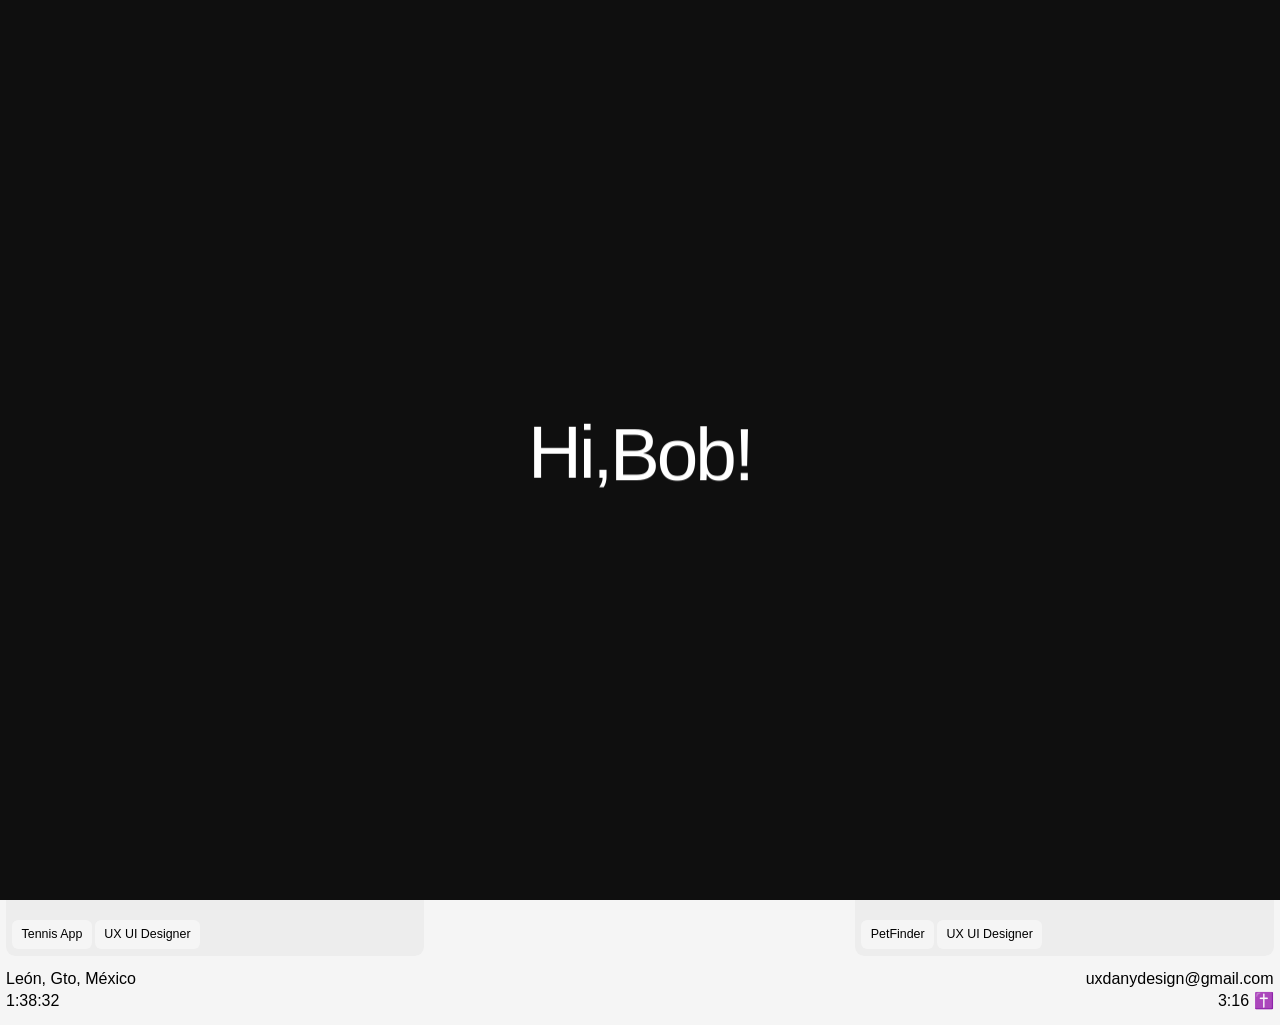
==== index.html @ a1b4a61d "Add files via upload" ====
<!DOCTYPE html>
<!-- This site was created in Webflow. https://webflow.com --><!-- Last Published: Mon Nov 02 2026 19:18:21 GMT+0000 (Coordinated Universal Time) -->
<html data-wf-domain="portfolio-952a9b.webflow.io" data-wf-page="6993f9e7682d716bb49ed11e"
    data-wf-site="6993f9e4682d716bb49ed0ed" data-wf-status="1">

<head>
    <meta charset="utf-8" />
    <link href="https://cdn.prod.website-files.com" rel="preconnect" crossorigin="anonymous" />
    <title>Daniel - UX UI Designer</title>
    <meta
        content="I&#x27;m Daniel. A UX UI Designer with experience designing for app and web products. At the moment, I‘m exploring video game design to understand the industry and gain more skills."
        name="description" />
    <meta content="width=device-width, initial-scale=1" name="viewport" />
    <meta content="Webflow" name="generator" />
    <link
        href="styles.css"
        rel="stylesheet" type="text/css"/>
    <script
        type="text/javascript">!function (o, c) {var n = c.documentElement, t = " w-mod-"; n.className += t + "js", ("ontouchstart" in o || o.DocumentTouch && c instanceof DocumentTouch) && (n.className += t + "touch")}(window, document);</script>
    <link
        href="https://cdn.prod.website-files.com/6993f9e4682d716bb49ed0ed/69a41b274693e8967e4f3b45_Anya%20Icon%2032x32.png"
        rel="shortcut icon" type="image/x-icon" />
    <link href="https://cdn.prod.website-files.com/6993f9e4682d716bb49ed0ed/69a41b10c65e0c416bfd1e8b_Anya%20Icon.png"
        rel="apple-touch-icon" />
    <style>
        /* --- CUSTOM CURSOR --- */
        .custom-cursor {
            position: fixed;
            top: 0;
            left: 0;
            z-index: 9999;
            pointer-events: none;
            display: flex;
            align-items: center;
            justify-content: center;
            color: white;
            white-space: nowrap;
            opacity: 0;
            will-change: transform, opacity;
            transition:
                opacity 0.3s cubic-bezier(0.25, 0.46, 0.45, 0.94),
                transform 0.3s cubic-bezier(0.25, 0.46, 0.45, 0.94);
        }

        .custom-cursor.is-visible {
            opacity: 1;
            transition:
                opacity 0.3s cubic-bezier(0.165, 0.84, 0.44, 1),
                transform 0.3s cubic-bezier(0.165, 0.84, 0.44, 1);
        }

        /* --- PAGE TRANSITIONS (CONTAINER) --- */
        .container {
            opacity: 0;
            transform: translateY(2em);
            will-change: opacity, transform;
            transition: opacity 0.5s ease, transform 0.5s ease;

            /* Anti-Flicker & GPU Acceleration */
            -webkit-backface-visibility: hidden;
            backface-visibility: hidden;
            -webkit-perspective: 1000px;
            perspective: 1000px;
            -webkit-transform-style: preserve-3d;
            transform-style: preserve-3d;
        }

        .container.transition-active {
            opacity: 1;
            transform: translateY(0);
        }

        .container.fade-out {
            opacity: 0 !important;
            transform: translateY(2em) !important;
            transition: opacity 0.5s ease, transform 0.5s ease !important;
        }

        /* --- REPRODUCTOR: GRÁFICOS --- */
        .music-graphic {
            display: flex;
            align-items: flex-end;
            justify-content: space-between;
            width: max(1em, 16px);
            height: max(1.5em, 24px);
            gap: 2px;
        }

        .eq-bar {
            width: max(.25em, 4px);
            height: 0.1em;
            background-color: #808080;
            transition: background-color 0.3s ease, height 0.3s ease;
            border-radius: 1px;
            will-change: height;
        }

        .music-graphic.is-playing .eq-bar {
            background-color: #FE4C25;
        }

        .music-graphic.is-playing .eq-bar:nth-child(1) {
            animation: audio-freq 0.8s infinite ease-in-out;
        }

        .music-graphic.is-playing .eq-bar:nth-child(2) {
            animation: audio-freq 0.5s infinite ease-in-out 0.2s;
        }

        .music-graphic.is-playing .eq-bar:nth-child(3) {
            animation: audio-freq 0.7s infinite ease-in-out 0.4s;
        }

        @keyframes audio-freq {

            0%,
            100% {
                height: 20%;
            }

            50% {
                height: 100%;
            }
        }

        /* --- REPRODUCTOR: ICONOS --- */
        .icon-pause {
            display: none !important;
        }

        .icon-play {
            display: block !important;
        }

        .music-component.is-playing .icon-pause {
            display: block !important;
        }

        .music-component.is-playing .icon-play {
            display: none !important;
        }
    </style>
    <style>
        html {
            scrollbar-gutter: stable !important;
        }

        /* Clase de bloqueo absoluto */
        body.is-loading {
            overflow: hidden !important;
            height: 100vh !important;
            width: 100% !important;
            position: fixed !important;
            top: 0 !important;
            left: 0 !important;
            pointer-events: none !important;
            touch-action: none !important;
        }

        /* Aseguramos que el loader esté por encima de todo y sea visible */
        .loader-wrapper {
            position: fixed;
            inset: 0;
            z-index: 999999;
            background-color: #0F0F0F;
            display: flex;
            justify-content: center;
            align-items: center;
        }


        .container {
            opacity: 0;
            transform: translateY(20px);
            transition: opacity 0.8s ease, transform 0.8s ease;
            will-change: opacity, transform;
        }


        .container.transition-active {
            opacity: 1;
            transform: translateY(0);
        }

        .loader-wrapper {
            background-color: #0F0F0F;
            opacity: 1;
            visibility: visible;
            position: fixed;
            inset: 0;
            z-index: 10000;
            inset: 0;
            width: 100vw;
            height: 100vh;
            z-index: 10000;
            display: flex;
            justify-content: center;
            align-items: center;
            overflow: hidden;
        }

        .loader-content {
            display: flex;
            align-items: center;
            justify-content: center;
        }

        .loader-text-static {
            position: relative;
            overflow: hidden;
            display: block;
            padding-bottom: 0.05em;
        }

        .loader-title {
            font-family: 'SF Pro Display', sans-serif;
            font-weight: 500;
            font-size: 6em;
            color: white;
            margin: 0;
            transform: translateY(115%);
            will-change: transform;
        }

        .loader-gif-outer {
            width: 0;
            overflow: hidden;
            display: flex;
            justify-content: center;
            align-items: center;
        }

        .loader-gif-inner {
            width: 10em;
            margin: 0 0.8em;
            opacity: 0;
            transform: scale(0.8);
        }

        .loader-gif {
            width: 100%;
            height: auto;
            border-radius: 1.5em;
            display: block;
        }

        /* Responsive */
        @media screen and (max-width: 991px) {
            .loader-title {
                font-size: 4.5em;
            }

            .loader-gif-inner {
                width: 8em;
            }
        }

        @media screen and (max-width: 767px) {
            .loader-title {
                font-size: 3.5em;
            }

            .loader-gif-inner {
                width: 6em;
            }
        }

        @media screen and (max-width: 479px) {
            .loader-title {
                font-size: 2.8em;
            }

            .loader-gif-inner {
                width: 5em;
            }
        }
    </style>
</head>

<body class="body">
    <div class="custom-cursor">
        <div class="cursor-text">Cursor text</div>
    </div>
    <div class="code-embed w-embed">
        <style>
            /* ------------------------- Scaling System by Osmo [https://osmo.supply/] -------------------------  */

            /* Desktop */
            :root {
                --size-unit: 14;
                /* body font-size in design - no px */
                --size-container-ideal: 1440;
                /* screen-size in design - no px */
                --size-container-min: 992px;
                --size-container-max: 1920px;
                --size-container: clamp(var(--size-container-min), 100vw, var(--size-container-max));
                --size-font: calc(var(--size-container) / (var(--size-container-ideal) / var(--size-unit)));
            }

            /* Tablet */
            @media screen and (max-width: 991px) {
                :root {
                    --size-container-ideal: 834;
                    /* screen-size in design - no px */
                    --size-container-min: 768px;
                    --size-container-max: 991px;
                }
            }

            /* Mobile Landscape */
            @media screen and (max-width: 767px) {
                :root {
                    --size-container-ideal: 402;
                    /* screen-size in design - no px */
                    --size-container-min: 480px;
                    --size-container-max: 767px;
                }
            }

            /* Mobile Portrait */
            @media screen and (max-width: 479px) {
                :root {
                    --size-container-ideal: 390;
                    /* screen-size in design - no px */
                    --size-container-min: 320px;
                    --size-container-max: 479px;
                }
            }

            body {
                font-size: var(--size-font);
            }

            .container {
                max-width: var(--size-container);
            }
        </style>

        <div class="loader-wrapper">
            <div class="loader-content">
                <div class="loader-text-wrap">
                    <div class="loader-text-static">
                        <h1 class="loader-title">Hi,</h1>
                    </div>
                </div>

                <div class="loader-gif-outer">
                    <div class="loader-gif-inner">
                        <img src="https://cdn.prod.website-files.com/6993f9e4682d716bb49ed0ed/69a57449fda135434f0f5909_forallmankind-hibob.gif"
                            class="loader-gif" alt="Hi Bob">
                    </div>
                </div>

                <div class="loader-text-wrap">
                    <div class="loader-text-static">
                        <h1 class="loader-title">Bob!</h1>
                    </div>
                </div>
            </div>
        </div>
    </div>
    <section class="content">
        <div class="w-layout-blockcontainer container w-container">
            <div class="container-wrap">
                <nav class="nav"><a href="/" aria-current="page" class="text_nav w--current">Daniel Lopez</a><a
                        href="mailto:uxdanydesign@gmail.com?subject=Hi%2C%20Daniel" class="text_nav">Contact</a></nav>
                <div class="case-study__home-wrap">
                    <div class="case-study__home__card-wrap"><a data-cursor="Popcorns 🍿"
                            id="w-node-_06878bb3-9c6a-9d8c-86c9-8fc713aed5f0-b49ed11e" href="/cinepolis"
                            class="case-study__home__card cinepolis w-inline-block">
                            <div class="case-study__home__tag__div">
                                <div class="case-study__home__tag">
                                    <h2 class="h2_casestudy">Cinepolis</h2>
                                </div>
                                <div class="case-study__home__tag">
                                    <h2 class="h2_casestudy">Product Designer</h2>
                                </div>
                            </div><svg xmlns="http://www.w3.org/2000/svg" width="100%" viewBox="0 0 84 100" fill="black"
                                class="svg cinepolis">
                                <path
                                    d="M24.8715 44.858L0 39.716C2.34637 15.8758 43.1732 -20.1182 84 14.0061L64.2905 30.3669C56.4693 24.4458 33.7877 19.148 24.8715 44.858Z"
                                    fill="currentColor" class="path-3"></path>
                                <path
                                    d="M24.8715 55.142L0 60.284C2.34637 84.1242 43.1732 120.118 84 85.9939L64.2905 69.6331C56.4693 75.5541 33.7877 80.852 24.8715 55.142Z"
                                    fill="currentColor" class="path-3"></path>
                            </svg>
                        </a><a data-cursor="I miss the IPod Touch :("
                            id="w-node-_5d77c944-39ad-96e4-c01b-06ebc7af26ea-b49ed11e" href="/shadow-music-app"
                            class="case-study__home__card music_app w-inline-block">
                            <div class="case-study__home__tag__div">
                                <div class="case-study__home__tag">
                                    <h2 class="h2_casestudy">Music App</h2>
                                </div>
                                <div class="case-study__home__tag">
                                    <h2 class="h2_casestudy">Design Engineer</h2>
                                </div>
                            </div><img
                                src="https://cdn.prod.website-files.com/6993f9e4682d716bb49ed0ed/6ae535a363ee0a77880abcb0_Shadow%20Music%20Cover%20Home.avif"
                                loading="lazy" alt="A Mockup for the Music App Case Study Project"
                                class="home_casestudy_mobileimg" />
                        </a><a data-cursor="The future... someday"
                            id="w-node-b2454596-70fe-f5eb-a222-94d057fc6571-b49ed11e" href="/tennis-spatial-app"
                            class="case-study__home__card ar_vr_tennisapp w-inline-block">
                            <div class="code-embed-2 w-embed">
                                <div class="video-container-custom">
                                    <video autoplay loop muted playsinline class="video-player-bg">
                                        <source
                                            src="https://r2.vidzflow.com/source/d57b91e6-8e95-40e0-932f-7bee50085c52.mp4"
                                            type="video/mp4">
                                        <source src="https://r2.vidzflow.com/v/4LGptmfEot_1080p_1772296714.mp4"
                                            type="video/mp4">
                                        <source src="https://r2.vidzflow.com/v/4LGptmfEot_720p_1772296714.mp4"
                                            type="video/mp4">
                                        Your browser does not support the video tag.
                                    </video>
                                </div>

                                <style>
                                    .video-container-custom {
                                        width: 100%;
                                        height: 100%;
                                        position: relative;
                                        overflow: hidden;
                                        display: flex;
                                        justify-content: center;
                                        align-items: center;
                                        background-color: #000;
                                    }

                                    .video-player-bg {
                                        width: 100%;
                                        height: 100%;
                                        object-fit: cover;
                                        /* Mantiene el aspecto de fondo profesional */
                                        display: block;
                                    }
                                </style>
                            </div>
                            <div class="case-study__home__tag__div">
                                <div class="case-study__home__tag">
                                    <h2 class="h2_casestudy">AR VR Tennis App</h2>
                                </div>
                                <div class="case-study__home__tag">
                                    <h2 class="h2_casestudy">UX UI Designer</h2>
                                </div>
                            </div>
                        </a><a data-cursor="Tie Break 🎾" id="w-node-_5f5704dc-437c-904c-32e2-5e7254499f04-b49ed11e"
                            href="/tennis-app" class="case-study__home__card tennis_app w-inline-block">
                            <div class="case-study__home__tag__div">
                                <div class="case-study__home__tag">
                                    <h2 class="h2_casestudy">Tennis App</h2>
                                </div>
                                <div class="case-study__home__tag">
                                    <h2 class="h2_casestudy">UX UI Designer</h2>
                                </div>
                            </div><img
                                src="https://cdn.prod.website-files.com/6993f9e4682d716bb49ed0ed/6ae8e1cc8ef70e9447c67feb_Tennis%20Cover%20Home.avif"
                                loading="lazy" sizes="(max-width: 767px) 100vw, (max-width: 991px) 728px, 940px"
                                srcset="https://cdn.prod.website-files.com/6993f9e4682d716bb49ed0ed/6ae8e1cc8ef70e9447c67feb_Tennis%20Cover%20Home-p-500.avif 500w, https://cdn.prod.website-files.com/6993f9e4682d716bb49ed0ed/6ae8e1cc8ef70e9447c67feb_Tennis%20Cover%20Home-p-800.avif 800w, https://cdn.prod.website-files.com/6993f9e4682d716bb49ed0ed/6ae8e1cc8ef70e9447c67feb_Tennis%20Cover%20Home.avif 1242w"
                                alt="" class="home_casestudy_mobileimg" />
                        </a><a data-cursor="Learning about Game Design 🎮"
                            id="w-node-_553348e6-5995-b5e6-5124-155a8aa00dac-b49ed11e" href="/gaming-ux"
                            class="case-study__home__card forfun w-inline-block">
                            <div class="case-study__home__tag__div">
                                <div class="case-study__home__tag">
                                    <h2 class="h2_casestudy">Gaming</h2>
                                </div>
                            </div><img
                                src="https://cdn.prod.website-files.com/6993f9e4682d716bb49ed0ed/6ae535118fe444afed8e38f1_Party%20Animals%20BG.avif"
                                loading="lazy" sizes="(max-width: 767px) 100vw, (max-width: 991px) 728px, 940px"
                                srcset="https://cdn.prod.website-files.com/6993f9e4682d716bb49ed0ed/6ae535118fe444afed8e38f1_Party%20Animals%20BG-p-500.avif 500w, https://cdn.prod.website-files.com/6993f9e4682d716bb49ed0ed/6ae535118fe444afed8e38f1_Party%20Animals%20BG-p-800.avif 800w, https://cdn.prod.website-files.com/6993f9e4682d716bb49ed0ed/6ae535118fe444afed8e38f1_Party%20Animals%20BG-p-1080.avif 1080w, https://cdn.prod.website-files.com/6993f9e4682d716bb49ed0ed/6ae535118fe444afed8e38f1_Party%20Animals%20BG-p-1600.avif 1600w, https://cdn.prod.website-files.com/6993f9e4682d716bb49ed0ed/6ae535118fe444afed8e38f1_Party%20Animals%20BG.avif 1920w"
                                alt="" class="home_casestudy_fullwidthimg" />
                        </a><a data-cursor="I losed my cat 💔"
                            id="w-node-_3af9ec74-0901-3174-1ec5-812989d6539c-b49ed11e" href="/pet-finder-app"
                            class="case-study__home__card petfinder w-inline-block">
                            <div class="case-study__home__tag__div">
                                <div class="case-study__home__tag">
                                    <h2 class="h2_casestudy">PetFinder</h2>
                                </div>
                                <div class="case-study__home__tag">
                                    <h2 class="h2_casestudy">UX UI Designer</h2>
                                </div>
                            </div><img
                                src="https://cdn.prod.website-files.com/6993f9e4682d716bb49ed0ed/6ae53adf4364581d632e2f70_PetFinder%20Cover%20Home.png"
                                loading="lazy" sizes="(max-width: 767px) 100vw, (max-width: 991px) 728px, 940px"
                                srcset="https://cdn.prod.website-files.com/6993f9e4682d716bb49ed0ed/6ae53adf4364581d632e2f70_PetFinder%20Cover%20Home-p-500.png 500w, https://cdn.prod.website-files.com/6993f9e4682d716bb49ed0ed/6ae53adf4364581d632e2f70_PetFinder%20Cover%20Home-p-800.png 800w, https://cdn.prod.website-files.com/6993f9e4682d716bb49ed0ed/6ae53adf4364581d632e2f70_PetFinder%20Cover%20Home-p-1080.png 1080w, https://cdn.prod.website-files.com/6993f9e4682d716bb49ed0ed/6ae53adf4364581d632e2f70_PetFinder%20Cover%20Home.png 1242w"
                                alt="" class="home_casestudy_mobileimg" />
                        </a></div>
                </div>
                <footer class="footer">
                    <div class="footer-contentdiv">
                        <div class="text-body">León, Gto, México</div>
                        <div class="text-body">1:38:32</div>
                    </div>
                    <div class="footer-contentdiv rightleft"><a
                            href="mailto:uxdanydesign@gmail.com?subject=Hi%2C%20Daniel"
                            class="link-mail">uxdanydesign@gmail.com</a>
                        <div class="text-body">3:16 ✝️</div>
                    </div>
                </footer>
            </div>
        </div>
    </section>
    <script src="https://d3e54v103j8qbb.cloudfront.net/js/jquery-3.5.1.min.dc5e7f18c8.js?site=6993f9e4682d716bb49ed0ed"
        type="text/javascript" integrity="sha256-9/aliU8dGd2tb6OSsuzixeV4y/faTqgFtohetphbbj0="
        crossorigin="anonymous"></script>
    <script src="script.js"
        type="text/javascript" integrity="sha384-4abIlA5/v7XaW1HMXKBgnUuhnjBYJ/Z9C1OSg4OhmVw9O3QeHJ/qJqFBERCDPv7G"
        crossorigin="anonymous"></script>
    <script src="https://cdn.prod.website-files.com/6993f9e4682d716bb49ed0ed/js/webflow.schunk.f383f5e6d5965c7d.js"
        type="text/javascript" integrity="sha384-QnOp7fbOcrKXZDi7+0fkHJk90FV9G/AoswfyaoltjC7RwYWcCfFhbXP4nXa9dqGz"
        crossorigin="anonymous"></script>
    <script src="https://cdn.prod.website-files.com/6993f9e4682d716bb49ed0ed/js/webflow.schunk.0175c9428901bd68.js"
        type="text/javascript" integrity="sha384-sT7EctivLrxybI1jZ1fxScQwUPQXjR6mm1qKzO2miMf/z3d10ALKEL6ciaIx3Toc"
        crossorigin="anonymous"></script>
    <script src="https://cdn.prod.website-files.com/6993f9e4682d716bb49ed0ed/js/webflow.53afd59c.60c7eebccde9bd5e.js"
        type="text/javascript" integrity="sha384-2GtAVwvMJFR2Id2A2mAKpKgLPZPImr4OLkczrrjYNxF/sWABhx2imc0e7wpPxA5d"
        crossorigin="anonymous"></script>
    <script>
        /**
         * 1. GLOBAL SCROLL RESET & PERFORMANCE FIXES
         */
        (function () {
            if ('scrollRestoration' in history) {
                history.scrollRestoration = 'manual';
            }
            window.scrollTo(0, 0);
            window.addEventListener('load', () => window.scrollTo(0, 0));
        })();

        /**
         * 2. TÍTULO DINÁMICO (VISIBILITY CHANGE)
         */
        const originalTitle = document.title;
        document.addEventListener("visibilitychange", () => {
            document.title = document.hidden ? "Come back Bob :(" : originalTitle;
        });

        /**
         * 3. LÓGICA DE TRANSICIÓN DE PÁGINA (FADE IN/OUT) - ANTI-FLICKER
         */
        document.addEventListener("DOMContentLoaded", function () {
            const container = document.querySelector('.container');

            // --- ENTRADA (FADE IN) ---
            if (container) {
                // Si la página viene de caché (flechas), entramos más rápido para evitar parpadeo
                const entryDelay = (window.performance && window.performance.navigation.type === 2) ? 50 : 200;

                requestAnimationFrame(() => {
                    setTimeout(() => {
                        container.classList.add('transition-active');
                    }, entryDelay);
                });
            }

            // --- SALIDA (FADE OUT) ---
            document.addEventListener('click', function (e) {
                const target = e.target.closest('a');
                if (!target) return;

                const href = target.getAttribute('href');
                const isInternal = href &&
                    (href.startsWith('/') || href.includes(window.location.hostname)) &&
                    !href.includes('#') &&
                    target.target !== '_blank';

                if (isInternal && container) {
                    e.preventDefault();
                    const destination = target.href;

                    // Bloqueamos interacciones para evitar saltos visuales durante la salida
                    container.style.pointerEvents = 'none';
                    container.classList.remove('transition-active');
                    container.classList.add('fade-out');

                    setTimeout(() => {
                        window.location.href = destination;
                    }, 700);
                }
            });
        });

        // FIX BOTONES NAVEGADOR (PAGESHOW)
        window.addEventListener('pageshow', function (event) {
            const container = document.querySelector('.container');
            if (event.persisted && container) {
                container.classList.remove('fade-out');
                container.classList.add('transition-active');
                container.style.pointerEvents = 'auto';
            }
        });

        /**
         * 4. CUSTOM CURSOR (DESKTOP ONLY)
         */
        document.addEventListener("DOMContentLoaded", function () {
            if (window.innerWidth <= 991) return;

            const cursor = document.querySelector('.custom-cursor');
            const cursorText = document.querySelector('.cursor-text');
            if (!cursor) return;

            let mouseX = 0, mouseY = 0, cursorX = 0, cursorY = 0;
            let isHovering = false;

            window.addEventListener('mousemove', (e) => {
                mouseX = e.clientX;
                mouseY = e.clientY;
            });

            function animate() {
                cursorX += (mouseX - cursorX) * 0.1;
                cursorY += (mouseY - cursorY) * 0.1;

                const cursorRect = cursor.getBoundingClientRect();
                const offsetValue = 20;
                let xOffset = offsetValue;
                let yOffset = offsetValue;

                if (cursorX + cursorRect.width + offsetValue > window.innerWidth) {
                    xOffset = -(cursorRect.width + offsetValue);
                }

                const scale = isHovering ? 1 : 0.8;
                cursor.style.transform = `translate3d(${cursorX + xOffset}px, ${cursorY + yOffset}px, 0) scale(${scale})`;
                requestAnimationFrame(animate);
            }
            animate();

            document.addEventListener('mouseover', (e) => {
                const link = e.target.closest('[data-cursor]');
                if (link) {
                    isHovering = true;
                    if (cursorText) cursorText.textContent = link.getAttribute('data-cursor');
                    cursor.classList.add('is-visible');
                }
            });

            const hideCursor = (e) => {
                if (e.target.closest('[data-cursor]')) {
                    isHovering = false;
                    cursor.classList.remove('is-visible');
                }
            };
            document.addEventListener('mouseout', hideCursor);
            document.addEventListener('click', hideCursor);
        });
    </script>

    <script src="https://cdnjs.cloudflare.com/ajax/libs/gsap/3.12.2/gsap.min.js"></script>
    <script>
        /**
         * 1. TRANSICIONES Y ANTI-FLASH
         */
        document.addEventListener("DOMContentLoaded", function () {
            const container = document.querySelector('.container');
            if (container) {
                // Eliminamos el delay excesivo para que el contenido aparezca en cuanto el DOM esté listo
                requestAnimationFrame(() => {
                    container.classList.add('transition-active');
                });
            }

            document.addEventListener('click', function (e) {
                const target = e.target.closest('a');
                if (!target) return;
                const href = target.getAttribute('href');
                const isInternal = href && (href.startsWith('/') || href.includes(window.location.hostname)) && !href.includes('#') && target.target !== '_blank';

                if (isInternal && container) {
                    e.preventDefault();
                    container.style.pointerEvents = 'none';
                    container.classList.remove('transition-active');
                    container.classList.add('fade-out');
                    setTimeout(() => {window.location.href = target.href;}, 500); // Reducido a 500ms para mayor agilidad
                }
            });
        });

        /**
         * 2. REPRODUCTOR: PLAYLIST INFINITA Y AUTO-NEXT
         */
        const playlist = [
            {name: "Holy Forever", artist: "C. Tomlin & M. San Marcos", url: "https://raw.githubusercontent.com/uxdanydesign/songs/main/Chris%20Tomlin%20-%20Holy%20Forever%20(Español)%20%26%20Miel%20San%20Marcos%20(1).mp3"},
            {name: "Tumbas A Jadrines", artist: "B. Lake & E. Aguilar", url: "https://raw.githubusercontent.com/uxdanydesign/songs/main/Tumbas%20A%20Jardines%20(ft.%20Brandon%20Lake%20%26%20Edgar%20Aguilar)%20%20Maverick%20City%20Música.mp3"},
            {name: "Que Ruja El Leon", artist: "Marco Barrientos", url: "https://raw.githubusercontent.com/uxdanydesign/songs/main/Marco%20Barrientos%20-%20Que%20Ruja%20El%20León%20ft.%20Enoc%20Parra%20(Video%20Oficial).mp3"}
        ];

        let currentSongIndex = parseInt(localStorage.getItem('music_index')) || 0;
        let savedTime = parseFloat(localStorage.getItem('music_time')) || 0;
        const audio = new Audio(playlist[currentSongIndex].url);
        audio.currentTime = savedTime;
        audio.preload = "auto";

        const musicComponent = document.querySelector('.music-component');
        const graphicContainer = document.querySelector('.music-graphic');

        if (graphicContainer) {
            graphicContainer.innerHTML = '<span class="eq-bar"></span><span class="eq-bar"></span><span class="eq-bar"></span>';
        }

        function updateVisuals() {
            const active = !audio.paused;
            if (musicComponent) musicComponent.classList.toggle('is-playing', active);
            if (graphicContainer) graphicContainer.classList.toggle('is-playing', active);
        }

        function updateMetadata(withFade = false) {
            const songNameEl = document.querySelector('.song-name');
            const artistNameEl = document.querySelector('.artist-name');
            if (songNameEl) songNameEl.innerText = playlist[currentSongIndex].name;
            if (artistNameEl) artistNameEl.innerText = playlist[currentSongIndex].artist;
        }

        // Función para cambiar de canción (Bucle Infinito)
        function nextSong() {
            currentSongIndex = (currentSongIndex + 1) % playlist.length;
            playSelectedSong();
        }

        function prevSong() {
            currentSongIndex = (currentSongIndex - 1 + playlist.length) % playlist.length;
            playSelectedSong();
        }

        function playSelectedSong() {
            audio.pause();
            audio.src = playlist[currentSongIndex].url;
            audio.load();
            updateMetadata(true);
            audio.play().then(() => updateVisuals()).catch(() => updateVisuals());
        }

        // Evento: Cuando termina la canción, salta a la siguiente automáticamente
        audio.addEventListener('ended', () => {
            nextSong();
        });

        // Controles
        document.querySelector('.play-pause')?.addEventListener('click', (e) => {
            e.preventDefault();
            if (!audio.paused) audio.pause(); else audio.play();
            updateVisuals();
        });
        document.querySelector('.next-song')?.addEventListener('click', nextSong);
        document.querySelector('.previous-song')?.addEventListener('click', prevSong);

        audio.addEventListener('play', updateVisuals);
        audio.addEventListener('pause', updateVisuals);

        // Persistencia
        setInterval(() => {
            localStorage.setItem('music_time', audio.currentTime);
            localStorage.setItem('music_index', currentSongIndex);
            localStorage.setItem('music_playing', !audio.paused);
        }, 500);

        function syncAndResume() {
            const wasPlaying = localStorage.getItem('music_playing') === 'true';
            updateMetadata();
            if (wasPlaying && audio.paused) {
                audio.play().then(updateVisuals).catch(() => {
                    const resume = () => {audio.play(); window.removeEventListener('click', resume);};
                    window.addEventListener('click', resume);
                });
            }
            updateVisuals();
        }

        window.addEventListener('load', syncAndResume);
        window.addEventListener('pageshow', (e) => {if (e.persisted) syncAndResume();});
    </script>
    <script src="https://unpkg.com/lenis@1.1.2/dist/lenis.min.js"></script>
    <script>
        // 1. Inicialización de Lenis
        const lenis = new Lenis({
            duration: 1.2,
            easing: (t) => Math.min(1, 1.001 - Math.pow(2, -10 * t)),
            smoothWheel: true,
            autoResize: true // Intenta recalcular automáticamente
        });

        function raf(time) {
            lenis.raf(time);
            requestAnimationFrame(raf);
        }
        requestAnimationFrame(raf);

        // 2. SOLUCIÓN AL BLOQUEO: Forzar recálculo cuando carguen las imágenes
        window.addEventListener('load', () => {
            lenis.resize();
        });

        // Detectar imágenes que cargan después (Lazy Load)
        document.querySelectorAll('img').forEach(img => {
            img.addEventListener('load', () => {
                lenis.resize();
            });
        });

        // 3. Control del Menú Personalizado (.btn-symbol)
        const menuBtn = document.querySelector('.btn-symbol');
        let isMenuOpen = false;

        if (menuBtn) {
            menuBtn.addEventListener('click', () => {
                isMenuOpen = !isMenuOpen;
                if (isMenuOpen) {
                    lenis.stop();
                    document.body.classList.add('no-scroll');
                } else {
                    lenis.start();
                    document.body.classList.remove('no-scroll');
                }
            });
        }
    </script>

    <style>
        /* CSS CRÍTICO para Lenis en Webflow */
        html {
            height: auto !important;
        }

        body.no-scroll {
            overflow: hidden !important;
            height: 100vh !important;
        }
    </style>




    <script src="https://cdnjs.cloudflare.com/ajax/libs/gsap/3.12.2/gsap.min.js"></script>

    <script>

        document.addEventListener("DOMContentLoaded", function () {
            const loader = document.querySelector('.loader-wrapper');
            const mainContainer = document.querySelector('.container');
            if (!loader) return;

            const isHome = window.location.pathname === "/" || window.location.pathname === "/index.html" || window.location.pathname.endsWith('/');
            const isRefresh = performance.getEntriesByType("navigation")[0].type === "reload";
            const isFirstLoad = !sessionStorage.getItem('site-visited');

            if (isHome && (isFirstLoad || isRefresh)) {
                sessionStorage.setItem('site-visited', 'true');
                runLoader();
            } else {
                loader.style.display = 'none';
                if (mainContainer) mainContainer.classList.add('transition-active');
            }

            function runLoader() {
                // 1. Forzamos scroll al inicio e inmediatamente bloqueamos
                window.scrollTo(0, 0);
                document.body.classList.add('is-loading');

                const tl = gsap.timeline({
                    onComplete: () => {
                        // Al terminar la animación del stagger...
                        gsap.to(loader, {
                            opacity: 0,
                            duration: 0.8,
                            ease: "power2.inOut",
                            onStart: () => {
                                if (mainContainer) mainContainer.classList.add('transition-active');
                            },
                            onComplete: () => {
                                loader.style.display = 'none';

                                document.body.classList.remove('is-loading');
                            }
                        });
                    }
                });

                // 1. Entrada Stagger "Elastic Expo"
                tl.to(".loader-title", {
                    y: "0%",
                    delay: 0.3,
                    duration: 1.4,
                    ease: "expo.out",
                    stagger: 0.12
                });

                // 2. Apertura de espacio (Smooth Expand)
                tl.to(".loader-gif-outer", {
                    width: "auto",
                    duration: 1,
                    ease: "expo.inOut"
                }, "-=0.8");

                // 3. GIF Fade In
                tl.to(".loader-gif-inner", {
                    opacity: 1,
                    scale: 1,
                    duration: 0.8,
                    ease: "expo.out"
                }, "-=0.6");

                // 4. Pausa de lectura
                tl.to({}, {duration: 1.2});

                // 5. Salida "Accelerated In" (Caída suave)
                tl.to(".loader-title:first-child", {
                    y: "115%",
                    duration: 0.7,
                    ease: "expo.in"
                });

                tl.to(".loader-gif-inner", {
                    y: "115%",
                    opacity: 0,
                    duration: 0.7,
                    ease: "expo.in"
                }, "-=0.7");

                tl.to(".loader-title:last-child", {
                    y: "115%",
                    duration: 0.7,
                    ease: "expo.in"
                }, "-=0.7");
            }
        });
    </script>
</body>

</html>
---- styles.css ----
html {
  -webkit-text-size-adjust: 100%;
  -ms-text-size-adjust: 100%;
  font-family: sans-serif;
}

body {
  margin: 0;
}

article, aside, details, figcaption, figure, footer, header, hgroup, main, menu, nav, section, summary {
  display: block;
}

audio, canvas, progress, video {
  vertical-align: baseline;
  display: inline-block;
}

audio:not([controls]) {
  height: 0;
  display: none;
}

[hidden], template {
  display: none;
}

a {
  background-color: #0000;
}

a:active, a:hover {
  outline: 0;
}

abbr[title] {
  border-bottom: 1px dotted;
}

b, strong {
  font-weight: bold;
}

dfn {
  font-style: italic;
}

h1 {
  margin: .67em 0;
  font-size: 2em;
}

mark {
  color: #000;
  background: #ff0;
}

small {
  font-size: 80%;
}

sub, sup {
  vertical-align: baseline;
  font-size: 75%;
  line-height: 0;
  position: relative;
}

sup {
  top: -.5em;
}

sub {
  bottom: -.25em;
}

img {
  border: 0;
}

svg:not(:root) {
  overflow: hidden;
}

hr {
  box-sizing: content-box;
  height: 0;
}

pre {
  overflow: auto;
}

code, kbd, pre, samp {
  font-family: monospace;
  font-size: 1em;
}

button, input, optgroup, select, textarea {
  color: inherit;
  font: inherit;
  margin: 0;
}

button {
  overflow: visible;
}

button, select {
  text-transform: none;
}

button, html input[type="button"], input[type="reset"] {
  -webkit-appearance: button;
  cursor: pointer;
}

button[disabled], html input[disabled] {
  cursor: default;
}

button::-moz-focus-inner, input::-moz-focus-inner {
  border: 0;
  padding: 0;
}

input {
  line-height: normal;
}

input[type="checkbox"], input[type="radio"] {
  box-sizing: border-box;
  padding: 0;
}

input[type="number"]::-webkit-inner-spin-button, input[type="number"]::-webkit-outer-spin-button {
  height: auto;
}

input[type="search"] {
  -webkit-appearance: none;
}

input[type="search"]::-webkit-search-cancel-button, input[type="search"]::-webkit-search-decoration {
  -webkit-appearance: none;
}

legend {
  border: 0;
  padding: 0;
}

textarea {
  overflow: auto;
}

optgroup {
  font-weight: bold;
}

table {
  border-collapse: collapse;
  border-spacing: 0;
}

td, th {
  padding: 0;
}

@font-face {
  font-family: webflow-icons;
  src: url("[data-uri]") format("truetype");
  font-weight: normal;
  font-style: normal;
}

[class^="w-icon-"], [class*=" w-icon-"] {
  speak: none;
  font-variant: normal;
  text-transform: none;
  -webkit-font-smoothing: antialiased;
  -moz-osx-font-smoothing: grayscale;
  font-style: normal;
  font-weight: normal;
  line-height: 1;
  font-family: webflow-icons !important;
}

.w-icon-slider-right:before {
  content: "î˜€";
}

.w-icon-slider-left:before {
  content: "î˜";
}

.w-icon-nav-menu:before {
  content: "î˜‚";
}

.w-icon-arrow-down:before, .w-icon-dropdown-toggle:before {
  content: "î˜ƒ";
}

.w-icon-file-upload-remove:before {
  content: "î¤€";
}

.w-icon-file-upload-icon:before {
  content: "î¤ƒ";
}

* {
  box-sizing: border-box;
}

html {
  height: 100%;
}

body {
  color: #333;
  background-color: #fff;
  min-height: 100%;
  margin: 0;
  font-family: Arial, sans-serif;
  font-size: 14px;
  line-height: 20px;
}

img {
  vertical-align: middle;
  max-width: 100%;
  display: inline-block;
}

html.w-mod-touch * {
  background-attachment: scroll !important;
}

.w-block {
  display: block;
}

.w-inline-block {
  max-width: 100%;
  display: inline-block;
}

.w-clearfix:before, .w-clearfix:after {
  content: " ";
  grid-area: 1 / 1 / 2 / 2;
  display: table;
}

.w-clearfix:after {
  clear: both;
}

.w-hidden {
  display: none;
}

.w-button {
  color: #fff;
  line-height: inherit;
  cursor: pointer;
  background-color: #3898ec;
  border: 0;
  border-radius: 0;
  padding: 9px 15px;
  text-decoration: none;
  display: inline-block;
}

input.w-button {
  -webkit-appearance: button;
}

:where(button.w-popover-trigger), :where(button.w-modal-trigger) {
  color: inherit;
  cursor: pointer;
  font: inherit;
  line-height: inherit;
  text-align: inherit;
  -webkit-text-decoration: inherit;
  text-decoration: inherit;
  background-color: #0000;
  border: 0;
  margin: 0;
  padding: 0;
}

:where(.w-popover) {
  position-anchor: auto;
  position-area: top;
}

:where(.w-popover[data-w-popover-backdrop-animated], .w-modal[data-w-popover-backdrop-animated])::backdrop {
  animation: var(--w-backdrop-animation, none);
}

:where(.w-popover, .w-modal) {
  --w-backdrop-animation: initial;
}

.w-popover-mask {
  opacity: 0 !important;
  clip-path: none !important;
  pointer-events: auto !important;
  border: 0 !important;
  width: auto !important;
  max-width: none !important;
  height: auto !important;
  max-height: none !important;
  margin: 0 !important;
  padding: 0 !important;
  position: fixed !important;
  inset: 0 !important;
  transform: none !important;
}

.w-popover-mask[popover] {
  translate: none !important;
  rotate: none !important;
  scale: none !important;
}

.w-popover-mask::backdrop {
  display: none !important;
}

.w-popover-mask:not(:popover-open) {
  display: none !important;
}

@supports not selector(:popover-open) {
  .w-popover-mask {
    display: none !important;
  }
}

.w-popover[popover]:not(:popover-open) {
  display: none;
}

.w-modal:not([open]):not([popover]) {
  display: none;
}

.w-modal[popover]:not(:popover-open) {
  display: none;
}

:where(.w-modal[data-w-modal-lock-scroll]) {
  overscroll-behavior: contain;
}

html[data-w-dynpage] [data-w-cloak] {
  color: #0000 !important;
}

.w-code-block {
  margin: unset;
}

pre.w-code-block code {
  all: inherit;
}

pre.w-code-block code > span {
  display: block !important;
}

.w-optimization {
  display: contents;
}

.w-webflow-badge, .w-webflow-badge > img {
  box-sizing: unset;
  width: unset;
  height: unset;
  max-height: unset;
  max-width: unset;
  min-height: unset;
  min-width: unset;
  margin: unset;
  padding: unset;
  float: unset;
  clear: unset;
  border: unset;
  border-radius: unset;
  background: unset;
  background-image: unset;
  background-position: unset;
  background-size: unset;
  background-repeat: unset;
  background-origin: unset;
  background-clip: unset;
  background-attachment: unset;
  background-color: unset;
  box-shadow: unset;
  transform: unset;
  direction: unset;
  font-family: unset;
  font-weight: unset;
  color: unset;
  font-size: unset;
  line-height: unset;
  font-style: unset;
  font-variant: unset;
  text-align: unset;
  letter-spacing: unset;
  -webkit-text-decoration: unset;
  text-decoration: unset;
  text-indent: unset;
  text-transform: unset;
  list-style-type: unset;
  text-shadow: unset;
  vertical-align: unset;
  cursor: unset;
  white-space: unset;
  word-break: unset;
  word-spacing: unset;
  word-wrap: unset;
  transition: unset;
}

.w-webflow-badge {
  white-space: nowrap;
  cursor: pointer;
  box-shadow: 0 0 0 1px #0000001a, 0 1px 3px #0000001a;
  visibility: visible !important;
  opacity: 1 !important;
  z-index: 2147483647 !important;
  color: #aaadb0 !important;
  width: auto !important;
  height: auto !important;
  overflow: unset !important;
  background-color: #fff !important;
  border-radius: 3px !important;
  margin: 0 !important;
  padding: 6px !important;
  font-size: 12px !important;
  line-height: 14px !important;
  text-decoration: none !important;
  display: inline-block !important;
  position: fixed !important;
  inset: auto 12px 12px auto !important;
  transform: none !important;
}

.w-webflow-badge > img {
  position: unset;
  visibility: unset !important;
  opacity: 1 !important;
  vertical-align: middle !important;
  display: inline-block !important;
}

h1, h2, h3, h4, h5, h6 {
  margin-bottom: 10px;
  font-weight: bold;
}

h1 {
  margin-top: 20px;
  font-size: 38px;
  line-height: 44px;
}

h2 {
  margin-top: 20px;
  font-size: 32px;
  line-height: 36px;
}

h3 {
  margin-top: 20px;
  font-size: 24px;
  line-height: 30px;
}

h4 {
  margin-top: 10px;
  font-size: 18px;
  line-height: 24px;
}

h5 {
  margin-top: 10px;
  font-size: 14px;
  line-height: 20px;
}

h6 {
  margin-top: 10px;
  font-size: 12px;
  line-height: 18px;
}

p {
  margin-top: 0;
  margin-bottom: 10px;
}

blockquote {
  border-left: 5px solid #e2e2e2;
  margin: 0 0 10px;
  padding: 10px 20px;
  font-size: 18px;
  line-height: 22px;
}

figure {
  margin: 0 0 10px;
}

figcaption {
  text-align: center;
  margin-top: 5px;
}

ul, ol {
  margin-top: 0;
  margin-bottom: 10px;
  padding-left: 40px;
}

.w-list-unstyled {
  padding-left: 0;
  list-style: none;
}

.w-embed:before, .w-embed:after {
  content: " ";
  grid-area: 1 / 1 / 2 / 2;
  display: table;
}

.w-embed:after {
  clear: both;
}

.w-video {
  width: 100%;
  padding: 0;
  position: relative;
}

.w-video iframe, .w-video object, .w-video embed {
  border: none;
  width: 100%;
  height: 100%;
  position: absolute;
  top: 0;
  left: 0;
}

fieldset {
  border: 0;
  margin: 0;
  padding: 0;
}

button, [type="button"], [type="reset"] {
  cursor: pointer;
  -webkit-appearance: button;
  border: 0;
}

.w-form {
  margin: 0 0 15px;
}

.w-form-done {
  text-align: center;
  background-color: #ddd;
  padding: 20px;
  display: none;
}

.w-form-fail {
  background-color: #ffdede;
  margin-top: 10px;
  padding: 10px;
  display: none;
}

label {
  margin-bottom: 5px;
  font-weight: bold;
  display: block;
}

.w-input, .w-select {
  color: #333;
  vertical-align: middle;
  background-color: #fff;
  border: 1px solid #ccc;
  width: 100%;
  height: 38px;
  margin-bottom: 10px;
  padding: 8px 12px;
  font-size: 14px;
  line-height: 1.42857;
  display: block;
}

.w-input::placeholder, .w-select::placeholder {
  color: #999;
}

.w-input:focus, .w-select:focus {
  border-color: #3898ec;
  outline: 0;
}

.w-input[disabled], .w-select[disabled], .w-input[readonly], .w-select[readonly], fieldset[disabled] .w-input, fieldset[disabled] .w-select {
  cursor: not-allowed;
}

.w-input[disabled]:not(.w-input-disabled), .w-select[disabled]:not(.w-input-disabled), .w-input[readonly], .w-select[readonly], fieldset[disabled]:not(.w-input-disabled) .w-input, fieldset[disabled]:not(.w-input-disabled) .w-select {
  background-color: #eee;
}

textarea.w-input, textarea.w-select {
  height: auto;
}

.w-select {
  background-color: #f3f3f3;
}

.w-select[multiple] {
  height: auto;
}

.w-form-label {
  cursor: pointer;
  margin-bottom: 0;
  font-weight: normal;
  display: inline-block;
}

.w-radio {
  margin-bottom: 5px;
  padding-left: 20px;
  display: block;
}

.w-radio:before, .w-radio:after {
  content: " ";
  grid-area: 1 / 1 / 2 / 2;
  display: table;
}

.w-radio:after {
  clear: both;
}

.w-radio-input {
  float: left;
  margin: 3px 0 0 -20px;
  line-height: normal;
}

.w-file-upload {
  margin-bottom: 10px;
  display: block;
}

.w-file-upload-input {
  opacity: 0;
  z-index: -100;
  width: .1px;
  height: .1px;
  position: absolute;
  overflow: hidden;
}

.w-file-upload-default, .w-file-upload-uploading, .w-file-upload-success {
  color: #333;
  display: inline-block;
}

.w-file-upload-error {
  margin-top: 10px;
  display: block;
}

.w-file-upload-default.w-hidden, .w-file-upload-uploading.w-hidden, .w-file-upload-error.w-hidden, .w-file-upload-success.w-hidden {
  display: none;
}

.w-file-upload-uploading-btn {
  cursor: pointer;
  background-color: #fafafa;
  border: 1px solid #ccc;
  margin: 0;
  padding: 8px 12px;
  font-size: 14px;
  font-weight: normal;
  display: flex;
}

.w-file-upload-file {
  background-color: #fafafa;
  border: 1px solid #ccc;
  flex-grow: 1;
  justify-content: space-between;
  margin: 0;
  padding: 8px 9px 8px 11px;
  display: flex;
}

.w-file-upload-file-name {
  font-size: 14px;
  font-weight: normal;
  display: block;
}

.w-file-remove-link {
  cursor: pointer;
  width: auto;
  height: auto;
  margin-top: 3px;
  margin-left: 10px;
  padding: 3px;
  display: block;
}

.w-icon-file-upload-remove {
  margin: auto;
  font-size: 10px;
}

.w-file-upload-error-msg {
  color: #ea384c;
  padding: 2px 0;
  display: inline-block;
}

.w-file-upload-info {
  padding: 0 12px;
  line-height: 38px;
  display: inline-block;
}

.w-file-upload-label {
  cursor: pointer;
  background-color: #fafafa;
  border: 1px solid #ccc;
  margin: 0;
  padding: 8px 12px;
  font-size: 14px;
  font-weight: normal;
  display: inline-block;
}

.w-icon-file-upload-icon, .w-icon-file-upload-uploading {
  width: 20px;
  margin-right: 8px;
  display: inline-block;
}

.w-icon-file-upload-uploading {
  height: 20px;
}

.w-container {
  max-width: 940px;
  margin-left: auto;
  margin-right: auto;
}

.w-container:before, .w-container:after {
  content: " ";
  grid-area: 1 / 1 / 2 / 2;
  display: table;
}

.w-container:after {
  clear: both;
}

.w-container .w-row {
  margin-left: -10px;
  margin-right: -10px;
}

.w-row:before, .w-row:after {
  content: " ";
  grid-area: 1 / 1 / 2 / 2;
  display: table;
}

.w-row:after {
  clear: both;
}

.w-row .w-row {
  margin-left: 0;
  margin-right: 0;
}

.w-col {
  float: left;
  width: 100%;
  min-height: 1px;
  padding-left: 10px;
  padding-right: 10px;
  position: relative;
}

.w-col .w-col {
  padding-left: 0;
  padding-right: 0;
}

.w-col-1 {
  width: 8.33333%;
}

.w-col-2 {
  width: 16.6667%;
}

.w-col-3 {
  width: 25%;
}

.w-col-4 {
  width: 33.3333%;
}

.w-col-5 {
  width: 41.6667%;
}

.w-col-6 {
  width: 50%;
}

.w-col-7 {
  width: 58.3333%;
}

.w-col-8 {
  width: 66.6667%;
}

.w-col-9 {
  width: 75%;
}

.w-col-10 {
  width: 83.3333%;
}

.w-col-11 {
  width: 91.6667%;
}

.w-col-12 {
  width: 100%;
}

.w-hidden-main {
  display: none !important;
}

@media screen and (max-width: 991px) {
  .w-container {
    max-width: 728px;
  }

  .w-hidden-main {
    display: inherit !important;
  }

  .w-hidden-medium {
    display: none !important;
  }

  .w-col-medium-1 {
    width: 8.33333%;
  }

  .w-col-medium-2 {
    width: 16.6667%;
  }

  .w-col-medium-3 {
    width: 25%;
  }

  .w-col-medium-4 {
    width: 33.3333%;
  }

  .w-col-medium-5 {
    width: 41.6667%;
  }

  .w-col-medium-6 {
    width: 50%;
  }

  .w-col-medium-7 {
    width: 58.3333%;
  }

  .w-col-medium-8 {
    width: 66.6667%;
  }

  .w-col-medium-9 {
    width: 75%;
  }

  .w-col-medium-10 {
    width: 83.3333%;
  }

  .w-col-medium-11 {
    width: 91.6667%;
  }

  .w-col-medium-12 {
    width: 100%;
  }

  .w-col-stack {
    width: 100%;
    left: auto;
    right: auto;
  }
}

@media screen and (max-width: 767px) {
  .w-hidden-main, .w-hidden-medium {
    display: inherit !important;
  }

  .w-hidden-small {
    display: none !important;
  }

  .w-row, .w-container .w-row {
    margin-left: 0;
    margin-right: 0;
  }

  .w-col {
    width: 100%;
    left: auto;
    right: auto;
  }

  .w-col-small-1 {
    width: 8.33333%;
  }

  .w-col-small-2 {
    width: 16.6667%;
  }

  .w-col-small-3 {
    width: 25%;
  }

  .w-col-small-4 {
    width: 33.3333%;
  }

  .w-col-small-5 {
    width: 41.6667%;
  }

  .w-col-small-6 {
    width: 50%;
  }

  .w-col-small-7 {
    width: 58.3333%;
  }

  .w-col-small-8 {
    width: 66.6667%;
  }

  .w-col-small-9 {
    width: 75%;
  }

  .w-col-small-10 {
    width: 83.3333%;
  }

  .w-col-small-11 {
    width: 91.6667%;
  }

  .w-col-small-12 {
    width: 100%;
  }
}

@media screen and (max-width: 479px) {
  .w-container {
    max-width: none;
  }

  .w-hidden-main, .w-hidden-medium, .w-hidden-small {
    display: inherit !important;
  }

  .w-hidden-tiny {
    display: none !important;
  }

  .w-col {
    width: 100%;
  }

  .w-col-tiny-1 {
    width: 8.33333%;
  }

  .w-col-tiny-2 {
    width: 16.6667%;
  }

  .w-col-tiny-3 {
    width: 25%;
  }

  .w-col-tiny-4 {
    width: 33.3333%;
  }

  .w-col-tiny-5 {
    width: 41.6667%;
  }

  .w-col-tiny-6 {
    width: 50%;
  }

  .w-col-tiny-7 {
    width: 58.3333%;
  }

  .w-col-tiny-8 {
    width: 66.6667%;
  }

  .w-col-tiny-9 {
    width: 75%;
  }

  .w-col-tiny-10 {
    width: 83.3333%;
  }

  .w-col-tiny-11 {
    width: 91.6667%;
  }

  .w-col-tiny-12 {
    width: 100%;
  }
}

.w-widget {
  position: relative;
}

.w-widget-map {
  width: 100%;
  height: 400px;
}

.w-widget-map label {
  width: auto;
  display: inline;
}

.w-widget-map img {
  max-width: inherit;
}

.w-widget-map .gm-style-iw {
  text-align: center;
}

.w-widget-map .gm-style-iw > button {
  display: none !important;
}

.w-widget-twitter {
  overflow: hidden;
}

.w-widget-twitter-count-shim {
  vertical-align: top;
  text-align: center;
  background: #fff;
  border: 1px solid #758696;
  border-radius: 3px;
  width: 28px;
  height: 20px;
  display: inline-block;
  position: relative;
}

.w-widget-twitter-count-shim * {
  pointer-events: none;
  -webkit-user-select: none;
  user-select: none;
}

.w-widget-twitter-count-shim .w-widget-twitter-count-inner {
  text-align: center;
  color: #999;
  font-family: serif;
  font-size: 15px;
  line-height: 12px;
  position: relative;
}

.w-widget-twitter-count-shim .w-widget-twitter-count-clear {
  display: block;
  position: relative;
}

.w-widget-twitter-count-shim.w--large {
  width: 36px;
  height: 28px;
}

.w-widget-twitter-count-shim.w--large .w-widget-twitter-count-inner {
  font-size: 18px;
  line-height: 18px;
}

.w-widget-twitter-count-shim:not(.w--vertical) {
  margin-left: 5px;
  margin-right: 8px;
}

.w-widget-twitter-count-shim:not(.w--vertical).w--large {
  margin-left: 6px;
}

.w-widget-twitter-count-shim:not(.w--vertical):before, .w-widget-twitter-count-shim:not(.w--vertical):after {
  content: " ";
  pointer-events: none;
  border: solid #0000;
  width: 0;
  height: 0;
  position: absolute;
  top: 50%;
  left: 0;
}

.w-widget-twitter-count-shim:not(.w--vertical):before {
  border-width: 4px;
  border-color: #75869600 #5d6c7b #75869600 #75869600;
  margin-top: -4px;
  margin-left: -9px;
}

.w-widget-twitter-count-shim:not(.w--vertical).w--large:before {
  border-width: 5px;
  margin-top: -5px;
  margin-left: -10px;
}

.w-widget-twitter-count-shim:not(.w--vertical):after {
  border-width: 4px;
  border-color: #fff0 #fff #fff0 #fff0;
  margin-top: -4px;
  margin-left: -8px;
}

.w-widget-twitter-count-shim:not(.w--vertical).w--large:after {
  border-width: 5px;
  margin-top: -5px;
  margin-left: -9px;
}

.w-widget-twitter-count-shim.w--vertical {
  width: 61px;
  height: 33px;
  margin-bottom: 8px;
}

.w-widget-twitter-count-shim.w--vertical:before, .w-widget-twitter-count-shim.w--vertical:after {
  content: " ";
  pointer-events: none;
  border: solid #0000;
  width: 0;
  height: 0;
  position: absolute;
  top: 100%;
  left: 50%;
}

.w-widget-twitter-count-shim.w--vertical:before {
  border-width: 5px;
  border-color: #5d6c7b #75869600 #75869600;
  margin-left: -5px;
}

.w-widget-twitter-count-shim.w--vertical:after {
  border-width: 4px;
  border-color: #fff #fff0 #fff0;
  margin-left: -4px;
}

.w-widget-twitter-count-shim.w--vertical .w-widget-twitter-count-inner {
  font-size: 18px;
  line-height: 22px;
}

.w-widget-twitter-count-shim.w--vertical.w--large {
  width: 76px;
}

.w-background-video {
  color: #fff;
  height: 500px;
  position: relative;
  overflow: hidden;
}

.w-background-video > video {
  object-fit: cover;
  z-index: -100;
  background-position: 50%;
  background-size: cover;
  width: 100%;
  height: 100%;
  margin: auto;
  position: absolute;
  inset: -100%;
}

.w-background-video > video::-webkit-media-controls-start-playback-button {
  -webkit-appearance: none;
  display: none !important;
}

.w-background-video--control {
  background-color: #0000;
  padding: 0;
  position: absolute;
  bottom: 1em;
  right: 1em;
}

.w-background-video--control > [hidden] {
  display: none !important;
}

.w-slider {
  text-align: center;
  clear: both;
  -webkit-tap-highlight-color: #0000;
  tap-highlight-color: #0000;
  background: #ddd;
  height: 300px;
  position: relative;
}

.w-slider-mask {
  z-index: 1;
  white-space: nowrap;
  height: 100%;
  display: block;
  position: relative;
  left: 0;
  right: 0;
  overflow: hidden;
}

.w-slide {
  vertical-align: top;
  white-space: normal;
  text-align: left;
  width: 100%;
  height: 100%;
  display: inline-block;
  position: relative;
}

.w-slider-nav {
  z-index: 2;
  text-align: center;
  -webkit-tap-highlight-color: #0000;
  tap-highlight-color: #0000;
  height: 40px;
  margin: auto;
  padding-top: 10px;
  position: absolute;
  inset: auto 0 0;
}

.w-slider-nav.w-round > div {
  border-radius: 100%;
}

.w-slider-nav.w-num > div {
  width: auto;
  height: auto;
  font-size: inherit;
  line-height: inherit;
  padding: .2em .5em;
}

.w-slider-nav.w-shadow > div {
  box-shadow: 0 0 3px #3336;
}

.w-slider-nav-invert {
  color: #fff;
}

.w-slider-nav-invert > div {
  background-color: #2226;
}

.w-slider-nav-invert > div.w-active {
  background-color: #222;
}

.w-slider-dot {
  cursor: pointer;
  background-color: #fff6;
  width: 1em;
  height: 1em;
  margin: 0 3px .5em;
  transition: background-color .1s, color .1s;
  display: inline-block;
  position: relative;
}

.w-slider-dot.w-active {
  background-color: #fff;
}

.w-slider-dot:focus {
  outline: none;
  box-shadow: 0 0 0 2px #fff;
}

.w-slider-dot:focus.w-active {
  box-shadow: none;
}

.w-slider-arrow-left, .w-slider-arrow-right {
  cursor: pointer;
  color: #fff;
  -webkit-tap-highlight-color: #0000;
  tap-highlight-color: #0000;
  -webkit-user-select: none;
  user-select: none;
  width: 80px;
  margin: auto;
  font-size: 40px;
  position: absolute;
  inset: 0;
  overflow: hidden;
}

.w-slider-arrow-left [class^="w-icon-"], .w-slider-arrow-right [class^="w-icon-"], .w-slider-arrow-left [class*=" w-icon-"], .w-slider-arrow-right [class*=" w-icon-"] {
  position: absolute;
}

.w-slider-arrow-left:focus, .w-slider-arrow-right:focus {
  outline: 0;
}

.w-slider-arrow-left {
  z-index: 3;
  right: auto;
}

.w-slider-arrow-right {
  z-index: 4;
  left: auto;
}

.w-icon-slider-left, .w-icon-slider-right {
  width: 1em;
  height: 1em;
  margin: auto;
  inset: 0;
}

.w-slider-aria-label {
  clip: rect(0 0 0 0);
  border: 0;
  width: 1px;
  height: 1px;
  margin: -1px;
  padding: 0;
  position: absolute;
  overflow: hidden;
}

.w-slider-force-show {
  display: block !important;
}

.w-dropdown {
  text-align: left;
  z-index: 900;
  margin-left: auto;
  margin-right: auto;
  display: inline-block;
  position: relative;
}

.w-dropdown-btn, .w-dropdown-toggle, .w-dropdown-link {
  vertical-align: top;
  color: #222;
  text-align: left;
  white-space: nowrap;
  margin-left: auto;
  margin-right: auto;
  padding: 20px;
  text-decoration: none;
  position: relative;
}

.w-dropdown-toggle {
  -webkit-user-select: none;
  user-select: none;
  cursor: pointer;
  padding-right: 40px;
  display: inline-block;
}

.w-dropdown-toggle:focus {
  outline: 0;
}

.w-icon-dropdown-toggle {
  width: 1em;
  height: 1em;
  margin: auto 20px auto auto;
  position: absolute;
  top: 0;
  bottom: 0;
  right: 0;
}

.w-dropdown-list {
  background: #ddd;
  min-width: 100%;
  display: none;
  position: absolute;
}

.w-dropdown-list.w--open {
  display: block;
}

.w-dropdown-link {
  color: #222;
  padding: 10px 20px;
  display: block;
}

.w-dropdown-link.w--current {
  color: #0082f3;
}

.w-dropdown-link:focus {
  outline: 0;
}

.w-lightbox-backdrop {
  cursor: auto;
  letter-spacing: normal;
  text-indent: 0;
  text-shadow: none;
  text-transform: none;
  visibility: visible;
  white-space: normal;
  word-break: normal;
  word-spacing: normal;
  word-wrap: normal;
  color: #fff;
  text-align: center;
  z-index: 2000;
  opacity: 0;
  -webkit-user-select: none;
  -moz-user-select: none;
  -webkit-tap-highlight-color: transparent;
  background: #000000e6;
  outline: 0;
  font-family: Helvetica Neue, Helvetica, Ubuntu, Segoe UI, Verdana, sans-serif;
  font-size: 17px;
  font-style: normal;
  font-weight: 300;
  line-height: 1.2;
  list-style: disc;
  position: fixed;
  inset: 0;
  -webkit-transform: translate(0);
}

.w-lightbox-backdrop, .w-lightbox-container {
  -webkit-overflow-scrolling: touch;
  height: 100%;
  overflow: auto;
}

.w-lightbox-content {
  height: 100vh;
  position: relative;
  overflow: hidden;
}

.w-lightbox-view {
  opacity: 0;
  width: 100vw;
  height: 100vh;
  position: absolute;
}

.w-lightbox-view:before {
  content: "";
  height: 100vh;
}

.w-lightbox-group, .w-lightbox-group .w-lightbox-view, .w-lightbox-group .w-lightbox-view:before {
  height: 86vh;
}

.w-lightbox-frame, .w-lightbox-view:before {
  vertical-align: middle;
  display: inline-block;
}

.w-lightbox-figure {
  margin: 0;
  position: relative;
}

.w-lightbox-group .w-lightbox-figure {
  cursor: pointer;
}

.w-lightbox-img {
  width: auto;
  max-width: none;
  height: auto;
}

.w-lightbox-image {
  float: none;
  max-width: 100vw;
  max-height: 100vh;
  display: block;
}

.w-lightbox-group .w-lightbox-image {
  max-height: 86vh;
}

.w-lightbox-caption {
  text-align: left;
  text-overflow: ellipsis;
  white-space: nowrap;
  background: #0006;
  padding: .5em 1em;
  position: absolute;
  bottom: 0;
  left: 0;
  right: 0;
  overflow: hidden;
}

.w-lightbox-embed {
  width: 100%;
  height: 100%;
  position: absolute;
  inset: 0;
}

.w-lightbox-control {
  cursor: pointer;
  background-position: center;
  background-repeat: no-repeat;
  background-size: 24px;
  width: 4em;
  transition: all .3s;
  position: absolute;
  top: 0;
}

.w-lightbox-left {
  background-image: url("[data-uri]");
  display: none;
  bottom: 0;
  left: 0;
}

.w-lightbox-right {
  background-image: url("[data-uri]");
  display: none;
  bottom: 0;
  right: 0;
}

.w-lightbox-close {
  background-image: url("[data-uri]");
  background-size: 18px;
  height: 2.6em;
  right: 0;
}

.w-lightbox-strip {
  white-space: nowrap;
  padding: 0 1vh;
  line-height: 0;
  position: absolute;
  bottom: 0;
  left: 0;
  right: 0;
  overflow: auto hidden;
}

.w-lightbox-item {
  box-sizing: content-box;
  cursor: pointer;
  width: 10vh;
  padding: 2vh 1vh;
  display: inline-block;
  -webkit-transform: translate3d(0, 0, 0);
}

.w-lightbox-active {
  opacity: .3;
}

.w-lightbox-thumbnail {
  background: #222;
  height: 10vh;
  position: relative;
  overflow: hidden;
}

.w-lightbox-thumbnail-image {
  position: absolute;
  top: 0;
  left: 0;
}

.w-lightbox-thumbnail .w-lightbox-tall {
  width: 100%;
  top: 50%;
  transform: translate(0, -50%);
}

.w-lightbox-thumbnail .w-lightbox-wide {
  height: 100%;
  left: 50%;
  transform: translate(-50%);
}

.w-lightbox-spinner {
  box-sizing: border-box;
  border: 5px solid #0006;
  border-radius: 50%;
  width: 40px;
  height: 40px;
  margin-top: -20px;
  margin-left: -20px;
  animation: .8s linear infinite spin;
  position: absolute;
  top: 50%;
  left: 50%;
}

.w-lightbox-spinner:after {
  content: "";
  border: 3px solid #0000;
  border-bottom-color: #fff;
  border-radius: 50%;
  position: absolute;
  inset: -4px;
}

.w-lightbox-hide {
  display: none;
}

.w-lightbox-noscroll {
  overflow: hidden;
}

@media (min-width: 768px) {
  .w-lightbox-content {
    height: 96vh;
    margin-top: 2vh;
  }

  .w-lightbox-view, .w-lightbox-view:before {
    height: 96vh;
  }

  .w-lightbox-group, .w-lightbox-group .w-lightbox-view, .w-lightbox-group .w-lightbox-view:before {
    height: 84vh;
  }

  .w-lightbox-image {
    max-width: 96vw;
    max-height: 96vh;
  }

  .w-lightbox-group .w-lightbox-image {
    max-width: 82.3vw;
    max-height: 84vh;
  }

  .w-lightbox-left, .w-lightbox-right {
    opacity: .5;
    display: block;
  }

  .w-lightbox-close {
    opacity: .8;
  }

  .w-lightbox-control:hover {
    opacity: 1;
  }
}

.w-lightbox-inactive, .w-lightbox-inactive:hover {
  opacity: 0;
}

.w-richtext:before, .w-richtext:after {
  content: " ";
  grid-area: 1 / 1 / 2 / 2;
  display: table;
}

.w-richtext:after {
  clear: both;
}

.w-richtext[contenteditable="true"]:before, .w-richtext[contenteditable="true"]:after {
  white-space: initial;
}

.w-richtext ol, .w-richtext ul {
  overflow: hidden;
}

.w-richtext .w-richtext-figure-selected.w-richtext-figure-type-video div:after, .w-richtext .w-richtext-figure-selected[data-rt-type="video"] div:after, .w-richtext .w-richtext-figure-selected.w-richtext-figure-type-image div, .w-richtext .w-richtext-figure-selected[data-rt-type="image"] div {
  outline: 2px solid #2895f7;
}

.w-richtext figure.w-richtext-figure-type-video > div:after, .w-richtext figure[data-rt-type="video"] > div:after {
  content: "";
  display: none;
  position: absolute;
  inset: 0;
}

.w-richtext figure {
  max-width: 60%;
  position: relative;
}

.w-richtext figure > div:before {
  cursor: default !important;
}

.w-richtext figure img {
  width: 100%;
}

.w-richtext figure figcaption.w-richtext-figcaption-placeholder {
  opacity: .6;
}

.w-richtext figure div {
  color: #0000;
  font-size: 0;
}

.w-richtext figure.w-richtext-figure-type-image, .w-richtext figure[data-rt-type="image"] {
  display: table;
}

.w-richtext figure.w-richtext-figure-type-image > div, .w-richtext figure[data-rt-type="image"] > div {
  display: inline-block;
}

.w-richtext figure.w-richtext-figure-type-image > figcaption, .w-richtext figure[data-rt-type="image"] > figcaption {
  caption-side: bottom;
  display: table-caption;
}

.w-richtext figure.w-richtext-figure-type-video, .w-richtext figure[data-rt-type="video"] {
  width: 60%;
  height: 0;
}

.w-richtext figure.w-richtext-figure-type-video iframe, .w-richtext figure[data-rt-type="video"] iframe {
  width: 100%;
  height: 100%;
  position: absolute;
  top: 0;
  left: 0;
}

.w-richtext figure.w-richtext-figure-type-video > div, .w-richtext figure[data-rt-type="video"] > div {
  width: 100%;
}

.w-richtext figure.w-richtext-align-center {
  clear: both;
  margin-left: auto;
  margin-right: auto;
}

.w-richtext figure.w-richtext-align-center.w-richtext-figure-type-image > div, .w-richtext figure.w-richtext-align-center[data-rt-type="image"] > div {
  max-width: 100%;
}

.w-richtext figure.w-richtext-align-normal {
  clear: both;
}

.w-richtext figure.w-richtext-align-fullwidth {
  text-align: center;
  clear: both;
  width: 100%;
  max-width: 100%;
  margin-left: auto;
  margin-right: auto;
  display: block;
}

.w-richtext figure.w-richtext-align-fullwidth > div {
  padding-bottom: inherit;
  display: inline-block;
}

.w-richtext figure.w-richtext-align-fullwidth > figcaption {
  display: block;
}

.w-richtext figure.w-richtext-align-floatleft {
  float: left;
  clear: none;
  margin-right: 15px;
}

.w-richtext figure.w-richtext-align-floatright {
  float: right;
  clear: none;
  margin-left: 15px;
}

.w-nav {
  z-index: 1000;
  background: #ddd;
  position: relative;
}

.w-nav:before, .w-nav:after {
  content: " ";
  grid-area: 1 / 1 / 2 / 2;
  display: table;
}

.w-nav:after {
  clear: both;
}

.w-nav-brand {
  float: left;
  color: #333;
  text-decoration: none;
  position: relative;
}

.w-nav-link {
  vertical-align: top;
  color: #222;
  text-align: left;
  margin-left: auto;
  margin-right: auto;
  padding: 20px;
  text-decoration: none;
  display: inline-block;
  position: relative;
}

.w-nav-link.w--current {
  color: #0082f3;
}

.w-nav-menu {
  float: right;
  position: relative;
}

[data-nav-menu-open] {
  text-align: center;
  background: #c8c8c8;
  min-width: 200px;
  position: absolute;
  top: 100%;
  left: 0;
  right: 0;
  overflow: visible;
  display: block !important;
}

.w--nav-link-open {
  display: block;
  position: relative;
}

.w-nav-overlay {
  width: 100%;
  display: none;
  position: absolute;
  top: 100%;
  left: 0;
  right: 0;
  overflow: hidden;
}

.w-nav-overlay [data-nav-menu-open] {
  top: 0;
}

.w-nav[data-animation="over-left"] .w-nav-overlay {
  width: auto;
}

.w-nav[data-animation="over-left"] .w-nav-overlay, .w-nav[data-animation="over-left"] [data-nav-menu-open] {
  z-index: 1;
  top: 0;
  right: auto;
}

.w-nav[data-animation="over-right"] .w-nav-overlay {
  width: auto;
}

.w-nav[data-animation="over-right"] .w-nav-overlay, .w-nav[data-animation="over-right"] [data-nav-menu-open] {
  z-index: 1;
  top: 0;
  left: auto;
}

.w-nav-button {
  float: right;
  cursor: pointer;
  -webkit-tap-highlight-color: #0000;
  tap-highlight-color: #0000;
  -webkit-user-select: none;
  user-select: none;
  padding: 18px;
  font-size: 24px;
  display: none;
  position: relative;
}

.w-nav-button:focus {
  outline: 0;
}

.w-nav-button.w--open {
  color: #fff;
  background-color: #c8c8c8;
}

.w-nav[data-collapse="all"] .w-nav-menu {
  display: none;
}

.w-nav[data-collapse="all"] .w-nav-button, .w--nav-dropdown-open, .w--nav-dropdown-toggle-open {
  display: block;
}

.w--nav-dropdown-list-open {
  position: static;
}

@media screen and (max-width: 991px) {
  .w-nav[data-collapse="medium"] .w-nav-menu {
    display: none;
  }

  .w-nav[data-collapse="medium"] .w-nav-button {
    display: block;
  }
}

@media screen and (max-width: 767px) {
  .w-nav[data-collapse="small"] .w-nav-menu {
    display: none;
  }

  .w-nav[data-collapse="small"] .w-nav-button {
    display: block;
  }

  .w-nav-brand {
    padding-left: 10px;
  }
}

@media screen and (max-width: 479px) {
  .w-nav[data-collapse="tiny"] .w-nav-menu {
    display: none;
  }

  .w-nav[data-collapse="tiny"] .w-nav-button {
    display: block;
  }
}

.w-tabs {
  position: relative;
}

.w-tabs:before, .w-tabs:after {
  content: " ";
  grid-area: 1 / 1 / 2 / 2;
  display: table;
}

.w-tabs:after {
  clear: both;
}

.w-tab-menu {
  position: relative;
}

.w-tab-link {
  vertical-align: top;
  text-align: left;
  cursor: pointer;
  color: #222;
  background-color: #ddd;
  padding: 9px 30px;
  text-decoration: none;
  display: inline-block;
  position: relative;
}

.w-tab-link.w--current {
  background-color: #c8c8c8;
}

.w-tab-link:focus {
  outline: 0;
}

.w-tab-content {
  display: block;
  position: relative;
  overflow: hidden;
}

.w-tab-pane {
  display: none;
  position: relative;
}

.w--tab-active {
  display: block;
}

@media screen and (max-width: 479px) {
  .w-tab-link {
    display: block;
  }
}

.w-ix-emptyfix:after {
  content: "";
}

@keyframes spin {
  0% {
    transform: rotate(0);
  }

  100% {
    transform: rotate(360deg);
  }
}

.w-dyn-empty {
  background-color: #ddd;
  padding: 10px;
}

.w-dyn-hide, .w-dyn-bind-empty, .w-condition-invisible {
  display: none !important;
}

.wf-layout-layout {
  display: grid;
}

.w-layout-grid {
  grid-row-gap: 16px;
  grid-column-gap: 16px;
  grid-template-rows: auto auto;
  grid-template-columns: 1fr 1fr;
  grid-auto-columns: 1fr;
  display: grid;
}

@font-face {
  font-family: Neuemontreal;
  src: url("https://cdn.prod.website-files.com/6993f9e4682d716bb49ed0ed/6995095b407c7ca5ee70333b_NeueMontreal-Regular.otf") format("opentype");
  font-weight: 400;
  font-style: normal;
  font-display: swap;
}

@font-face {
  font-family: Neuemontreal;
  src: url("https://cdn.prod.website-files.com/6993f9e4682d716bb49ed0ed/6995095b441bb8c3b0be118d_NeueMontreal-Medium.otf") format("opentype");
  font-weight: 500;
  font-style: normal;
  font-display: swap;
}

@font-face {
  font-family: Neuemontreal;
  src: url("https://cdn.prod.website-files.com/6993f9e4682d716bb49ed0ed/6995095be182549f73253f86_NeueMontreal-Bold.otf") format("opentype");
  font-weight: 700;
  font-style: normal;
  font-display: swap;
}

@font-face {
  font-family: Sf Pro Display;
  src: url("https://cdn.prod.website-files.com/6993f9e4682d716bb49ed0ed/69a34a85e71d3fd7902209ef_SF-Pro-Display-Medium.otf") format("opentype");
  font-weight: 500;
  font-style: normal;
  font-display: swap;
}

@font-face {
  font-family: Sf Pro Display;
  src: url("https://cdn.prod.website-files.com/6993f9e4682d716bb49ed0ed/69a34a854d9995cbb6ddf69f_SF-Pro-Display-Bold.otf") format("opentype");
  font-weight: 700;
  font-style: normal;
  font-display: swap;
}

@font-face {
  font-family: Sf Pro Display;
  src: url("https://cdn.prod.website-files.com/6993f9e4682d716bb49ed0ed/69a34a8637eeac738e8c3ad7_SF-Pro-Display-Regular.otf") format("opentype");
  font-weight: 400;
  font-style: normal;
  font-display: swap;
}

@font-face {
  font-family: Twkeverett;
  src: url("https://cdn.prod.website-files.com/6993f9e4682d716bb49ed0ed/6a3b1b19845bceb489b8bb81_TWKEverett-Regular.otf") format("opentype");
  font-weight: 400;
  font-style: normal;
  font-display: swap;
}

@font-face {
  font-family: Twkeverett;
  src: url("https://cdn.prod.website-files.com/6993f9e4682d716bb49ed0ed/6a3b1b263db43b9d5f3c22d1_TWKEverett-Medium.otf") format("opentype");
  font-weight: 500;
  font-style: normal;
  font-display: swap;
}

:root {
  --_portfolio---text--primary: black;
  --_portfolio---text--secondary: #4d4d4d;
  --_portfolio---bg--surface-100: whitesmoke;
  --_portfolio---bg--surface-700: #e0e0e0;
  --_portfolio---bg--surface-500: #fff;
  --_portfolio---bg--surface-300: #ededed;
  --_portfolio---text--tertiary: #737373;
  --_portfolio---primary--100: #ffb4ac;
  --_portfolio---bg--surface-900: #550900;
  --_portfolio---primary--500: #ff5e4c;
  --_portfolio---text--action: #550900;
  --_portfolio---primary--700: #9d2114;
  --_portfolio---primary--900: #550900;
  --_portfolio---primary--300: #ff978c;
}

.w-layout-blockcontainer {
  max-width: 940px;
  margin-left: auto;
  margin-right: auto;
  display: block;
}

@media screen and (max-width: 991px) {
  .w-layout-blockcontainer {
    max-width: 728px;
  }
}

@media screen and (max-width: 767px) {
  .w-layout-blockcontainer {
    max-width: none;
  }
}

h1 {
  width: 100%;
  color: var(--_portfolio---text--primary);
  letter-spacing: -.04em;
  margin-top: 0;
  margin-bottom: 0;
  font-family: Sf Pro Display, Arial, sans-serif;
  font-size: 5em;
  font-weight: 700;
  line-height: 125%;
}

h2 {
  width: 100%;
  color: var(--_portfolio---text--primary);
  letter-spacing: -.03em;
  margin-top: 0;
  margin-bottom: 0;
  font-family: Sf Pro Display, Arial, sans-serif;
  font-size: 1.5em;
  font-weight: 500;
  line-height: 120%;
}

h3 {
  width: 100%;
  color: var(--_portfolio---text--primary);
  letter-spacing: -.01em;
  margin-top: 0;
  margin-bottom: 0;
  font-family: Sf Pro Display, Arial, sans-serif;
  font-size: max(1.5em, 24px);
  font-weight: 400;
  line-height: 140%;
}

h4 {
  color: var(--_portfolio---text--primary);
  margin-top: 0;
  margin-bottom: 0;
  font-size: 1.5em;
  font-weight: 400;
  line-height: 140%;
}

p {
  color: var(--_portfolio---text--secondary);
  margin-bottom: 0;
  font-size: 1em;
  font-weight: 400;
}

.body {
  background-color: var(--_portfolio---bg--surface-100);
  font-family: Sf Pro Display, Arial, sans-serif;
  line-height: 100%;
}

.container {
  flex-flow: row;
  justify-content: space-between;
  align-items: center;
  width: 100%;
  height: 100%;
  display: flex;
}

.content {
  grid-column-gap: 0em;
  grid-row-gap: 0em;
  flex-flow: column;
  justify-content: flex-start;
  align-items: center;
  width: 100%;
  height: 100%;
  padding-left: .5em;
  padding-right: .5em;
  display: flex;
}

.btn-breadcrumb {
  background-color: var(--_portfolio---bg--surface-700);
  color: var(--_portfolio---text--secondary);
  border-radius: .25em;
  padding: .25em .75em;
  font-size: max(1em, 14px);
  line-height: 140%;
  transition-property: all;
  transition-duration: .3s;
  transition-timing-function: cubic-bezier(.455, .03, .515, .955);
}

.btn-breadcrumb:hover {
  background-color: var(--_portfolio---bg--surface-500);
}

.nav-links {
  grid-column-gap: .25em;
  grid-row-gap: .25em;
  flex-flow: column;
  justify-content: flex-start;
  align-items: flex-start;
  width: 100%;
  display: flex;
}

.nav-link {
  grid-column-gap: .25em;
  grid-row-gap: .25em;
  width: 100%;
  color: var(--_portfolio---text--secondary);
  cursor: pointer;
  border-radius: .5em;
  justify-content: flex-start;
  align-items: center;
  margin-left: 0;
  margin-right: 0;
  padding: .5em;
  font-size: 1em;
  text-decoration: none;
  transition: all .3s ease-in-out;
  display: flex;
}

.nav-link:hover {
  background-color: var(--_portfolio---bg--surface-300);
}

.nav-link:active, .nav-link.active {
  background-color: var(--_portfolio---bg--surface-500);
  color: var(--_portfolio---text--primary);
}

.nav-link.active:hover {
  background-color: var(--_portfolio---bg--surface-300);
}

.t-caption {
  color: var(--_portfolio---text--tertiary);
  margin-bottom: .25em;
  font-size: max(.875em, 12px);
}

.t-caption.artist-name {
  text-overflow: ellipsis;
  white-space: nowrap;
  width: 100%;
  margin-bottom: 0;
  overflow: hidden;
}

.brand {
  color: var(--_portfolio---text--primary);
  justify-content: flex-start;
  align-items: center;
  height: max(2em, 32px);
  padding-left: 0;
  display: flex;
}

.svg-icon-s {
  width: max(1.25em, 18px);
}

.btn-text {
  margin-bottom: 0;
  font-size: max(1em, 14px);
  text-decoration: none;
}

.heading-yellow {
  color: var(--_portfolio---primary--100);
  font-family: Sf Pro Display, Arial, sans-serif;
  font-size: max(1em, 14px);
}

.heading-yellow.center {
  text-align: center;
}

.case-card {
  background-color: var(--_portfolio---bg--surface-700);
  border-radius: .75em;
  flex-flow: column;
  justify-content: flex-start;
  align-items: flex-start;
  width: 100%;
  padding: .5em;
  text-decoration: none;
  display: flex;
  position: relative;
}

.tag {
  background-color: var(--_portfolio---bg--surface-500);
  color: var(--_portfolio---text--secondary);
  border-radius: 4em;
  justify-content: center;
  align-items: center;
  padding: .5em 1em;
  font-family: Sf Pro Display, Arial, sans-serif;
  font-size: max(1em, 16px);
  line-height: 120%;
  display: flex;
  position: static;
  inset: 1.25em auto auto 1.25em;
}

.case-study-tag-container {
  grid-column-gap: .125em;
  grid-row-gap: .125em;
  justify-content: flex-start;
  align-items: center;
  display: flex;
  position: absolute;
  top: 1.25em;
  left: 1.25em;
}

.case-study-tag-container.static {
  flex-flow: wrap;
  width: 100%;
  position: static;
}

.container-wrap {
  flex-flow: column;
  justify-content: flex-start;
  align-items: center;
  width: 100%;
  margin-bottom: .5em;
  display: flex;
  position: relative;
}

.text-body {
  color: var(--_portfolio---text--primary);
  font-size: max(1em, 16px);
  line-height: 140%;
}

.link-in-text {
  color: var(--_portfolio---text--primary);
  font-weight: 500;
  transition: all .3s cubic-bezier(.667, .634, .07, 1);
}

.link-in-text:hover {
  color: var(--_portfolio---text--secondary);
}

.breadcrumbs-wrap {
  grid-column-gap: .5em;
  grid-row-gap: .5em;
  justify-content: flex-start;
  align-items: center;
  padding-top: 1.75em;
  display: flex;
}

.navigation {
  z-index: 999;
  grid-column-gap: 2em;
  grid-row-gap: 2em;
  background-color: var(--_portfolio---bg--surface-700);
  border-radius: .5em;
  flex-flow: column;
  justify-content: space-between;
  align-items: flex-start;
  width: 18.5em;
  padding: 1.25em;
  display: flex;
  position: fixed;
  inset: .5em auto .5em .5em;
}

.nav-link-upper {
  grid-column-gap: 2em;
  grid-row-gap: 2em;
  flex-flow: column;
  justify-content: flex-start;
  align-items: flex-start;
  width: 100%;
  display: flex;
}

.link-block {
  justify-content: flex-start;
  align-items: center;
  width: auto;
  text-decoration: none;
  display: flex;
}

.link-block.w--current {
  padding-top: .75em;
  padding-bottom: .75em;
}

.footer {
  justify-content: space-between;
  align-items: center;
  width: 100%;
  padding-top: 1em;
  padding-bottom: 1em;
  display: flex;
}

.nav-main-links-wrap {
  grid-column-gap: 2em;
  grid-row-gap: 2em;
  flex-flow: column;
  justify-content: space-between;
  align-items: flex-start;
  width: 100%;
  height: 100%;
  display: flex;
}

.btn-symbol {
  color: var(--_portfolio---text--primary);
  justify-content: center;
  align-items: center;
  width: max(2.5em, 40px);
  height: max(2.5em, 40px);
  display: none;
}

.nav-head-wrap {
  justify-content: space-between;
  align-items: center;
  width: 100%;
  display: flex;
}

.case-study-heading {
  grid-column-gap: 6em;
  grid-row-gap: 6em;
  flex-flow: column;
  justify-content: flex-start;
  align-items: flex-start;
  width: 100%;
  display: flex;
}

.img-case-study {
  aspect-ratio: 2;
  object-fit: cover;
  border-radius: .75em;
  width: 100%;
}

.img-case-study.full {
  aspect-ratio: auto;
  border-radius: 1em;
}

.img-case-study.widescreen {
  aspect-ratio: 16 / 9;
}

.divider {
  border: .0625em solid var(--_portfolio---bg--surface-700);
  width: 100%;
  display: block;
}

.case-study-wrap {
  grid-column-gap: 3em;
  grid-row-gap: 3em;
  flex-flow: column;
  justify-content: flex-start;
  align-items: flex-start;
  width: 100%;
  padding-left: 0;
  padding-right: 0;
  display: flex;
}

.case-study-overview {
  grid-column-gap: .75em;
  grid-row-gap: .75em;
  flex-flow: column;
  justify-content: flex-start;
  align-items: flex-start;
  width: 100%;
  display: flex;
}

.case-study-overview._5em {
  grid-column-gap: .5em;
  grid-row-gap: .5em;
}

.div-stats-wrap {
  grid-column-gap: 1em;
  grid-row-gap: 1em;
  grid-template-rows: auto;
  grid-template-columns: 1fr;
  grid-auto-columns: 1fr;
  justify-content: flex-start;
  place-items: start stretch;
  width: 100%;
  display: grid;
}

.div-stats-wrap.edit {
  grid-column-gap: 4em;
  grid-row-gap: 4em;
  grid-template-columns: 1fr 1fr 1fr;
}

.div-stats-wrap.applevisionpro {
  grid-template-columns: 1fr 1fr;
}

.div-stats {
  grid-column-gap: .5em;
  grid-row-gap: .5em;
  background-color: var(--_portfolio---bg--surface-100);
  border-radius: .75em;
  flex-flow: column;
  justify-content: flex-start;
  align-items: flex-start;
  width: 100%;
  height: 100%;
  padding: 2.5em;
  display: flex;
  box-shadow: 0 .25em 2em #d9d9d940;
}

.svg {
  width: 3em;
  color: var(--_portfolio---text--primary);
  justify-content: center;
  align-items: center;
  display: flex;
}

.svg.off, .svg.hidden {
  display: none;
}

.svg.cinepolis {
  color: #0000;
  width: 5.25em;
}

.svg.cinepolis.big {
  width: 13.75em;
}

.svg.arrow {
  width: 1em;
}

.stats-maindata {
  grid-column-gap: .5em;
  grid-row-gap: .5em;
  justify-content: flex-start;
  align-items: center;
  width: 100%;
  display: flex;
}

.case-study-descr {
  grid-column-gap: .75em;
  grid-row-gap: .75em;
  grid-template-rows: auto auto;
  grid-template-columns: 1fr 1fr;
  grid-auto-columns: 1fr;
  justify-content: space-between;
  align-items: flex-start;
  width: 100%;
  display: flex;
}

.case-study-descr.ver {
  grid-column-gap: .25em;
  grid-row-gap: .25em;
  flex-flow: column;
}

.case-study-descr.ver.center {
  justify-content: space-between;
  align-items: flex-start;
}

.case-study-descr.ver.hug {
  width: auto;
}

.div-12px {
  grid-column-gap: .75em;
  grid-row-gap: .75em;
  flex-flow: column;
  justify-content: flex-start;
  align-items: flex-start;
  width: 100%;
  display: flex;
}

.case-study-content-wrap {
  grid-column-gap: 1.5em;
  grid-row-gap: 1.5em;
  flex-flow: row;
  grid-template-rows: auto;
  grid-template-columns: 1fr 1fr;
  grid-auto-columns: 1fr;
  justify-content: flex-start;
  align-items: flex-start;
  width: 100%;
  display: grid;
  position: relative;
}

.case-study-descr-wrap {
  grid-column-gap: 2em;
  grid-row-gap: 2em;
  flex-flow: column;
  grid-template-rows: auto;
  grid-template-columns: 1fr 1fr;
  grid-auto-columns: 1fr;
  justify-content: space-between;
  align-items: flex-start;
  width: 100%;
  display: flex;
}

.case-study-descr-wrap.just-one {
  justify-content: center;
  place-items: flex-start center;
  width: 100%;
  display: flex;
}

.case-study-descr-wrap.just-one.img {
  grid-column-gap: 2em;
  grid-row-gap: 2em;
  flex-flow: column;
}

.case-study-descr-wrap.why-this-ui {
  grid-column-gap: .5em;
  grid-row-gap: .5em;
  flex-flow: column;
  display: flex;
}

.case-study-descr-wrap.horizontal {
  grid-column-gap: 2em;
  grid-row-gap: 2em;
  flex-flow: wrap;
  justify-content: flex-start;
  align-items: flex-start;
}

.img-case-study-wrap {
  grid-column-gap: 12em;
  grid-row-gap: 12em;
  grid-template-rows: auto;
  grid-template-columns: 1fr 1fr;
  grid-auto-columns: 1fr;
  justify-content: flex-start;
  align-items: flex-start;
  width: 100%;
  display: grid;
}

.img-case-study-wrap.ver {
  grid-column-gap: 1em;
  grid-row-gap: 1em;
  grid-template-columns: 1fr;
}

.img-case-study-wrap.grid-3 {
  grid-column-gap: 1em;
  grid-row-gap: 1em;
  grid-template-rows: auto auto;
}

.img-case-study-wrap.grid-6 {
  grid-column-gap: 1em;
  grid-row-gap: 1em;
  grid-template-rows: auto auto auto;
  grid-template-columns: 1fr 1fr;
}

.h3-center {
  text-align: center;
}

.h3-center.heading-3 {
  text-align: left;
  font-size: max(1.5em, 24px);
}

.custom-cursor {
  z-index: 9999;
  background-color: var(--_portfolio---bg--surface-100);
  opacity: 0;
  pointer-events: none;
  color: var(--_portfolio---text--primary);
  cursor: auto;
  border-radius: .5em;
  justify-content: center;
  align-items: center;
  padding: .5em .75em;
  display: flex;
  position: fixed;
}

.cursor-text {
  color: var(--_portfolio---text--primary);
  font-size: 1em;
  font-weight: 400;
}

.why-this-ui-grid {
  grid-column-gap: 1em;
  grid-row-gap: 1em;
  grid-template-rows: auto auto;
  grid-template-columns: 1fr 1fr;
  grid-auto-columns: 1fr;
  display: grid;
}

.card-info {
  grid-column-gap: .5em;
  grid-row-gap: .5em;
  background-color: var(--_portfolio---bg--surface-100);
  border-radius: .5em;
  flex-flow: column;
  justify-content: flex-start;
  align-items: flex-start;
  padding: 2em;
  display: flex;
  box-shadow: 0 .2em 2em #d9d9d940;
}

.music-component {
  grid-column-gap: .75em;
  grid-row-gap: .75em;
  -webkit-backdrop-filter: blur(12px);
  backdrop-filter: blur(12px);
  background-color: #141414bf;
  border: .0625em solid #252525;
  border-radius: .75em;
  justify-content: center;
  align-items: center;
  min-width: 480px;
  max-width: 800px;
  padding: .5em;
  display: none;
  position: fixed;
  inset: auto auto 1em;
}

.anya-music-component {
  height: max(2em, 32px);
}

.song-data {
  flex-flow: column;
  justify-content: flex-start;
  align-items: flex-start;
  width: 100%;
  display: flex;
}

.music-left-wrap {
  grid-column-gap: .75em;
  grid-row-gap: .75em;
  justify-content: flex-start;
  align-items: center;
  width: 100%;
  display: flex;
}

.music-right-wrap {
  justify-content: center;
  align-items: center;
  display: flex;
}

.icon-pause {
  display: none;
}

.song-name {
  text-overflow: ellipsis;
  white-space: nowrap;
  overflow: hidden;
}

.play-pause {
  color: var(--_portfolio---text--secondary);
  justify-content: center;
  align-items: center;
  width: max(2.5em, 34px);
  height: max(2.5em, 34px);
  display: flex;
}

.play-pause:hover {
  color: var(--_portfolio---text--tertiary);
}

.next-song {
  color: var(--_portfolio---text--secondary);
  justify-content: center;
  align-items: center;
  width: max(2.5em, 34px);
  height: max(2.5em, 34px);
  display: flex;
}

.next-song:hover {
  color: var(--_portfolio---text--tertiary);
}

.previous-song {
  color: var(--_portfolio---text--secondary);
  justify-content: center;
  align-items: center;
  width: max(2.5em, 34px);
  height: max(2.5em, 34px);
  display: flex;
}

.previous-song:hover {
  color: var(--_portfolio---text--tertiary);
}

.music-graphic {
  height: max(1.5em, 24px);
}

.background-video {
  border-radius: .75em;
  width: 100%;
  height: 60em;
}

.code-embed {
  background-color: var(--_portfolio---bg--surface-100);
}

.h3-case-study-home-tag {
  width: auto;
  color: var(--_portfolio---bg--surface-900);
  mix-blend-mode: normal;
  font-family: Sf Pro Display, Arial, sans-serif;
  font-size: max(.75em, 14px);
  font-weight: 500;
}

.case-study__home__tag {
  background-color: var(--_portfolio---bg--surface-100);
  -webkit-backdrop-filter: blur(1em);
  backdrop-filter: blur(1em);
  border-radius: .5em;
  justify-content: center;
  align-items: center;
  padding: .5em .75em;
  display: flex;
  position: relative;
  inset: auto 0% 0%;
}

.case-study__home__tag.round {
  border-radius: 5.5em;
  padding-left: .75em;
  padding-right: .75em;
}

.case-study__home__tag.round.stroke {
  border: 1px solid var(--_portfolio---bg--surface-300);
}

.case-study__home__card {
  background-color: var(--_portfolio---bg--surface-300);
  border-radius: .75em;
  flex-flow: column;
  justify-content: center;
  align-items: center;
  width: 100%;
  height: 41.75em;
  transition: all .2s cubic-bezier(.39, .575, .565, 1);
  display: flex;
  position: relative;
  overflow: hidden;
}

.case-study__home__card.cinepolis {
  height: 24.625em;
  transition: all .2s cubic-bezier(.39, .575, .565, 1);
}

.case-study__home__card.cinepolis:hover, .case-study__home__card.music_app:hover {
  transform: none;
}

.case-study__home__card.ar_vr_tennisapp {
  height: 24.625em;
}

.case-study__home__card.ar_vr_tennisapp:hover, .case-study__home__card.tennis_app:hover, .case-study__home__card.petfinder:hover {
  transform: none;
}

.case-study__home__card.forfun {
  height: 24.625em;
}

.case-study__home__card.forfun:hover {
  transform: none;
}

.case-study__home__tag__div {
  grid-column-gap: .25em;
  grid-row-gap: .25em;
  justify-content: flex-start;
  align-items: center;
  display: flex;
  position: absolute;
  inset: auto auto .5em .5em;
}

.case-study__home__tag__div.relative {
  flex-flow: wrap;
  position: relative;
  top: auto;
  left: auto;
}

.case-study__home__card-wrap {
  grid-column-gap: .5em;
  grid-row-gap: .5em;
  grid-template: "."
                 "."
                 / 1fr 1fr 1fr;
  grid-auto-columns: 1fr;
  grid-auto-flow: row;
  width: 100%;
  display: grid;
}

.case-study__home__card-img {
  aspect-ratio: auto;
  object-fit: cover;
  width: 100%;
  height: 100%;
}

.case-study__home-wrap {
  grid-column-gap: 1em;
  grid-row-gap: 1em;
  flex-flow: column;
  justify-content: flex-start;
  align-items: flex-start;
  width: 100%;
  display: flex;
}

.button__main {
  z-index: 1;
  border: .0625em solid var(--_portfolio---primary--500);
  background-color: var(--_portfolio---primary--500);
  color: var(--_portfolio---text--action);
  border-radius: 2em .75em .75em 2em;
  justify-content: center;
  align-items: center;
  padding: 1em 1.85em;
  font-family: Sf Pro Display, Arial, sans-serif;
  font-size: 1em;
  font-weight: 700;
  transition: all .2s cubic-bezier(.47, 0, .745, .715);
  display: flex;
  box-shadow: inset 0 .25em .25em #ffa58c, 0 .25em 1em #e14d2380;
}

.button__main:hover {
  border-color: var(--_portfolio---primary--700);
  background-color: var(--_portfolio---primary--500);
  box-shadow: inset 0 .25em .25em #b82800;
}

.nav {
  z-index: 100;
  background-color: #f5f5f5;
  justify-content: space-between;
  align-items: center;
  width: 100%;
  padding-top: .5em;
  padding-bottom: .5em;
  display: flex;
  position: sticky;
  top: 0;
}

.heading {
  letter-spacing: -.01em;
  font-family: Sf Pro Display, Arial, sans-serif;
}

.eye__drive {
  background-color: var(--_portfolio---primary--100);
  border-radius: .75em;
  justify-content: center;
  align-items: center;
  padding: .25em .75em;
  display: flex;
}

.h3__eye-drive {
  color: var(--_portfolio---text--primary);
  font-family: Sf Pro Display, Arial, sans-serif;
  font-size: max(1.125em, 18px);
  font-weight: 400;
}

.h3__eye-drive.black {
  color: var(--_portfolio---text--action);
}

.h3__eye-drive.center {
  text-align: left;
}

.body-large {
  color: var(--_portfolio---primary--100);
  font-size: 1.5em;
  line-height: 145%;
}

.body-large.v2 {
  color: var(--_portfolio---text--secondary);
  font-size: 1.25em;
}

.path-2 {
  color: var(--_portfolio---text--primary);
}

.h4-large {
  width: 100%;
  font-family: Sf Pro Display, Arial, sans-serif;
  font-size: max(1.25em, 20px);
  font-weight: 400;
  line-height: 110%;
}

.h4-large.yellow {
  color: var(--_portfolio---text--primary);
  font-weight: 500;
  line-height: 100%;
}

.heading-3 {
  font-family: Sf Pro Display, Arial, sans-serif;
  font-size: max(1.5em, 24px);
}

.more-projects__wrapper {
  grid-column-gap: 1em;
  grid-row-gap: 1em;
  grid-template-rows: auto;
  grid-template-columns: 1fr 1fr;
  grid-auto-columns: 1fr;
  justify-content: center;
  align-items: center;
  width: 100%;
  display: grid;
}

.logo-website {
  height: 2.75em;
}

.logo-website.absolute {
  opacity: 0;
  vertical-align: baseline;
  position: absolute;
}

.img-casestudy-home {
  object-fit: fill;
  max-width: none;
  position: absolute;
  inset: 15% auto auto;
}

.img-casestudy-home.music-app {
  object-fit: fill;
  width: 17em;
  max-width: none;
  top: 15%;
}

.img-casestudy-home.tennisapp {
  width: 28em;
  max-width: none;
  top: 2%;
}

.progressive-blur {
  background-image: linear-gradient(#ededed00, #ededed);
  height: 18.75em;
  position: absolute;
  inset: auto 0% 0%;
}

.project-div-home {
  position: absolute;
  bottom: 2em;
  left: 2em;
}

.body-global {
  color: var(--_portfolio---text--secondary);
  font-size: max(1.125em, 18px);
  line-height: 140%;
}

.body-global.large {
  color: var(--_portfolio---text--secondary);
  font-size: max(1.25em, 20px);
}

.body-global.lowcontrast {
  color: var(--_portfolio---text--tertiary);
}

.h1-eyedrive {
  color: var(--_portfolio---text--secondary);
  letter-spacing: -.01em;
  font-size: max(1.125em, 18px);
  font-weight: 400;
  line-height: 135%;
}

.videohero-shadowmusic {
  z-index: 10;
  pointer-events: none;
  border-radius: 1em;
  width: 17em;
  height: 37.8em;
  position: relative;
}

.casestudy-hero {
  background-color: var(--_portfolio---bg--surface-300);
  cursor: auto;
  border-radius: 1em;
  justify-content: center;
  align-items: center;
  width: 100%;
  height: 50em;
  display: flex;
  overflow: hidden;
}

.casestudy-hero.cinepolis {
  width: 100%;
  height: 50em;
  overflow: hidden;
}

.casestudy-hero.game {
  height: auto;
}

.h1-casestudy {
  letter-spacing: -.02em;
  font-size: 2.5em;
  font-weight: 500;
}

.casestudy-headerdiv {
  grid-column-gap: 3em;
  grid-row-gap: 3em;
  flex-flow: column;
  justify-content: flex-start;
  align-items: center;
  width: 100%;
  display: flex;
}

.imgcasestudy {
  border-radius: 1em;
  width: 100%;
}

.casestudy-imgshowcase {
  background-color: var(--_portfolio---bg--surface-300);
  border-radius: 1em;
  justify-content: center;
  align-items: center;
  width: 100%;
  padding: 4em;
  display: flex;
}

.imgshowcase-grid {
  grid-column-gap: 1em;
  grid-row-gap: 6em;
  grid-template-rows: auto;
  grid-template-columns: 1fr;
  grid-auto-columns: 1fr;
  width: 100%;
  display: grid;
}

.casestudy-solutiondiv {
  grid-column-gap: 1em;
  grid-row-gap: 1em;
  flex-flow: column;
  grid-template-rows: auto;
  grid-template-columns: 1fr 1fr;
  grid-auto-columns: 1fr;
  justify-content: flex-start;
  align-items: center;
  width: 100%;
  display: flex;
}

.casestudy-solutiondiv.tennisapp {
  grid-template-columns: 1fr;
}

.imgshowcase-alone {
  background-color: var(--_portfolio---bg--surface-300);
  border-radius: 1em;
  justify-content: center;
  align-items: center;
  width: 100%;
  padding: 2em;
  display: flex;
}

.path-3 {
  color: var(--_portfolio---text--primary);
}

.img100 {
  width: 100%;
}

.footer-contentdiv {
  flex-flow: column;
  justify-content: flex-start;
  align-items: flex-start;
  display: flex;
}

.footer-contentdiv.rightleft {
  justify-content: flex-start;
  align-items: flex-end;
}

.link-mail {
  color: var(--_portfolio---text--primary);
  font-size: max(1em, 16px);
  line-height: 140%;
  text-decoration: none;
  transition-property: all;
  transition-duration: .3s;
  transition-timing-function: cubic-bezier(.39, .575, .565, 1);
}

.link-mail:hover {
  color: var(--_portfolio---text--secondary);
}

.text_nav {
  color: var(--_portfolio---text--primary);
  padding-top: .5em;
  padding-bottom: .5em;
  font-size: 1em;
  font-weight: 400;
  line-height: 135%;
  text-decoration: none;
  transition: all .4s cubic-bezier(.39, .575, .565, 1);
}

.text_nav:hover {
  color: var(--_portfolio---text--secondary);
}

.h2_casestudy {
  color: var(--_portfolio---text--primary);
  letter-spacing: 0;
  font-size: 1em;
  font-weight: 400;
  line-height: 135%;
}

.home_casestudy_mobileimg {
  height: 36em;
}

.code-embed-2 {
  height: 24.625em;
}

.code-embed-2.large {
  height: 32em;
}

.home_casestudy_fullwidthimg {
  object-fit: cover;
  height: 100%;
}

.button_ref {
  grid-column-gap: .25em;
  grid-row-gap: .25em;
  width: auto;
  color: var(--_portfolio---text--primary);
  background-color: #fff;
  border-radius: .5em;
  justify-content: center;
  align-items: center;
  padding: .75em;
  text-decoration: none;
  transition: all .2s cubic-bezier(.39, .575, .565, 1);
  display: flex;
}

.button_ref:hover {
  background-color: var(--_portfolio---bg--surface-300);
  transform: scale(.98);
}

.casestudy_titlediv {
  grid-column-gap: 1.5em;
  grid-row-gap: 1.5em;
  flex-flow: column;
  justify-content: flex-start;
  align-items: flex-start;
  display: flex;
  position: sticky;
}

.img_casestudy_hero {
  width: 100%;
}

.text-block {
  color: var(--_portfolio---text--primary);
  font-size: max(1.125em, 18px);
}

.button_off {
  background-color: var(--_portfolio---bg--surface-500);
  border-radius: .5em;
  justify-content: center;
  align-items: center;
  padding: .75em;
  display: flex;
}

.generalconten_wrap {
  grid-column-gap: 6em;
  grid-row-gap: 6em;
  flex-flow: column;
  justify-content: flex-start;
  align-items: flex-start;
  display: flex;
}

@media screen and (max-width: 991px) {
  h1 {
    line-height: 120%;
  }

  .content {
    padding-top: 0;
    padding-left: .5em;
    padding-right: .5em;
  }

  .nav-link {
    display: flex;
  }

  .brand {
    height: max(1.5em, 24px);
  }

  .tag, .text-body {
    font-size: max(1em, 16px);
  }

  .breadcrumbs-wrap {
    padding-top: 7.5em;
  }

  .navigation {
    grid-column-gap: 0em;
    grid-row-gap: 0em;
    border-bottom: .0625em solid var(--_portfolio---bg--surface-300);
    -webkit-backdrop-filter: blur(32px);
    backdrop-filter: blur(32px);
    background-color: #0d0d0de6;
    border-radius: 0;
    flex-flow: column;
    justify-content: space-between;
    align-items: flex-start;
    width: 100%;
    height: 5em;
    padding: 0;
    inset: 0% 0% auto;
    overflow: hidden;
  }

  .nav-link-upper {
    display: flex;
  }

  .nav-main-links-wrap {
    height: 100%;
    padding: 1em 2em 2em;
    display: none;
    position: static;
    inset: 100% 0% 0%;
  }

  .btn-symbol {
    display: flex;
  }

  .nav-head-wrap {
    height: 5em;
    padding: 1.25em 2em;
    position: relative;
  }

  .menu-svg {
    width: max(1.25em, 14px);
  }

  .case-study-wrap {
    padding-left: 0;
    padding-right: 0;
  }

  .div-stats-wrap {
    grid-template-columns: 1fr;
  }

  .div-stats-wrap.edit {
    grid-template-columns: 1fr 1fr;
  }

  .case-study-descr-wrap {
    grid-column-gap: 4em;
    grid-row-gap: 4em;
  }

  .img-case-study-wrap {
    grid-column-gap: 8em;
    grid-row-gap: 8em;
    grid-template-columns: 1fr;
  }

  .img-case-study-wrap.ver {
    grid-column-gap: 2em;
    grid-row-gap: 2em;
  }

  .why-this-ui-grid {
    grid-template-columns: 1fr;
  }

  .music-component {
    max-width: none;
    inset: auto 2em 2em;
  }

  .background-video {
    height: 32em;
  }

  .heading {
    font-size: 3em;
  }

  .h3__eye-drive {
    font-size: max(1.25em, 20px);
  }

  .h4-large.yellow {
    font-size: max(1.5em, 24px);
  }

  .casestudy-hero {
    height: 29em;
    overflow: hidden;
  }
}

@media screen and (max-width: 767px) {
  h4 {
    font-size: max(1em, 14px);
    line-height: 150%;
  }

  .brand {
    height: max(1.5em, 24px);
  }

  .heading-yellow {
    font-size: max(1em, 16px);
  }

  .tag {
    font-size: max(1em, 14px);
  }

  .container-wrap {
    grid-column-gap: 0em;
    grid-row-gap: 0em;
  }

  .text-body {
    font-size: max(1em, 14px);
  }

  .breadcrumbs-wrap {
    padding-top: 7em;
  }

  .navigation {
    padding-bottom: .75em;
  }

  .nav-main-links-wrap, .nav-head-wrap {
    padding-left: 1.25em;
    padding-right: 1.25em;
  }

  .case-study-heading {
    grid-column-gap: 4em;
    grid-row-gap: 4em;
  }

  .case-study-wrap {
    grid-column-gap: 1.5em;
    grid-row-gap: 1.5em;
    margin-bottom: 4em;
  }

  .div-stats-wrap {
    grid-template-columns: 1fr;
  }

  .div-stats-wrap.edit {
    grid-column-gap: 2.5em;
    grid-row-gap: 2.5em;
    grid-template-columns: 1fr;
  }

  .div-stats-wrap.applevisionpro {
    grid-template-columns: 1fr;
  }

  .div-stats {
    padding: 1.25em;
  }

  .svg {
    width: 1.5em;
  }

  .svg.cinepolis.big {
    width: 6em;
  }

  .case-study-descr {
    flex-flow: column;
  }

  .case-study-descr.ver.hug {
    padding-left: 0;
    padding-right: 0;
  }

  .case-study-content-wrap {
    grid-column-gap: 4em;
    grid-row-gap: 4em;
    grid-template-columns: 1fr;
  }

  .case-study-descr-wrap {
    grid-column-gap: 2em;
    grid-row-gap: 2em;
    grid-template-columns: 1fr;
  }

  .img-case-study-wrap {
    grid-column-gap: 4em;
    grid-row-gap: 4em;
  }

  .img-case-study-wrap.ver {
    grid-column-gap: 1em;
    grid-row-gap: 1em;
  }

  .img-case-study-wrap.grid-3 {
    grid-template-rows: auto auto auto;
  }

  .img-case-study-wrap.grid-6, .why-this-ui-grid {
    grid-template-rows: auto;
    grid-template-columns: 1fr;
  }

  .card-info {
    padding: 1.5em;
  }

  .music-component {
    bottom: 2em;
    left: 1.25em;
    right: 1.25em;
  }

  .background-video {
    height: 15em;
  }

  .h3-case-study-home-tag {
    font-size: max(1em, 16px);
  }

  .case-study__home__card {
    border-radius: 1.5em;
    height: 31.25em;
  }

  .case-study__home__card.cinepolis {
    border-radius: .75em;
  }

  .case-study__home__card.music_app {
    border-radius: .75em;
    height: 42em;
  }

  .case-study__home__card.ar_vr_tennisapp {
    border-radius: .75em;
    height: 22em;
  }

  .case-study__home__card.tennis_app, .case-study__home__card.petfinder {
    border-radius: .75em;
    height: 42em;
  }

  .case-study__home__card.forfun {
    border-radius: .75em;
    height: 22em;
  }

  .case-study__home__tag__div {
    top: auto;
    left: .5em;
  }

  .case-study__home__card-wrap {
    grid-template-rows: auto auto auto auto auto;
    grid-template-columns: 1fr;
  }

  .button__main {
    font-size: max(1em, 16px);
  }

  .heading {
    font-size: 2em;
  }

  .eye__drive {
    border-radius: .5em;
  }

  .h3__eye-drive {
    font-size: max(1em, 14px);
  }

  .body-large, .body-large.v2 {
    font-size: 1em;
  }

  .h4-large {
    font-size: max(1.25em, 20px);
  }

  .heading-3 {
    font-size: max(1.5em, 24px);
  }

  .more-projects__wrapper {
    grid-template-columns: 1fr;
  }

  .img-casestudy-home.music-app {
    width: 13em;
  }

  .img-casestudy-home.tennisapp {
    width: 20em;
  }

  .project-div-home {
    bottom: 1em;
    left: 1em;
  }

  .body-global {
    font-size: max(1em, 16px);
  }

  .casestudy-hero {
    height: 13em;
  }

  .casestudy-hero.cinepolis {
    height: 22em;
  }

  .h1-casestudy {
    font-size: 1.5em;
  }

  .casestudy-headerdiv {
    grid-column-gap: 1.5em;
    grid-row-gap: 1.5em;
  }

  .casestudy-solutiondiv {
    grid-template-rows: auto auto;
    grid-template-columns: 1fr;
  }

  .text-block {
    font-size: max(1.125em, 18px);
  }
}

@media screen and (max-width: 479px) {
  .brand {
    height: max(1.5em, 24px);
  }

  .heading-yellow, .tag, .text-body {
    font-size: max(1em, 16px);
  }

  .nav-main-links-wrap {
    padding-bottom: 1.25em;
  }

  .divider {
    border-color: var(--_portfolio---bg--surface-300);
  }

  .div-stats-wrap {
    grid-template-columns: 1fr;
  }

  .case-study-descr.ver.center {
    padding-left: 0%;
    padding-right: 0%;
  }

  .case-study-content-wrap {
    grid-column-gap: 3em;
    grid-row-gap: 3em;
  }

  .music-component {
    min-width: auto;
  }

  .background-video {
    height: 14em;
  }

  .h3__eye-drive {
    font-size: max(1em, 14px);
  }

  .h4-large.yellow {
    font-size: max(1.25em, 20px);
  }

  .heading-3 {
    font-size: max(1em, 16px);
  }
}

#w-node-_06878bb3-9c6a-9d8c-86c9-8fc713aed5f0-b49ed11e {
  grid-area: 1 / 1 / 2 / 2;
}

#w-node-_5d77c944-39ad-96e4-c01b-06ebc7af26ea-b49ed11e {
  grid-area: 1 / 2 / 2 / 3;
}

#w-node-b2454596-70fe-f5eb-a222-94d057fc6571-b49ed11e {
  grid-area: span 1 / span 1 / span 1 / span 1;
}

#w-node-_5f5704dc-437c-904c-32e2-5e7254499f04-b49ed11e {
  grid-area: 2 / 1 / 3 / 2;
}

#w-node-_553348e6-5995-b5e6-5124-155a8aa00dac-b49ed11e {
  grid-area: 2 / 2 / 3 / 3;
}

#w-node-_3af9ec74-0901-3174-1ec5-812989d6539c-b49ed11e {
  grid-area: 2 / 3 / 3 / 4;
}

#w-node-_5b89eccd-3d88-16a7-1809-932999db6ba6-ba935c05, #w-node-c0556d05-8820-242c-6040-cbb1b497def7-ba935c05, #w-node-_74e11fe0-eee0-0066-3517-08c5dd49aa15-ba935c05 {
  grid-area: span 1 / span 2 / span 1 / span 2;
}

@media screen and (max-width: 991px) {
  #w-node-_4ec8f4ea-f86c-14ee-0b75-b4a297ab18ac-302a6bd5, #w-node-c1ccf24c-faf3-4027-8b29-e503b8e1e633-d654d745 {
    grid-area: span 1 / span 2 / span 1 / span 2;
  }
}

@media screen and (max-width: 767px) {
  #w-node-_06878bb3-9c6a-9d8c-86c9-8fc713aed5f0-b49ed11e, #w-node-_5d77c944-39ad-96e4-c01b-06ebc7af26ea-b49ed11e, #w-node-b2454596-70fe-f5eb-a222-94d057fc6571-b49ed11e, #w-node-_5f5704dc-437c-904c-32e2-5e7254499f04-b49ed11e, #w-node-_553348e6-5995-b5e6-5124-155a8aa00dac-b49ed11e, #w-node-_3af9ec74-0901-3174-1ec5-812989d6539c-b49ed11e, #w-node-_4ec8f4ea-f86c-14ee-0b75-b4a297ab18a2-302a6bd5, #w-node-_4ec8f4ea-f86c-14ee-0b75-b4a297ab18a7-302a6bd5 {
    grid-area: span 1 / span 2 / span 1 / span 2;
  }

  #w-node-_7a12016c-78e1-0146-4b32-edc8fed27ac8-cf43895d, #w-node-_7a12016c-78e1-0146-4b32-edc8fed27ac9-cf43895d, #w-node-_5b89eccd-3d88-16a7-1809-932999db6ba4-ba935c05, #w-node-_7d2123b6-c95d-549b-ee13-a8f061cfb4fd-ba935c05, #w-node-fb5b01c2-c381-12d8-75d0-ff646a020c80-ba935c05, #w-node-_5b89eccd-3d88-16a7-1809-932999db6ba5-ba935c05, #w-node-c1ccf24c-faf3-4027-8b29-e503b8e1e61b-d654d745, #w-node-c1ccf24c-faf3-4027-8b29-e503b8e1e61c-d654d745 {
    grid-area: span 2 / span 2 / span 2 / span 2;
  }

  #w-node-c1ccf24c-faf3-4027-8b29-e503b8e1e629-d654d745, #w-node-c1ccf24c-faf3-4027-8b29-e503b8e1e62e-d654d745 {
    grid-area: span 1 / span 2 / span 1 / span 2;
  }

  #w-node-c1ccf24c-faf3-4027-8b29-e503b8e1e639-d654d745, #w-node-c1ccf24c-faf3-4027-8b29-e503b8e1e63a-d654d745, #w-node-c1ccf24c-faf3-4027-8b29-e503b8e1e65c-d654d745, #w-node-c1ccf24c-faf3-4027-8b29-e503b8e1e679-d654d745, #w-node-c1ccf24c-faf3-4027-8b29-e503b8e1e67a-d654d745 {
    grid-area: span 2 / span 2 / span 2 / span 2;
  }
}
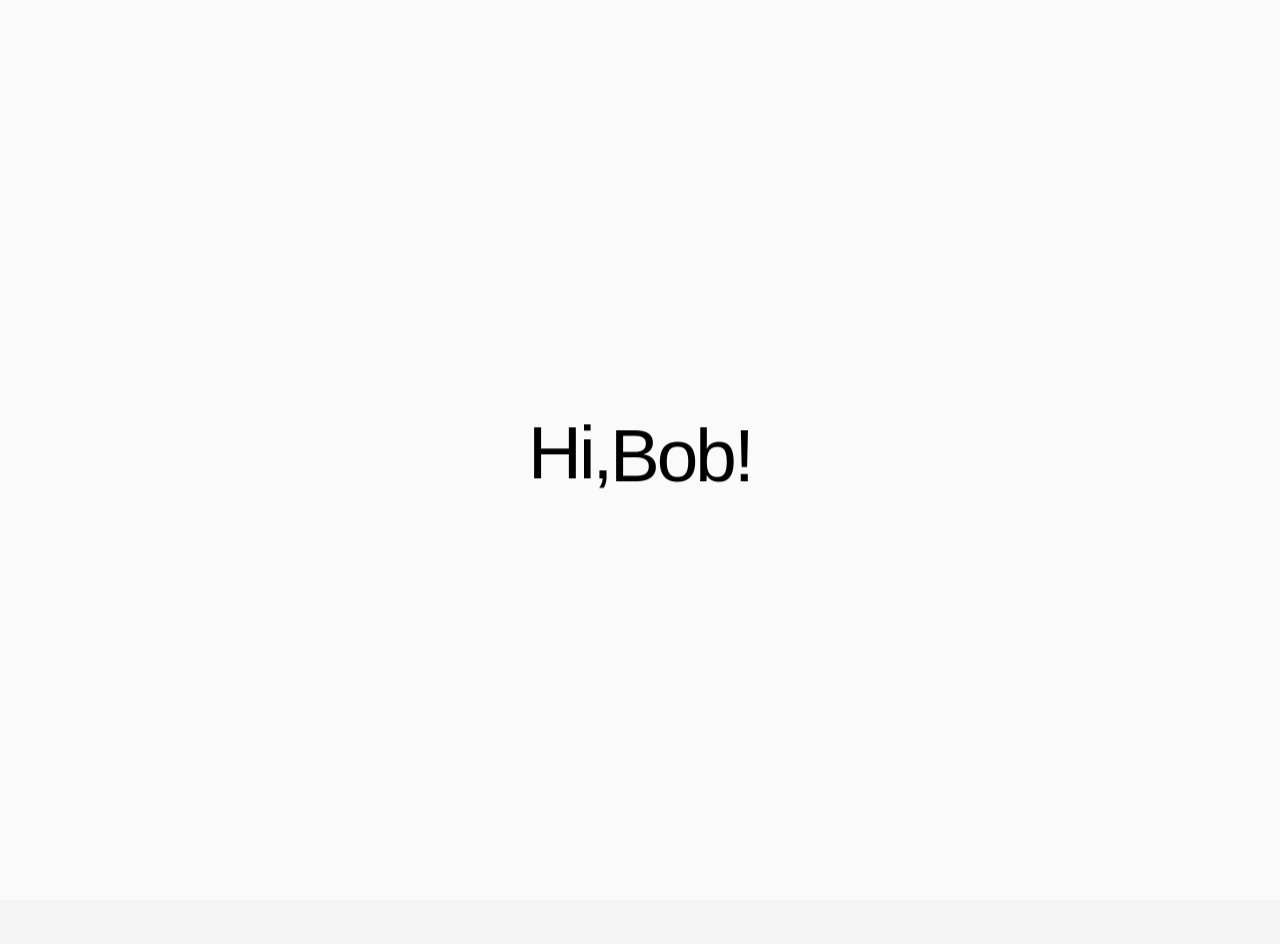
==== commit a7d60ea3: "Add files via upload" ====
--- a/index.html
+++ b/index.html
@@ -1,931 +1,488 @@
-<!DOCTYPE html>
-<!-- This site was created in Webflow. https://webflow.com --><!-- Last Published: Mon Nov 02 2026 19:18:21 GMT+0000 (Coordinated Universal Time) -->
-<html data-wf-domain="portfolio-952a9b.webflow.io" data-wf-page="6993f9e7682d716bb49ed11e"
-    data-wf-site="6993f9e4682d716bb49ed0ed" data-wf-status="1">
-
-<head>
-    <meta charset="utf-8" />
-    <link href="https://cdn.prod.website-files.com" rel="preconnect" crossorigin="anonymous" />
-    <title>Daniel - UX UI Designer</title>
-    <meta
-        content="I&#x27;m Daniel. A UX UI Designer with experience designing for app and web products. At the moment, I‘m exploring video game design to understand the industry and gain more skills."
-        name="description" />
-    <meta content="width=device-width, initial-scale=1" name="viewport" />
-    <meta content="Webflow" name="generator" />
-    <link
-        href="styles.css"
-        rel="stylesheet" type="text/css"/>
-    <script
-        type="text/javascript">!function (o, c) {var n = c.documentElement, t = " w-mod-"; n.className += t + "js", ("ontouchstart" in o || o.DocumentTouch && c instanceof DocumentTouch) && (n.className += t + "touch")}(window, document);</script>
-    <link
-        href="https://cdn.prod.website-files.com/6993f9e4682d716bb49ed0ed/69a41b274693e8967e4f3b45_Anya%20Icon%2032x32.png"
-        rel="shortcut icon" type="image/x-icon" />
-    <link href="https://cdn.prod.website-files.com/6993f9e4682d716bb49ed0ed/69a41b10c65e0c416bfd1e8b_Anya%20Icon.png"
-        rel="apple-touch-icon" />
-    <style>
-        /* --- CUSTOM CURSOR --- */
-        .custom-cursor {
-            position: fixed;
-            top: 0;
-            left: 0;
-            z-index: 9999;
-            pointer-events: none;
-            display: flex;
-            align-items: center;
-            justify-content: center;
-            color: white;
-            white-space: nowrap;
-            opacity: 0;
-            will-change: transform, opacity;
-            transition:
-                opacity 0.3s cubic-bezier(0.25, 0.46, 0.45, 0.94),
-                transform 0.3s cubic-bezier(0.25, 0.46, 0.45, 0.94);
-        }
-
-        .custom-cursor.is-visible {
-            opacity: 1;
-            transition:
-                opacity 0.3s cubic-bezier(0.165, 0.84, 0.44, 1),
-                transform 0.3s cubic-bezier(0.165, 0.84, 0.44, 1);
-        }
-
-        /* --- PAGE TRANSITIONS (CONTAINER) --- */
-        .container {
-            opacity: 0;
-            transform: translateY(2em);
-            will-change: opacity, transform;
-            transition: opacity 0.5s ease, transform 0.5s ease;
-
-            /* Anti-Flicker & GPU Acceleration */
-            -webkit-backface-visibility: hidden;
-            backface-visibility: hidden;
-            -webkit-perspective: 1000px;
-            perspective: 1000px;
-            -webkit-transform-style: preserve-3d;
-            transform-style: preserve-3d;
-        }
-
-        .container.transition-active {
-            opacity: 1;
-            transform: translateY(0);
-        }
-
-        .container.fade-out {
-            opacity: 0 !important;
-            transform: translateY(2em) !important;
-            transition: opacity 0.5s ease, transform 0.5s ease !important;
-        }
-
-        /* --- REPRODUCTOR: GRÁFICOS --- */
-        .music-graphic {
-            display: flex;
-            align-items: flex-end;
-            justify-content: space-between;
-            width: max(1em, 16px);
-            height: max(1.5em, 24px);
-            gap: 2px;
-        }
-
-        .eq-bar {
-            width: max(.25em, 4px);
-            height: 0.1em;
-            background-color: #808080;
-            transition: background-color 0.3s ease, height 0.3s ease;
-            border-radius: 1px;
-            will-change: height;
-        }
-
-        .music-graphic.is-playing .eq-bar {
-            background-color: #FE4C25;
-        }
-
-        .music-graphic.is-playing .eq-bar:nth-child(1) {
-            animation: audio-freq 0.8s infinite ease-in-out;
-        }
-
-        .music-graphic.is-playing .eq-bar:nth-child(2) {
-            animation: audio-freq 0.5s infinite ease-in-out 0.2s;
-        }
-
-        .music-graphic.is-playing .eq-bar:nth-child(3) {
-            animation: audio-freq 0.7s infinite ease-in-out 0.4s;
-        }
-
-        @keyframes audio-freq {
-
-            0%,
-            100% {
-                height: 20%;
-            }
-
-            50% {
-                height: 100%;
-            }
-        }
-
-        /* --- REPRODUCTOR: ICONOS --- */
-        .icon-pause {
-            display: none !important;
-        }
-
-        .icon-play {
-            display: block !important;
-        }
-
-        .music-component.is-playing .icon-pause {
-            display: block !important;
-        }
-
-        .music-component.is-playing .icon-play {
-            display: none !important;
-        }
-    </style>
-    <style>
-        html {
-            scrollbar-gutter: stable !important;
-        }
-
-        /* Clase de bloqueo absoluto */
-        body.is-loading {
-            overflow: hidden !important;
-            height: 100vh !important;
-            width: 100% !important;
-            position: fixed !important;
-            top: 0 !important;
-            left: 0 !important;
-            pointer-events: none !important;
-            touch-action: none !important;
-        }
-
-        /* Aseguramos que el loader esté por encima de todo y sea visible */
-        .loader-wrapper {
-            position: fixed;
-            inset: 0;
-            z-index: 999999;
-            background-color: #0F0F0F;
-            display: flex;
-            justify-content: center;
-            align-items: center;
-        }
-
-
-        .container {
-            opacity: 0;
-            transform: translateY(20px);
-            transition: opacity 0.8s ease, transform 0.8s ease;
-            will-change: opacity, transform;
-        }
-
-
-        .container.transition-active {
-            opacity: 1;
-            transform: translateY(0);
-        }
-
-        .loader-wrapper {
-            background-color: #0F0F0F;
-            opacity: 1;
-            visibility: visible;
-            position: fixed;
-            inset: 0;
-            z-index: 10000;
-            inset: 0;
-            width: 100vw;
-            height: 100vh;
-            z-index: 10000;
-            display: flex;
-            justify-content: center;
-            align-items: center;
-            overflow: hidden;
-        }
-
-        .loader-content {
-            display: flex;
-            align-items: center;
-            justify-content: center;
-        }
-
-        .loader-text-static {
-            position: relative;
-            overflow: hidden;
-            display: block;
-            padding-bottom: 0.05em;
-        }
-
-        .loader-title {
-            font-family: 'SF Pro Display', sans-serif;
-            font-weight: 500;
-            font-size: 6em;
-            color: white;
-            margin: 0;
-            transform: translateY(115%);
-            will-change: transform;
-        }
-
-        .loader-gif-outer {
-            width: 0;
-            overflow: hidden;
-            display: flex;
-            justify-content: center;
-            align-items: center;
-        }
-
-        .loader-gif-inner {
-            width: 10em;
-            margin: 0 0.8em;
-            opacity: 0;
-            transform: scale(0.8);
-        }
-
-        .loader-gif {
-            width: 100%;
-            height: auto;
-            border-radius: 1.5em;
-            display: block;
-        }
-
-        /* Responsive */
-        @media screen and (max-width: 991px) {
-            .loader-title {
-                font-size: 4.5em;
-            }
-
-            .loader-gif-inner {
-                width: 8em;
-            }
-        }
-
-        @media screen and (max-width: 767px) {
-            .loader-title {
-                font-size: 3.5em;
-            }
-
-            .loader-gif-inner {
-                width: 6em;
-            }
-        }
-
-        @media screen and (max-width: 479px) {
-            .loader-title {
-                font-size: 2.8em;
-            }
-
-            .loader-gif-inner {
-                width: 5em;
-            }
-        }
-    </style>
-</head>
-
-<body class="body">
-    <div class="custom-cursor">
-        <div class="cursor-text">Cursor text</div>
-    </div>
-    <div class="code-embed w-embed">
-        <style>
-            /* ------------------------- Scaling System by Osmo [https://osmo.supply/] -------------------------  */
-
-            /* Desktop */
-            :root {
-                --size-unit: 14;
-                /* body font-size in design - no px */
-                --size-container-ideal: 1440;
-                /* screen-size in design - no px */
-                --size-container-min: 992px;
-                --size-container-max: 1920px;
-                --size-container: clamp(var(--size-container-min), 100vw, var(--size-container-max));
-                --size-font: calc(var(--size-container) / (var(--size-container-ideal) / var(--size-unit)));
-            }
-
-            /* Tablet */
-            @media screen and (max-width: 991px) {
-                :root {
-                    --size-container-ideal: 834;
-                    /* screen-size in design - no px */
-                    --size-container-min: 768px;
-                    --size-container-max: 991px;
-                }
-            }
-
-            /* Mobile Landscape */
-            @media screen and (max-width: 767px) {
-                :root {
-                    --size-container-ideal: 402;
-                    /* screen-size in design - no px */
-                    --size-container-min: 480px;
-                    --size-container-max: 767px;
-                }
-            }
-
-            /* Mobile Portrait */
-            @media screen and (max-width: 479px) {
-                :root {
-                    --size-container-ideal: 390;
-                    /* screen-size in design - no px */
-                    --size-container-min: 320px;
-                    --size-container-max: 479px;
-                }
-            }
-
-            body {
-                font-size: var(--size-font);
-            }
-
-            .container {
-                max-width: var(--size-container);
-            }
-        </style>
-
-        <div class="loader-wrapper">
-            <div class="loader-content">
-                <div class="loader-text-wrap">
-                    <div class="loader-text-static">
-                        <h1 class="loader-title">Hi,</h1>
-                    </div>
-                </div>
-
-                <div class="loader-gif-outer">
-                    <div class="loader-gif-inner">
-                        <img src="https://cdn.prod.website-files.com/6993f9e4682d716bb49ed0ed/69a57449fda135434f0f5909_forallmankind-hibob.gif"
-                            class="loader-gif" alt="Hi Bob">
-                    </div>
-                </div>
-
-                <div class="loader-text-wrap">
-                    <div class="loader-text-static">
-                        <h1 class="loader-title">Bob!</h1>
-                    </div>
-                </div>
-            </div>
-        </div>
-    </div>
-    <section class="content">
-        <div class="w-layout-blockcontainer container w-container">
-            <div class="container-wrap">
-                <nav class="nav"><a href="/" aria-current="page" class="text_nav w--current">Daniel Lopez</a><a
-                        href="mailto:uxdanydesign@gmail.com?subject=Hi%2C%20Daniel" class="text_nav">Contact</a></nav>
-                <div class="case-study__home-wrap">
-                    <div class="case-study__home__card-wrap"><a data-cursor="Popcorns 🍿"
-                            id="w-node-_06878bb3-9c6a-9d8c-86c9-8fc713aed5f0-b49ed11e" href="/cinepolis"
-                            class="case-study__home__card cinepolis w-inline-block">
-                            <div class="case-study__home__tag__div">
-                                <div class="case-study__home__tag">
-                                    <h2 class="h2_casestudy">Cinepolis</h2>
-                                </div>
-                                <div class="case-study__home__tag">
-                                    <h2 class="h2_casestudy">Product Designer</h2>
-                                </div>
-                            </div><svg xmlns="http://www.w3.org/2000/svg" width="100%" viewBox="0 0 84 100" fill="black"
-                                class="svg cinepolis">
-                                <path
-                                    d="M24.8715 44.858L0 39.716C2.34637 15.8758 43.1732 -20.1182 84 14.0061L64.2905 30.3669C56.4693 24.4458 33.7877 19.148 24.8715 44.858Z"
-                                    fill="currentColor" class="path-3"></path>
-                                <path
-                                    d="M24.8715 55.142L0 60.284C2.34637 84.1242 43.1732 120.118 84 85.9939L64.2905 69.6331C56.4693 75.5541 33.7877 80.852 24.8715 55.142Z"
-                                    fill="currentColor" class="path-3"></path>
-                            </svg>
-                        </a><a data-cursor="I miss the IPod Touch :("
-                            id="w-node-_5d77c944-39ad-96e4-c01b-06ebc7af26ea-b49ed11e" href="/shadow-music-app"
-                            class="case-study__home__card music_app w-inline-block">
-                            <div class="case-study__home__tag__div">
-                                <div class="case-study__home__tag">
-                                    <h2 class="h2_casestudy">Music App</h2>
-                                </div>
-                                <div class="case-study__home__tag">
-                                    <h2 class="h2_casestudy">Design Engineer</h2>
-                                </div>
-                            </div><img
-                                src="https://cdn.prod.website-files.com/6993f9e4682d716bb49ed0ed/6ae535a363ee0a77880abcb0_Shadow%20Music%20Cover%20Home.avif"
-                                loading="lazy" alt="A Mockup for the Music App Case Study Project"
-                                class="home_casestudy_mobileimg" />
-                        </a><a data-cursor="The future... someday"
-                            id="w-node-b2454596-70fe-f5eb-a222-94d057fc6571-b49ed11e" href="/tennis-spatial-app"
-                            class="case-study__home__card ar_vr_tennisapp w-inline-block">
-                            <div class="code-embed-2 w-embed">
-                                <div class="video-container-custom">
-                                    <video autoplay loop muted playsinline class="video-player-bg">
-                                        <source
-                                            src="https://r2.vidzflow.com/source/d57b91e6-8e95-40e0-932f-7bee50085c52.mp4"
-                                            type="video/mp4">
-                                        <source src="https://r2.vidzflow.com/v/4LGptmfEot_1080p_1772296714.mp4"
-                                            type="video/mp4">
-                                        <source src="https://r2.vidzflow.com/v/4LGptmfEot_720p_1772296714.mp4"
-                                            type="video/mp4">
-                                        Your browser does not support the video tag.
-                                    </video>
-                                </div>
-
-                                <style>
-                                    .video-container-custom {
-                                        width: 100%;
-                                        height: 100%;
-                                        position: relative;
-                                        overflow: hidden;
-                                        display: flex;
-                                        justify-content: center;
-                                        align-items: center;
-                                        background-color: #000;
-                                    }
-
-                                    .video-player-bg {
-                                        width: 100%;
-                                        height: 100%;
-                                        object-fit: cover;
-                                        /* Mantiene el aspecto de fondo profesional */
-                                        display: block;
-                                    }
-                                </style>
-                            </div>
-                            <div class="case-study__home__tag__div">
-                                <div class="case-study__home__tag">
-                                    <h2 class="h2_casestudy">AR VR Tennis App</h2>
-                                </div>
-                                <div class="case-study__home__tag">
-                                    <h2 class="h2_casestudy">UX UI Designer</h2>
-                                </div>
-                            </div>
-                        </a><a data-cursor="Tie Break 🎾" id="w-node-_5f5704dc-437c-904c-32e2-5e7254499f04-b49ed11e"
-                            href="/tennis-app" class="case-study__home__card tennis_app w-inline-block">
-                            <div class="case-study__home__tag__div">
-                                <div class="case-study__home__tag">
-                                    <h2 class="h2_casestudy">Tennis App</h2>
-                                </div>
-                                <div class="case-study__home__tag">
-                                    <h2 class="h2_casestudy">UX UI Designer</h2>
-                                </div>
-                            </div><img
-                                src="https://cdn.prod.website-files.com/6993f9e4682d716bb49ed0ed/6ae8e1cc8ef70e9447c67feb_Tennis%20Cover%20Home.avif"
-                                loading="lazy" sizes="(max-width: 767px) 100vw, (max-width: 991px) 728px, 940px"
-                                srcset="https://cdn.prod.website-files.com/6993f9e4682d716bb49ed0ed/6ae8e1cc8ef70e9447c67feb_Tennis%20Cover%20Home-p-500.avif 500w, https://cdn.prod.website-files.com/6993f9e4682d716bb49ed0ed/6ae8e1cc8ef70e9447c67feb_Tennis%20Cover%20Home-p-800.avif 800w, https://cdn.prod.website-files.com/6993f9e4682d716bb49ed0ed/6ae8e1cc8ef70e9447c67feb_Tennis%20Cover%20Home.avif 1242w"
-                                alt="" class="home_casestudy_mobileimg" />
-                        </a><a data-cursor="Learning about Game Design 🎮"
-                            id="w-node-_553348e6-5995-b5e6-5124-155a8aa00dac-b49ed11e" href="/gaming-ux"
-                            class="case-study__home__card forfun w-inline-block">
-                            <div class="case-study__home__tag__div">
-                                <div class="case-study__home__tag">
-                                    <h2 class="h2_casestudy">Gaming</h2>
-                                </div>
-                            </div><img
-                                src="https://cdn.prod.website-files.com/6993f9e4682d716bb49ed0ed/6ae535118fe444afed8e38f1_Party%20Animals%20BG.avif"
-                                loading="lazy" sizes="(max-width: 767px) 100vw, (max-width: 991px) 728px, 940px"
-                                srcset="https://cdn.prod.website-files.com/6993f9e4682d716bb49ed0ed/6ae535118fe444afed8e38f1_Party%20Animals%20BG-p-500.avif 500w, https://cdn.prod.website-files.com/6993f9e4682d716bb49ed0ed/6ae535118fe444afed8e38f1_Party%20Animals%20BG-p-800.avif 800w, https://cdn.prod.website-files.com/6993f9e4682d716bb49ed0ed/6ae535118fe444afed8e38f1_Party%20Animals%20BG-p-1080.avif 1080w, https://cdn.prod.website-files.com/6993f9e4682d716bb49ed0ed/6ae535118fe444afed8e38f1_Party%20Animals%20BG-p-1600.avif 1600w, https://cdn.prod.website-files.com/6993f9e4682d716bb49ed0ed/6ae535118fe444afed8e38f1_Party%20Animals%20BG.avif 1920w"
-                                alt="" class="home_casestudy_fullwidthimg" />
-                        </a><a data-cursor="I losed my cat 💔"
-                            id="w-node-_3af9ec74-0901-3174-1ec5-812989d6539c-b49ed11e" href="/pet-finder-app"
-                            class="case-study__home__card petfinder w-inline-block">
-                            <div class="case-study__home__tag__div">
-                                <div class="case-study__home__tag">
-                                    <h2 class="h2_casestudy">PetFinder</h2>
-                                </div>
-                                <div class="case-study__home__tag">
-                                    <h2 class="h2_casestudy">UX UI Designer</h2>
-                                </div>
-                            </div><img
-                                src="https://cdn.prod.website-files.com/6993f9e4682d716bb49ed0ed/6ae53adf4364581d632e2f70_PetFinder%20Cover%20Home.png"
-                                loading="lazy" sizes="(max-width: 767px) 100vw, (max-width: 991px) 728px, 940px"
-                                srcset="https://cdn.prod.website-files.com/6993f9e4682d716bb49ed0ed/6ae53adf4364581d632e2f70_PetFinder%20Cover%20Home-p-500.png 500w, https://cdn.prod.website-files.com/6993f9e4682d716bb49ed0ed/6ae53adf4364581d632e2f70_PetFinder%20Cover%20Home-p-800.png 800w, https://cdn.prod.website-files.com/6993f9e4682d716bb49ed0ed/6ae53adf4364581d632e2f70_PetFinder%20Cover%20Home-p-1080.png 1080w, https://cdn.prod.website-files.com/6993f9e4682d716bb49ed0ed/6ae53adf4364581d632e2f70_PetFinder%20Cover%20Home.png 1242w"
-                                alt="" class="home_casestudy_mobileimg" />
-                        </a></div>
-                </div>
-                <footer class="footer">
-                    <div class="footer-contentdiv">
-                        <div class="text-body">León, Gto, México</div>
-                        <div class="text-body">1:38:32</div>
-                    </div>
-                    <div class="footer-contentdiv rightleft"><a
-                            href="mailto:uxdanydesign@gmail.com?subject=Hi%2C%20Daniel"
-                            class="link-mail">uxdanydesign@gmail.com</a>
-                        <div class="text-body">3:16 ✝️</div>
-                    </div>
-                </footer>
-            </div>
-        </div>
-    </section>
-    <script src="https://d3e54v103j8qbb.cloudfront.net/js/jquery-3.5.1.min.dc5e7f18c8.js?site=6993f9e4682d716bb49ed0ed"
-        type="text/javascript" integrity="sha256-9/aliU8dGd2tb6OSsuzixeV4y/faTqgFtohetphbbj0="
-        crossorigin="anonymous"></script>
-    <script src="script.js"
-        type="text/javascript" integrity="sha384-4abIlA5/v7XaW1HMXKBgnUuhnjBYJ/Z9C1OSg4OhmVw9O3QeHJ/qJqFBERCDPv7G"
-        crossorigin="anonymous"></script>
-    <script src="https://cdn.prod.website-files.com/6993f9e4682d716bb49ed0ed/js/webflow.schunk.f383f5e6d5965c7d.js"
-        type="text/javascript" integrity="sha384-QnOp7fbOcrKXZDi7+0fkHJk90FV9G/AoswfyaoltjC7RwYWcCfFhbXP4nXa9dqGz"
-        crossorigin="anonymous"></script>
-    <script src="https://cdn.prod.website-files.com/6993f9e4682d716bb49ed0ed/js/webflow.schunk.0175c9428901bd68.js"
-        type="text/javascript" integrity="sha384-sT7EctivLrxybI1jZ1fxScQwUPQXjR6mm1qKzO2miMf/z3d10ALKEL6ciaIx3Toc"
-        crossorigin="anonymous"></script>
-    <script src="https://cdn.prod.website-files.com/6993f9e4682d716bb49ed0ed/js/webflow.53afd59c.60c7eebccde9bd5e.js"
-        type="text/javascript" integrity="sha384-2GtAVwvMJFR2Id2A2mAKpKgLPZPImr4OLkczrrjYNxF/sWABhx2imc0e7wpPxA5d"
-        crossorigin="anonymous"></script>
-    <script>
-        /**
-         * 1. GLOBAL SCROLL RESET & PERFORMANCE FIXES
-         */
-        (function () {
-            if ('scrollRestoration' in history) {
-                history.scrollRestoration = 'manual';
-            }
-            window.scrollTo(0, 0);
-            window.addEventListener('load', () => window.scrollTo(0, 0));
-        })();
-
-        /**
-         * 2. TÍTULO DINÁMICO (VISIBILITY CHANGE)
-         */
-        const originalTitle = document.title;
-        document.addEventListener("visibilitychange", () => {
-            document.title = document.hidden ? "Come back Bob :(" : originalTitle;
-        });
-
-        /**
-         * 3. LÓGICA DE TRANSICIÓN DE PÁGINA (FADE IN/OUT) - ANTI-FLICKER
-         */
-        document.addEventListener("DOMContentLoaded", function () {
-            const container = document.querySelector('.container');
-
-            // --- ENTRADA (FADE IN) ---
-            if (container) {
-                // Si la página viene de caché (flechas), entramos más rápido para evitar parpadeo
-                const entryDelay = (window.performance && window.performance.navigation.type === 2) ? 50 : 200;
-
-                requestAnimationFrame(() => {
-                    setTimeout(() => {
-                        container.classList.add('transition-active');
-                    }, entryDelay);
-                });
-            }
-
-            // --- SALIDA (FADE OUT) ---
-            document.addEventListener('click', function (e) {
-                const target = e.target.closest('a');
-                if (!target) return;
-
-                const href = target.getAttribute('href');
-                const isInternal = href &&
-                    (href.startsWith('/') || href.includes(window.location.hostname)) &&
-                    !href.includes('#') &&
-                    target.target !== '_blank';
-
-                if (isInternal && container) {
-                    e.preventDefault();
-                    const destination = target.href;
-
-                    // Bloqueamos interacciones para evitar saltos visuales durante la salida
-                    container.style.pointerEvents = 'none';
-                    container.classList.remove('transition-active');
-                    container.classList.add('fade-out');
-
-                    setTimeout(() => {
-                        window.location.href = destination;
-                    }, 700);
-                }
-            });
-        });
-
-        // FIX BOTONES NAVEGADOR (PAGESHOW)
-        window.addEventListener('pageshow', function (event) {
-            const container = document.querySelector('.container');
-            if (event.persisted && container) {
-                container.classList.remove('fade-out');
-                container.classList.add('transition-active');
-                container.style.pointerEvents = 'auto';
-            }
-        });
-
-        /**
-         * 4. CUSTOM CURSOR (DESKTOP ONLY)
-         */
-        document.addEventListener("DOMContentLoaded", function () {
-            if (window.innerWidth <= 991) return;
-
-            const cursor = document.querySelector('.custom-cursor');
-            const cursorText = document.querySelector('.cursor-text');
-            if (!cursor) return;
-
-            let mouseX = 0, mouseY = 0, cursorX = 0, cursorY = 0;
-            let isHovering = false;
-
-            window.addEventListener('mousemove', (e) => {
-                mouseX = e.clientX;
-                mouseY = e.clientY;
-            });
-
-            function animate() {
-                cursorX += (mouseX - cursorX) * 0.1;
-                cursorY += (mouseY - cursorY) * 0.1;
-
-                const cursorRect = cursor.getBoundingClientRect();
-                const offsetValue = 20;
-                let xOffset = offsetValue;
-                let yOffset = offsetValue;
-
-                if (cursorX + cursorRect.width + offsetValue > window.innerWidth) {
-                    xOffset = -(cursorRect.width + offsetValue);
-                }
-
-                const scale = isHovering ? 1 : 0.8;
-                cursor.style.transform = `translate3d(${cursorX + xOffset}px, ${cursorY + yOffset}px, 0) scale(${scale})`;
-                requestAnimationFrame(animate);
-            }
-            animate();
-
-            document.addEventListener('mouseover', (e) => {
-                const link = e.target.closest('[data-cursor]');
-                if (link) {
-                    isHovering = true;
-                    if (cursorText) cursorText.textContent = link.getAttribute('data-cursor');
-                    cursor.classList.add('is-visible');
-                }
-            });
-
-            const hideCursor = (e) => {
-                if (e.target.closest('[data-cursor]')) {
-                    isHovering = false;
-                    cursor.classList.remove('is-visible');
-                }
-            };
-            document.addEventListener('mouseout', hideCursor);
-            document.addEventListener('click', hideCursor);
-        });
-    </script>
-
-    <script src="https://cdnjs.cloudflare.com/ajax/libs/gsap/3.12.2/gsap.min.js"></script>
-    <script>
-        /**
-         * 1. TRANSICIONES Y ANTI-FLASH
-         */
-        document.addEventListener("DOMContentLoaded", function () {
-            const container = document.querySelector('.container');
-            if (container) {
-                // Eliminamos el delay excesivo para que el contenido aparezca en cuanto el DOM esté listo
-                requestAnimationFrame(() => {
-                    container.classList.add('transition-active');
-                });
-            }
-
-            document.addEventListener('click', function (e) {
-                const target = e.target.closest('a');
-                if (!target) return;
-                const href = target.getAttribute('href');
-                const isInternal = href && (href.startsWith('/') || href.includes(window.location.hostname)) && !href.includes('#') && target.target !== '_blank';
-
-                if (isInternal && container) {
-                    e.preventDefault();
-                    container.style.pointerEvents = 'none';
-                    container.classList.remove('transition-active');
-                    container.classList.add('fade-out');
-                    setTimeout(() => {window.location.href = target.href;}, 500); // Reducido a 500ms para mayor agilidad
-                }
-            });
-        });
-
-        /**
-         * 2. REPRODUCTOR: PLAYLIST INFINITA Y AUTO-NEXT
-         */
-        const playlist = [
-            {name: "Holy Forever", artist: "C. Tomlin & M. San Marcos", url: "https://raw.githubusercontent.com/uxdanydesign/songs/main/Chris%20Tomlin%20-%20Holy%20Forever%20(Español)%20%26%20Miel%20San%20Marcos%20(1).mp3"},
-            {name: "Tumbas A Jadrines", artist: "B. Lake & E. Aguilar", url: "https://raw.githubusercontent.com/uxdanydesign/songs/main/Tumbas%20A%20Jardines%20(ft.%20Brandon%20Lake%20%26%20Edgar%20Aguilar)%20%20Maverick%20City%20Música.mp3"},
-            {name: "Que Ruja El Leon", artist: "Marco Barrientos", url: "https://raw.githubusercontent.com/uxdanydesign/songs/main/Marco%20Barrientos%20-%20Que%20Ruja%20El%20León%20ft.%20Enoc%20Parra%20(Video%20Oficial).mp3"}
-        ];
-
-        let currentSongIndex = parseInt(localStorage.getItem('music_index')) || 0;
-        let savedTime = parseFloat(localStorage.getItem('music_time')) || 0;
-        const audio = new Audio(playlist[currentSongIndex].url);
-        audio.currentTime = savedTime;
-        audio.preload = "auto";
-
-        const musicComponent = document.querySelector('.music-component');
-        const graphicContainer = document.querySelector('.music-graphic');
-
-        if (graphicContainer) {
-            graphicContainer.innerHTML = '<span class="eq-bar"></span><span class="eq-bar"></span><span class="eq-bar"></span>';
-        }
-
-        function updateVisuals() {
-            const active = !audio.paused;
-            if (musicComponent) musicComponent.classList.toggle('is-playing', active);
-            if (graphicContainer) graphicContainer.classList.toggle('is-playing', active);
-        }
-
-        function updateMetadata(withFade = false) {
-            const songNameEl = document.querySelector('.song-name');
-            const artistNameEl = document.querySelector('.artist-name');
-            if (songNameEl) songNameEl.innerText = playlist[currentSongIndex].name;
-            if (artistNameEl) artistNameEl.innerText = playlist[currentSongIndex].artist;
-        }
-
-        // Función para cambiar de canción (Bucle Infinito)
-        function nextSong() {
-            currentSongIndex = (currentSongIndex + 1) % playlist.length;
-            playSelectedSong();
-        }
-
-        function prevSong() {
-            currentSongIndex = (currentSongIndex - 1 + playlist.length) % playlist.length;
-            playSelectedSong();
-        }
-
-        function playSelectedSong() {
-            audio.pause();
-            audio.src = playlist[currentSongIndex].url;
-            audio.load();
-            updateMetadata(true);
-            audio.play().then(() => updateVisuals()).catch(() => updateVisuals());
-        }
-
-        // Evento: Cuando termina la canción, salta a la siguiente automáticamente
-        audio.addEventListener('ended', () => {
-            nextSong();
-        });
-
-        // Controles
-        document.querySelector('.play-pause')?.addEventListener('click', (e) => {
-            e.preventDefault();
-            if (!audio.paused) audio.pause(); else audio.play();
-            updateVisuals();
-        });
-        document.querySelector('.next-song')?.addEventListener('click', nextSong);
-        document.querySelector('.previous-song')?.addEventListener('click', prevSong);
-
-        audio.addEventListener('play', updateVisuals);
-        audio.addEventListener('pause', updateVisuals);
-
-        // Persistencia
-        setInterval(() => {
-            localStorage.setItem('music_time', audio.currentTime);
-            localStorage.setItem('music_index', currentSongIndex);
-            localStorage.setItem('music_playing', !audio.paused);
-        }, 500);
-
-        function syncAndResume() {
-            const wasPlaying = localStorage.getItem('music_playing') === 'true';
-            updateMetadata();
-            if (wasPlaying && audio.paused) {
-                audio.play().then(updateVisuals).catch(() => {
-                    const resume = () => {audio.play(); window.removeEventListener('click', resume);};
-                    window.addEventListener('click', resume);
-                });
-            }
-            updateVisuals();
-        }
-
-        window.addEventListener('load', syncAndResume);
-        window.addEventListener('pageshow', (e) => {if (e.persisted) syncAndResume();});
-    </script>
-    <script src="https://unpkg.com/lenis@1.1.2/dist/lenis.min.js"></script>
-    <script>
-        // 1. Inicialización de Lenis
-        const lenis = new Lenis({
-            duration: 1.2,
-            easing: (t) => Math.min(1, 1.001 - Math.pow(2, -10 * t)),
-            smoothWheel: true,
-            autoResize: true // Intenta recalcular automáticamente
-        });
-
-        function raf(time) {
-            lenis.raf(time);
-            requestAnimationFrame(raf);
-        }
-        requestAnimationFrame(raf);
-
-        // 2. SOLUCIÓN AL BLOQUEO: Forzar recálculo cuando carguen las imágenes
-        window.addEventListener('load', () => {
-            lenis.resize();
-        });
-
-        // Detectar imágenes que cargan después (Lazy Load)
-        document.querySelectorAll('img').forEach(img => {
-            img.addEventListener('load', () => {
-                lenis.resize();
-            });
-        });
-
-        // 3. Control del Menú Personalizado (.btn-symbol)
-        const menuBtn = document.querySelector('.btn-symbol');
-        let isMenuOpen = false;
-
-        if (menuBtn) {
-            menuBtn.addEventListener('click', () => {
-                isMenuOpen = !isMenuOpen;
-                if (isMenuOpen) {
-                    lenis.stop();
-                    document.body.classList.add('no-scroll');
-                } else {
-                    lenis.start();
-                    document.body.classList.remove('no-scroll');
-                }
-            });
-        }
-    </script>
-
-    <style>
-        /* CSS CRÍTICO para Lenis en Webflow */
-        html {
-            height: auto !important;
-        }
-
-        body.no-scroll {
-            overflow: hidden !important;
-            height: 100vh !important;
-        }
-    </style>
-
-
-
-
-    <script src="https://cdnjs.cloudflare.com/ajax/libs/gsap/3.12.2/gsap.min.js"></script>
-
-    <script>
-
-        document.addEventListener("DOMContentLoaded", function () {
-            const loader = document.querySelector('.loader-wrapper');
-            const mainContainer = document.querySelector('.container');
-            if (!loader) return;
-
-            const isHome = window.location.pathname === "/" || window.location.pathname === "/index.html" || window.location.pathname.endsWith('/');
-            const isRefresh = performance.getEntriesByType("navigation")[0].type === "reload";
-            const isFirstLoad = !sessionStorage.getItem('site-visited');
-
-            if (isHome && (isFirstLoad || isRefresh)) {
-                sessionStorage.setItem('site-visited', 'true');
-                runLoader();
-            } else {
-                loader.style.display = 'none';
-                if (mainContainer) mainContainer.classList.add('transition-active');
-            }
-
-            function runLoader() {
-                // 1. Forzamos scroll al inicio e inmediatamente bloqueamos
-                window.scrollTo(0, 0);
-                document.body.classList.add('is-loading');
-
-                const tl = gsap.timeline({
-                    onComplete: () => {
-                        // Al terminar la animación del stagger...
-                        gsap.to(loader, {
-                            opacity: 0,
-                            duration: 0.8,
-                            ease: "power2.inOut",
-                            onStart: () => {
-                                if (mainContainer) mainContainer.classList.add('transition-active');
-                            },
-                            onComplete: () => {
-                                loader.style.display = 'none';
-
-                                document.body.classList.remove('is-loading');
-                            }
-                        });
-                    }
-                });
-
-                // 1. Entrada Stagger "Elastic Expo"
-                tl.to(".loader-title", {
-                    y: "0%",
-                    delay: 0.3,
-                    duration: 1.4,
-                    ease: "expo.out",
-                    stagger: 0.12
-                });
-
-                // 2. Apertura de espacio (Smooth Expand)
-                tl.to(".loader-gif-outer", {
-                    width: "auto",
-                    duration: 1,
-                    ease: "expo.inOut"
-                }, "-=0.8");
-
-                // 3. GIF Fade In
-                tl.to(".loader-gif-inner", {
-                    opacity: 1,
-                    scale: 1,
-                    duration: 0.8,
-                    ease: "expo.out"
-                }, "-=0.6");
-
-                // 4. Pausa de lectura
-                tl.to({}, {duration: 1.2});
-
-                // 5. Salida "Accelerated In" (Caída suave)
-                tl.to(".loader-title:first-child", {
-                    y: "115%",
-                    duration: 0.7,
-                    ease: "expo.in"
-                });
-
-                tl.to(".loader-gif-inner", {
-                    y: "115%",
-                    opacity: 0,
-                    duration: 0.7,
-                    ease: "expo.in"
-                }, "-=0.7");
-
-                tl.to(".loader-title:last-child", {
-                    y: "115%",
-                    duration: 0.7,
-                    ease: "expo.in"
-                }, "-=0.7");
-            }
-        });
-    </script>
-</body>
-
-</html>+<!DOCTYPE html>
+<html data-wf-page="6993f9e7682d716bb49ed11e" data-wf-site="6993f9e4682d716bb49ed0ed">
+<head>
+    <meta charset="utf-8" />
+    <link href="https://cdn.prod.website-files.com" rel="preconnect" crossorigin="anonymous" />
+    <title>Daniel - UX UI Designer</title>
+    <meta
+        content="I&#x27;m Daniel. A UX UI Designer with experience designing for app and web products. At the moment, I‘m exploring video game design to understand the industry and gain more skills."
+        name="description" />
+    <meta content="width=device-width, initial-scale=1" name="viewport" />
+    <meta content="Webflow" name="generator" />
+    <link
+        href="styles.css"
+        rel="stylesheet" type="text/css"/>
+    <link
+        href="https://cdn.prod.website-files.com/6993f9e4682d716bb49ed0ed/69a41b274693e8967e4f3b45_Anya%20Icon%2032x32.png"
+        rel="shortcut icon" type="image/x-icon" />
+    <link href="https://cdn.prod.website-files.com/6993f9e4682d716bb49ed0ed/69a41b10c65e0c416bfd1e8b_Anya%20Icon.png"
+        rel="apple-touch-icon" />
+    <style>
+        html {
+            scrollbar-gutter: stable !important;
+        }
+
+        /* Clase de bloqueo absoluto */
+        body.is-loading {
+            overflow: hidden !important;
+            height: 100vh !important;
+            width: 100% !important;
+            position: fixed !important;
+            top: 0 !important;
+            left: 0 !important;
+            pointer-events: none !important;
+            touch-action: none !important;
+        }
+
+        /* Aseguramos que el loader esté por encima de todo y sea visible */
+        .loader-wrapper {
+            position: fixed;
+            inset: 0;
+            z-index: 999999;
+            background-color: #0F0F0F;
+            display: flex;
+            justify-content: center;
+            align-items: center;
+        }
+
+        .loader-wrapper {
+            background-color: #fafafa;
+            opacity: 1;
+            visibility: visible;
+            position: fixed;
+            inset: 0;
+            z-index: 10000;
+            inset: 0;
+            width: 100vw;
+            height: 100vh;
+            z-index: 10000;
+            display: flex;
+            justify-content: center;
+            align-items: center;
+            overflow: hidden;
+        }
+
+        .loader-content {
+            display: flex;
+            align-items: center;
+            justify-content: center;
+        }
+
+        .loader-text-static {
+            position: relative;
+            overflow: hidden;
+            display: block;
+            padding-bottom: 0.05em;
+        }
+
+        .loader-title {
+            font-family: 'SF Pro Display', sans-serif;
+            font-weight: 500;
+            font-size: 6em;
+            color: black;
+            margin: 0;
+            transform: translateY(115%);
+            will-change: transform;
+        }
+
+        .loader-gif-outer {
+            width: 0;
+            overflow: hidden;
+            display: flex;
+            justify-content: center;
+            align-items: center;
+        }
+
+        .loader-gif-inner {
+            width: 10em;
+            margin: 0 0.8em;
+            opacity: 0;
+            transform: scale(0.8);
+        }
+
+        .loader-gif {
+            width: 100%;
+            height: auto;
+            border-radius: 1.5em;
+            display: block;
+        }
+
+        /* Responsive */
+        @media screen and (max-width: 991px) {
+            .loader-title {
+                font-size: 4.5em;
+            }
+
+            .loader-gif-inner {
+                width: 8em;
+            }
+        }
+
+        @media screen and (max-width: 767px) {
+            .loader-title {
+                font-size: 3.5em;
+            }
+
+            .loader-gif-inner {
+                width: 6em;
+            }
+        }
+
+        @media screen and (max-width: 479px) {
+            .loader-title {
+                font-size: 2.8em;
+            }
+
+            .loader-gif-inner {
+                width: 5em;
+            }
+        }
+    </style>
+</head>
+
+
+<body class="body">
+    <div class="custom-cursor">
+        <div class="cursor-text">Cursor text</div>
+    </div>
+    <div class="code-embed w-embed">
+        <style>
+            /* ------------------------- Scaling System by Osmo [https://osmo.supply/] -------------------------  */
+
+            /* Desktop */
+            :root {
+                --size-unit: 14;
+                /* body font-size in design - no px */
+                --size-container-ideal: 1440;
+                /* screen-size in design - no px */
+                --size-container-min: 992px;
+                --size-container-max: 1920px;
+                --size-container: clamp(var(--size-container-min), 100vw, var(--size-container-max));
+                --size-font: calc(var(--size-container) / (var(--size-container-ideal) / var(--size-unit)));
+            }
+
+            /* Tablet */
+            @media screen and (max-width: 991px) {
+                :root {
+                    --size-container-ideal: 834;
+                    /* screen-size in design - no px */
+                    --size-container-min: 768px;
+                    --size-container-max: 991px;
+                }
+            }
+
+            /* Mobile Landscape */
+            @media screen and (max-width: 767px) {
+                :root {
+                    --size-container-ideal: 402;
+                    /* screen-size in design - no px */
+                    --size-container-min: 480px;
+                    --size-container-max: 767px;
+                }
+            }
+
+            /* Mobile Portrait */
+            @media screen and (max-width: 479px) {
+                :root {
+                    --size-container-ideal: 390;
+                    /* screen-size in design - no px */
+                    --size-container-min: 320px;
+                    --size-container-max: 479px;
+                }
+            }
+
+            body {
+                font-size: var(--size-font);
+            }
+
+            .container {
+                max-width: var(--size-container);
+            }
+        </style>
+
+        <div class="loader-wrapper">
+            <div class="loader-content">
+                <div class="loader-text-wrap">
+                    <div class="loader-text-static">
+                        <h1 class="loader-title">Hi,</h1>
+                    </div>
+                </div>
+
+                <div class="loader-gif-outer">
+                    <div class="loader-gif-inner">
+                        <img src="https://cdn.prod.website-files.com/6993f9e4682d716bb49ed0ed/69a57449fda135434f0f5909_forallmankind-hibob.gif"
+                            class="loader-gif" alt="Hi Bob">
+                    </div>
+                </div>
+
+                <div class="loader-text-wrap">
+                    <div class="loader-text-static">
+                        <h1 class="loader-title">Bob!</h1>
+                    </div>
+                </div>
+            </div>
+        </div>
+    </div>
+    <section class="content">
+        <div class="w-layout-blockcontainer container w-container">
+            <div class="container-wrap">
+                <nav class="nav"><a href="/" aria-current="page" class="text_nav w--current">Daniel Lopez</a><a
+                        href="mailto:uxdanydesign@gmail.com?subject=Hi%2C%20Daniel" class="text_nav">Contact</a></nav>
+                <div data-barba="wrapper" class="barba-wrapper"><main data-barba="container" data-barba-namespace="home" class="page-main">
+                <div class="case-study__home-wrap">
+                    <div class="case-study__home__card-wrap"><a data-cursor="Popcorns 🍿"
+                            id="w-node-_06878bb3-9c6a-9d8c-86c9-8fc713aed5f0-b49ed11e" href="/cinepolis"
+                            class="case-study__home__card cinepolis w-inline-block">
+                            <div class="case-study__home__tag__div">
+                                <div class="case-study__home__tag">
+                                    <h2 class="h2_casestudy">Cinepolis</h2>
+                                </div>
+                                <div class="case-study__home__tag">
+                                    <h2 class="h2_casestudy">Product Designer</h2>
+                                </div>
+                            </div><svg xmlns="http://www.w3.org/2000/svg" width="100%" viewBox="0 0 84 100" fill="black"
+                                class="svg cinepolis">
+                                <path
+                                    d="M24.8715 44.858L0 39.716C2.34637 15.8758 43.1732 -20.1182 84 14.0061L64.2905 30.3669C56.4693 24.4458 33.7877 19.148 24.8715 44.858Z"
+                                    fill="currentColor" class="path-3"></path>
+                                <path
+                                    d="M24.8715 55.142L0 60.284C2.34637 84.1242 43.1732 120.118 84 85.9939L64.2905 69.6331C56.4693 75.5541 33.7877 80.852 24.8715 55.142Z"
+                                    fill="currentColor" class="path-3"></path>
+                            </svg>
+                        </a><a data-cursor="I miss the IPod Touch :("
+                            id="w-node-_5d77c944-39ad-96e4-c01b-06ebc7af26ea-b49ed11e" href="/shadow-music-app"
+                            class="case-study__home__card music_app w-inline-block">
+                            <div class="case-study__home__tag__div">
+                                <div class="case-study__home__tag">
+                                    <h2 class="h2_casestudy">Music App</h2>
+                                </div>
+                                <div class="case-study__home__tag">
+                                    <h2 class="h2_casestudy">Design Engineer</h2>
+                                </div>
+                            </div><img
+                                src="https://cdn.prod.website-files.com/6993f9e4682d716bb49ed0ed/6ae535a363ee0a77880abcb0_Shadow%20Music%20Cover%20Home.avif"
+                                loading="lazy" alt="A Mockup for the Music App Case Study Project"
+                                class="home_casestudy_mobileimg" />
+                        </a><a data-cursor="The future... someday"
+                            id="w-node-b2454596-70fe-f5eb-a222-94d057fc6571-b49ed11e" href="/tennis-spatial-app"
+                            class="case-study__home__card ar_vr_tennisapp w-inline-block">
+                            <div class="code-embed-2 w-embed">
+                                <div class="video-container-custom">
+                                    <video autoplay loop muted playsinline class="video-player-bg">
+                                        <source
+                                            src="https://r2.vidzflow.com/source/d57b91e6-8e95-40e0-932f-7bee50085c52.mp4"
+                                            type="video/mp4">
+                                        <source src="https://r2.vidzflow.com/v/4LGptmfEot_1080p_1772296714.mp4"
+                                            type="video/mp4">
+                                        <source src="https://r2.vidzflow.com/v/4LGptmfEot_720p_1772296714.mp4"
+                                            type="video/mp4">
+                                        Your browser does not support the video tag.
+                                    </video>
+                                </div>
+
+                                <style>
+                                    .video-container-custom {
+                                        width: 100%;
+                                        height: 100%;
+                                        position: relative;
+                                        overflow: hidden;
+                                        display: flex;
+                                        justify-content: center;
+                                        align-items: center;
+                                        background-color: #000;
+                                    }
+
+                                    .video-player-bg {
+                                        width: 100%;
+                                        height: 100%;
+                                        object-fit: cover;
+                                        /* Mantiene el aspecto de fondo profesional */
+                                        display: block;
+                                    }
+                                </style>
+                            </div>
+                            <div class="case-study__home__tag__div">
+                                <div class="case-study__home__tag">
+                                    <h2 class="h2_casestudy">AR VR Tennis App</h2>
+                                </div>
+                                <div class="case-study__home__tag">
+                                    <h2 class="h2_casestudy">UX UI Designer</h2>
+                                </div>
+                            </div>
+                        </a><a data-cursor="Tie Break 🎾" id="w-node-_5f5704dc-437c-904c-32e2-5e7254499f04-b49ed11e"
+                            href="/tennis-app" class="case-study__home__card tennis_app w-inline-block">
+                            <div class="case-study__home__tag__div">
+                                <div class="case-study__home__tag">
+                                    <h2 class="h2_casestudy">Tennis App</h2>
+                                </div>
+                                <div class="case-study__home__tag">
+                                    <h2 class="h2_casestudy">UX UI Designer</h2>
+                                </div>
+                            </div><img
+                                src="https://cdn.prod.website-files.com/6993f9e4682d716bb49ed0ed/6ae8e1cc8ef70e9447c67feb_Tennis%20Cover%20Home.avif"
+                                loading="lazy" sizes="(max-width: 767px) 100vw, (max-width: 991px) 728px, 940px"
+                                srcset="https://cdn.prod.website-files.com/6993f9e4682d716bb49ed0ed/6ae8e1cc8ef70e9447c67feb_Tennis%20Cover%20Home-p-500.avif 500w, https://cdn.prod.website-files.com/6993f9e4682d716bb49ed0ed/6ae8e1cc8ef70e9447c67feb_Tennis%20Cover%20Home-p-800.avif 800w, https://cdn.prod.website-files.com/6993f9e4682d716bb49ed0ed/6ae8e1cc8ef70e9447c67feb_Tennis%20Cover%20Home.avif 1242w"
+                                alt="" class="home_casestudy_mobileimg" />
+                        </a><a data-cursor="Learning about Game Design 🎮"
+                            id="w-node-_553348e6-5995-b5e6-5124-155a8aa00dac-b49ed11e" href="/gaming-ux"
+                            class="case-study__home__card forfun w-inline-block">
+                            <div class="case-study__home__tag__div">
+                                <div class="case-study__home__tag">
+                                    <h2 class="h2_casestudy">Gaming</h2>
+                                </div>
+                            </div><img
+                                src="https://cdn.prod.website-files.com/6993f9e4682d716bb49ed0ed/6ae535118fe444afed8e38f1_Party%20Animals%20BG.avif"
+                                loading="lazy" sizes="(max-width: 767px) 100vw, (max-width: 991px) 728px, 940px"
+                                srcset="https://cdn.prod.website-files.com/6993f9e4682d716bb49ed0ed/6ae535118fe444afed8e38f1_Party%20Animals%20BG-p-500.avif 500w, https://cdn.prod.website-files.com/6993f9e4682d716bb49ed0ed/6ae535118fe444afed8e38f1_Party%20Animals%20BG-p-800.avif 800w, https://cdn.prod.website-files.com/6993f9e4682d716bb49ed0ed/6ae535118fe444afed8e38f1_Party%20Animals%20BG-p-1080.avif 1080w, https://cdn.prod.website-files.com/6993f9e4682d716bb49ed0ed/6ae535118fe444afed8e38f1_Party%20Animals%20BG-p-1600.avif 1600w, https://cdn.prod.website-files.com/6993f9e4682d716bb49ed0ed/6ae535118fe444afed8e38f1_Party%20Animals%20BG.avif 1920w"
+                                alt="" class="home_casestudy_fullwidthimg" />
+                        </a><a data-cursor="I losed my cat 💔"
+                            id="w-node-_3af9ec74-0901-3174-1ec5-812989d6539c-b49ed11e" href="/pet-finder-app"
+                            class="case-study__home__card petfinder w-inline-block">
+                            <div class="case-study__home__tag__div">
+                                <div class="case-study__home__tag">
+                                    <h2 class="h2_casestudy">PetFinder</h2>
+                                </div>
+                                <div class="case-study__home__tag">
+                                    <h2 class="h2_casestudy">UX UI Designer</h2>
+                                </div>
+                            </div><img
+                                src="https://cdn.prod.website-files.com/6993f9e4682d716bb49ed0ed/6ae53adf4364581d632e2f70_PetFinder%20Cover%20Home.png"
+                                loading="lazy" sizes="(max-width: 767px) 100vw, (max-width: 991px) 728px, 940px"
+                                srcset="https://cdn.prod.website-files.com/6993f9e4682d716bb49ed0ed/6ae53adf4364581d632e2f70_PetFinder%20Cover%20Home-p-500.png 500w, https://cdn.prod.website-files.com/6993f9e4682d716bb49ed0ed/6ae53adf4364581d632e2f70_PetFinder%20Cover%20Home-p-800.png 800w, https://cdn.prod.website-files.com/6993f9e4682d716bb49ed0ed/6ae53adf4364581d632e2f70_PetFinder%20Cover%20Home-p-1080.png 1080w, https://cdn.prod.website-files.com/6993f9e4682d716bb49ed0ed/6ae53adf4364581d632e2f70_PetFinder%20Cover%20Home.png 1242w"
+                                alt="" class="home_casestudy_mobileimg" />
+                        </a></div>
+                </div>
+                </main></div>
+                <footer class="footer">
+                    <div class="footer-contentdiv">
+                        <div class="text-body">León, Gto, México</div>
+                        <div class="text-body">1:38:32</div>
+                    </div>
+                    <div class="footer-contentdiv rightleft"><a
+                            href="mailto:uxdanydesign@gmail.com?subject=Hi%2C%20Daniel"
+                            class="link-mail">uxdanydesign@gmail.com</a>
+                        <div class="text-body">3:16 ✝️</div>
+                    </div>
+                </footer>
+                <div class="player" role="group" aria-label="Music player"><button class="player__cover" type="button" data-player="toggle" aria-label="Play"><img class="player__cover-img" alt="" width="46" height="46"><span class="player__veil"></span><svg class="player__icon is-play" width="20" height="20" viewBox="0 0 20 20" fill="none" xmlns="http://www.w3.org/2000/svg" aria-hidden="true"><path d="M17.8407 7.79382C19.6089 8.75542 19.6089 11.2446 17.8407 12.2062L7.16401 18.0121C5.44545 18.9467 3.3335 17.7303 3.3335 15.8059V4.19408C3.3335 2.26973 5.44545 1.05335 7.164 1.9879L17.8407 7.79382Z" fill="currentColor"/></svg><svg class="player__icon is-pause" width="20" height="20" viewBox="0 0 20 20" fill="none" xmlns="http://www.w3.org/2000/svg" aria-hidden="true"><path d="M1.6665 5C1.6665 3.42865 1.6665 2.64298 2.15466 2.15483C2.64281 1.66667 3.42849 1.66667 4.99984 1.66667C6.57119 1.66667 7.35686 1.66667 7.84501 2.15483C8.33317 2.64298 8.33317 3.42865 8.33317 5V15C8.33317 16.5713 8.33317 17.357 7.84501 17.8452C7.35686 18.3333 6.57119 18.3333 4.99984 18.3333C3.42849 18.3333 2.64281 18.3333 2.15466 17.8452C1.6665 17.357 1.6665 16.5713 1.6665 15V5Z" fill="currentColor"/><path d="M11.6665 5C11.6665 3.42865 11.6665 2.64298 12.1547 2.15483C12.6428 1.66667 13.4285 1.66667 14.9998 1.66667C16.5712 1.66667 17.3568 1.66667 17.845 2.15483C18.3332 2.64298 18.3332 3.42865 18.3332 5V15C18.3332 16.5713 18.3332 17.357 17.845 17.8452C17.3568 18.3333 16.5712 18.3333 14.9998 18.3333C13.4285 18.3333 12.6428 18.3333 12.1547 17.8452C11.6665 17.357 11.6665 16.5713 11.6665 15V5Z" fill="currentColor"/></svg></button><div class="player__info"><div class="marquee marquee--title" data-marquee="title"><div class="marquee__track"></div></div><div class="marquee marquee--sub" data-marquee="artists"><div class="marquee__track"></div></div></div><button class="player__next" type="button" data-player="next" aria-label="Next song"><svg class="player__icon" width="20" height="20" viewBox="0 0 20 20" fill="none" xmlns="http://www.w3.org/2000/svg" aria-hidden="true"><path d="M1.66699 14.6449V5.35543C1.66699 3.81595 3.00086 2.84285 4.08626 3.59048L9.16683 7.3072V5.93602C9.16683 4.58898 10.3895 3.73751 11.3845 4.39169L17.5657 8.45583C18.5894 9.12891 18.5894 10.8714 17.5657 11.5445L11.3845 15.6087C10.3895 16.2628 9.16683 15.4113 9.16683 14.0643V12.6932L4.08627 16.4098C3.00087 17.1575 1.66699 16.1844 1.66699 14.6449Z" fill="currentColor"/></svg></button></div>
+            </div>
+        </div>
+    </section>
+
+    
+    
+    
+    
+    
+    
+
+    
+    
+    
+    
+
+    
+
+
+
+
+    
+
+    <script>
+
+        document.addEventListener("DOMContentLoaded", function () {
+            const loader = document.querySelector('.loader-wrapper');
+            const mainContainer = document.querySelector('.container');
+            if (!loader) return;
+
+            const isHome = window.location.pathname === "/" || window.location.pathname === "/index.html" || window.location.pathname.endsWith('/');
+            const isRefresh = performance.getEntriesByType("navigation")[0].type === "reload";
+            const isFirstLoad = !sessionStorage.getItem('site-visited');
+
+            if (isHome && (isFirstLoad || isRefresh)) {
+                sessionStorage.setItem('site-visited', 'true');
+                runLoader();
+            } else {
+                loader.style.display = 'none';
+                if (mainContainer) mainContainer.classList.add('transition-active');
+            }
+
+            function runLoader() {
+                // 1. Forzamos scroll al inicio e inmediatamente bloqueamos
+                window.scrollTo(0, 0);
+                document.body.classList.add('is-loading');
+
+                const tl = gsap.timeline({
+                    onComplete: () => {
+                        // Al terminar la animación del stagger...
+                        gsap.to(loader, {
+                            opacity: 0,
+                            duration: 0.8,
+                            ease: "power2.inOut",
+                            onStart: () => {
+                                if (mainContainer) mainContainer.classList.add('transition-active');
+                            },
+                            onComplete: () => {
+                                loader.style.display = 'none';
+
+                                document.body.classList.remove('is-loading');
+                            }
+                        });
+                    }
+                });
+
+                // 1. Entrada Stagger "Elastic Expo"
+                tl.to(".loader-title", {
+                    y: "0%",
+                    delay: 0.3,
+                    duration: 1.4,
+                    ease: "expo.out",
+                    stagger: 0.12
+                });
+
+                // 2. Apertura de espacio (Smooth Expand)
+                tl.to(".loader-gif-outer", {
+                    width: "auto",
+                    duration: 1,
+                    ease: "expo.inOut"
+                }, "-=0.8");
+
+                // 3. GIF Fade In
+                tl.to(".loader-gif-inner", {
+                    opacity: 1,
+                    scale: 1,
+                    duration: 0.8,
+                    ease: "expo.out"
+                }, "-=0.6");
+
+                // 4. Pausa de lectura
+                tl.to({}, { duration: 1.2 });
+
+                // 5. Salida "Accelerated In" (Caída suave)
+                tl.to(".loader-title:first-child", {
+                    y: "115%",
+                    duration: 0.7,
+                    ease: "expo.in"
+                });
+
+                tl.to(".loader-gif-inner", {
+                    y: "115%",
+                    opacity: 0,
+                    duration: 0.7,
+                    ease: "expo.in"
+                }, "-=0.7");
+
+                tl.to(".loader-title:last-child", {
+                    y: "115%",
+                    duration: 0.7,
+                    ease: "expo.in"
+                }, "-=0.7");
+            }
+        });
+    </script>
+    <script src="https://cdnjs.cloudflare.com/ajax/libs/gsap/3.12.2/gsap.min.js"></script>
+    <script src="https://cdn.jsdelivr.net/npm/@barba/core@2.9.7/dist/barba.umd.js"></script>
+    <script src="https://unpkg.com/lenis@1.1.2/dist/lenis.min.js"></script>
+    <script src="app.js"></script>
+</body>
+</html>
--- a/styles.css
+++ b/styles.css
@@ -1,3990 +1,4104 @@
-html {
-  -webkit-text-size-adjust: 100%;
-  -ms-text-size-adjust: 100%;
-  font-family: sans-serif;
-}
-
-body {
-  margin: 0;
-}
-
-article, aside, details, figcaption, figure, footer, header, hgroup, main, menu, nav, section, summary {
-  display: block;
-}
-
-audio, canvas, progress, video {
-  vertical-align: baseline;
-  display: inline-block;
-}
-
-audio:not([controls]) {
-  height: 0;
-  display: none;
-}
-
-[hidden], template {
-  display: none;
-}
-
-a {
-  background-color: #0000;
-}
-
-a:active, a:hover {
-  outline: 0;
-}
-
-abbr[title] {
-  border-bottom: 1px dotted;
-}
-
-b, strong {
-  font-weight: bold;
-}
-
-dfn {
-  font-style: italic;
-}
-
-h1 {
-  margin: .67em 0;
-  font-size: 2em;
-}
-
-mark {
-  color: #000;
-  background: #ff0;
-}
-
-small {
-  font-size: 80%;
-}
-
-sub, sup {
-  vertical-align: baseline;
-  font-size: 75%;
-  line-height: 0;
-  position: relative;
-}
-
-sup {
-  top: -.5em;
-}
-
-sub {
-  bottom: -.25em;
-}
-
-img {
-  border: 0;
-}
-
-svg:not(:root) {
-  overflow: hidden;
-}
-
-hr {
-  box-sizing: content-box;
-  height: 0;
-}
-
-pre {
-  overflow: auto;
-}
-
-code, kbd, pre, samp {
-  font-family: monospace;
-  font-size: 1em;
-}
-
-button, input, optgroup, select, textarea {
-  color: inherit;
-  font: inherit;
-  margin: 0;
-}
-
-button {
-  overflow: visible;
-}
-
-button, select {
-  text-transform: none;
-}
-
-button, html input[type="button"], input[type="reset"] {
-  -webkit-appearance: button;
-  cursor: pointer;
-}
-
-button[disabled], html input[disabled] {
-  cursor: default;
-}
-
-button::-moz-focus-inner, input::-moz-focus-inner {
-  border: 0;
-  padding: 0;
-}
-
-input {
-  line-height: normal;
-}
-
-input[type="checkbox"], input[type="radio"] {
-  box-sizing: border-box;
-  padding: 0;
-}
-
-input[type="number"]::-webkit-inner-spin-button, input[type="number"]::-webkit-outer-spin-button {
-  height: auto;
-}
-
-input[type="search"] {
-  -webkit-appearance: none;
-}
-
-input[type="search"]::-webkit-search-cancel-button, input[type="search"]::-webkit-search-decoration {
-  -webkit-appearance: none;
-}
-
-legend {
-  border: 0;
-  padding: 0;
-}
-
-textarea {
-  overflow: auto;
-}
-
-optgroup {
-  font-weight: bold;
-}
-
-table {
-  border-collapse: collapse;
-  border-spacing: 0;
-}
-
-td, th {
-  padding: 0;
-}
-
-@font-face {
-  font-family: webflow-icons;
-  src: url("[data-uri]") format("truetype");
-  font-weight: normal;
-  font-style: normal;
-}
-
-[class^="w-icon-"], [class*=" w-icon-"] {
-  speak: none;
-  font-variant: normal;
-  text-transform: none;
-  -webkit-font-smoothing: antialiased;
-  -moz-osx-font-smoothing: grayscale;
-  font-style: normal;
-  font-weight: normal;
-  line-height: 1;
-  font-family: webflow-icons !important;
-}
-
-.w-icon-slider-right:before {
-  content: "î˜€";
-}
-
-.w-icon-slider-left:before {
-  content: "î˜";
-}
-
-.w-icon-nav-menu:before {
-  content: "î˜‚";
-}
-
-.w-icon-arrow-down:before, .w-icon-dropdown-toggle:before {
-  content: "î˜ƒ";
-}
-
-.w-icon-file-upload-remove:before {
-  content: "î¤€";
-}
-
-.w-icon-file-upload-icon:before {
-  content: "î¤ƒ";
-}
-
-* {
-  box-sizing: border-box;
-}
-
-html {
-  height: 100%;
-}
-
-body {
-  color: #333;
-  background-color: #fff;
-  min-height: 100%;
-  margin: 0;
-  font-family: Arial, sans-serif;
-  font-size: 14px;
-  line-height: 20px;
-}
-
-img {
-  vertical-align: middle;
-  max-width: 100%;
-  display: inline-block;
-}
-
-html.w-mod-touch * {
-  background-attachment: scroll !important;
-}
-
-.w-block {
-  display: block;
-}
-
-.w-inline-block {
-  max-width: 100%;
-  display: inline-block;
-}
-
-.w-clearfix:before, .w-clearfix:after {
-  content: " ";
-  grid-area: 1 / 1 / 2 / 2;
-  display: table;
-}
-
-.w-clearfix:after {
-  clear: both;
-}
-
-.w-hidden {
-  display: none;
-}
-
-.w-button {
-  color: #fff;
-  line-height: inherit;
-  cursor: pointer;
-  background-color: #3898ec;
-  border: 0;
-  border-radius: 0;
-  padding: 9px 15px;
-  text-decoration: none;
-  display: inline-block;
-}
-
-input.w-button {
-  -webkit-appearance: button;
-}
-
-:where(button.w-popover-trigger), :where(button.w-modal-trigger) {
-  color: inherit;
-  cursor: pointer;
-  font: inherit;
-  line-height: inherit;
-  text-align: inherit;
-  -webkit-text-decoration: inherit;
-  text-decoration: inherit;
-  background-color: #0000;
-  border: 0;
-  margin: 0;
-  padding: 0;
-}
-
-:where(.w-popover) {
-  position-anchor: auto;
-  position-area: top;
-}
-
-:where(.w-popover[data-w-popover-backdrop-animated], .w-modal[data-w-popover-backdrop-animated])::backdrop {
-  animation: var(--w-backdrop-animation, none);
-}
-
-:where(.w-popover, .w-modal) {
-  --w-backdrop-animation: initial;
-}
-
-.w-popover-mask {
-  opacity: 0 !important;
-  clip-path: none !important;
-  pointer-events: auto !important;
-  border: 0 !important;
-  width: auto !important;
-  max-width: none !important;
-  height: auto !important;
-  max-height: none !important;
-  margin: 0 !important;
-  padding: 0 !important;
-  position: fixed !important;
-  inset: 0 !important;
-  transform: none !important;
-}
-
-.w-popover-mask[popover] {
-  translate: none !important;
-  rotate: none !important;
-  scale: none !important;
-}
-
-.w-popover-mask::backdrop {
-  display: none !important;
-}
-
-.w-popover-mask:not(:popover-open) {
-  display: none !important;
-}
-
-@supports not selector(:popover-open) {
-  .w-popover-mask {
-    display: none !important;
-  }
-}
-
-.w-popover[popover]:not(:popover-open) {
-  display: none;
-}
-
-.w-modal:not([open]):not([popover]) {
-  display: none;
-}
-
-.w-modal[popover]:not(:popover-open) {
-  display: none;
-}
-
-:where(.w-modal[data-w-modal-lock-scroll]) {
-  overscroll-behavior: contain;
-}
-
-html[data-w-dynpage] [data-w-cloak] {
-  color: #0000 !important;
-}
-
-.w-code-block {
-  margin: unset;
-}
-
-pre.w-code-block code {
-  all: inherit;
-}
-
-pre.w-code-block code > span {
-  display: block !important;
-}
-
-.w-optimization {
-  display: contents;
-}
-
-.w-webflow-badge, .w-webflow-badge > img {
-  box-sizing: unset;
-  width: unset;
-  height: unset;
-  max-height: unset;
-  max-width: unset;
-  min-height: unset;
-  min-width: unset;
-  margin: unset;
-  padding: unset;
-  float: unset;
-  clear: unset;
-  border: unset;
-  border-radius: unset;
-  background: unset;
-  background-image: unset;
-  background-position: unset;
-  background-size: unset;
-  background-repeat: unset;
-  background-origin: unset;
-  background-clip: unset;
-  background-attachment: unset;
-  background-color: unset;
-  box-shadow: unset;
-  transform: unset;
-  direction: unset;
-  font-family: unset;
-  font-weight: unset;
-  color: unset;
-  font-size: unset;
-  line-height: unset;
-  font-style: unset;
-  font-variant: unset;
-  text-align: unset;
-  letter-spacing: unset;
-  -webkit-text-decoration: unset;
-  text-decoration: unset;
-  text-indent: unset;
-  text-transform: unset;
-  list-style-type: unset;
-  text-shadow: unset;
-  vertical-align: unset;
-  cursor: unset;
-  white-space: unset;
-  word-break: unset;
-  word-spacing: unset;
-  word-wrap: unset;
-  transition: unset;
-}
-
-.w-webflow-badge {
-  white-space: nowrap;
-  cursor: pointer;
-  box-shadow: 0 0 0 1px #0000001a, 0 1px 3px #0000001a;
-  visibility: visible !important;
-  opacity: 1 !important;
-  z-index: 2147483647 !important;
-  color: #aaadb0 !important;
-  width: auto !important;
-  height: auto !important;
-  overflow: unset !important;
-  background-color: #fff !important;
-  border-radius: 3px !important;
-  margin: 0 !important;
-  padding: 6px !important;
-  font-size: 12px !important;
-  line-height: 14px !important;
-  text-decoration: none !important;
-  display: inline-block !important;
-  position: fixed !important;
-  inset: auto 12px 12px auto !important;
-  transform: none !important;
-}
-
-.w-webflow-badge > img {
-  position: unset;
-  visibility: unset !important;
-  opacity: 1 !important;
-  vertical-align: middle !important;
-  display: inline-block !important;
-}
-
-h1, h2, h3, h4, h5, h6 {
-  margin-bottom: 10px;
-  font-weight: bold;
-}
-
-h1 {
-  margin-top: 20px;
-  font-size: 38px;
-  line-height: 44px;
-}
-
-h2 {
-  margin-top: 20px;
-  font-size: 32px;
-  line-height: 36px;
-}
-
-h3 {
-  margin-top: 20px;
-  font-size: 24px;
-  line-height: 30px;
-}
-
-h4 {
-  margin-top: 10px;
-  font-size: 18px;
-  line-height: 24px;
-}
-
-h5 {
-  margin-top: 10px;
-  font-size: 14px;
-  line-height: 20px;
-}
-
-h6 {
-  margin-top: 10px;
-  font-size: 12px;
-  line-height: 18px;
-}
-
-p {
-  margin-top: 0;
-  margin-bottom: 10px;
-}
-
-blockquote {
-  border-left: 5px solid #e2e2e2;
-  margin: 0 0 10px;
-  padding: 10px 20px;
-  font-size: 18px;
-  line-height: 22px;
-}
-
-figure {
-  margin: 0 0 10px;
-}
-
-figcaption {
-  text-align: center;
-  margin-top: 5px;
-}
-
-ul, ol {
-  margin-top: 0;
-  margin-bottom: 10px;
-  padding-left: 40px;
-}
-
-.w-list-unstyled {
-  padding-left: 0;
-  list-style: none;
-}
-
-.w-embed:before, .w-embed:after {
-  content: " ";
-  grid-area: 1 / 1 / 2 / 2;
-  display: table;
-}
-
-.w-embed:after {
-  clear: both;
-}
-
-.w-video {
-  width: 100%;
-  padding: 0;
-  position: relative;
-}
-
-.w-video iframe, .w-video object, .w-video embed {
-  border: none;
-  width: 100%;
-  height: 100%;
-  position: absolute;
-  top: 0;
-  left: 0;
-}
-
-fieldset {
-  border: 0;
-  margin: 0;
-  padding: 0;
-}
-
-button, [type="button"], [type="reset"] {
-  cursor: pointer;
-  -webkit-appearance: button;
-  border: 0;
-}
-
-.w-form {
-  margin: 0 0 15px;
-}
-
-.w-form-done {
-  text-align: center;
-  background-color: #ddd;
-  padding: 20px;
-  display: none;
-}
-
-.w-form-fail {
-  background-color: #ffdede;
-  margin-top: 10px;
-  padding: 10px;
-  display: none;
-}
-
-label {
-  margin-bottom: 5px;
-  font-weight: bold;
-  display: block;
-}
-
-.w-input, .w-select {
-  color: #333;
-  vertical-align: middle;
-  background-color: #fff;
-  border: 1px solid #ccc;
-  width: 100%;
-  height: 38px;
-  margin-bottom: 10px;
-  padding: 8px 12px;
-  font-size: 14px;
-  line-height: 1.42857;
-  display: block;
-}
-
-.w-input::placeholder, .w-select::placeholder {
-  color: #999;
-}
-
-.w-input:focus, .w-select:focus {
-  border-color: #3898ec;
-  outline: 0;
-}
-
-.w-input[disabled], .w-select[disabled], .w-input[readonly], .w-select[readonly], fieldset[disabled] .w-input, fieldset[disabled] .w-select {
-  cursor: not-allowed;
-}
-
-.w-input[disabled]:not(.w-input-disabled), .w-select[disabled]:not(.w-input-disabled), .w-input[readonly], .w-select[readonly], fieldset[disabled]:not(.w-input-disabled) .w-input, fieldset[disabled]:not(.w-input-disabled) .w-select {
-  background-color: #eee;
-}
-
-textarea.w-input, textarea.w-select {
-  height: auto;
-}
-
-.w-select {
-  background-color: #f3f3f3;
-}
-
-.w-select[multiple] {
-  height: auto;
-}
-
-.w-form-label {
-  cursor: pointer;
-  margin-bottom: 0;
-  font-weight: normal;
-  display: inline-block;
-}
-
-.w-radio {
-  margin-bottom: 5px;
-  padding-left: 20px;
-  display: block;
-}
-
-.w-radio:before, .w-radio:after {
-  content: " ";
-  grid-area: 1 / 1 / 2 / 2;
-  display: table;
-}
-
-.w-radio:after {
-  clear: both;
-}
-
-.w-radio-input {
-  float: left;
-  margin: 3px 0 0 -20px;
-  line-height: normal;
-}
-
-.w-file-upload {
-  margin-bottom: 10px;
-  display: block;
-}
-
-.w-file-upload-input {
-  opacity: 0;
-  z-index: -100;
-  width: .1px;
-  height: .1px;
-  position: absolute;
-  overflow: hidden;
-}
-
-.w-file-upload-default, .w-file-upload-uploading, .w-file-upload-success {
-  color: #333;
-  display: inline-block;
-}
-
-.w-file-upload-error {
-  margin-top: 10px;
-  display: block;
-}
-
-.w-file-upload-default.w-hidden, .w-file-upload-uploading.w-hidden, .w-file-upload-error.w-hidden, .w-file-upload-success.w-hidden {
-  display: none;
-}
-
-.w-file-upload-uploading-btn {
-  cursor: pointer;
-  background-color: #fafafa;
-  border: 1px solid #ccc;
-  margin: 0;
-  padding: 8px 12px;
-  font-size: 14px;
-  font-weight: normal;
-  display: flex;
-}
-
-.w-file-upload-file {
-  background-color: #fafafa;
-  border: 1px solid #ccc;
-  flex-grow: 1;
-  justify-content: space-between;
-  margin: 0;
-  padding: 8px 9px 8px 11px;
-  display: flex;
-}
-
-.w-file-upload-file-name {
-  font-size: 14px;
-  font-weight: normal;
-  display: block;
-}
-
-.w-file-remove-link {
-  cursor: pointer;
-  width: auto;
-  height: auto;
-  margin-top: 3px;
-  margin-left: 10px;
-  padding: 3px;
-  display: block;
-}
-
-.w-icon-file-upload-remove {
-  margin: auto;
-  font-size: 10px;
-}
-
-.w-file-upload-error-msg {
-  color: #ea384c;
-  padding: 2px 0;
-  display: inline-block;
-}
-
-.w-file-upload-info {
-  padding: 0 12px;
-  line-height: 38px;
-  display: inline-block;
-}
-
-.w-file-upload-label {
-  cursor: pointer;
-  background-color: #fafafa;
-  border: 1px solid #ccc;
-  margin: 0;
-  padding: 8px 12px;
-  font-size: 14px;
-  font-weight: normal;
-  display: inline-block;
-}
-
-.w-icon-file-upload-icon, .w-icon-file-upload-uploading {
-  width: 20px;
-  margin-right: 8px;
-  display: inline-block;
-}
-
-.w-icon-file-upload-uploading {
-  height: 20px;
-}
-
-.w-container {
-  max-width: 940px;
-  margin-left: auto;
-  margin-right: auto;
-}
-
-.w-container:before, .w-container:after {
-  content: " ";
-  grid-area: 1 / 1 / 2 / 2;
-  display: table;
-}
-
-.w-container:after {
-  clear: both;
-}
-
-.w-container .w-row {
-  margin-left: -10px;
-  margin-right: -10px;
-}
-
-.w-row:before, .w-row:after {
-  content: " ";
-  grid-area: 1 / 1 / 2 / 2;
-  display: table;
-}
-
-.w-row:after {
-  clear: both;
-}
-
-.w-row .w-row {
-  margin-left: 0;
-  margin-right: 0;
-}
-
-.w-col {
-  float: left;
-  width: 100%;
-  min-height: 1px;
-  padding-left: 10px;
-  padding-right: 10px;
-  position: relative;
-}
-
-.w-col .w-col {
-  padding-left: 0;
-  padding-right: 0;
-}
-
-.w-col-1 {
-  width: 8.33333%;
-}
-
-.w-col-2 {
-  width: 16.6667%;
-}
-
-.w-col-3 {
-  width: 25%;
-}
-
-.w-col-4 {
-  width: 33.3333%;
-}
-
-.w-col-5 {
-  width: 41.6667%;
-}
-
-.w-col-6 {
-  width: 50%;
-}
-
-.w-col-7 {
-  width: 58.3333%;
-}
-
-.w-col-8 {
-  width: 66.6667%;
-}
-
-.w-col-9 {
-  width: 75%;
-}
-
-.w-col-10 {
-  width: 83.3333%;
-}
-
-.w-col-11 {
-  width: 91.6667%;
-}
-
-.w-col-12 {
-  width: 100%;
-}
-
-.w-hidden-main {
-  display: none !important;
-}
-
-@media screen and (max-width: 991px) {
-  .w-container {
-    max-width: 728px;
-  }
-
-  .w-hidden-main {
-    display: inherit !important;
-  }
-
-  .w-hidden-medium {
-    display: none !important;
-  }
-
-  .w-col-medium-1 {
-    width: 8.33333%;
-  }
-
-  .w-col-medium-2 {
-    width: 16.6667%;
-  }
-
-  .w-col-medium-3 {
-    width: 25%;
-  }
-
-  .w-col-medium-4 {
-    width: 33.3333%;
-  }
-
-  .w-col-medium-5 {
-    width: 41.6667%;
-  }
-
-  .w-col-medium-6 {
-    width: 50%;
-  }
-
-  .w-col-medium-7 {
-    width: 58.3333%;
-  }
-
-  .w-col-medium-8 {
-    width: 66.6667%;
-  }
-
-  .w-col-medium-9 {
-    width: 75%;
-  }
-
-  .w-col-medium-10 {
-    width: 83.3333%;
-  }
-
-  .w-col-medium-11 {
-    width: 91.6667%;
-  }
-
-  .w-col-medium-12 {
-    width: 100%;
-  }
-
-  .w-col-stack {
-    width: 100%;
-    left: auto;
-    right: auto;
-  }
-}
-
-@media screen and (max-width: 767px) {
-  .w-hidden-main, .w-hidden-medium {
-    display: inherit !important;
-  }
-
-  .w-hidden-small {
-    display: none !important;
-  }
-
-  .w-row, .w-container .w-row {
-    margin-left: 0;
-    margin-right: 0;
-  }
-
-  .w-col {
-    width: 100%;
-    left: auto;
-    right: auto;
-  }
-
-  .w-col-small-1 {
-    width: 8.33333%;
-  }
-
-  .w-col-small-2 {
-    width: 16.6667%;
-  }
-
-  .w-col-small-3 {
-    width: 25%;
-  }
-
-  .w-col-small-4 {
-    width: 33.3333%;
-  }
-
-  .w-col-small-5 {
-    width: 41.6667%;
-  }
-
-  .w-col-small-6 {
-    width: 50%;
-  }
-
-  .w-col-small-7 {
-    width: 58.3333%;
-  }
-
-  .w-col-small-8 {
-    width: 66.6667%;
-  }
-
-  .w-col-small-9 {
-    width: 75%;
-  }
-
-  .w-col-small-10 {
-    width: 83.3333%;
-  }
-
-  .w-col-small-11 {
-    width: 91.6667%;
-  }
-
-  .w-col-small-12 {
-    width: 100%;
-  }
-}
-
-@media screen and (max-width: 479px) {
-  .w-container {
-    max-width: none;
-  }
-
-  .w-hidden-main, .w-hidden-medium, .w-hidden-small {
-    display: inherit !important;
-  }
-
-  .w-hidden-tiny {
-    display: none !important;
-  }
-
-  .w-col {
-    width: 100%;
-  }
-
-  .w-col-tiny-1 {
-    width: 8.33333%;
-  }
-
-  .w-col-tiny-2 {
-    width: 16.6667%;
-  }
-
-  .w-col-tiny-3 {
-    width: 25%;
-  }
-
-  .w-col-tiny-4 {
-    width: 33.3333%;
-  }
-
-  .w-col-tiny-5 {
-    width: 41.6667%;
-  }
-
-  .w-col-tiny-6 {
-    width: 50%;
-  }
-
-  .w-col-tiny-7 {
-    width: 58.3333%;
-  }
-
-  .w-col-tiny-8 {
-    width: 66.6667%;
-  }
-
-  .w-col-tiny-9 {
-    width: 75%;
-  }
-
-  .w-col-tiny-10 {
-    width: 83.3333%;
-  }
-
-  .w-col-tiny-11 {
-    width: 91.6667%;
-  }
-
-  .w-col-tiny-12 {
-    width: 100%;
-  }
-}
-
-.w-widget {
-  position: relative;
-}
-
-.w-widget-map {
-  width: 100%;
-  height: 400px;
-}
-
-.w-widget-map label {
-  width: auto;
-  display: inline;
-}
-
-.w-widget-map img {
-  max-width: inherit;
-}
-
-.w-widget-map .gm-style-iw {
-  text-align: center;
-}
-
-.w-widget-map .gm-style-iw > button {
-  display: none !important;
-}
-
-.w-widget-twitter {
-  overflow: hidden;
-}
-
-.w-widget-twitter-count-shim {
-  vertical-align: top;
-  text-align: center;
-  background: #fff;
-  border: 1px solid #758696;
-  border-radius: 3px;
-  width: 28px;
-  height: 20px;
-  display: inline-block;
-  position: relative;
-}
-
-.w-widget-twitter-count-shim * {
-  pointer-events: none;
-  -webkit-user-select: none;
-  user-select: none;
-}
-
-.w-widget-twitter-count-shim .w-widget-twitter-count-inner {
-  text-align: center;
-  color: #999;
-  font-family: serif;
-  font-size: 15px;
-  line-height: 12px;
-  position: relative;
-}
-
-.w-widget-twitter-count-shim .w-widget-twitter-count-clear {
-  display: block;
-  position: relative;
-}
-
-.w-widget-twitter-count-shim.w--large {
-  width: 36px;
-  height: 28px;
-}
-
-.w-widget-twitter-count-shim.w--large .w-widget-twitter-count-inner {
-  font-size: 18px;
-  line-height: 18px;
-}
-
-.w-widget-twitter-count-shim:not(.w--vertical) {
-  margin-left: 5px;
-  margin-right: 8px;
-}
-
-.w-widget-twitter-count-shim:not(.w--vertical).w--large {
-  margin-left: 6px;
-}
-
-.w-widget-twitter-count-shim:not(.w--vertical):before, .w-widget-twitter-count-shim:not(.w--vertical):after {
-  content: " ";
-  pointer-events: none;
-  border: solid #0000;
-  width: 0;
-  height: 0;
-  position: absolute;
-  top: 50%;
-  left: 0;
-}
-
-.w-widget-twitter-count-shim:not(.w--vertical):before {
-  border-width: 4px;
-  border-color: #75869600 #5d6c7b #75869600 #75869600;
-  margin-top: -4px;
-  margin-left: -9px;
-}
-
-.w-widget-twitter-count-shim:not(.w--vertical).w--large:before {
-  border-width: 5px;
-  margin-top: -5px;
-  margin-left: -10px;
-}
-
-.w-widget-twitter-count-shim:not(.w--vertical):after {
-  border-width: 4px;
-  border-color: #fff0 #fff #fff0 #fff0;
-  margin-top: -4px;
-  margin-left: -8px;
-}
-
-.w-widget-twitter-count-shim:not(.w--vertical).w--large:after {
-  border-width: 5px;
-  margin-top: -5px;
-  margin-left: -9px;
-}
-
-.w-widget-twitter-count-shim.w--vertical {
-  width: 61px;
-  height: 33px;
-  margin-bottom: 8px;
-}
-
-.w-widget-twitter-count-shim.w--vertical:before, .w-widget-twitter-count-shim.w--vertical:after {
-  content: " ";
-  pointer-events: none;
-  border: solid #0000;
-  width: 0;
-  height: 0;
-  position: absolute;
-  top: 100%;
-  left: 50%;
-}
-
-.w-widget-twitter-count-shim.w--vertical:before {
-  border-width: 5px;
-  border-color: #5d6c7b #75869600 #75869600;
-  margin-left: -5px;
-}
-
-.w-widget-twitter-count-shim.w--vertical:after {
-  border-width: 4px;
-  border-color: #fff #fff0 #fff0;
-  margin-left: -4px;
-}
-
-.w-widget-twitter-count-shim.w--vertical .w-widget-twitter-count-inner {
-  font-size: 18px;
-  line-height: 22px;
-}
-
-.w-widget-twitter-count-shim.w--vertical.w--large {
-  width: 76px;
-}
-
-.w-background-video {
-  color: #fff;
-  height: 500px;
-  position: relative;
-  overflow: hidden;
-}
-
-.w-background-video > video {
-  object-fit: cover;
-  z-index: -100;
-  background-position: 50%;
-  background-size: cover;
-  width: 100%;
-  height: 100%;
-  margin: auto;
-  position: absolute;
-  inset: -100%;
-}
-
-.w-background-video > video::-webkit-media-controls-start-playback-button {
-  -webkit-appearance: none;
-  display: none !important;
-}
-
-.w-background-video--control {
-  background-color: #0000;
-  padding: 0;
-  position: absolute;
-  bottom: 1em;
-  right: 1em;
-}
-
-.w-background-video--control > [hidden] {
-  display: none !important;
-}
-
-.w-slider {
-  text-align: center;
-  clear: both;
-  -webkit-tap-highlight-color: #0000;
-  tap-highlight-color: #0000;
-  background: #ddd;
-  height: 300px;
-  position: relative;
-}
-
-.w-slider-mask {
-  z-index: 1;
-  white-space: nowrap;
-  height: 100%;
-  display: block;
-  position: relative;
-  left: 0;
-  right: 0;
-  overflow: hidden;
-}
-
-.w-slide {
-  vertical-align: top;
-  white-space: normal;
-  text-align: left;
-  width: 100%;
-  height: 100%;
-  display: inline-block;
-  position: relative;
-}
-
-.w-slider-nav {
-  z-index: 2;
-  text-align: center;
-  -webkit-tap-highlight-color: #0000;
-  tap-highlight-color: #0000;
-  height: 40px;
-  margin: auto;
-  padding-top: 10px;
-  position: absolute;
-  inset: auto 0 0;
-}
-
-.w-slider-nav.w-round > div {
-  border-radius: 100%;
-}
-
-.w-slider-nav.w-num > div {
-  width: auto;
-  height: auto;
-  font-size: inherit;
-  line-height: inherit;
-  padding: .2em .5em;
-}
-
-.w-slider-nav.w-shadow > div {
-  box-shadow: 0 0 3px #3336;
-}
-
-.w-slider-nav-invert {
-  color: #fff;
-}
-
-.w-slider-nav-invert > div {
-  background-color: #2226;
-}
-
-.w-slider-nav-invert > div.w-active {
-  background-color: #222;
-}
-
-.w-slider-dot {
-  cursor: pointer;
-  background-color: #fff6;
-  width: 1em;
-  height: 1em;
-  margin: 0 3px .5em;
-  transition: background-color .1s, color .1s;
-  display: inline-block;
-  position: relative;
-}
-
-.w-slider-dot.w-active {
-  background-color: #fff;
-}
-
-.w-slider-dot:focus {
-  outline: none;
-  box-shadow: 0 0 0 2px #fff;
-}
-
-.w-slider-dot:focus.w-active {
-  box-shadow: none;
-}
-
-.w-slider-arrow-left, .w-slider-arrow-right {
-  cursor: pointer;
-  color: #fff;
-  -webkit-tap-highlight-color: #0000;
-  tap-highlight-color: #0000;
-  -webkit-user-select: none;
-  user-select: none;
-  width: 80px;
-  margin: auto;
-  font-size: 40px;
-  position: absolute;
-  inset: 0;
-  overflow: hidden;
-}
-
-.w-slider-arrow-left [class^="w-icon-"], .w-slider-arrow-right [class^="w-icon-"], .w-slider-arrow-left [class*=" w-icon-"], .w-slider-arrow-right [class*=" w-icon-"] {
-  position: absolute;
-}
-
-.w-slider-arrow-left:focus, .w-slider-arrow-right:focus {
-  outline: 0;
-}
-
-.w-slider-arrow-left {
-  z-index: 3;
-  right: auto;
-}
-
-.w-slider-arrow-right {
-  z-index: 4;
-  left: auto;
-}
-
-.w-icon-slider-left, .w-icon-slider-right {
-  width: 1em;
-  height: 1em;
-  margin: auto;
-  inset: 0;
-}
-
-.w-slider-aria-label {
-  clip: rect(0 0 0 0);
-  border: 0;
-  width: 1px;
-  height: 1px;
-  margin: -1px;
-  padding: 0;
-  position: absolute;
-  overflow: hidden;
-}
-
-.w-slider-force-show {
-  display: block !important;
-}
-
-.w-dropdown {
-  text-align: left;
-  z-index: 900;
-  margin-left: auto;
-  margin-right: auto;
-  display: inline-block;
-  position: relative;
-}
-
-.w-dropdown-btn, .w-dropdown-toggle, .w-dropdown-link {
-  vertical-align: top;
-  color: #222;
-  text-align: left;
-  white-space: nowrap;
-  margin-left: auto;
-  margin-right: auto;
-  padding: 20px;
-  text-decoration: none;
-  position: relative;
-}
-
-.w-dropdown-toggle {
-  -webkit-user-select: none;
-  user-select: none;
-  cursor: pointer;
-  padding-right: 40px;
-  display: inline-block;
-}
-
-.w-dropdown-toggle:focus {
-  outline: 0;
-}
-
-.w-icon-dropdown-toggle {
-  width: 1em;
-  height: 1em;
-  margin: auto 20px auto auto;
-  position: absolute;
-  top: 0;
-  bottom: 0;
-  right: 0;
-}
-
-.w-dropdown-list {
-  background: #ddd;
-  min-width: 100%;
-  display: none;
-  position: absolute;
-}
-
-.w-dropdown-list.w--open {
-  display: block;
-}
-
-.w-dropdown-link {
-  color: #222;
-  padding: 10px 20px;
-  display: block;
-}
-
-.w-dropdown-link.w--current {
-  color: #0082f3;
-}
-
-.w-dropdown-link:focus {
-  outline: 0;
-}
-
-.w-lightbox-backdrop {
-  cursor: auto;
-  letter-spacing: normal;
-  text-indent: 0;
-  text-shadow: none;
-  text-transform: none;
-  visibility: visible;
-  white-space: normal;
-  word-break: normal;
-  word-spacing: normal;
-  word-wrap: normal;
-  color: #fff;
-  text-align: center;
-  z-index: 2000;
-  opacity: 0;
-  -webkit-user-select: none;
-  -moz-user-select: none;
-  -webkit-tap-highlight-color: transparent;
-  background: #000000e6;
-  outline: 0;
-  font-family: Helvetica Neue, Helvetica, Ubuntu, Segoe UI, Verdana, sans-serif;
-  font-size: 17px;
-  font-style: normal;
-  font-weight: 300;
-  line-height: 1.2;
-  list-style: disc;
-  position: fixed;
-  inset: 0;
-  -webkit-transform: translate(0);
-}
-
-.w-lightbox-backdrop, .w-lightbox-container {
-  -webkit-overflow-scrolling: touch;
-  height: 100%;
-  overflow: auto;
-}
-
-.w-lightbox-content {
-  height: 100vh;
-  position: relative;
-  overflow: hidden;
-}
-
-.w-lightbox-view {
-  opacity: 0;
-  width: 100vw;
-  height: 100vh;
-  position: absolute;
-}
-
-.w-lightbox-view:before {
-  content: "";
-  height: 100vh;
-}
-
-.w-lightbox-group, .w-lightbox-group .w-lightbox-view, .w-lightbox-group .w-lightbox-view:before {
-  height: 86vh;
-}
-
-.w-lightbox-frame, .w-lightbox-view:before {
-  vertical-align: middle;
-  display: inline-block;
-}
-
-.w-lightbox-figure {
-  margin: 0;
-  position: relative;
-}
-
-.w-lightbox-group .w-lightbox-figure {
-  cursor: pointer;
-}
-
-.w-lightbox-img {
-  width: auto;
-  max-width: none;
-  height: auto;
-}
-
-.w-lightbox-image {
-  float: none;
-  max-width: 100vw;
-  max-height: 100vh;
-  display: block;
-}
-
-.w-lightbox-group .w-lightbox-image {
-  max-height: 86vh;
-}
-
-.w-lightbox-caption {
-  text-align: left;
-  text-overflow: ellipsis;
-  white-space: nowrap;
-  background: #0006;
-  padding: .5em 1em;
-  position: absolute;
-  bottom: 0;
-  left: 0;
-  right: 0;
-  overflow: hidden;
-}
-
-.w-lightbox-embed {
-  width: 100%;
-  height: 100%;
-  position: absolute;
-  inset: 0;
-}
-
-.w-lightbox-control {
-  cursor: pointer;
-  background-position: center;
-  background-repeat: no-repeat;
-  background-size: 24px;
-  width: 4em;
-  transition: all .3s;
-  position: absolute;
-  top: 0;
-}
-
-.w-lightbox-left {
-  background-image: url("[data-uri]");
-  display: none;
-  bottom: 0;
-  left: 0;
-}
-
-.w-lightbox-right {
-  background-image: url("[data-uri]");
-  display: none;
-  bottom: 0;
-  right: 0;
-}
-
-.w-lightbox-close {
-  background-image: url("[data-uri]");
-  background-size: 18px;
-  height: 2.6em;
-  right: 0;
-}
-
-.w-lightbox-strip {
-  white-space: nowrap;
-  padding: 0 1vh;
-  line-height: 0;
-  position: absolute;
-  bottom: 0;
-  left: 0;
-  right: 0;
-  overflow: auto hidden;
-}
-
-.w-lightbox-item {
-  box-sizing: content-box;
-  cursor: pointer;
-  width: 10vh;
-  padding: 2vh 1vh;
-  display: inline-block;
-  -webkit-transform: translate3d(0, 0, 0);
-}
-
-.w-lightbox-active {
-  opacity: .3;
-}
-
-.w-lightbox-thumbnail {
-  background: #222;
-  height: 10vh;
-  position: relative;
-  overflow: hidden;
-}
-
-.w-lightbox-thumbnail-image {
-  position: absolute;
-  top: 0;
-  left: 0;
-}
-
-.w-lightbox-thumbnail .w-lightbox-tall {
-  width: 100%;
-  top: 50%;
-  transform: translate(0, -50%);
-}
-
-.w-lightbox-thumbnail .w-lightbox-wide {
-  height: 100%;
-  left: 50%;
-  transform: translate(-50%);
-}
-
-.w-lightbox-spinner {
-  box-sizing: border-box;
-  border: 5px solid #0006;
-  border-radius: 50%;
-  width: 40px;
-  height: 40px;
-  margin-top: -20px;
-  margin-left: -20px;
-  animation: .8s linear infinite spin;
-  position: absolute;
-  top: 50%;
-  left: 50%;
-}
-
-.w-lightbox-spinner:after {
-  content: "";
-  border: 3px solid #0000;
-  border-bottom-color: #fff;
-  border-radius: 50%;
-  position: absolute;
-  inset: -4px;
-}
-
-.w-lightbox-hide {
-  display: none;
-}
-
-.w-lightbox-noscroll {
-  overflow: hidden;
-}
-
-@media (min-width: 768px) {
-  .w-lightbox-content {
-    height: 96vh;
-    margin-top: 2vh;
-  }
-
-  .w-lightbox-view, .w-lightbox-view:before {
-    height: 96vh;
-  }
-
-  .w-lightbox-group, .w-lightbox-group .w-lightbox-view, .w-lightbox-group .w-lightbox-view:before {
-    height: 84vh;
-  }
-
-  .w-lightbox-image {
-    max-width: 96vw;
-    max-height: 96vh;
-  }
-
-  .w-lightbox-group .w-lightbox-image {
-    max-width: 82.3vw;
-    max-height: 84vh;
-  }
-
-  .w-lightbox-left, .w-lightbox-right {
-    opacity: .5;
-    display: block;
-  }
-
-  .w-lightbox-close {
-    opacity: .8;
-  }
-
-  .w-lightbox-control:hover {
-    opacity: 1;
-  }
-}
-
-.w-lightbox-inactive, .w-lightbox-inactive:hover {
-  opacity: 0;
-}
-
-.w-richtext:before, .w-richtext:after {
-  content: " ";
-  grid-area: 1 / 1 / 2 / 2;
-  display: table;
-}
-
-.w-richtext:after {
-  clear: both;
-}
-
-.w-richtext[contenteditable="true"]:before, .w-richtext[contenteditable="true"]:after {
-  white-space: initial;
-}
-
-.w-richtext ol, .w-richtext ul {
-  overflow: hidden;
-}
-
-.w-richtext .w-richtext-figure-selected.w-richtext-figure-type-video div:after, .w-richtext .w-richtext-figure-selected[data-rt-type="video"] div:after, .w-richtext .w-richtext-figure-selected.w-richtext-figure-type-image div, .w-richtext .w-richtext-figure-selected[data-rt-type="image"] div {
-  outline: 2px solid #2895f7;
-}
-
-.w-richtext figure.w-richtext-figure-type-video > div:after, .w-richtext figure[data-rt-type="video"] > div:after {
-  content: "";
-  display: none;
-  position: absolute;
-  inset: 0;
-}
-
-.w-richtext figure {
-  max-width: 60%;
-  position: relative;
-}
-
-.w-richtext figure > div:before {
-  cursor: default !important;
-}
-
-.w-richtext figure img {
-  width: 100%;
-}
-
-.w-richtext figure figcaption.w-richtext-figcaption-placeholder {
-  opacity: .6;
-}
-
-.w-richtext figure div {
-  color: #0000;
-  font-size: 0;
-}
-
-.w-richtext figure.w-richtext-figure-type-image, .w-richtext figure[data-rt-type="image"] {
-  display: table;
-}
-
-.w-richtext figure.w-richtext-figure-type-image > div, .w-richtext figure[data-rt-type="image"] > div {
-  display: inline-block;
-}
-
-.w-richtext figure.w-richtext-figure-type-image > figcaption, .w-richtext figure[data-rt-type="image"] > figcaption {
-  caption-side: bottom;
-  display: table-caption;
-}
-
-.w-richtext figure.w-richtext-figure-type-video, .w-richtext figure[data-rt-type="video"] {
-  width: 60%;
-  height: 0;
-}
-
-.w-richtext figure.w-richtext-figure-type-video iframe, .w-richtext figure[data-rt-type="video"] iframe {
-  width: 100%;
-  height: 100%;
-  position: absolute;
-  top: 0;
-  left: 0;
-}
-
-.w-richtext figure.w-richtext-figure-type-video > div, .w-richtext figure[data-rt-type="video"] > div {
-  width: 100%;
-}
-
-.w-richtext figure.w-richtext-align-center {
-  clear: both;
-  margin-left: auto;
-  margin-right: auto;
-}
-
-.w-richtext figure.w-richtext-align-center.w-richtext-figure-type-image > div, .w-richtext figure.w-richtext-align-center[data-rt-type="image"] > div {
-  max-width: 100%;
-}
-
-.w-richtext figure.w-richtext-align-normal {
-  clear: both;
-}
-
-.w-richtext figure.w-richtext-align-fullwidth {
-  text-align: center;
-  clear: both;
-  width: 100%;
-  max-width: 100%;
-  margin-left: auto;
-  margin-right: auto;
-  display: block;
-}
-
-.w-richtext figure.w-richtext-align-fullwidth > div {
-  padding-bottom: inherit;
-  display: inline-block;
-}
-
-.w-richtext figure.w-richtext-align-fullwidth > figcaption {
-  display: block;
-}
-
-.w-richtext figure.w-richtext-align-floatleft {
-  float: left;
-  clear: none;
-  margin-right: 15px;
-}
-
-.w-richtext figure.w-richtext-align-floatright {
-  float: right;
-  clear: none;
-  margin-left: 15px;
-}
-
-.w-nav {
-  z-index: 1000;
-  background: #ddd;
-  position: relative;
-}
-
-.w-nav:before, .w-nav:after {
-  content: " ";
-  grid-area: 1 / 1 / 2 / 2;
-  display: table;
-}
-
-.w-nav:after {
-  clear: both;
-}
-
-.w-nav-brand {
-  float: left;
-  color: #333;
-  text-decoration: none;
-  position: relative;
-}
-
-.w-nav-link {
-  vertical-align: top;
-  color: #222;
-  text-align: left;
-  margin-left: auto;
-  margin-right: auto;
-  padding: 20px;
-  text-decoration: none;
-  display: inline-block;
-  position: relative;
-}
-
-.w-nav-link.w--current {
-  color: #0082f3;
-}
-
-.w-nav-menu {
-  float: right;
-  position: relative;
-}
-
-[data-nav-menu-open] {
-  text-align: center;
-  background: #c8c8c8;
-  min-width: 200px;
-  position: absolute;
-  top: 100%;
-  left: 0;
-  right: 0;
-  overflow: visible;
-  display: block !important;
-}
-
-.w--nav-link-open {
-  display: block;
-  position: relative;
-}
-
-.w-nav-overlay {
-  width: 100%;
-  display: none;
-  position: absolute;
-  top: 100%;
-  left: 0;
-  right: 0;
-  overflow: hidden;
-}
-
-.w-nav-overlay [data-nav-menu-open] {
-  top: 0;
-}
-
-.w-nav[data-animation="over-left"] .w-nav-overlay {
-  width: auto;
-}
-
-.w-nav[data-animation="over-left"] .w-nav-overlay, .w-nav[data-animation="over-left"] [data-nav-menu-open] {
-  z-index: 1;
-  top: 0;
-  right: auto;
-}
-
-.w-nav[data-animation="over-right"] .w-nav-overlay {
-  width: auto;
-}
-
-.w-nav[data-animation="over-right"] .w-nav-overlay, .w-nav[data-animation="over-right"] [data-nav-menu-open] {
-  z-index: 1;
-  top: 0;
-  left: auto;
-}
-
-.w-nav-button {
-  float: right;
-  cursor: pointer;
-  -webkit-tap-highlight-color: #0000;
-  tap-highlight-color: #0000;
-  -webkit-user-select: none;
-  user-select: none;
-  padding: 18px;
-  font-size: 24px;
-  display: none;
-  position: relative;
-}
-
-.w-nav-button:focus {
-  outline: 0;
-}
-
-.w-nav-button.w--open {
-  color: #fff;
-  background-color: #c8c8c8;
-}
-
-.w-nav[data-collapse="all"] .w-nav-menu {
-  display: none;
-}
-
-.w-nav[data-collapse="all"] .w-nav-button, .w--nav-dropdown-open, .w--nav-dropdown-toggle-open {
-  display: block;
-}
-
-.w--nav-dropdown-list-open {
-  position: static;
-}
-
-@media screen and (max-width: 991px) {
-  .w-nav[data-collapse="medium"] .w-nav-menu {
-    display: none;
-  }
-
-  .w-nav[data-collapse="medium"] .w-nav-button {
-    display: block;
-  }
-}
-
-@media screen and (max-width: 767px) {
-  .w-nav[data-collapse="small"] .w-nav-menu {
-    display: none;
-  }
-
-  .w-nav[data-collapse="small"] .w-nav-button {
-    display: block;
-  }
-
-  .w-nav-brand {
-    padding-left: 10px;
-  }
-}
-
-@media screen and (max-width: 479px) {
-  .w-nav[data-collapse="tiny"] .w-nav-menu {
-    display: none;
-  }
-
-  .w-nav[data-collapse="tiny"] .w-nav-button {
-    display: block;
-  }
-}
-
-.w-tabs {
-  position: relative;
-}
-
-.w-tabs:before, .w-tabs:after {
-  content: " ";
-  grid-area: 1 / 1 / 2 / 2;
-  display: table;
-}
-
-.w-tabs:after {
-  clear: both;
-}
-
-.w-tab-menu {
-  position: relative;
-}
-
-.w-tab-link {
-  vertical-align: top;
-  text-align: left;
-  cursor: pointer;
-  color: #222;
-  background-color: #ddd;
-  padding: 9px 30px;
-  text-decoration: none;
-  display: inline-block;
-  position: relative;
-}
-
-.w-tab-link.w--current {
-  background-color: #c8c8c8;
-}
-
-.w-tab-link:focus {
-  outline: 0;
-}
-
-.w-tab-content {
-  display: block;
-  position: relative;
-  overflow: hidden;
-}
-
-.w-tab-pane {
-  display: none;
-  position: relative;
-}
-
-.w--tab-active {
-  display: block;
-}
-
-@media screen and (max-width: 479px) {
-  .w-tab-link {
-    display: block;
-  }
-}
-
-.w-ix-emptyfix:after {
-  content: "";
-}
-
-@keyframes spin {
-  0% {
-    transform: rotate(0);
-  }
-
-  100% {
-    transform: rotate(360deg);
-  }
-}
-
-.w-dyn-empty {
-  background-color: #ddd;
-  padding: 10px;
-}
-
-.w-dyn-hide, .w-dyn-bind-empty, .w-condition-invisible {
-  display: none !important;
-}
-
-.wf-layout-layout {
-  display: grid;
-}
-
-.w-layout-grid {
-  grid-row-gap: 16px;
-  grid-column-gap: 16px;
-  grid-template-rows: auto auto;
-  grid-template-columns: 1fr 1fr;
-  grid-auto-columns: 1fr;
-  display: grid;
-}
-
-@font-face {
-  font-family: Neuemontreal;
-  src: url("https://cdn.prod.website-files.com/6993f9e4682d716bb49ed0ed/6995095b407c7ca5ee70333b_NeueMontreal-Regular.otf") format("opentype");
-  font-weight: 400;
-  font-style: normal;
-  font-display: swap;
-}
-
-@font-face {
-  font-family: Neuemontreal;
-  src: url("https://cdn.prod.website-files.com/6993f9e4682d716bb49ed0ed/6995095b441bb8c3b0be118d_NeueMontreal-Medium.otf") format("opentype");
-  font-weight: 500;
-  font-style: normal;
-  font-display: swap;
-}
-
-@font-face {
-  font-family: Neuemontreal;
-  src: url("https://cdn.prod.website-files.com/6993f9e4682d716bb49ed0ed/6995095be182549f73253f86_NeueMontreal-Bold.otf") format("opentype");
-  font-weight: 700;
-  font-style: normal;
-  font-display: swap;
-}
-
-@font-face {
-  font-family: Sf Pro Display;
-  src: url("https://cdn.prod.website-files.com/6993f9e4682d716bb49ed0ed/69a34a85e71d3fd7902209ef_SF-Pro-Display-Medium.otf") format("opentype");
-  font-weight: 500;
-  font-style: normal;
-  font-display: swap;
-}
-
-@font-face {
-  font-family: Sf Pro Display;
-  src: url("https://cdn.prod.website-files.com/6993f9e4682d716bb49ed0ed/69a34a854d9995cbb6ddf69f_SF-Pro-Display-Bold.otf") format("opentype");
-  font-weight: 700;
-  font-style: normal;
-  font-display: swap;
-}
-
-@font-face {
-  font-family: Sf Pro Display;
-  src: url("https://cdn.prod.website-files.com/6993f9e4682d716bb49ed0ed/69a34a8637eeac738e8c3ad7_SF-Pro-Display-Regular.otf") format("opentype");
-  font-weight: 400;
-  font-style: normal;
-  font-display: swap;
-}
-
-@font-face {
-  font-family: Twkeverett;
-  src: url("https://cdn.prod.website-files.com/6993f9e4682d716bb49ed0ed/6a3b1b19845bceb489b8bb81_TWKEverett-Regular.otf") format("opentype");
-  font-weight: 400;
-  font-style: normal;
-  font-display: swap;
-}
-
-@font-face {
-  font-family: Twkeverett;
-  src: url("https://cdn.prod.website-files.com/6993f9e4682d716bb49ed0ed/6a3b1b263db43b9d5f3c22d1_TWKEverett-Medium.otf") format("opentype");
-  font-weight: 500;
-  font-style: normal;
-  font-display: swap;
-}
-
-:root {
-  --_portfolio---text--primary: black;
-  --_portfolio---text--secondary: #4d4d4d;
-  --_portfolio---bg--surface-100: whitesmoke;
-  --_portfolio---bg--surface-700: #e0e0e0;
-  --_portfolio---bg--surface-500: #fff;
-  --_portfolio---bg--surface-300: #ededed;
-  --_portfolio---text--tertiary: #737373;
-  --_portfolio---primary--100: #ffb4ac;
-  --_portfolio---bg--surface-900: #550900;
-  --_portfolio---primary--500: #ff5e4c;
-  --_portfolio---text--action: #550900;
-  --_portfolio---primary--700: #9d2114;
-  --_portfolio---primary--900: #550900;
-  --_portfolio---primary--300: #ff978c;
-}
-
-.w-layout-blockcontainer {
-  max-width: 940px;
-  margin-left: auto;
-  margin-right: auto;
-  display: block;
-}
-
-@media screen and (max-width: 991px) {
-  .w-layout-blockcontainer {
-    max-width: 728px;
-  }
-}
-
-@media screen and (max-width: 767px) {
-  .w-layout-blockcontainer {
-    max-width: none;
-  }
-}
-
-h1 {
-  width: 100%;
-  color: var(--_portfolio---text--primary);
-  letter-spacing: -.04em;
-  margin-top: 0;
-  margin-bottom: 0;
-  font-family: Sf Pro Display, Arial, sans-serif;
-  font-size: 5em;
-  font-weight: 700;
-  line-height: 125%;
-}
-
-h2 {
-  width: 100%;
-  color: var(--_portfolio---text--primary);
-  letter-spacing: -.03em;
-  margin-top: 0;
-  margin-bottom: 0;
-  font-family: Sf Pro Display, Arial, sans-serif;
-  font-size: 1.5em;
-  font-weight: 500;
-  line-height: 120%;
-}
-
-h3 {
-  width: 100%;
-  color: var(--_portfolio---text--primary);
-  letter-spacing: -.01em;
-  margin-top: 0;
-  margin-bottom: 0;
-  font-family: Sf Pro Display, Arial, sans-serif;
-  font-size: max(1.5em, 24px);
-  font-weight: 400;
-  line-height: 140%;
-}
-
-h4 {
-  color: var(--_portfolio---text--primary);
-  margin-top: 0;
-  margin-bottom: 0;
-  font-size: 1.5em;
-  font-weight: 400;
-  line-height: 140%;
-}
-
-p {
-  color: var(--_portfolio---text--secondary);
-  margin-bottom: 0;
-  font-size: 1em;
-  font-weight: 400;
-}
-
-.body {
-  background-color: var(--_portfolio---bg--surface-100);
-  font-family: Sf Pro Display, Arial, sans-serif;
-  line-height: 100%;
-}
-
-.container {
-  flex-flow: row;
-  justify-content: space-between;
-  align-items: center;
-  width: 100%;
-  height: 100%;
-  display: flex;
-}
-
-.content {
-  grid-column-gap: 0em;
-  grid-row-gap: 0em;
-  flex-flow: column;
-  justify-content: flex-start;
-  align-items: center;
-  width: 100%;
-  height: 100%;
-  padding-left: .5em;
-  padding-right: .5em;
-  display: flex;
-}
-
-.btn-breadcrumb {
-  background-color: var(--_portfolio---bg--surface-700);
-  color: var(--_portfolio---text--secondary);
-  border-radius: .25em;
-  padding: .25em .75em;
-  font-size: max(1em, 14px);
-  line-height: 140%;
-  transition-property: all;
-  transition-duration: .3s;
-  transition-timing-function: cubic-bezier(.455, .03, .515, .955);
-}
-
-.btn-breadcrumb:hover {
-  background-color: var(--_portfolio---bg--surface-500);
-}
-
-.nav-links {
-  grid-column-gap: .25em;
-  grid-row-gap: .25em;
-  flex-flow: column;
-  justify-content: flex-start;
-  align-items: flex-start;
-  width: 100%;
-  display: flex;
-}
-
-.nav-link {
-  grid-column-gap: .25em;
-  grid-row-gap: .25em;
-  width: 100%;
-  color: var(--_portfolio---text--secondary);
-  cursor: pointer;
-  border-radius: .5em;
-  justify-content: flex-start;
-  align-items: center;
-  margin-left: 0;
-  margin-right: 0;
-  padding: .5em;
-  font-size: 1em;
-  text-decoration: none;
-  transition: all .3s ease-in-out;
-  display: flex;
-}
-
-.nav-link:hover {
-  background-color: var(--_portfolio---bg--surface-300);
-}
-
-.nav-link:active, .nav-link.active {
-  background-color: var(--_portfolio---bg--surface-500);
-  color: var(--_portfolio---text--primary);
-}
-
-.nav-link.active:hover {
-  background-color: var(--_portfolio---bg--surface-300);
-}
-
-.t-caption {
-  color: var(--_portfolio---text--tertiary);
-  margin-bottom: .25em;
-  font-size: max(.875em, 12px);
-}
-
-.t-caption.artist-name {
-  text-overflow: ellipsis;
-  white-space: nowrap;
-  width: 100%;
-  margin-bottom: 0;
-  overflow: hidden;
-}
-
-.brand {
-  color: var(--_portfolio---text--primary);
-  justify-content: flex-start;
-  align-items: center;
-  height: max(2em, 32px);
-  padding-left: 0;
-  display: flex;
-}
-
-.svg-icon-s {
-  width: max(1.25em, 18px);
-}
-
-.btn-text {
-  margin-bottom: 0;
-  font-size: max(1em, 14px);
-  text-decoration: none;
-}
-
-.heading-yellow {
-  color: var(--_portfolio---primary--100);
-  font-family: Sf Pro Display, Arial, sans-serif;
-  font-size: max(1em, 14px);
-}
-
-.heading-yellow.center {
-  text-align: center;
-}
-
-.case-card {
-  background-color: var(--_portfolio---bg--surface-700);
-  border-radius: .75em;
-  flex-flow: column;
-  justify-content: flex-start;
-  align-items: flex-start;
-  width: 100%;
-  padding: .5em;
-  text-decoration: none;
-  display: flex;
-  position: relative;
-}
-
-.tag {
-  background-color: var(--_portfolio---bg--surface-500);
-  color: var(--_portfolio---text--secondary);
-  border-radius: 4em;
-  justify-content: center;
-  align-items: center;
-  padding: .5em 1em;
-  font-family: Sf Pro Display, Arial, sans-serif;
-  font-size: max(1em, 16px);
-  line-height: 120%;
-  display: flex;
-  position: static;
-  inset: 1.25em auto auto 1.25em;
-}
-
-.case-study-tag-container {
-  grid-column-gap: .125em;
-  grid-row-gap: .125em;
-  justify-content: flex-start;
-  align-items: center;
-  display: flex;
-  position: absolute;
-  top: 1.25em;
-  left: 1.25em;
-}
-
-.case-study-tag-container.static {
-  flex-flow: wrap;
-  width: 100%;
-  position: static;
-}
-
-.container-wrap {
-  flex-flow: column;
-  justify-content: flex-start;
-  align-items: center;
-  width: 100%;
-  margin-bottom: .5em;
-  display: flex;
-  position: relative;
-}
-
-.text-body {
-  color: var(--_portfolio---text--primary);
-  font-size: max(1em, 16px);
-  line-height: 140%;
-}
-
-.link-in-text {
-  color: var(--_portfolio---text--primary);
-  font-weight: 500;
-  transition: all .3s cubic-bezier(.667, .634, .07, 1);
-}
-
-.link-in-text:hover {
-  color: var(--_portfolio---text--secondary);
-}
-
-.breadcrumbs-wrap {
-  grid-column-gap: .5em;
-  grid-row-gap: .5em;
-  justify-content: flex-start;
-  align-items: center;
-  padding-top: 1.75em;
-  display: flex;
-}
-
-.navigation {
-  z-index: 999;
-  grid-column-gap: 2em;
-  grid-row-gap: 2em;
-  background-color: var(--_portfolio---bg--surface-700);
-  border-radius: .5em;
-  flex-flow: column;
-  justify-content: space-between;
-  align-items: flex-start;
-  width: 18.5em;
-  padding: 1.25em;
-  display: flex;
-  position: fixed;
-  inset: .5em auto .5em .5em;
-}
-
-.nav-link-upper {
-  grid-column-gap: 2em;
-  grid-row-gap: 2em;
-  flex-flow: column;
-  justify-content: flex-start;
-  align-items: flex-start;
-  width: 100%;
-  display: flex;
-}
-
-.link-block {
-  justify-content: flex-start;
-  align-items: center;
-  width: auto;
-  text-decoration: none;
-  display: flex;
-}
-
-.link-block.w--current {
-  padding-top: .75em;
-  padding-bottom: .75em;
-}
-
-.footer {
-  justify-content: space-between;
-  align-items: center;
-  width: 100%;
-  padding-top: 1em;
-  padding-bottom: 1em;
-  display: flex;
-}
-
-.nav-main-links-wrap {
-  grid-column-gap: 2em;
-  grid-row-gap: 2em;
-  flex-flow: column;
-  justify-content: space-between;
-  align-items: flex-start;
-  width: 100%;
-  height: 100%;
-  display: flex;
-}
-
-.btn-symbol {
-  color: var(--_portfolio---text--primary);
-  justify-content: center;
-  align-items: center;
-  width: max(2.5em, 40px);
-  height: max(2.5em, 40px);
-  display: none;
-}
-
-.nav-head-wrap {
-  justify-content: space-between;
-  align-items: center;
-  width: 100%;
-  display: flex;
-}
-
-.case-study-heading {
-  grid-column-gap: 6em;
-  grid-row-gap: 6em;
-  flex-flow: column;
-  justify-content: flex-start;
-  align-items: flex-start;
-  width: 100%;
-  display: flex;
-}
-
-.img-case-study {
-  aspect-ratio: 2;
-  object-fit: cover;
-  border-radius: .75em;
-  width: 100%;
-}
-
-.img-case-study.full {
-  aspect-ratio: auto;
-  border-radius: 1em;
-}
-
-.img-case-study.widescreen {
-  aspect-ratio: 16 / 9;
-}
-
-.divider {
-  border: .0625em solid var(--_portfolio---bg--surface-700);
-  width: 100%;
-  display: block;
-}
-
-.case-study-wrap {
-  grid-column-gap: 3em;
-  grid-row-gap: 3em;
-  flex-flow: column;
-  justify-content: flex-start;
-  align-items: flex-start;
-  width: 100%;
-  padding-left: 0;
-  padding-right: 0;
-  display: flex;
-}
-
-.case-study-overview {
-  grid-column-gap: .75em;
-  grid-row-gap: .75em;
-  flex-flow: column;
-  justify-content: flex-start;
-  align-items: flex-start;
-  width: 100%;
-  display: flex;
-}
-
-.case-study-overview._5em {
-  grid-column-gap: .5em;
-  grid-row-gap: .5em;
-}
-
-.div-stats-wrap {
-  grid-column-gap: 1em;
-  grid-row-gap: 1em;
-  grid-template-rows: auto;
-  grid-template-columns: 1fr;
-  grid-auto-columns: 1fr;
-  justify-content: flex-start;
-  place-items: start stretch;
-  width: 100%;
-  display: grid;
-}
-
-.div-stats-wrap.edit {
-  grid-column-gap: 4em;
-  grid-row-gap: 4em;
-  grid-template-columns: 1fr 1fr 1fr;
-}
-
-.div-stats-wrap.applevisionpro {
-  grid-template-columns: 1fr 1fr;
-}
-
-.div-stats {
-  grid-column-gap: .5em;
-  grid-row-gap: .5em;
-  background-color: var(--_portfolio---bg--surface-100);
-  border-radius: .75em;
-  flex-flow: column;
-  justify-content: flex-start;
-  align-items: flex-start;
-  width: 100%;
-  height: 100%;
-  padding: 2.5em;
-  display: flex;
-  box-shadow: 0 .25em 2em #d9d9d940;
-}
-
-.svg {
-  width: 3em;
-  color: var(--_portfolio---text--primary);
-  justify-content: center;
-  align-items: center;
-  display: flex;
-}
-
-.svg.off, .svg.hidden {
-  display: none;
-}
-
-.svg.cinepolis {
-  color: #0000;
-  width: 5.25em;
-}
-
-.svg.cinepolis.big {
-  width: 13.75em;
-}
-
-.svg.arrow {
-  width: 1em;
-}
-
-.stats-maindata {
-  grid-column-gap: .5em;
-  grid-row-gap: .5em;
-  justify-content: flex-start;
-  align-items: center;
-  width: 100%;
-  display: flex;
-}
-
-.case-study-descr {
-  grid-column-gap: .75em;
-  grid-row-gap: .75em;
-  grid-template-rows: auto auto;
-  grid-template-columns: 1fr 1fr;
-  grid-auto-columns: 1fr;
-  justify-content: space-between;
-  align-items: flex-start;
-  width: 100%;
-  display: flex;
-}
-
-.case-study-descr.ver {
-  grid-column-gap: .25em;
-  grid-row-gap: .25em;
-  flex-flow: column;
-}
-
-.case-study-descr.ver.center {
-  justify-content: space-between;
-  align-items: flex-start;
-}
-
-.case-study-descr.ver.hug {
-  width: auto;
-}
-
-.div-12px {
-  grid-column-gap: .75em;
-  grid-row-gap: .75em;
-  flex-flow: column;
-  justify-content: flex-start;
-  align-items: flex-start;
-  width: 100%;
-  display: flex;
-}
-
-.case-study-content-wrap {
-  grid-column-gap: 1.5em;
-  grid-row-gap: 1.5em;
-  flex-flow: row;
-  grid-template-rows: auto;
-  grid-template-columns: 1fr 1fr;
-  grid-auto-columns: 1fr;
-  justify-content: flex-start;
-  align-items: flex-start;
-  width: 100%;
-  display: grid;
-  position: relative;
-}
-
-.case-study-descr-wrap {
-  grid-column-gap: 2em;
-  grid-row-gap: 2em;
-  flex-flow: column;
-  grid-template-rows: auto;
-  grid-template-columns: 1fr 1fr;
-  grid-auto-columns: 1fr;
-  justify-content: space-between;
-  align-items: flex-start;
-  width: 100%;
-  display: flex;
-}
-
-.case-study-descr-wrap.just-one {
-  justify-content: center;
-  place-items: flex-start center;
-  width: 100%;
-  display: flex;
-}
-
-.case-study-descr-wrap.just-one.img {
-  grid-column-gap: 2em;
-  grid-row-gap: 2em;
-  flex-flow: column;
-}
-
-.case-study-descr-wrap.why-this-ui {
-  grid-column-gap: .5em;
-  grid-row-gap: .5em;
-  flex-flow: column;
-  display: flex;
-}
-
-.case-study-descr-wrap.horizontal {
-  grid-column-gap: 2em;
-  grid-row-gap: 2em;
-  flex-flow: wrap;
-  justify-content: flex-start;
-  align-items: flex-start;
-}
-
-.img-case-study-wrap {
-  grid-column-gap: 12em;
-  grid-row-gap: 12em;
-  grid-template-rows: auto;
-  grid-template-columns: 1fr 1fr;
-  grid-auto-columns: 1fr;
-  justify-content: flex-start;
-  align-items: flex-start;
-  width: 100%;
-  display: grid;
-}
-
-.img-case-study-wrap.ver {
-  grid-column-gap: 1em;
-  grid-row-gap: 1em;
-  grid-template-columns: 1fr;
-}
-
-.img-case-study-wrap.grid-3 {
-  grid-column-gap: 1em;
-  grid-row-gap: 1em;
-  grid-template-rows: auto auto;
-}
-
-.img-case-study-wrap.grid-6 {
-  grid-column-gap: 1em;
-  grid-row-gap: 1em;
-  grid-template-rows: auto auto auto;
-  grid-template-columns: 1fr 1fr;
-}
-
-.h3-center {
-  text-align: center;
-}
-
-.h3-center.heading-3 {
-  text-align: left;
-  font-size: max(1.5em, 24px);
-}
-
-.custom-cursor {
-  z-index: 9999;
-  background-color: var(--_portfolio---bg--surface-100);
-  opacity: 0;
-  pointer-events: none;
-  color: var(--_portfolio---text--primary);
-  cursor: auto;
-  border-radius: .5em;
-  justify-content: center;
-  align-items: center;
-  padding: .5em .75em;
-  display: flex;
-  position: fixed;
-}
-
-.cursor-text {
-  color: var(--_portfolio---text--primary);
-  font-size: 1em;
-  font-weight: 400;
-}
-
-.why-this-ui-grid {
-  grid-column-gap: 1em;
-  grid-row-gap: 1em;
-  grid-template-rows: auto auto;
-  grid-template-columns: 1fr 1fr;
-  grid-auto-columns: 1fr;
-  display: grid;
-}
-
-.card-info {
-  grid-column-gap: .5em;
-  grid-row-gap: .5em;
-  background-color: var(--_portfolio---bg--surface-100);
-  border-radius: .5em;
-  flex-flow: column;
-  justify-content: flex-start;
-  align-items: flex-start;
-  padding: 2em;
-  display: flex;
-  box-shadow: 0 .2em 2em #d9d9d940;
-}
-
-.music-component {
-  grid-column-gap: .75em;
-  grid-row-gap: .75em;
-  -webkit-backdrop-filter: blur(12px);
-  backdrop-filter: blur(12px);
-  background-color: #141414bf;
-  border: .0625em solid #252525;
-  border-radius: .75em;
-  justify-content: center;
-  align-items: center;
-  min-width: 480px;
-  max-width: 800px;
-  padding: .5em;
-  display: none;
-  position: fixed;
-  inset: auto auto 1em;
-}
-
-.anya-music-component {
-  height: max(2em, 32px);
-}
-
-.song-data {
-  flex-flow: column;
-  justify-content: flex-start;
-  align-items: flex-start;
-  width: 100%;
-  display: flex;
-}
-
-.music-left-wrap {
-  grid-column-gap: .75em;
-  grid-row-gap: .75em;
-  justify-content: flex-start;
-  align-items: center;
-  width: 100%;
-  display: flex;
-}
-
-.music-right-wrap {
-  justify-content: center;
-  align-items: center;
-  display: flex;
-}
-
-.icon-pause {
-  display: none;
-}
-
-.song-name {
-  text-overflow: ellipsis;
-  white-space: nowrap;
-  overflow: hidden;
-}
-
-.play-pause {
-  color: var(--_portfolio---text--secondary);
-  justify-content: center;
-  align-items: center;
-  width: max(2.5em, 34px);
-  height: max(2.5em, 34px);
-  display: flex;
-}
-
-.play-pause:hover {
-  color: var(--_portfolio---text--tertiary);
-}
-
-.next-song {
-  color: var(--_portfolio---text--secondary);
-  justify-content: center;
-  align-items: center;
-  width: max(2.5em, 34px);
-  height: max(2.5em, 34px);
-  display: flex;
-}
-
-.next-song:hover {
-  color: var(--_portfolio---text--tertiary);
-}
-
-.previous-song {
-  color: var(--_portfolio---text--secondary);
-  justify-content: center;
-  align-items: center;
-  width: max(2.5em, 34px);
-  height: max(2.5em, 34px);
-  display: flex;
-}
-
-.previous-song:hover {
-  color: var(--_portfolio---text--tertiary);
-}
-
-.music-graphic {
-  height: max(1.5em, 24px);
-}
-
-.background-video {
-  border-radius: .75em;
-  width: 100%;
-  height: 60em;
-}
-
-.code-embed {
-  background-color: var(--_portfolio---bg--surface-100);
-}
-
-.h3-case-study-home-tag {
-  width: auto;
-  color: var(--_portfolio---bg--surface-900);
-  mix-blend-mode: normal;
-  font-family: Sf Pro Display, Arial, sans-serif;
-  font-size: max(.75em, 14px);
-  font-weight: 500;
-}
-
-.case-study__home__tag {
-  background-color: var(--_portfolio---bg--surface-100);
-  -webkit-backdrop-filter: blur(1em);
-  backdrop-filter: blur(1em);
-  border-radius: .5em;
-  justify-content: center;
-  align-items: center;
-  padding: .5em .75em;
-  display: flex;
-  position: relative;
-  inset: auto 0% 0%;
-}
-
-.case-study__home__tag.round {
-  border-radius: 5.5em;
-  padding-left: .75em;
-  padding-right: .75em;
-}
-
-.case-study__home__tag.round.stroke {
-  border: 1px solid var(--_portfolio---bg--surface-300);
-}
-
-.case-study__home__card {
-  background-color: var(--_portfolio---bg--surface-300);
-  border-radius: .75em;
-  flex-flow: column;
-  justify-content: center;
-  align-items: center;
-  width: 100%;
-  height: 41.75em;
-  transition: all .2s cubic-bezier(.39, .575, .565, 1);
-  display: flex;
-  position: relative;
-  overflow: hidden;
-}
-
-.case-study__home__card.cinepolis {
-  height: 24.625em;
-  transition: all .2s cubic-bezier(.39, .575, .565, 1);
-}
-
-.case-study__home__card.cinepolis:hover, .case-study__home__card.music_app:hover {
-  transform: none;
-}
-
-.case-study__home__card.ar_vr_tennisapp {
-  height: 24.625em;
-}
-
-.case-study__home__card.ar_vr_tennisapp:hover, .case-study__home__card.tennis_app:hover, .case-study__home__card.petfinder:hover {
-  transform: none;
-}
-
-.case-study__home__card.forfun {
-  height: 24.625em;
-}
-
-.case-study__home__card.forfun:hover {
-  transform: none;
-}
-
-.case-study__home__tag__div {
-  grid-column-gap: .25em;
-  grid-row-gap: .25em;
-  justify-content: flex-start;
-  align-items: center;
-  display: flex;
-  position: absolute;
-  inset: auto auto .5em .5em;
-}
-
-.case-study__home__tag__div.relative {
-  flex-flow: wrap;
-  position: relative;
-  top: auto;
-  left: auto;
-}
-
-.case-study__home__card-wrap {
-  grid-column-gap: .5em;
-  grid-row-gap: .5em;
-  grid-template: "."
-                 "."
-                 / 1fr 1fr 1fr;
-  grid-auto-columns: 1fr;
-  grid-auto-flow: row;
-  width: 100%;
-  display: grid;
-}
-
-.case-study__home__card-img {
-  aspect-ratio: auto;
-  object-fit: cover;
-  width: 100%;
-  height: 100%;
-}
-
-.case-study__home-wrap {
-  grid-column-gap: 1em;
-  grid-row-gap: 1em;
-  flex-flow: column;
-  justify-content: flex-start;
-  align-items: flex-start;
-  width: 100%;
-  display: flex;
-}
-
-.button__main {
-  z-index: 1;
-  border: .0625em solid var(--_portfolio---primary--500);
-  background-color: var(--_portfolio---primary--500);
-  color: var(--_portfolio---text--action);
-  border-radius: 2em .75em .75em 2em;
-  justify-content: center;
-  align-items: center;
-  padding: 1em 1.85em;
-  font-family: Sf Pro Display, Arial, sans-serif;
-  font-size: 1em;
-  font-weight: 700;
-  transition: all .2s cubic-bezier(.47, 0, .745, .715);
-  display: flex;
-  box-shadow: inset 0 .25em .25em #ffa58c, 0 .25em 1em #e14d2380;
-}
-
-.button__main:hover {
-  border-color: var(--_portfolio---primary--700);
-  background-color: var(--_portfolio---primary--500);
-  box-shadow: inset 0 .25em .25em #b82800;
-}
-
-.nav {
-  z-index: 100;
-  background-color: #f5f5f5;
-  justify-content: space-between;
-  align-items: center;
-  width: 100%;
-  padding-top: .5em;
-  padding-bottom: .5em;
-  display: flex;
-  position: sticky;
-  top: 0;
-}
-
-.heading {
-  letter-spacing: -.01em;
-  font-family: Sf Pro Display, Arial, sans-serif;
-}
-
-.eye__drive {
-  background-color: var(--_portfolio---primary--100);
-  border-radius: .75em;
-  justify-content: center;
-  align-items: center;
-  padding: .25em .75em;
-  display: flex;
-}
-
-.h3__eye-drive {
-  color: var(--_portfolio---text--primary);
-  font-family: Sf Pro Display, Arial, sans-serif;
-  font-size: max(1.125em, 18px);
-  font-weight: 400;
-}
-
-.h3__eye-drive.black {
-  color: var(--_portfolio---text--action);
-}
-
-.h3__eye-drive.center {
-  text-align: left;
-}
-
-.body-large {
-  color: var(--_portfolio---primary--100);
-  font-size: 1.5em;
-  line-height: 145%;
-}
-
-.body-large.v2 {
-  color: var(--_portfolio---text--secondary);
-  font-size: 1.25em;
-}
-
-.path-2 {
-  color: var(--_portfolio---text--primary);
-}
-
-.h4-large {
-  width: 100%;
-  font-family: Sf Pro Display, Arial, sans-serif;
-  font-size: max(1.25em, 20px);
-  font-weight: 400;
-  line-height: 110%;
-}
-
-.h4-large.yellow {
-  color: var(--_portfolio---text--primary);
-  font-weight: 500;
-  line-height: 100%;
-}
-
-.heading-3 {
-  font-family: Sf Pro Display, Arial, sans-serif;
-  font-size: max(1.5em, 24px);
-}
-
-.more-projects__wrapper {
-  grid-column-gap: 1em;
-  grid-row-gap: 1em;
-  grid-template-rows: auto;
-  grid-template-columns: 1fr 1fr;
-  grid-auto-columns: 1fr;
-  justify-content: center;
-  align-items: center;
-  width: 100%;
-  display: grid;
-}
-
-.logo-website {
-  height: 2.75em;
-}
-
-.logo-website.absolute {
-  opacity: 0;
-  vertical-align: baseline;
-  position: absolute;
-}
-
-.img-casestudy-home {
-  object-fit: fill;
-  max-width: none;
-  position: absolute;
-  inset: 15% auto auto;
-}
-
-.img-casestudy-home.music-app {
-  object-fit: fill;
-  width: 17em;
-  max-width: none;
-  top: 15%;
-}
-
-.img-casestudy-home.tennisapp {
-  width: 28em;
-  max-width: none;
-  top: 2%;
-}
-
-.progressive-blur {
-  background-image: linear-gradient(#ededed00, #ededed);
-  height: 18.75em;
-  position: absolute;
-  inset: auto 0% 0%;
-}
-
-.project-div-home {
-  position: absolute;
-  bottom: 2em;
-  left: 2em;
-}
-
-.body-global {
-  color: var(--_portfolio---text--secondary);
-  font-size: max(1.125em, 18px);
-  line-height: 140%;
-}
-
-.body-global.large {
-  color: var(--_portfolio---text--secondary);
-  font-size: max(1.25em, 20px);
-}
-
-.body-global.lowcontrast {
-  color: var(--_portfolio---text--tertiary);
-}
-
-.h1-eyedrive {
-  color: var(--_portfolio---text--secondary);
-  letter-spacing: -.01em;
-  font-size: max(1.125em, 18px);
-  font-weight: 400;
-  line-height: 135%;
-}
-
-.videohero-shadowmusic {
-  z-index: 10;
-  pointer-events: none;
-  border-radius: 1em;
-  width: 17em;
-  height: 37.8em;
-  position: relative;
-}
-
-.casestudy-hero {
-  background-color: var(--_portfolio---bg--surface-300);
-  cursor: auto;
-  border-radius: 1em;
-  justify-content: center;
-  align-items: center;
-  width: 100%;
-  height: 50em;
-  display: flex;
-  overflow: hidden;
-}
-
-.casestudy-hero.cinepolis {
-  width: 100%;
-  height: 50em;
-  overflow: hidden;
-}
-
-.casestudy-hero.game {
-  height: auto;
-}
-
-.h1-casestudy {
-  letter-spacing: -.02em;
-  font-size: 2.5em;
-  font-weight: 500;
-}
-
-.casestudy-headerdiv {
-  grid-column-gap: 3em;
-  grid-row-gap: 3em;
-  flex-flow: column;
-  justify-content: flex-start;
-  align-items: center;
-  width: 100%;
-  display: flex;
-}
-
-.imgcasestudy {
-  border-radius: 1em;
-  width: 100%;
-}
-
-.casestudy-imgshowcase {
-  background-color: var(--_portfolio---bg--surface-300);
-  border-radius: 1em;
-  justify-content: center;
-  align-items: center;
-  width: 100%;
-  padding: 4em;
-  display: flex;
-}
-
-.imgshowcase-grid {
-  grid-column-gap: 1em;
-  grid-row-gap: 6em;
-  grid-template-rows: auto;
-  grid-template-columns: 1fr;
-  grid-auto-columns: 1fr;
-  width: 100%;
-  display: grid;
-}
-
-.casestudy-solutiondiv {
-  grid-column-gap: 1em;
-  grid-row-gap: 1em;
-  flex-flow: column;
-  grid-template-rows: auto;
-  grid-template-columns: 1fr 1fr;
-  grid-auto-columns: 1fr;
-  justify-content: flex-start;
-  align-items: center;
-  width: 100%;
-  display: flex;
-}
-
-.casestudy-solutiondiv.tennisapp {
-  grid-template-columns: 1fr;
-}
-
-.imgshowcase-alone {
-  background-color: var(--_portfolio---bg--surface-300);
-  border-radius: 1em;
-  justify-content: center;
-  align-items: center;
-  width: 100%;
-  padding: 2em;
-  display: flex;
-}
-
-.path-3 {
-  color: var(--_portfolio---text--primary);
-}
-
-.img100 {
-  width: 100%;
-}
-
-.footer-contentdiv {
-  flex-flow: column;
-  justify-content: flex-start;
-  align-items: flex-start;
-  display: flex;
-}
-
-.footer-contentdiv.rightleft {
-  justify-content: flex-start;
-  align-items: flex-end;
-}
-
-.link-mail {
-  color: var(--_portfolio---text--primary);
-  font-size: max(1em, 16px);
-  line-height: 140%;
-  text-decoration: none;
-  transition-property: all;
-  transition-duration: .3s;
-  transition-timing-function: cubic-bezier(.39, .575, .565, 1);
-}
-
-.link-mail:hover {
-  color: var(--_portfolio---text--secondary);
-}
-
-.text_nav {
-  color: var(--_portfolio---text--primary);
-  padding-top: .5em;
-  padding-bottom: .5em;
-  font-size: 1em;
-  font-weight: 400;
-  line-height: 135%;
-  text-decoration: none;
-  transition: all .4s cubic-bezier(.39, .575, .565, 1);
-}
-
-.text_nav:hover {
-  color: var(--_portfolio---text--secondary);
-}
-
-.h2_casestudy {
-  color: var(--_portfolio---text--primary);
-  letter-spacing: 0;
-  font-size: 1em;
-  font-weight: 400;
-  line-height: 135%;
-}
-
-.home_casestudy_mobileimg {
-  height: 36em;
-}
-
-.code-embed-2 {
-  height: 24.625em;
-}
-
-.code-embed-2.large {
-  height: 32em;
-}
-
-.home_casestudy_fullwidthimg {
-  object-fit: cover;
-  height: 100%;
-}
-
-.button_ref {
-  grid-column-gap: .25em;
-  grid-row-gap: .25em;
-  width: auto;
-  color: var(--_portfolio---text--primary);
-  background-color: #fff;
-  border-radius: .5em;
-  justify-content: center;
-  align-items: center;
-  padding: .75em;
-  text-decoration: none;
-  transition: all .2s cubic-bezier(.39, .575, .565, 1);
-  display: flex;
-}
-
-.button_ref:hover {
-  background-color: var(--_portfolio---bg--surface-300);
-  transform: scale(.98);
-}
-
-.casestudy_titlediv {
-  grid-column-gap: 1.5em;
-  grid-row-gap: 1.5em;
-  flex-flow: column;
-  justify-content: flex-start;
-  align-items: flex-start;
-  display: flex;
-  position: sticky;
-}
-
-.img_casestudy_hero {
-  width: 100%;
-}
-
-.text-block {
-  color: var(--_portfolio---text--primary);
-  font-size: max(1.125em, 18px);
-}
-
-.button_off {
-  background-color: var(--_portfolio---bg--surface-500);
-  border-radius: .5em;
-  justify-content: center;
-  align-items: center;
-  padding: .75em;
-  display: flex;
-}
-
-.generalconten_wrap {
-  grid-column-gap: 6em;
-  grid-row-gap: 6em;
-  flex-flow: column;
-  justify-content: flex-start;
-  align-items: flex-start;
-  display: flex;
-}
-
-@media screen and (max-width: 991px) {
-  h1 {
-    line-height: 120%;
-  }
-
-  .content {
-    padding-top: 0;
-    padding-left: .5em;
-    padding-right: .5em;
-  }
-
-  .nav-link {
-    display: flex;
-  }
-
-  .brand {
-    height: max(1.5em, 24px);
-  }
-
-  .tag, .text-body {
-    font-size: max(1em, 16px);
-  }
-
-  .breadcrumbs-wrap {
-    padding-top: 7.5em;
-  }
-
-  .navigation {
-    grid-column-gap: 0em;
-    grid-row-gap: 0em;
-    border-bottom: .0625em solid var(--_portfolio---bg--surface-300);
-    -webkit-backdrop-filter: blur(32px);
-    backdrop-filter: blur(32px);
-    background-color: #0d0d0de6;
-    border-radius: 0;
-    flex-flow: column;
-    justify-content: space-between;
-    align-items: flex-start;
-    width: 100%;
-    height: 5em;
-    padding: 0;
-    inset: 0% 0% auto;
-    overflow: hidden;
-  }
-
-  .nav-link-upper {
-    display: flex;
-  }
-
-  .nav-main-links-wrap {
-    height: 100%;
-    padding: 1em 2em 2em;
-    display: none;
-    position: static;
-    inset: 100% 0% 0%;
-  }
-
-  .btn-symbol {
-    display: flex;
-  }
-
-  .nav-head-wrap {
-    height: 5em;
-    padding: 1.25em 2em;
-    position: relative;
-  }
-
-  .menu-svg {
-    width: max(1.25em, 14px);
-  }
-
-  .case-study-wrap {
-    padding-left: 0;
-    padding-right: 0;
-  }
-
-  .div-stats-wrap {
-    grid-template-columns: 1fr;
-  }
-
-  .div-stats-wrap.edit {
-    grid-template-columns: 1fr 1fr;
-  }
-
-  .case-study-descr-wrap {
-    grid-column-gap: 4em;
-    grid-row-gap: 4em;
-  }
-
-  .img-case-study-wrap {
-    grid-column-gap: 8em;
-    grid-row-gap: 8em;
-    grid-template-columns: 1fr;
-  }
-
-  .img-case-study-wrap.ver {
-    grid-column-gap: 2em;
-    grid-row-gap: 2em;
-  }
-
-  .why-this-ui-grid {
-    grid-template-columns: 1fr;
-  }
-
-  .music-component {
-    max-width: none;
-    inset: auto 2em 2em;
-  }
-
-  .background-video {
-    height: 32em;
-  }
-
-  .heading {
-    font-size: 3em;
-  }
-
-  .h3__eye-drive {
-    font-size: max(1.25em, 20px);
-  }
-
-  .h4-large.yellow {
-    font-size: max(1.5em, 24px);
-  }
-
-  .casestudy-hero {
-    height: 29em;
-    overflow: hidden;
-  }
-}
-
-@media screen and (max-width: 767px) {
-  h4 {
-    font-size: max(1em, 14px);
-    line-height: 150%;
-  }
-
-  .brand {
-    height: max(1.5em, 24px);
-  }
-
-  .heading-yellow {
-    font-size: max(1em, 16px);
-  }
-
-  .tag {
-    font-size: max(1em, 14px);
-  }
-
-  .container-wrap {
-    grid-column-gap: 0em;
-    grid-row-gap: 0em;
-  }
-
-  .text-body {
-    font-size: max(1em, 14px);
-  }
-
-  .breadcrumbs-wrap {
-    padding-top: 7em;
-  }
-
-  .navigation {
-    padding-bottom: .75em;
-  }
-
-  .nav-main-links-wrap, .nav-head-wrap {
-    padding-left: 1.25em;
-    padding-right: 1.25em;
-  }
-
-  .case-study-heading {
-    grid-column-gap: 4em;
-    grid-row-gap: 4em;
-  }
-
-  .case-study-wrap {
-    grid-column-gap: 1.5em;
-    grid-row-gap: 1.5em;
-    margin-bottom: 4em;
-  }
-
-  .div-stats-wrap {
-    grid-template-columns: 1fr;
-  }
-
-  .div-stats-wrap.edit {
-    grid-column-gap: 2.5em;
-    grid-row-gap: 2.5em;
-    grid-template-columns: 1fr;
-  }
-
-  .div-stats-wrap.applevisionpro {
-    grid-template-columns: 1fr;
-  }
-
-  .div-stats {
-    padding: 1.25em;
-  }
-
-  .svg {
-    width: 1.5em;
-  }
-
-  .svg.cinepolis.big {
-    width: 6em;
-  }
-
-  .case-study-descr {
-    flex-flow: column;
-  }
-
-  .case-study-descr.ver.hug {
-    padding-left: 0;
-    padding-right: 0;
-  }
-
-  .case-study-content-wrap {
-    grid-column-gap: 4em;
-    grid-row-gap: 4em;
-    grid-template-columns: 1fr;
-  }
-
-  .case-study-descr-wrap {
-    grid-column-gap: 2em;
-    grid-row-gap: 2em;
-    grid-template-columns: 1fr;
-  }
-
-  .img-case-study-wrap {
-    grid-column-gap: 4em;
-    grid-row-gap: 4em;
-  }
-
-  .img-case-study-wrap.ver {
-    grid-column-gap: 1em;
-    grid-row-gap: 1em;
-  }
-
-  .img-case-study-wrap.grid-3 {
-    grid-template-rows: auto auto auto;
-  }
-
-  .img-case-study-wrap.grid-6, .why-this-ui-grid {
-    grid-template-rows: auto;
-    grid-template-columns: 1fr;
-  }
-
-  .card-info {
-    padding: 1.5em;
-  }
-
-  .music-component {
-    bottom: 2em;
-    left: 1.25em;
-    right: 1.25em;
-  }
-
-  .background-video {
-    height: 15em;
-  }
-
-  .h3-case-study-home-tag {
-    font-size: max(1em, 16px);
-  }
-
-  .case-study__home__card {
-    border-radius: 1.5em;
-    height: 31.25em;
-  }
-
-  .case-study__home__card.cinepolis {
-    border-radius: .75em;
-  }
-
-  .case-study__home__card.music_app {
-    border-radius: .75em;
-    height: 42em;
-  }
-
-  .case-study__home__card.ar_vr_tennisapp {
-    border-radius: .75em;
-    height: 22em;
-  }
-
-  .case-study__home__card.tennis_app, .case-study__home__card.petfinder {
-    border-radius: .75em;
-    height: 42em;
-  }
-
-  .case-study__home__card.forfun {
-    border-radius: .75em;
-    height: 22em;
-  }
-
-  .case-study__home__tag__div {
-    top: auto;
-    left: .5em;
-  }
-
-  .case-study__home__card-wrap {
-    grid-template-rows: auto auto auto auto auto;
-    grid-template-columns: 1fr;
-  }
-
-  .button__main {
-    font-size: max(1em, 16px);
-  }
-
-  .heading {
-    font-size: 2em;
-  }
-
-  .eye__drive {
-    border-radius: .5em;
-  }
-
-  .h3__eye-drive {
-    font-size: max(1em, 14px);
-  }
-
-  .body-large, .body-large.v2 {
-    font-size: 1em;
-  }
-
-  .h4-large {
-    font-size: max(1.25em, 20px);
-  }
-
-  .heading-3 {
-    font-size: max(1.5em, 24px);
-  }
-
-  .more-projects__wrapper {
-    grid-template-columns: 1fr;
-  }
-
-  .img-casestudy-home.music-app {
-    width: 13em;
-  }
-
-  .img-casestudy-home.tennisapp {
-    width: 20em;
-  }
-
-  .project-div-home {
-    bottom: 1em;
-    left: 1em;
-  }
-
-  .body-global {
-    font-size: max(1em, 16px);
-  }
-
-  .casestudy-hero {
-    height: 13em;
-  }
-
-  .casestudy-hero.cinepolis {
-    height: 22em;
-  }
-
-  .h1-casestudy {
-    font-size: 1.5em;
-  }
-
-  .casestudy-headerdiv {
-    grid-column-gap: 1.5em;
-    grid-row-gap: 1.5em;
-  }
-
-  .casestudy-solutiondiv {
-    grid-template-rows: auto auto;
-    grid-template-columns: 1fr;
-  }
-
-  .text-block {
-    font-size: max(1.125em, 18px);
-  }
-}
-
-@media screen and (max-width: 479px) {
-  .brand {
-    height: max(1.5em, 24px);
-  }
-
-  .heading-yellow, .tag, .text-body {
-    font-size: max(1em, 16px);
-  }
-
-  .nav-main-links-wrap {
-    padding-bottom: 1.25em;
-  }
-
-  .divider {
-    border-color: var(--_portfolio---bg--surface-300);
-  }
-
-  .div-stats-wrap {
-    grid-template-columns: 1fr;
-  }
-
-  .case-study-descr.ver.center {
-    padding-left: 0%;
-    padding-right: 0%;
-  }
-
-  .case-study-content-wrap {
-    grid-column-gap: 3em;
-    grid-row-gap: 3em;
-  }
-
-  .music-component {
-    min-width: auto;
-  }
-
-  .background-video {
-    height: 14em;
-  }
-
-  .h3__eye-drive {
-    font-size: max(1em, 14px);
-  }
-
-  .h4-large.yellow {
-    font-size: max(1.25em, 20px);
-  }
-
-  .heading-3 {
-    font-size: max(1em, 16px);
-  }
-}
-
-#w-node-_06878bb3-9c6a-9d8c-86c9-8fc713aed5f0-b49ed11e {
-  grid-area: 1 / 1 / 2 / 2;
-}
-
-#w-node-_5d77c944-39ad-96e4-c01b-06ebc7af26ea-b49ed11e {
-  grid-area: 1 / 2 / 2 / 3;
-}
-
-#w-node-b2454596-70fe-f5eb-a222-94d057fc6571-b49ed11e {
-  grid-area: span 1 / span 1 / span 1 / span 1;
-}
-
-#w-node-_5f5704dc-437c-904c-32e2-5e7254499f04-b49ed11e {
-  grid-area: 2 / 1 / 3 / 2;
-}
-
-#w-node-_553348e6-5995-b5e6-5124-155a8aa00dac-b49ed11e {
-  grid-area: 2 / 2 / 3 / 3;
-}
-
-#w-node-_3af9ec74-0901-3174-1ec5-812989d6539c-b49ed11e {
-  grid-area: 2 / 3 / 3 / 4;
-}
-
-#w-node-_5b89eccd-3d88-16a7-1809-932999db6ba6-ba935c05, #w-node-c0556d05-8820-242c-6040-cbb1b497def7-ba935c05, #w-node-_74e11fe0-eee0-0066-3517-08c5dd49aa15-ba935c05 {
-  grid-area: span 1 / span 2 / span 1 / span 2;
-}
-
-@media screen and (max-width: 991px) {
-  #w-node-_4ec8f4ea-f86c-14ee-0b75-b4a297ab18ac-302a6bd5, #w-node-c1ccf24c-faf3-4027-8b29-e503b8e1e633-d654d745 {
-    grid-area: span 1 / span 2 / span 1 / span 2;
-  }
-}
-
-@media screen and (max-width: 767px) {
-  #w-node-_06878bb3-9c6a-9d8c-86c9-8fc713aed5f0-b49ed11e, #w-node-_5d77c944-39ad-96e4-c01b-06ebc7af26ea-b49ed11e, #w-node-b2454596-70fe-f5eb-a222-94d057fc6571-b49ed11e, #w-node-_5f5704dc-437c-904c-32e2-5e7254499f04-b49ed11e, #w-node-_553348e6-5995-b5e6-5124-155a8aa00dac-b49ed11e, #w-node-_3af9ec74-0901-3174-1ec5-812989d6539c-b49ed11e, #w-node-_4ec8f4ea-f86c-14ee-0b75-b4a297ab18a2-302a6bd5, #w-node-_4ec8f4ea-f86c-14ee-0b75-b4a297ab18a7-302a6bd5 {
-    grid-area: span 1 / span 2 / span 1 / span 2;
-  }
-
-  #w-node-_7a12016c-78e1-0146-4b32-edc8fed27ac8-cf43895d, #w-node-_7a12016c-78e1-0146-4b32-edc8fed27ac9-cf43895d, #w-node-_5b89eccd-3d88-16a7-1809-932999db6ba4-ba935c05, #w-node-_7d2123b6-c95d-549b-ee13-a8f061cfb4fd-ba935c05, #w-node-fb5b01c2-c381-12d8-75d0-ff646a020c80-ba935c05, #w-node-_5b89eccd-3d88-16a7-1809-932999db6ba5-ba935c05, #w-node-c1ccf24c-faf3-4027-8b29-e503b8e1e61b-d654d745, #w-node-c1ccf24c-faf3-4027-8b29-e503b8e1e61c-d654d745 {
-    grid-area: span 2 / span 2 / span 2 / span 2;
-  }
-
-  #w-node-c1ccf24c-faf3-4027-8b29-e503b8e1e629-d654d745, #w-node-c1ccf24c-faf3-4027-8b29-e503b8e1e62e-d654d745 {
-    grid-area: span 1 / span 2 / span 1 / span 2;
-  }
-
-  #w-node-c1ccf24c-faf3-4027-8b29-e503b8e1e639-d654d745, #w-node-c1ccf24c-faf3-4027-8b29-e503b8e1e63a-d654d745, #w-node-c1ccf24c-faf3-4027-8b29-e503b8e1e65c-d654d745, #w-node-c1ccf24c-faf3-4027-8b29-e503b8e1e679-d654d745, #w-node-c1ccf24c-faf3-4027-8b29-e503b8e1e67a-d654d745 {
-    grid-area: span 2 / span 2 / span 2 / span 2;
-  }
+html {
+  -webkit-text-size-adjust: 100%;
+  -ms-text-size-adjust: 100%;
+  font-family: sans-serif;
+}
+
+body {
+  margin: 0;
+}
+
+article, aside, details, figcaption, figure, footer, header, hgroup, main, menu, nav, section, summary {
+  display: block;
+}
+
+audio, canvas, progress, video {
+  vertical-align: baseline;
+  display: inline-block;
+}
+
+audio:not([controls]) {
+  height: 0;
+  display: none;
+}
+
+[hidden], template {
+  display: none;
+}
+
+a {
+  background-color: #0000;
+}
+
+a:active, a:hover {
+  outline: 0;
+}
+
+abbr[title] {
+  border-bottom: 1px dotted;
+}
+
+b, strong {
+  font-weight: bold;
+}
+
+dfn {
+  font-style: italic;
+}
+
+h1 {
+  margin: .67em 0;
+  font-size: 2em;
+}
+
+mark {
+  color: #000;
+  background: #ff0;
+}
+
+small {
+  font-size: 80%;
+}
+
+sub, sup {
+  vertical-align: baseline;
+  font-size: 75%;
+  line-height: 0;
+  position: relative;
+}
+
+sup {
+  top: -.5em;
+}
+
+sub {
+  bottom: -.25em;
+}
+
+img {
+  border: 0;
+}
+
+svg:not(:root) {
+  overflow: hidden;
+}
+
+hr {
+  box-sizing: content-box;
+  height: 0;
+}
+
+pre {
+  overflow: auto;
+}
+
+code, kbd, pre, samp {
+  font-family: monospace;
+  font-size: 1em;
+}
+
+button, input, optgroup, select, textarea {
+  color: inherit;
+  font: inherit;
+  margin: 0;
+}
+
+button {
+  overflow: visible;
+}
+
+button, select {
+  text-transform: none;
+}
+
+button, html input[type="button"], input[type="reset"] {
+  -webkit-appearance: button;
+  cursor: pointer;
+}
+
+button[disabled], html input[disabled] {
+  cursor: default;
+}
+
+button::-moz-focus-inner, input::-moz-focus-inner {
+  border: 0;
+  padding: 0;
+}
+
+input {
+  line-height: normal;
+}
+
+input[type="checkbox"], input[type="radio"] {
+  box-sizing: border-box;
+  padding: 0;
+}
+
+input[type="number"]::-webkit-inner-spin-button, input[type="number"]::-webkit-outer-spin-button {
+  height: auto;
+}
+
+input[type="search"] {
+  -webkit-appearance: none;
+}
+
+input[type="search"]::-webkit-search-cancel-button, input[type="search"]::-webkit-search-decoration {
+  -webkit-appearance: none;
+}
+
+legend {
+  border: 0;
+  padding: 0;
+}
+
+textarea {
+  overflow: auto;
+}
+
+optgroup {
+  font-weight: bold;
+}
+
+table {
+  border-collapse: collapse;
+  border-spacing: 0;
+}
+
+td, th {
+  padding: 0;
+}
+
+@font-face {
+  font-family: webflow-icons;
+  src: url("[data-uri]") format("truetype");
+  font-weight: normal;
+  font-style: normal;
+}
+
+[class^="w-icon-"], [class*=" w-icon-"] {
+  speak: none;
+  font-variant: normal;
+  text-transform: none;
+  -webkit-font-smoothing: antialiased;
+  -moz-osx-font-smoothing: grayscale;
+  font-style: normal;
+  font-weight: normal;
+  line-height: 1;
+  font-family: webflow-icons !important;
+}
+
+.w-icon-slider-right:before {
+  content: "î˜€";
+}
+
+.w-icon-slider-left:before {
+  content: "î˜";
+}
+
+.w-icon-nav-menu:before {
+  content: "î˜‚";
+}
+
+.w-icon-arrow-down:before, .w-icon-dropdown-toggle:before {
+  content: "î˜ƒ";
+}
+
+.w-icon-file-upload-remove:before {
+  content: "î¤€";
+}
+
+.w-icon-file-upload-icon:before {
+  content: "î¤ƒ";
+}
+
+* {
+  box-sizing: border-box;
+}
+
+html {
+  height: 100%;
+}
+
+body {
+  color: #333;
+  background-color: #fff;
+  min-height: 100%;
+  margin: 0;
+  font-family: Arial, sans-serif;
+  font-size: 14px;
+  line-height: 20px;
+}
+
+img {
+  vertical-align: middle;
+  max-width: 100%;
+  display: inline-block;
+}
+
+html.w-mod-touch * {
+  background-attachment: scroll !important;
+}
+
+.w-block {
+  display: block;
+}
+
+.w-inline-block {
+  max-width: 100%;
+  display: inline-block;
+}
+
+.w-clearfix:before, .w-clearfix:after {
+  content: " ";
+  grid-area: 1 / 1 / 2 / 2;
+  display: table;
+}
+
+.w-clearfix:after {
+  clear: both;
+}
+
+.w-hidden {
+  display: none;
+}
+
+.w-button {
+  color: #fff;
+  line-height: inherit;
+  cursor: pointer;
+  background-color: #3898ec;
+  border: 0;
+  border-radius: 0;
+  padding: 9px 15px;
+  text-decoration: none;
+  display: inline-block;
+}
+
+input.w-button {
+  -webkit-appearance: button;
+}
+
+:where(button.w-popover-trigger), :where(button.w-modal-trigger) {
+  color: inherit;
+  cursor: pointer;
+  font: inherit;
+  line-height: inherit;
+  text-align: inherit;
+  -webkit-text-decoration: inherit;
+  text-decoration: inherit;
+  background-color: #0000;
+  border: 0;
+  margin: 0;
+  padding: 0;
+}
+
+:where(.w-popover) {
+  position-anchor: auto;
+  position-area: top;
+}
+
+:where(.w-popover[data-w-popover-backdrop-animated], .w-modal[data-w-popover-backdrop-animated])::backdrop {
+  animation: var(--w-backdrop-animation, none);
+}
+
+:where(.w-popover, .w-modal) {
+  --w-backdrop-animation: initial;
+}
+
+.w-popover-mask {
+  opacity: 0 !important;
+  clip-path: none !important;
+  pointer-events: auto !important;
+  border: 0 !important;
+  width: auto !important;
+  max-width: none !important;
+  height: auto !important;
+  max-height: none !important;
+  margin: 0 !important;
+  padding: 0 !important;
+  position: fixed !important;
+  inset: 0 !important;
+  transform: none !important;
+}
+
+.w-popover-mask[popover] {
+  translate: none !important;
+  rotate: none !important;
+  scale: none !important;
+}
+
+.w-popover-mask::backdrop {
+  display: none !important;
+}
+
+.w-popover-mask:not(:popover-open) {
+  display: none !important;
+}
+
+@supports not selector(:popover-open) {
+  .w-popover-mask {
+    display: none !important;
+  }
+}
+
+.w-popover[popover]:not(:popover-open) {
+  display: none;
+}
+
+.w-modal:not([open]):not([popover]) {
+  display: none;
+}
+
+.w-modal[popover]:not(:popover-open) {
+  display: none;
+}
+
+:where(.w-modal[data-w-modal-lock-scroll]) {
+  overscroll-behavior: contain;
+}
+
+html[data-w-dynpage] [data-w-cloak] {
+  color: #0000 !important;
+}
+
+.w-code-block {
+  margin: unset;
+}
+
+pre.w-code-block code {
+  all: inherit;
+}
+
+pre.w-code-block code > span {
+  display: block !important;
+}
+
+.w-optimization {
+  display: contents;
+}
+
+.w-webflow-badge, .w-webflow-badge > img {
+  box-sizing: unset;
+  width: unset;
+  height: unset;
+  max-height: unset;
+  max-width: unset;
+  min-height: unset;
+  min-width: unset;
+  margin: unset;
+  padding: unset;
+  float: unset;
+  clear: unset;
+  border: unset;
+  border-radius: unset;
+  background: unset;
+  background-image: unset;
+  background-position: unset;
+  background-size: unset;
+  background-repeat: unset;
+  background-origin: unset;
+  background-clip: unset;
+  background-attachment: unset;
+  background-color: unset;
+  box-shadow: unset;
+  transform: unset;
+  direction: unset;
+  font-family: unset;
+  font-weight: unset;
+  color: unset;
+  font-size: unset;
+  line-height: unset;
+  font-style: unset;
+  font-variant: unset;
+  text-align: unset;
+  letter-spacing: unset;
+  -webkit-text-decoration: unset;
+  text-decoration: unset;
+  text-indent: unset;
+  text-transform: unset;
+  list-style-type: unset;
+  text-shadow: unset;
+  vertical-align: unset;
+  cursor: unset;
+  white-space: unset;
+  word-break: unset;
+  word-spacing: unset;
+  word-wrap: unset;
+  transition: unset;
+}
+
+.w-webflow-badge {
+  white-space: nowrap;
+  cursor: pointer;
+  box-shadow: 0 0 0 1px #0000001a, 0 1px 3px #0000001a;
+  visibility: visible !important;
+  opacity: 1 !important;
+  z-index: 2147483647 !important;
+  color: #aaadb0 !important;
+  width: auto !important;
+  height: auto !important;
+  overflow: unset !important;
+  background-color: #fff !important;
+  border-radius: 3px !important;
+  margin: 0 !important;
+  padding: 6px !important;
+  font-size: 12px !important;
+  line-height: 14px !important;
+  text-decoration: none !important;
+  display: inline-block !important;
+  position: fixed !important;
+  inset: auto 12px 12px auto !important;
+  transform: none !important;
+}
+
+.w-webflow-badge > img {
+  position: unset;
+  visibility: unset !important;
+  opacity: 1 !important;
+  vertical-align: middle !important;
+  display: inline-block !important;
+}
+
+h1, h2, h3, h4, h5, h6 {
+  margin-bottom: 10px;
+  font-weight: bold;
+}
+
+h1 {
+  margin-top: 20px;
+  font-size: 38px;
+  line-height: 44px;
+}
+
+h2 {
+  margin-top: 20px;
+  font-size: 32px;
+  line-height: 36px;
+}
+
+h3 {
+  margin-top: 20px;
+  font-size: 24px;
+  line-height: 30px;
+}
+
+h4 {
+  margin-top: 10px;
+  font-size: 18px;
+  line-height: 24px;
+}
+
+h5 {
+  margin-top: 10px;
+  font-size: 14px;
+  line-height: 20px;
+}
+
+h6 {
+  margin-top: 10px;
+  font-size: 12px;
+  line-height: 18px;
+}
+
+p {
+  margin-top: 0;
+  margin-bottom: 10px;
+}
+
+blockquote {
+  border-left: 5px solid #e2e2e2;
+  margin: 0 0 10px;
+  padding: 10px 20px;
+  font-size: 18px;
+  line-height: 22px;
+}
+
+figure {
+  margin: 0 0 10px;
+}
+
+figcaption {
+  text-align: center;
+  margin-top: 5px;
+}
+
+ul, ol {
+  margin-top: 0;
+  margin-bottom: 10px;
+  padding-left: 40px;
+}
+
+.w-list-unstyled {
+  padding-left: 0;
+  list-style: none;
+}
+
+.w-embed:before, .w-embed:after {
+  content: " ";
+  grid-area: 1 / 1 / 2 / 2;
+  display: table;
+}
+
+.w-embed:after {
+  clear: both;
+}
+
+.w-video {
+  width: 100%;
+  padding: 0;
+  position: relative;
+}
+
+.w-video iframe, .w-video object, .w-video embed {
+  border: none;
+  width: 100%;
+  height: 100%;
+  position: absolute;
+  top: 0;
+  left: 0;
+}
+
+fieldset {
+  border: 0;
+  margin: 0;
+  padding: 0;
+}
+
+button, [type="button"], [type="reset"] {
+  cursor: pointer;
+  -webkit-appearance: button;
+  border: 0;
+}
+
+.w-form {
+  margin: 0 0 15px;
+}
+
+.w-form-done {
+  text-align: center;
+  background-color: #ddd;
+  padding: 20px;
+  display: none;
+}
+
+.w-form-fail {
+  background-color: #ffdede;
+  margin-top: 10px;
+  padding: 10px;
+  display: none;
+}
+
+label {
+  margin-bottom: 5px;
+  font-weight: bold;
+  display: block;
+}
+
+.w-input, .w-select {
+  color: #333;
+  vertical-align: middle;
+  background-color: #fff;
+  border: 1px solid #ccc;
+  width: 100%;
+  height: 38px;
+  margin-bottom: 10px;
+  padding: 8px 12px;
+  font-size: 14px;
+  line-height: 1.42857;
+  display: block;
+}
+
+.w-input::placeholder, .w-select::placeholder {
+  color: #999;
+}
+
+.w-input:focus, .w-select:focus {
+  border-color: #3898ec;
+  outline: 0;
+}
+
+.w-input[disabled], .w-select[disabled], .w-input[readonly], .w-select[readonly], fieldset[disabled] .w-input, fieldset[disabled] .w-select {
+  cursor: not-allowed;
+}
+
+.w-input[disabled]:not(.w-input-disabled), .w-select[disabled]:not(.w-input-disabled), .w-input[readonly], .w-select[readonly], fieldset[disabled]:not(.w-input-disabled) .w-input, fieldset[disabled]:not(.w-input-disabled) .w-select {
+  background-color: #eee;
+}
+
+textarea.w-input, textarea.w-select {
+  height: auto;
+}
+
+.w-select {
+  background-color: #f3f3f3;
+}
+
+.w-select[multiple] {
+  height: auto;
+}
+
+.w-form-label {
+  cursor: pointer;
+  margin-bottom: 0;
+  font-weight: normal;
+  display: inline-block;
+}
+
+.w-radio {
+  margin-bottom: 5px;
+  padding-left: 20px;
+  display: block;
+}
+
+.w-radio:before, .w-radio:after {
+  content: " ";
+  grid-area: 1 / 1 / 2 / 2;
+  display: table;
+}
+
+.w-radio:after {
+  clear: both;
+}
+
+.w-radio-input {
+  float: left;
+  margin: 3px 0 0 -20px;
+  line-height: normal;
+}
+
+.w-file-upload {
+  margin-bottom: 10px;
+  display: block;
+}
+
+.w-file-upload-input {
+  opacity: 0;
+  z-index: -100;
+  width: .1px;
+  height: .1px;
+  position: absolute;
+  overflow: hidden;
+}
+
+.w-file-upload-default, .w-file-upload-uploading, .w-file-upload-success {
+  color: #333;
+  display: inline-block;
+}
+
+.w-file-upload-error {
+  margin-top: 10px;
+  display: block;
+}
+
+.w-file-upload-default.w-hidden, .w-file-upload-uploading.w-hidden, .w-file-upload-error.w-hidden, .w-file-upload-success.w-hidden {
+  display: none;
+}
+
+.w-file-upload-uploading-btn {
+  cursor: pointer;
+  background-color: #fafafa;
+  border: 1px solid #ccc;
+  margin: 0;
+  padding: 8px 12px;
+  font-size: 14px;
+  font-weight: normal;
+  display: flex;
+}
+
+.w-file-upload-file {
+  background-color: #fafafa;
+  border: 1px solid #ccc;
+  flex-grow: 1;
+  justify-content: space-between;
+  margin: 0;
+  padding: 8px 9px 8px 11px;
+  display: flex;
+}
+
+.w-file-upload-file-name {
+  font-size: 14px;
+  font-weight: normal;
+  display: block;
+}
+
+.w-file-remove-link {
+  cursor: pointer;
+  width: auto;
+  height: auto;
+  margin-top: 3px;
+  margin-left: 10px;
+  padding: 3px;
+  display: block;
+}
+
+.w-icon-file-upload-remove {
+  margin: auto;
+  font-size: 10px;
+}
+
+.w-file-upload-error-msg {
+  color: #ea384c;
+  padding: 2px 0;
+  display: inline-block;
+}
+
+.w-file-upload-info {
+  padding: 0 12px;
+  line-height: 38px;
+  display: inline-block;
+}
+
+.w-file-upload-label {
+  cursor: pointer;
+  background-color: #fafafa;
+  border: 1px solid #ccc;
+  margin: 0;
+  padding: 8px 12px;
+  font-size: 14px;
+  font-weight: normal;
+  display: inline-block;
+}
+
+.w-icon-file-upload-icon, .w-icon-file-upload-uploading {
+  width: 20px;
+  margin-right: 8px;
+  display: inline-block;
+}
+
+.w-icon-file-upload-uploading {
+  height: 20px;
+}
+
+.w-container {
+  max-width: 940px;
+  margin-left: auto;
+  margin-right: auto;
+}
+
+.w-container:before, .w-container:after {
+  content: " ";
+  grid-area: 1 / 1 / 2 / 2;
+  display: table;
+}
+
+.w-container:after {
+  clear: both;
+}
+
+.w-container .w-row {
+  margin-left: -10px;
+  margin-right: -10px;
+}
+
+.w-row:before, .w-row:after {
+  content: " ";
+  grid-area: 1 / 1 / 2 / 2;
+  display: table;
+}
+
+.w-row:after {
+  clear: both;
+}
+
+.w-row .w-row {
+  margin-left: 0;
+  margin-right: 0;
+}
+
+.w-col {
+  float: left;
+  width: 100%;
+  min-height: 1px;
+  padding-left: 10px;
+  padding-right: 10px;
+  position: relative;
+}
+
+.w-col .w-col {
+  padding-left: 0;
+  padding-right: 0;
+}
+
+.w-col-1 {
+  width: 8.33333%;
+}
+
+.w-col-2 {
+  width: 16.6667%;
+}
+
+.w-col-3 {
+  width: 25%;
+}
+
+.w-col-4 {
+  width: 33.3333%;
+}
+
+.w-col-5 {
+  width: 41.6667%;
+}
+
+.w-col-6 {
+  width: 50%;
+}
+
+.w-col-7 {
+  width: 58.3333%;
+}
+
+.w-col-8 {
+  width: 66.6667%;
+}
+
+.w-col-9 {
+  width: 75%;
+}
+
+.w-col-10 {
+  width: 83.3333%;
+}
+
+.w-col-11 {
+  width: 91.6667%;
+}
+
+.w-col-12 {
+  width: 100%;
+}
+
+.w-hidden-main {
+  display: none !important;
+}
+
+@media screen and (max-width: 991px) {
+  .w-container {
+    max-width: 728px;
+  }
+
+  .w-hidden-main {
+    display: inherit !important;
+  }
+
+  .w-hidden-medium {
+    display: none !important;
+  }
+
+  .w-col-medium-1 {
+    width: 8.33333%;
+  }
+
+  .w-col-medium-2 {
+    width: 16.6667%;
+  }
+
+  .w-col-medium-3 {
+    width: 25%;
+  }
+
+  .w-col-medium-4 {
+    width: 33.3333%;
+  }
+
+  .w-col-medium-5 {
+    width: 41.6667%;
+  }
+
+  .w-col-medium-6 {
+    width: 50%;
+  }
+
+  .w-col-medium-7 {
+    width: 58.3333%;
+  }
+
+  .w-col-medium-8 {
+    width: 66.6667%;
+  }
+
+  .w-col-medium-9 {
+    width: 75%;
+  }
+
+  .w-col-medium-10 {
+    width: 83.3333%;
+  }
+
+  .w-col-medium-11 {
+    width: 91.6667%;
+  }
+
+  .w-col-medium-12 {
+    width: 100%;
+  }
+
+  .w-col-stack {
+    width: 100%;
+    left: auto;
+    right: auto;
+  }
+}
+
+@media screen and (max-width: 767px) {
+  .w-hidden-main, .w-hidden-medium {
+    display: inherit !important;
+  }
+
+  .w-hidden-small {
+    display: none !important;
+  }
+
+  .w-row, .w-container .w-row {
+    margin-left: 0;
+    margin-right: 0;
+  }
+
+  .w-col {
+    width: 100%;
+    left: auto;
+    right: auto;
+  }
+
+  .w-col-small-1 {
+    width: 8.33333%;
+  }
+
+  .w-col-small-2 {
+    width: 16.6667%;
+  }
+
+  .w-col-small-3 {
+    width: 25%;
+  }
+
+  .w-col-small-4 {
+    width: 33.3333%;
+  }
+
+  .w-col-small-5 {
+    width: 41.6667%;
+  }
+
+  .w-col-small-6 {
+    width: 50%;
+  }
+
+  .w-col-small-7 {
+    width: 58.3333%;
+  }
+
+  .w-col-small-8 {
+    width: 66.6667%;
+  }
+
+  .w-col-small-9 {
+    width: 75%;
+  }
+
+  .w-col-small-10 {
+    width: 83.3333%;
+  }
+
+  .w-col-small-11 {
+    width: 91.6667%;
+  }
+
+  .w-col-small-12 {
+    width: 100%;
+  }
+}
+
+@media screen and (max-width: 479px) {
+  .w-container {
+    max-width: none;
+  }
+
+  .w-hidden-main, .w-hidden-medium, .w-hidden-small {
+    display: inherit !important;
+  }
+
+  .w-hidden-tiny {
+    display: none !important;
+  }
+
+  .w-col {
+    width: 100%;
+  }
+
+  .w-col-tiny-1 {
+    width: 8.33333%;
+  }
+
+  .w-col-tiny-2 {
+    width: 16.6667%;
+  }
+
+  .w-col-tiny-3 {
+    width: 25%;
+  }
+
+  .w-col-tiny-4 {
+    width: 33.3333%;
+  }
+
+  .w-col-tiny-5 {
+    width: 41.6667%;
+  }
+
+  .w-col-tiny-6 {
+    width: 50%;
+  }
+
+  .w-col-tiny-7 {
+    width: 58.3333%;
+  }
+
+  .w-col-tiny-8 {
+    width: 66.6667%;
+  }
+
+  .w-col-tiny-9 {
+    width: 75%;
+  }
+
+  .w-col-tiny-10 {
+    width: 83.3333%;
+  }
+
+  .w-col-tiny-11 {
+    width: 91.6667%;
+  }
+
+  .w-col-tiny-12 {
+    width: 100%;
+  }
+}
+
+.w-widget {
+  position: relative;
+}
+
+.w-widget-map {
+  width: 100%;
+  height: 400px;
+}
+
+.w-widget-map label {
+  width: auto;
+  display: inline;
+}
+
+.w-widget-map img {
+  max-width: inherit;
+}
+
+.w-widget-map .gm-style-iw {
+  text-align: center;
+}
+
+.w-widget-map .gm-style-iw > button {
+  display: none !important;
+}
+
+.w-widget-twitter {
+  overflow: hidden;
+}
+
+.w-widget-twitter-count-shim {
+  vertical-align: top;
+  text-align: center;
+  background: #fff;
+  border: 1px solid #758696;
+  border-radius: 3px;
+  width: 28px;
+  height: 20px;
+  display: inline-block;
+  position: relative;
+}
+
+.w-widget-twitter-count-shim * {
+  pointer-events: none;
+  -webkit-user-select: none;
+  user-select: none;
+}
+
+.w-widget-twitter-count-shim .w-widget-twitter-count-inner {
+  text-align: center;
+  color: #999;
+  font-family: serif;
+  font-size: 15px;
+  line-height: 12px;
+  position: relative;
+}
+
+.w-widget-twitter-count-shim .w-widget-twitter-count-clear {
+  display: block;
+  position: relative;
+}
+
+.w-widget-twitter-count-shim.w--large {
+  width: 36px;
+  height: 28px;
+}
+
+.w-widget-twitter-count-shim.w--large .w-widget-twitter-count-inner {
+  font-size: 18px;
+  line-height: 18px;
+}
+
+.w-widget-twitter-count-shim:not(.w--vertical) {
+  margin-left: 5px;
+  margin-right: 8px;
+}
+
+.w-widget-twitter-count-shim:not(.w--vertical).w--large {
+  margin-left: 6px;
+}
+
+.w-widget-twitter-count-shim:not(.w--vertical):before, .w-widget-twitter-count-shim:not(.w--vertical):after {
+  content: " ";
+  pointer-events: none;
+  border: solid #0000;
+  width: 0;
+  height: 0;
+  position: absolute;
+  top: 50%;
+  left: 0;
+}
+
+.w-widget-twitter-count-shim:not(.w--vertical):before {
+  border-width: 4px;
+  border-color: #75869600 #5d6c7b #75869600 #75869600;
+  margin-top: -4px;
+  margin-left: -9px;
+}
+
+.w-widget-twitter-count-shim:not(.w--vertical).w--large:before {
+  border-width: 5px;
+  margin-top: -5px;
+  margin-left: -10px;
+}
+
+.w-widget-twitter-count-shim:not(.w--vertical):after {
+  border-width: 4px;
+  border-color: #fff0 #fff #fff0 #fff0;
+  margin-top: -4px;
+  margin-left: -8px;
+}
+
+.w-widget-twitter-count-shim:not(.w--vertical).w--large:after {
+  border-width: 5px;
+  margin-top: -5px;
+  margin-left: -9px;
+}
+
+.w-widget-twitter-count-shim.w--vertical {
+  width: 61px;
+  height: 33px;
+  margin-bottom: 8px;
+}
+
+.w-widget-twitter-count-shim.w--vertical:before, .w-widget-twitter-count-shim.w--vertical:after {
+  content: " ";
+  pointer-events: none;
+  border: solid #0000;
+  width: 0;
+  height: 0;
+  position: absolute;
+  top: 100%;
+  left: 50%;
+}
+
+.w-widget-twitter-count-shim.w--vertical:before {
+  border-width: 5px;
+  border-color: #5d6c7b #75869600 #75869600;
+  margin-left: -5px;
+}
+
+.w-widget-twitter-count-shim.w--vertical:after {
+  border-width: 4px;
+  border-color: #fff #fff0 #fff0;
+  margin-left: -4px;
+}
+
+.w-widget-twitter-count-shim.w--vertical .w-widget-twitter-count-inner {
+  font-size: 18px;
+  line-height: 22px;
+}
+
+.w-widget-twitter-count-shim.w--vertical.w--large {
+  width: 76px;
+}
+
+.w-background-video {
+  color: #fff;
+  height: 500px;
+  position: relative;
+  overflow: hidden;
+}
+
+.w-background-video > video {
+  object-fit: cover;
+  z-index: -100;
+  background-position: 50%;
+  background-size: cover;
+  width: 100%;
+  height: 100%;
+  margin: auto;
+  position: absolute;
+  inset: -100%;
+}
+
+.w-background-video > video::-webkit-media-controls-start-playback-button {
+  -webkit-appearance: none;
+  display: none !important;
+}
+
+.w-background-video--control {
+  background-color: #0000;
+  padding: 0;
+  position: absolute;
+  bottom: 1em;
+  right: 1em;
+}
+
+.w-background-video--control > [hidden] {
+  display: none !important;
+}
+
+.w-slider {
+  text-align: center;
+  clear: both;
+  -webkit-tap-highlight-color: #0000;
+  tap-highlight-color: #0000;
+  background: #ddd;
+  height: 300px;
+  position: relative;
+}
+
+.w-slider-mask {
+  z-index: 1;
+  white-space: nowrap;
+  height: 100%;
+  display: block;
+  position: relative;
+  left: 0;
+  right: 0;
+  overflow: hidden;
+}
+
+.w-slide {
+  vertical-align: top;
+  white-space: normal;
+  text-align: left;
+  width: 100%;
+  height: 100%;
+  display: inline-block;
+  position: relative;
+}
+
+.w-slider-nav {
+  z-index: 2;
+  text-align: center;
+  -webkit-tap-highlight-color: #0000;
+  tap-highlight-color: #0000;
+  height: 40px;
+  margin: auto;
+  padding-top: 10px;
+  position: absolute;
+  inset: auto 0 0;
+}
+
+.w-slider-nav.w-round > div {
+  border-radius: 100%;
+}
+
+.w-slider-nav.w-num > div {
+  width: auto;
+  height: auto;
+  font-size: inherit;
+  line-height: inherit;
+  padding: .2em .5em;
+}
+
+.w-slider-nav.w-shadow > div {
+  box-shadow: 0 0 3px #3336;
+}
+
+.w-slider-nav-invert {
+  color: #fff;
+}
+
+.w-slider-nav-invert > div {
+  background-color: #2226;
+}
+
+.w-slider-nav-invert > div.w-active {
+  background-color: #222;
+}
+
+.w-slider-dot {
+  cursor: pointer;
+  background-color: #fff6;
+  width: 1em;
+  height: 1em;
+  margin: 0 3px .5em;
+  transition: background-color .1s, color .1s;
+  display: inline-block;
+  position: relative;
+}
+
+.w-slider-dot.w-active {
+  background-color: #fff;
+}
+
+.w-slider-dot:focus {
+  outline: none;
+  box-shadow: 0 0 0 2px #fff;
+}
+
+.w-slider-dot:focus.w-active {
+  box-shadow: none;
+}
+
+.w-slider-arrow-left, .w-slider-arrow-right {
+  cursor: pointer;
+  color: #fff;
+  -webkit-tap-highlight-color: #0000;
+  tap-highlight-color: #0000;
+  -webkit-user-select: none;
+  user-select: none;
+  width: 80px;
+  margin: auto;
+  font-size: 40px;
+  position: absolute;
+  inset: 0;
+  overflow: hidden;
+}
+
+.w-slider-arrow-left [class^="w-icon-"], .w-slider-arrow-right [class^="w-icon-"], .w-slider-arrow-left [class*=" w-icon-"], .w-slider-arrow-right [class*=" w-icon-"] {
+  position: absolute;
+}
+
+.w-slider-arrow-left:focus, .w-slider-arrow-right:focus {
+  outline: 0;
+}
+
+.w-slider-arrow-left {
+  z-index: 3;
+  right: auto;
+}
+
+.w-slider-arrow-right {
+  z-index: 4;
+  left: auto;
+}
+
+.w-icon-slider-left, .w-icon-slider-right {
+  width: 1em;
+  height: 1em;
+  margin: auto;
+  inset: 0;
+}
+
+.w-slider-aria-label {
+  clip: rect(0 0 0 0);
+  border: 0;
+  width: 1px;
+  height: 1px;
+  margin: -1px;
+  padding: 0;
+  position: absolute;
+  overflow: hidden;
+}
+
+.w-slider-force-show {
+  display: block !important;
+}
+
+.w-dropdown {
+  text-align: left;
+  z-index: 900;
+  margin-left: auto;
+  margin-right: auto;
+  display: inline-block;
+  position: relative;
+}
+
+.w-dropdown-btn, .w-dropdown-toggle, .w-dropdown-link {
+  vertical-align: top;
+  color: #222;
+  text-align: left;
+  white-space: nowrap;
+  margin-left: auto;
+  margin-right: auto;
+  padding: 20px;
+  text-decoration: none;
+  position: relative;
+}
+
+.w-dropdown-toggle {
+  -webkit-user-select: none;
+  user-select: none;
+  cursor: pointer;
+  padding-right: 40px;
+  display: inline-block;
+}
+
+.w-dropdown-toggle:focus {
+  outline: 0;
+}
+
+.w-icon-dropdown-toggle {
+  width: 1em;
+  height: 1em;
+  margin: auto 20px auto auto;
+  position: absolute;
+  top: 0;
+  bottom: 0;
+  right: 0;
+}
+
+.w-dropdown-list {
+  background: #ddd;
+  min-width: 100%;
+  display: none;
+  position: absolute;
+}
+
+.w-dropdown-list.w--open {
+  display: block;
+}
+
+.w-dropdown-link {
+  color: #222;
+  padding: 10px 20px;
+  display: block;
+}
+
+.w-dropdown-link.w--current {
+  color: #0082f3;
+}
+
+.w-dropdown-link:focus {
+  outline: 0;
+}
+
+.w-lightbox-backdrop {
+  cursor: auto;
+  letter-spacing: normal;
+  text-indent: 0;
+  text-shadow: none;
+  text-transform: none;
+  visibility: visible;
+  white-space: normal;
+  word-break: normal;
+  word-spacing: normal;
+  word-wrap: normal;
+  color: #fff;
+  text-align: center;
+  z-index: 2000;
+  opacity: 0;
+  -webkit-user-select: none;
+  -moz-user-select: none;
+  -webkit-tap-highlight-color: transparent;
+  background: #000000e6;
+  outline: 0;
+  font-family: Helvetica Neue, Helvetica, Ubuntu, Segoe UI, Verdana, sans-serif;
+  font-size: 17px;
+  font-style: normal;
+  font-weight: 300;
+  line-height: 1.2;
+  list-style: disc;
+  position: fixed;
+  inset: 0;
+  -webkit-transform: translate(0);
+}
+
+.w-lightbox-backdrop, .w-lightbox-container {
+  -webkit-overflow-scrolling: touch;
+  height: 100%;
+  overflow: auto;
+}
+
+.w-lightbox-content {
+  height: 100vh;
+  position: relative;
+  overflow: hidden;
+}
+
+.w-lightbox-view {
+  opacity: 0;
+  width: 100vw;
+  height: 100vh;
+  position: absolute;
+}
+
+.w-lightbox-view:before {
+  content: "";
+  height: 100vh;
+}
+
+.w-lightbox-group, .w-lightbox-group .w-lightbox-view, .w-lightbox-group .w-lightbox-view:before {
+  height: 86vh;
+}
+
+.w-lightbox-frame, .w-lightbox-view:before {
+  vertical-align: middle;
+  display: inline-block;
+}
+
+.w-lightbox-figure {
+  margin: 0;
+  position: relative;
+}
+
+.w-lightbox-group .w-lightbox-figure {
+  cursor: pointer;
+}
+
+.w-lightbox-img {
+  width: auto;
+  max-width: none;
+  height: auto;
+}
+
+.w-lightbox-image {
+  float: none;
+  max-width: 100vw;
+  max-height: 100vh;
+  display: block;
+}
+
+.w-lightbox-group .w-lightbox-image {
+  max-height: 86vh;
+}
+
+.w-lightbox-caption {
+  text-align: left;
+  text-overflow: ellipsis;
+  white-space: nowrap;
+  background: #0006;
+  padding: .5em 1em;
+  position: absolute;
+  bottom: 0;
+  left: 0;
+  right: 0;
+  overflow: hidden;
+}
+
+.w-lightbox-embed {
+  width: 100%;
+  height: 100%;
+  position: absolute;
+  inset: 0;
+}
+
+.w-lightbox-control {
+  cursor: pointer;
+  background-position: center;
+  background-repeat: no-repeat;
+  background-size: 24px;
+  width: 4em;
+  transition: all .3s;
+  position: absolute;
+  top: 0;
+}
+
+.w-lightbox-left {
+  background-image: url("[data-uri]");
+  display: none;
+  bottom: 0;
+  left: 0;
+}
+
+.w-lightbox-right {
+  background-image: url("[data-uri]");
+  display: none;
+  bottom: 0;
+  right: 0;
+}
+
+.w-lightbox-close {
+  background-image: url("[data-uri]");
+  background-size: 18px;
+  height: 2.6em;
+  right: 0;
+}
+
+.w-lightbox-strip {
+  white-space: nowrap;
+  padding: 0 1vh;
+  line-height: 0;
+  position: absolute;
+  bottom: 0;
+  left: 0;
+  right: 0;
+  overflow: auto hidden;
+}
+
+.w-lightbox-item {
+  box-sizing: content-box;
+  cursor: pointer;
+  width: 10vh;
+  padding: 2vh 1vh;
+  display: inline-block;
+  -webkit-transform: translate3d(0, 0, 0);
+}
+
+.w-lightbox-active {
+  opacity: .3;
+}
+
+.w-lightbox-thumbnail {
+  background: #222;
+  height: 10vh;
+  position: relative;
+  overflow: hidden;
+}
+
+.w-lightbox-thumbnail-image {
+  position: absolute;
+  top: 0;
+  left: 0;
+}
+
+.w-lightbox-thumbnail .w-lightbox-tall {
+  width: 100%;
+  top: 50%;
+  transform: translate(0, -50%);
+}
+
+.w-lightbox-thumbnail .w-lightbox-wide {
+  height: 100%;
+  left: 50%;
+  transform: translate(-50%);
+}
+
+.w-lightbox-spinner {
+  box-sizing: border-box;
+  border: 5px solid #0006;
+  border-radius: 50%;
+  width: 40px;
+  height: 40px;
+  margin-top: -20px;
+  margin-left: -20px;
+  animation: .8s linear infinite spin;
+  position: absolute;
+  top: 50%;
+  left: 50%;
+}
+
+.w-lightbox-spinner:after {
+  content: "";
+  border: 3px solid #0000;
+  border-bottom-color: #fff;
+  border-radius: 50%;
+  position: absolute;
+  inset: -4px;
+}
+
+.w-lightbox-hide {
+  display: none;
+}
+
+.w-lightbox-noscroll {
+  overflow: hidden;
+}
+
+@media (min-width: 768px) {
+  .w-lightbox-content {
+    height: 96vh;
+    margin-top: 2vh;
+  }
+
+  .w-lightbox-view, .w-lightbox-view:before {
+    height: 96vh;
+  }
+
+  .w-lightbox-group, .w-lightbox-group .w-lightbox-view, .w-lightbox-group .w-lightbox-view:before {
+    height: 84vh;
+  }
+
+  .w-lightbox-image {
+    max-width: 96vw;
+    max-height: 96vh;
+  }
+
+  .w-lightbox-group .w-lightbox-image {
+    max-width: 82.3vw;
+    max-height: 84vh;
+  }
+
+  .w-lightbox-left, .w-lightbox-right {
+    opacity: .5;
+    display: block;
+  }
+
+  .w-lightbox-close {
+    opacity: .8;
+  }
+
+  .w-lightbox-control:hover {
+    opacity: 1;
+  }
+}
+
+.w-lightbox-inactive, .w-lightbox-inactive:hover {
+  opacity: 0;
+}
+
+.w-richtext:before, .w-richtext:after {
+  content: " ";
+  grid-area: 1 / 1 / 2 / 2;
+  display: table;
+}
+
+.w-richtext:after {
+  clear: both;
+}
+
+.w-richtext[contenteditable="true"]:before, .w-richtext[contenteditable="true"]:after {
+  white-space: initial;
+}
+
+.w-richtext ol, .w-richtext ul {
+  overflow: hidden;
+}
+
+.w-richtext .w-richtext-figure-selected.w-richtext-figure-type-video div:after, .w-richtext .w-richtext-figure-selected[data-rt-type="video"] div:after, .w-richtext .w-richtext-figure-selected.w-richtext-figure-type-image div, .w-richtext .w-richtext-figure-selected[data-rt-type="image"] div {
+  outline: 2px solid #2895f7;
+}
+
+.w-richtext figure.w-richtext-figure-type-video > div:after, .w-richtext figure[data-rt-type="video"] > div:after {
+  content: "";
+  display: none;
+  position: absolute;
+  inset: 0;
+}
+
+.w-richtext figure {
+  max-width: 60%;
+  position: relative;
+}
+
+.w-richtext figure > div:before {
+  cursor: default !important;
+}
+
+.w-richtext figure img {
+  width: 100%;
+}
+
+.w-richtext figure figcaption.w-richtext-figcaption-placeholder {
+  opacity: .6;
+}
+
+.w-richtext figure div {
+  color: #0000;
+  font-size: 0;
+}
+
+.w-richtext figure.w-richtext-figure-type-image, .w-richtext figure[data-rt-type="image"] {
+  display: table;
+}
+
+.w-richtext figure.w-richtext-figure-type-image > div, .w-richtext figure[data-rt-type="image"] > div {
+  display: inline-block;
+}
+
+.w-richtext figure.w-richtext-figure-type-image > figcaption, .w-richtext figure[data-rt-type="image"] > figcaption {
+  caption-side: bottom;
+  display: table-caption;
+}
+
+.w-richtext figure.w-richtext-figure-type-video, .w-richtext figure[data-rt-type="video"] {
+  width: 60%;
+  height: 0;
+}
+
+.w-richtext figure.w-richtext-figure-type-video iframe, .w-richtext figure[data-rt-type="video"] iframe {
+  width: 100%;
+  height: 100%;
+  position: absolute;
+  top: 0;
+  left: 0;
+}
+
+.w-richtext figure.w-richtext-figure-type-video > div, .w-richtext figure[data-rt-type="video"] > div {
+  width: 100%;
+}
+
+.w-richtext figure.w-richtext-align-center {
+  clear: both;
+  margin-left: auto;
+  margin-right: auto;
+}
+
+.w-richtext figure.w-richtext-align-center.w-richtext-figure-type-image > div, .w-richtext figure.w-richtext-align-center[data-rt-type="image"] > div {
+  max-width: 100%;
+}
+
+.w-richtext figure.w-richtext-align-normal {
+  clear: both;
+}
+
+.w-richtext figure.w-richtext-align-fullwidth {
+  text-align: center;
+  clear: both;
+  width: 100%;
+  max-width: 100%;
+  margin-left: auto;
+  margin-right: auto;
+  display: block;
+}
+
+.w-richtext figure.w-richtext-align-fullwidth > div {
+  padding-bottom: inherit;
+  display: inline-block;
+}
+
+.w-richtext figure.w-richtext-align-fullwidth > figcaption {
+  display: block;
+}
+
+.w-richtext figure.w-richtext-align-floatleft {
+  float: left;
+  clear: none;
+  margin-right: 15px;
+}
+
+.w-richtext figure.w-richtext-align-floatright {
+  float: right;
+  clear: none;
+  margin-left: 15px;
+}
+
+.w-nav {
+  z-index: 1000;
+  background: #ddd;
+  position: relative;
+}
+
+.w-nav:before, .w-nav:after {
+  content: " ";
+  grid-area: 1 / 1 / 2 / 2;
+  display: table;
+}
+
+.w-nav:after {
+  clear: both;
+}
+
+.w-nav-brand {
+  float: left;
+  color: #333;
+  text-decoration: none;
+  position: relative;
+}
+
+.w-nav-link {
+  vertical-align: top;
+  color: #222;
+  text-align: left;
+  margin-left: auto;
+  margin-right: auto;
+  padding: 20px;
+  text-decoration: none;
+  display: inline-block;
+  position: relative;
+}
+
+.w-nav-link.w--current {
+  color: #0082f3;
+}
+
+.w-nav-menu {
+  float: right;
+  position: relative;
+}
+
+[data-nav-menu-open] {
+  text-align: center;
+  background: #c8c8c8;
+  min-width: 200px;
+  position: absolute;
+  top: 100%;
+  left: 0;
+  right: 0;
+  overflow: visible;
+  display: block !important;
+}
+
+.w--nav-link-open {
+  display: block;
+  position: relative;
+}
+
+.w-nav-overlay {
+  width: 100%;
+  display: none;
+  position: absolute;
+  top: 100%;
+  left: 0;
+  right: 0;
+  overflow: hidden;
+}
+
+.w-nav-overlay [data-nav-menu-open] {
+  top: 0;
+}
+
+.w-nav[data-animation="over-left"] .w-nav-overlay {
+  width: auto;
+}
+
+.w-nav[data-animation="over-left"] .w-nav-overlay, .w-nav[data-animation="over-left"] [data-nav-menu-open] {
+  z-index: 1;
+  top: 0;
+  right: auto;
+}
+
+.w-nav[data-animation="over-right"] .w-nav-overlay {
+  width: auto;
+}
+
+.w-nav[data-animation="over-right"] .w-nav-overlay, .w-nav[data-animation="over-right"] [data-nav-menu-open] {
+  z-index: 1;
+  top: 0;
+  left: auto;
+}
+
+.w-nav-button {
+  float: right;
+  cursor: pointer;
+  -webkit-tap-highlight-color: #0000;
+  tap-highlight-color: #0000;
+  -webkit-user-select: none;
+  user-select: none;
+  padding: 18px;
+  font-size: 24px;
+  display: none;
+  position: relative;
+}
+
+.w-nav-button:focus {
+  outline: 0;
+}
+
+.w-nav-button.w--open {
+  color: #fff;
+  background-color: #c8c8c8;
+}
+
+.w-nav[data-collapse="all"] .w-nav-menu {
+  display: none;
+}
+
+.w-nav[data-collapse="all"] .w-nav-button, .w--nav-dropdown-open, .w--nav-dropdown-toggle-open {
+  display: block;
+}
+
+.w--nav-dropdown-list-open {
+  position: static;
+}
+
+@media screen and (max-width: 991px) {
+  .w-nav[data-collapse="medium"] .w-nav-menu {
+    display: none;
+  }
+
+  .w-nav[data-collapse="medium"] .w-nav-button {
+    display: block;
+  }
+}
+
+@media screen and (max-width: 767px) {
+  .w-nav[data-collapse="small"] .w-nav-menu {
+    display: none;
+  }
+
+  .w-nav[data-collapse="small"] .w-nav-button {
+    display: block;
+  }
+
+  .w-nav-brand {
+    padding-left: 10px;
+  }
+}
+
+@media screen and (max-width: 479px) {
+  .w-nav[data-collapse="tiny"] .w-nav-menu {
+    display: none;
+  }
+
+  .w-nav[data-collapse="tiny"] .w-nav-button {
+    display: block;
+  }
+}
+
+.w-tabs {
+  position: relative;
+}
+
+.w-tabs:before, .w-tabs:after {
+  content: " ";
+  grid-area: 1 / 1 / 2 / 2;
+  display: table;
+}
+
+.w-tabs:after {
+  clear: both;
+}
+
+.w-tab-menu {
+  position: relative;
+}
+
+.w-tab-link {
+  vertical-align: top;
+  text-align: left;
+  cursor: pointer;
+  color: #222;
+  background-color: #ddd;
+  padding: 9px 30px;
+  text-decoration: none;
+  display: inline-block;
+  position: relative;
+}
+
+.w-tab-link.w--current {
+  background-color: #c8c8c8;
+}
+
+.w-tab-link:focus {
+  outline: 0;
+}
+
+.w-tab-content {
+  display: block;
+  position: relative;
+  overflow: hidden;
+}
+
+.w-tab-pane {
+  display: none;
+  position: relative;
+}
+
+.w--tab-active {
+  display: block;
+}
+
+@media screen and (max-width: 479px) {
+  .w-tab-link {
+    display: block;
+  }
+}
+
+.w-ix-emptyfix:after {
+  content: "";
+}
+
+@keyframes spin {
+  0% {
+    transform: rotate(0);
+  }
+
+  100% {
+    transform: rotate(360deg);
+  }
+}
+
+.w-dyn-empty {
+  background-color: #ddd;
+  padding: 10px;
+}
+
+.w-dyn-hide, .w-dyn-bind-empty, .w-condition-invisible {
+  display: none !important;
+}
+
+.wf-layout-layout {
+  display: grid;
+}
+
+.w-layout-grid {
+  grid-row-gap: 16px;
+  grid-column-gap: 16px;
+  grid-template-rows: auto auto;
+  grid-template-columns: 1fr 1fr;
+  grid-auto-columns: 1fr;
+  display: grid;
+}
+
+@font-face {
+  font-family: Neuemontreal;
+  src: url("https://cdn.prod.website-files.com/6993f9e4682d716bb49ed0ed/6995095b407c7ca5ee70333b_NeueMontreal-Regular.otf") format("opentype");
+  font-weight: 400;
+  font-style: normal;
+  font-display: swap;
+}
+
+@font-face {
+  font-family: Neuemontreal;
+  src: url("https://cdn.prod.website-files.com/6993f9e4682d716bb49ed0ed/6995095b441bb8c3b0be118d_NeueMontreal-Medium.otf") format("opentype");
+  font-weight: 500;
+  font-style: normal;
+  font-display: swap;
+}
+
+@font-face {
+  font-family: Neuemontreal;
+  src: url("https://cdn.prod.website-files.com/6993f9e4682d716bb49ed0ed/6995095be182549f73253f86_NeueMontreal-Bold.otf") format("opentype");
+  font-weight: 700;
+  font-style: normal;
+  font-display: swap;
+}
+
+@font-face {
+  font-family: Sf Pro Display;
+  src: url("https://cdn.prod.website-files.com/6993f9e4682d716bb49ed0ed/69a34a85e71d3fd7902209ef_SF-Pro-Display-Medium.otf") format("opentype");
+  font-weight: 500;
+  font-style: normal;
+  font-display: swap;
+}
+
+@font-face {
+  font-family: Sf Pro Display;
+  src: url("https://cdn.prod.website-files.com/6993f9e4682d716bb49ed0ed/69a34a854d9995cbb6ddf69f_SF-Pro-Display-Bold.otf") format("opentype");
+  font-weight: 700;
+  font-style: normal;
+  font-display: swap;
+}
+
+@font-face {
+  font-family: Sf Pro Display;
+  src: url("https://cdn.prod.website-files.com/6993f9e4682d716bb49ed0ed/69a34a8637eeac738e8c3ad7_SF-Pro-Display-Regular.otf") format("opentype");
+  font-weight: 400;
+  font-style: normal;
+  font-display: swap;
+}
+
+@font-face {
+  font-family: Twkeverett;
+  src: url("https://cdn.prod.website-files.com/6993f9e4682d716bb49ed0ed/6a3b1b19845bceb489b8bb81_TWKEverett-Regular.otf") format("opentype");
+  font-weight: 400;
+  font-style: normal;
+  font-display: swap;
+}
+
+@font-face {
+  font-family: Twkeverett;
+  src: url("https://cdn.prod.website-files.com/6993f9e4682d716bb49ed0ed/6a3b1b263db43b9d5f3c22d1_TWKEverett-Medium.otf") format("opentype");
+  font-weight: 500;
+  font-style: normal;
+  font-display: swap;
+}
+
+:root {
+  --_portfolio---text--primary: black;
+  --_portfolio---text--secondary: #4d4d4d;
+  --_portfolio---bg--surface-100: whitesmoke;
+  --_portfolio---bg--surface-700: #e0e0e0;
+  --_portfolio---bg--surface-500: #fff;
+  --_portfolio---bg--surface-300: #ededed;
+  --_portfolio---text--tertiary: #737373;
+  --_portfolio---primary--100: #ffb4ac;
+  --_portfolio---bg--surface-900: #550900;
+  --_portfolio---primary--500: #ff5e4c;
+  --_portfolio---text--action: #550900;
+  --_portfolio---primary--700: #9d2114;
+  --_portfolio---primary--900: #550900;
+  --_portfolio---primary--300: #ff978c;
+}
+
+.w-layout-blockcontainer {
+  max-width: 940px;
+  margin-left: auto;
+  margin-right: auto;
+  display: block;
+}
+
+@media screen and (max-width: 991px) {
+  .w-layout-blockcontainer {
+    max-width: 728px;
+  }
+}
+
+@media screen and (max-width: 767px) {
+  .w-layout-blockcontainer {
+    max-width: none;
+  }
+}
+
+h1 {
+  width: 100%;
+  color: var(--_portfolio---text--primary);
+  letter-spacing: -.04em;
+  margin-top: 0;
+  margin-bottom: 0;
+  font-family: Sf Pro Display, Arial, sans-serif;
+  font-size: 5em;
+  font-weight: 700;
+  line-height: 125%;
+}
+
+h2 {
+  width: 100%;
+  color: var(--_portfolio---text--primary);
+  letter-spacing: -.03em;
+  margin-top: 0;
+  margin-bottom: 0;
+  font-family: Sf Pro Display, Arial, sans-serif;
+  font-size: 1.5em;
+  font-weight: 500;
+  line-height: 120%;
+}
+
+h3 {
+  width: 100%;
+  color: var(--_portfolio---text--primary);
+  letter-spacing: -.01em;
+  margin-top: 0;
+  margin-bottom: 0;
+  font-family: Sf Pro Display, Arial, sans-serif;
+  font-size: max(1.5em, 24px);
+  font-weight: 400;
+  line-height: 140%;
+}
+
+h4 {
+  color: var(--_portfolio---text--primary);
+  margin-top: 0;
+  margin-bottom: 0;
+  font-size: 1.5em;
+  font-weight: 400;
+  line-height: 140%;
+}
+
+p {
+  color: var(--_portfolio---text--secondary);
+  margin-bottom: 0;
+  font-size: 1em;
+  font-weight: 400;
+}
+
+.body {
+  background-color: var(--_portfolio---bg--surface-100);
+  font-family: Sf Pro Display, Arial, sans-serif;
+  line-height: 100%;
+}
+
+.container {
+  flex-flow: row;
+  justify-content: space-between;
+  align-items: center;
+  width: 100%;
+  height: 100%;
+  display: flex;
+}
+
+.content {
+  grid-column-gap: 0em;
+  grid-row-gap: 0em;
+  flex-flow: column;
+  justify-content: flex-start;
+  align-items: center;
+  width: 100%;
+  height: 100%;
+  padding-left: .5em;
+  padding-right: .5em;
+  display: flex;
+}
+
+.btn-breadcrumb {
+  background-color: var(--_portfolio---bg--surface-700);
+  color: var(--_portfolio---text--secondary);
+  border-radius: .25em;
+  padding: .25em .75em;
+  font-size: max(1em, 14px);
+  line-height: 140%;
+  transition-property: all;
+  transition-duration: .3s;
+  transition-timing-function: cubic-bezier(.455, .03, .515, .955);
+}
+
+.btn-breadcrumb:hover {
+  background-color: var(--_portfolio---bg--surface-500);
+}
+
+.nav-links {
+  grid-column-gap: .25em;
+  grid-row-gap: .25em;
+  flex-flow: column;
+  justify-content: flex-start;
+  align-items: flex-start;
+  width: 100%;
+  display: flex;
+}
+
+.nav-link {
+  grid-column-gap: .25em;
+  grid-row-gap: .25em;
+  width: 100%;
+  color: var(--_portfolio---text--secondary);
+  cursor: pointer;
+  border-radius: .5em;
+  justify-content: flex-start;
+  align-items: center;
+  margin-left: 0;
+  margin-right: 0;
+  padding: .5em;
+  font-size: 1em;
+  text-decoration: none;
+  transition: all .3s ease-in-out;
+  display: flex;
+}
+
+.nav-link:hover {
+  background-color: var(--_portfolio---bg--surface-300);
+}
+
+.nav-link:active, .nav-link.active {
+  background-color: var(--_portfolio---bg--surface-500);
+  color: var(--_portfolio---text--primary);
+}
+
+.nav-link.active:hover {
+  background-color: var(--_portfolio---bg--surface-300);
+}
+
+.t-caption {
+  color: var(--_portfolio---text--tertiary);
+  margin-bottom: .25em;
+  font-size: max(.875em, 12px);
+}
+
+.t-caption.artist-name {
+  text-overflow: ellipsis;
+  white-space: nowrap;
+  width: 100%;
+  margin-bottom: 0;
+  overflow: hidden;
+}
+
+.brand {
+  color: var(--_portfolio---text--primary);
+  justify-content: flex-start;
+  align-items: center;
+  height: max(2em, 32px);
+  padding-left: 0;
+  display: flex;
+}
+
+.svg-icon-s {
+  width: max(1.25em, 18px);
+}
+
+.btn-text {
+  margin-bottom: 0;
+  font-size: max(1em, 14px);
+  text-decoration: none;
+}
+
+.heading-yellow {
+  color: var(--_portfolio---primary--100);
+  font-family: Sf Pro Display, Arial, sans-serif;
+  font-size: max(1em, 14px);
+}
+
+.heading-yellow.center {
+  text-align: center;
+}
+
+.case-card {
+  background-color: var(--_portfolio---bg--surface-700);
+  border-radius: .75em;
+  flex-flow: column;
+  justify-content: flex-start;
+  align-items: flex-start;
+  width: 100%;
+  padding: .5em;
+  text-decoration: none;
+  display: flex;
+  position: relative;
+}
+
+.tag {
+  background-color: var(--_portfolio---bg--surface-500);
+  color: var(--_portfolio---text--secondary);
+  border-radius: 4em;
+  justify-content: center;
+  align-items: center;
+  padding: .5em 1em;
+  font-family: Sf Pro Display, Arial, sans-serif;
+  font-size: max(1em, 16px);
+  line-height: 120%;
+  display: flex;
+  position: static;
+  inset: 1.25em auto auto 1.25em;
+}
+
+.case-study-tag-container {
+  grid-column-gap: .125em;
+  grid-row-gap: .125em;
+  justify-content: flex-start;
+  align-items: center;
+  display: flex;
+  position: absolute;
+  top: 1.25em;
+  left: 1.25em;
+}
+
+.case-study-tag-container.static {
+  flex-flow: wrap;
+  width: 100%;
+  position: static;
+}
+
+.container-wrap {
+  flex-flow: column;
+  justify-content: flex-start;
+  align-items: center;
+  width: 100%;
+  margin-bottom: .5em;
+  display: flex;
+  position: relative;
+}
+
+.text-body {
+  color: var(--_portfolio---text--primary);
+  font-size: max(1em, 16px);
+  line-height: 140%;
+}
+
+.link-in-text {
+  color: var(--_portfolio---text--primary);
+  font-weight: 500;
+  transition: all .3s cubic-bezier(.667, .634, .07, 1);
+}
+
+.link-in-text:hover {
+  color: var(--_portfolio---text--secondary);
+}
+
+.breadcrumbs-wrap {
+  grid-column-gap: .5em;
+  grid-row-gap: .5em;
+  justify-content: flex-start;
+  align-items: center;
+  padding-top: 1.75em;
+  display: flex;
+}
+
+.navigation {
+  z-index: 999;
+  grid-column-gap: 2em;
+  grid-row-gap: 2em;
+  background-color: var(--_portfolio---bg--surface-700);
+  border-radius: .5em;
+  flex-flow: column;
+  justify-content: space-between;
+  align-items: flex-start;
+  width: 18.5em;
+  padding: 1.25em;
+  display: flex;
+  position: fixed;
+  inset: .5em auto .5em .5em;
+}
+
+.nav-link-upper {
+  grid-column-gap: 2em;
+  grid-row-gap: 2em;
+  flex-flow: column;
+  justify-content: flex-start;
+  align-items: flex-start;
+  width: 100%;
+  display: flex;
+}
+
+.link-block {
+  justify-content: flex-start;
+  align-items: center;
+  width: auto;
+  text-decoration: none;
+  display: flex;
+}
+
+.link-block.w--current {
+  padding-top: .75em;
+  padding-bottom: .75em;
+}
+
+.footer {
+  justify-content: space-between;
+  align-items: center;
+  width: 100%;
+  padding-top: 1em;
+  padding-bottom: 1em;
+  display: flex;
+}
+
+.nav-main-links-wrap {
+  grid-column-gap: 2em;
+  grid-row-gap: 2em;
+  flex-flow: column;
+  justify-content: space-between;
+  align-items: flex-start;
+  width: 100%;
+  height: 100%;
+  display: flex;
+}
+
+.btn-symbol {
+  color: var(--_portfolio---text--primary);
+  justify-content: center;
+  align-items: center;
+  width: max(2.5em, 40px);
+  height: max(2.5em, 40px);
+  display: none;
+}
+
+.nav-head-wrap {
+  justify-content: space-between;
+  align-items: center;
+  width: 100%;
+  display: flex;
+}
+
+.case-study-heading {
+  grid-column-gap: 6em;
+  grid-row-gap: 6em;
+  flex-flow: column;
+  justify-content: flex-start;
+  align-items: flex-start;
+  width: 100%;
+  display: flex;
+}
+
+.img-case-study {
+  aspect-ratio: 2;
+  object-fit: cover;
+  border-radius: .75em;
+  width: 100%;
+}
+
+.img-case-study.full {
+  aspect-ratio: auto;
+  border-radius: 1em;
+}
+
+.img-case-study.widescreen {
+  aspect-ratio: 16 / 9;
+}
+
+.divider {
+  border: .0625em solid var(--_portfolio---bg--surface-700);
+  width: 100%;
+  display: block;
+}
+
+.case-study-wrap {
+  grid-column-gap: 3em;
+  grid-row-gap: 3em;
+  flex-flow: column;
+  justify-content: flex-start;
+  align-items: flex-start;
+  width: 100%;
+  padding-left: 0;
+  padding-right: 0;
+  display: flex;
+}
+
+.case-study-overview {
+  grid-column-gap: .75em;
+  grid-row-gap: .75em;
+  flex-flow: column;
+  justify-content: flex-start;
+  align-items: flex-start;
+  width: 100%;
+  display: flex;
+}
+
+.case-study-overview._5em {
+  grid-column-gap: .5em;
+  grid-row-gap: .5em;
+}
+
+.div-stats-wrap {
+  grid-column-gap: 1em;
+  grid-row-gap: 1em;
+  grid-template-rows: auto;
+  grid-template-columns: 1fr;
+  grid-auto-columns: 1fr;
+  justify-content: flex-start;
+  place-items: start stretch;
+  width: 100%;
+  display: grid;
+}
+
+.div-stats-wrap.edit {
+  grid-column-gap: 4em;
+  grid-row-gap: 4em;
+  grid-template-columns: 1fr 1fr 1fr;
+}
+
+.div-stats-wrap.applevisionpro {
+  grid-template-columns: 1fr 1fr;
+}
+
+.div-stats {
+  grid-column-gap: .5em;
+  grid-row-gap: .5em;
+  background-color: var(--_portfolio---bg--surface-100);
+  border-radius: .75em;
+  flex-flow: column;
+  justify-content: flex-start;
+  align-items: flex-start;
+  width: 100%;
+  height: 100%;
+  padding: 2.5em;
+  display: flex;
+  box-shadow: 0 .25em 2em #d9d9d940;
+}
+
+.svg {
+  width: 3em;
+  color: var(--_portfolio---text--primary);
+  justify-content: center;
+  align-items: center;
+  display: flex;
+}
+
+.svg.off, .svg.hidden {
+  display: none;
+}
+
+.svg.cinepolis {
+  color: #0000;
+  width: 5.25em;
+}
+
+.svg.cinepolis.big {
+  width: 13.75em;
+}
+
+.svg.arrow {
+  width: 1em;
+}
+
+.stats-maindata {
+  grid-column-gap: .5em;
+  grid-row-gap: .5em;
+  justify-content: flex-start;
+  align-items: center;
+  width: 100%;
+  display: flex;
+}
+
+.case-study-descr {
+  grid-column-gap: .75em;
+  grid-row-gap: .75em;
+  grid-template-rows: auto auto;
+  grid-template-columns: 1fr 1fr;
+  grid-auto-columns: 1fr;
+  justify-content: space-between;
+  align-items: flex-start;
+  width: 100%;
+  display: flex;
+}
+
+.case-study-descr.ver {
+  grid-column-gap: .25em;
+  grid-row-gap: .25em;
+  flex-flow: column;
+}
+
+.case-study-descr.ver.center {
+  justify-content: space-between;
+  align-items: flex-start;
+}
+
+.case-study-descr.ver.hug {
+  width: auto;
+}
+
+.div-12px {
+  grid-column-gap: .75em;
+  grid-row-gap: .75em;
+  flex-flow: column;
+  justify-content: flex-start;
+  align-items: flex-start;
+  width: 100%;
+  display: flex;
+}
+
+.case-study-content-wrap {
+  grid-column-gap: 1.5em;
+  grid-row-gap: 1.5em;
+  flex-flow: row;
+  grid-template-rows: auto;
+  grid-template-columns: 1fr 1fr;
+  grid-auto-columns: 1fr;
+  justify-content: flex-start;
+  align-items: flex-start;
+  width: 100%;
+  display: grid;
+  position: relative;
+}
+
+.case-study-descr-wrap {
+  grid-column-gap: 2em;
+  grid-row-gap: 2em;
+  flex-flow: column;
+  grid-template-rows: auto;
+  grid-template-columns: 1fr 1fr;
+  grid-auto-columns: 1fr;
+  justify-content: space-between;
+  align-items: flex-start;
+  width: 100%;
+  display: flex;
+}
+
+.case-study-descr-wrap.just-one {
+  justify-content: center;
+  place-items: flex-start center;
+  width: 100%;
+  display: flex;
+}
+
+.case-study-descr-wrap.just-one.img {
+  grid-column-gap: 2em;
+  grid-row-gap: 2em;
+  flex-flow: column;
+}
+
+.case-study-descr-wrap.why-this-ui {
+  grid-column-gap: .5em;
+  grid-row-gap: .5em;
+  flex-flow: column;
+  display: flex;
+}
+
+.case-study-descr-wrap.horizontal {
+  grid-column-gap: 2em;
+  grid-row-gap: 2em;
+  flex-flow: wrap;
+  justify-content: flex-start;
+  align-items: flex-start;
+}
+
+.img-case-study-wrap {
+  grid-column-gap: 12em;
+  grid-row-gap: 12em;
+  grid-template-rows: auto;
+  grid-template-columns: 1fr 1fr;
+  grid-auto-columns: 1fr;
+  justify-content: flex-start;
+  align-items: flex-start;
+  width: 100%;
+  display: grid;
+}
+
+.img-case-study-wrap.ver {
+  grid-column-gap: 1em;
+  grid-row-gap: 1em;
+  grid-template-columns: 1fr;
+}
+
+.img-case-study-wrap.grid-3 {
+  grid-column-gap: 1em;
+  grid-row-gap: 1em;
+  grid-template-rows: auto auto;
+}
+
+.img-case-study-wrap.grid-6 {
+  grid-column-gap: 1em;
+  grid-row-gap: 1em;
+  grid-template-rows: auto auto auto;
+  grid-template-columns: 1fr 1fr;
+}
+
+.h3-center {
+  text-align: center;
+}
+
+.h3-center.heading-3 {
+  text-align: left;
+  font-size: max(1.5em, 24px);
+}
+
+.custom-cursor {
+  z-index: 9999;
+  background-color: var(--_portfolio---bg--surface-100);
+  opacity: 0;
+  pointer-events: none;
+  color: var(--_portfolio---text--primary);
+  cursor: auto;
+  border-radius: .5em;
+  justify-content: center;
+  align-items: center;
+  padding: .5em .75em;
+  display: flex;
+  position: fixed;
+}
+
+.cursor-text {
+  color: var(--_portfolio---text--primary);
+  font-size: 1em;
+  font-weight: 400;
+}
+
+.why-this-ui-grid {
+  grid-column-gap: 1em;
+  grid-row-gap: 1em;
+  grid-template-rows: auto auto;
+  grid-template-columns: 1fr 1fr;
+  grid-auto-columns: 1fr;
+  display: grid;
+}
+
+.card-info {
+  grid-column-gap: .5em;
+  grid-row-gap: .5em;
+  background-color: var(--_portfolio---bg--surface-100);
+  border-radius: .5em;
+  flex-flow: column;
+  justify-content: flex-start;
+  align-items: flex-start;
+  padding: 2em;
+  display: flex;
+  box-shadow: 0 .2em 2em #d9d9d940;
+}
+
+.music-component {
+  grid-column-gap: .75em;
+  grid-row-gap: .75em;
+  -webkit-backdrop-filter: blur(12px);
+  backdrop-filter: blur(12px);
+  background-color: #141414bf;
+  border: .0625em solid #252525;
+  border-radius: .75em;
+  justify-content: center;
+  align-items: center;
+  min-width: 480px;
+  max-width: 800px;
+  padding: .5em;
+  display: none;
+  position: fixed;
+  inset: auto auto 1em;
+}
+
+.anya-music-component {
+  height: max(2em, 32px);
+}
+
+.song-data {
+  flex-flow: column;
+  justify-content: flex-start;
+  align-items: flex-start;
+  width: 100%;
+  display: flex;
+}
+
+.music-left-wrap {
+  grid-column-gap: .75em;
+  grid-row-gap: .75em;
+  justify-content: flex-start;
+  align-items: center;
+  width: 100%;
+  display: flex;
+}
+
+.music-right-wrap {
+  justify-content: center;
+  align-items: center;
+  display: flex;
+}
+
+.icon-pause {
+  display: none;
+}
+
+.song-name {
+  text-overflow: ellipsis;
+  white-space: nowrap;
+  overflow: hidden;
+}
+
+.play-pause {
+  color: var(--_portfolio---text--secondary);
+  justify-content: center;
+  align-items: center;
+  width: max(2.5em, 34px);
+  height: max(2.5em, 34px);
+  display: flex;
+}
+
+.play-pause:hover {
+  color: var(--_portfolio---text--tertiary);
+}
+
+.next-song {
+  color: var(--_portfolio---text--secondary);
+  justify-content: center;
+  align-items: center;
+  width: max(2.5em, 34px);
+  height: max(2.5em, 34px);
+  display: flex;
+}
+
+.next-song:hover {
+  color: var(--_portfolio---text--tertiary);
+}
+
+.previous-song {
+  color: var(--_portfolio---text--secondary);
+  justify-content: center;
+  align-items: center;
+  width: max(2.5em, 34px);
+  height: max(2.5em, 34px);
+  display: flex;
+}
+
+.previous-song:hover {
+  color: var(--_portfolio---text--tertiary);
+}
+
+.music-graphic {
+  height: max(1.5em, 24px);
+}
+
+.background-video {
+  border-radius: .75em;
+  width: 100%;
+  height: 60em;
+}
+
+.code-embed {
+  background-color: var(--_portfolio---bg--surface-100);
+}
+
+.h3-case-study-home-tag {
+  width: auto;
+  color: var(--_portfolio---bg--surface-900);
+  mix-blend-mode: normal;
+  font-family: Sf Pro Display, Arial, sans-serif;
+  font-size: max(.75em, 14px);
+  font-weight: 500;
+}
+
+.case-study__home__tag {
+  background-color: var(--_portfolio---bg--surface-100);
+  -webkit-backdrop-filter: blur(1em);
+  backdrop-filter: blur(1em);
+  border-radius: .5em;
+  justify-content: center;
+  align-items: center;
+  padding: .5em .75em;
+  display: flex;
+  position: relative;
+  inset: auto 0% 0%;
+}
+
+.case-study__home__tag.round {
+  border-radius: 5.5em;
+  padding-left: .75em;
+  padding-right: .75em;
+}
+
+.case-study__home__tag.round.stroke {
+  border: 1px solid var(--_portfolio---bg--surface-300);
+}
+
+.case-study__home__card {
+  background-color: var(--_portfolio---bg--surface-300);
+  border-radius: .75em;
+  flex-flow: column;
+  justify-content: center;
+  align-items: center;
+  width: 100%;
+  height: 41.75em;
+  transition: all .2s cubic-bezier(.39, .575, .565, 1);
+  display: flex;
+  position: relative;
+  overflow: hidden;
+}
+
+.case-study__home__card.cinepolis {
+  height: 24.625em;
+  transition: all .2s cubic-bezier(.39, .575, .565, 1);
+}
+
+.case-study__home__card.cinepolis:hover, .case-study__home__card.music_app:hover {
+  transform: none;
+}
+
+.case-study__home__card.ar_vr_tennisapp {
+  height: 24.625em;
+}
+
+.case-study__home__card.ar_vr_tennisapp:hover, .case-study__home__card.tennis_app:hover, .case-study__home__card.petfinder:hover {
+  transform: none;
+}
+
+.case-study__home__card.forfun {
+  height: 24.625em;
+}
+
+.case-study__home__card.forfun:hover {
+  transform: none;
+}
+
+.case-study__home__tag__div {
+  grid-column-gap: .25em;
+  grid-row-gap: .25em;
+  justify-content: flex-start;
+  align-items: center;
+  display: flex;
+  position: absolute;
+  inset: auto auto .5em .5em;
+}
+
+.case-study__home__tag__div.relative {
+  flex-flow: wrap;
+  position: relative;
+  top: auto;
+  left: auto;
+}
+
+.case-study__home__card-wrap {
+  grid-column-gap: .5em;
+  grid-row-gap: .5em;
+  grid-template: "."
+                 "."
+                 / 1fr 1fr 1fr;
+  grid-auto-columns: 1fr;
+  grid-auto-flow: row;
+  width: 100%;
+  display: grid;
+}
+
+.case-study__home__card-img {
+  aspect-ratio: auto;
+  object-fit: cover;
+  width: 100%;
+  height: 100%;
+}
+
+.case-study__home-wrap {
+  grid-column-gap: 1em;
+  grid-row-gap: 1em;
+  flex-flow: column;
+  justify-content: flex-start;
+  align-items: flex-start;
+  width: 100%;
+  display: flex;
+}
+
+.button__main {
+  z-index: 1;
+  border: .0625em solid var(--_portfolio---primary--500);
+  background-color: var(--_portfolio---primary--500);
+  color: var(--_portfolio---text--action);
+  border-radius: 2em .75em .75em 2em;
+  justify-content: center;
+  align-items: center;
+  padding: 1em 1.85em;
+  font-family: Sf Pro Display, Arial, sans-serif;
+  font-size: 1em;
+  font-weight: 700;
+  transition: all .2s cubic-bezier(.47, 0, .745, .715);
+  display: flex;
+  box-shadow: inset 0 .25em .25em #ffa58c, 0 .25em 1em #e14d2380;
+}
+
+.button__main:hover {
+  border-color: var(--_portfolio---primary--700);
+  background-color: var(--_portfolio---primary--500);
+  box-shadow: inset 0 .25em .25em #b82800;
+}
+
+.nav {
+  z-index: 100;
+  background-color: #f5f5f5;
+  justify-content: space-between;
+  align-items: center;
+  width: 100%;
+  padding-top: .5em;
+  padding-bottom: .5em;
+  display: flex;
+  position: sticky;
+  top: 0;
+}
+
+.heading {
+  letter-spacing: -.01em;
+  font-family: Sf Pro Display, Arial, sans-serif;
+}
+
+.eye__drive {
+  background-color: var(--_portfolio---primary--100);
+  border-radius: .75em;
+  justify-content: center;
+  align-items: center;
+  padding: .25em .75em;
+  display: flex;
+}
+
+.h3__eye-drive {
+  color: var(--_portfolio---text--primary);
+  font-family: Sf Pro Display, Arial, sans-serif;
+  font-size: max(1.125em, 18px);
+  font-weight: 400;
+}
+
+.h3__eye-drive.black {
+  color: var(--_portfolio---text--action);
+}
+
+.h3__eye-drive.center {
+  text-align: left;
+}
+
+.body-large {
+  color: var(--_portfolio---primary--100);
+  font-size: 1.5em;
+  line-height: 145%;
+}
+
+.body-large.v2 {
+  color: var(--_portfolio---text--secondary);
+  font-size: 1.25em;
+}
+
+.path-2 {
+  color: var(--_portfolio---text--primary);
+}
+
+.h4-large {
+  width: 100%;
+  font-family: Sf Pro Display, Arial, sans-serif;
+  font-size: max(1.25em, 20px);
+  font-weight: 400;
+  line-height: 110%;
+}
+
+.h4-large.yellow {
+  color: var(--_portfolio---text--primary);
+  font-weight: 500;
+  line-height: 100%;
+}
+
+.heading-3 {
+  font-family: Sf Pro Display, Arial, sans-serif;
+  font-size: max(1.5em, 24px);
+}
+
+.more-projects__wrapper {
+  grid-column-gap: 1em;
+  grid-row-gap: 1em;
+  grid-template-rows: auto;
+  grid-template-columns: 1fr 1fr;
+  grid-auto-columns: 1fr;
+  justify-content: center;
+  align-items: center;
+  width: 100%;
+  display: grid;
+}
+
+.logo-website {
+  height: 2.75em;
+}
+
+.logo-website.absolute {
+  opacity: 0;
+  vertical-align: baseline;
+  position: absolute;
+}
+
+.img-casestudy-home {
+  object-fit: fill;
+  max-width: none;
+  position: absolute;
+  inset: 15% auto auto;
+}
+
+.img-casestudy-home.music-app {
+  object-fit: fill;
+  width: 17em;
+  max-width: none;
+  top: 15%;
+}
+
+.img-casestudy-home.tennisapp {
+  width: 28em;
+  max-width: none;
+  top: 2%;
+}
+
+.progressive-blur {
+  background-image: linear-gradient(#ededed00, #ededed);
+  height: 18.75em;
+  position: absolute;
+  inset: auto 0% 0%;
+}
+
+.project-div-home {
+  position: absolute;
+  bottom: 2em;
+  left: 2em;
+}
+
+.body-global {
+  color: var(--_portfolio---text--secondary);
+  font-size: max(1.125em, 18px);
+  line-height: 140%;
+}
+
+.body-global.large {
+  color: var(--_portfolio---text--secondary);
+  font-size: max(1.25em, 20px);
+}
+
+.body-global.lowcontrast {
+  color: var(--_portfolio---text--tertiary);
+}
+
+.h1-eyedrive {
+  color: var(--_portfolio---text--secondary);
+  letter-spacing: -.01em;
+  font-size: max(1.125em, 18px);
+  font-weight: 400;
+  line-height: 135%;
+}
+
+.videohero-shadowmusic {
+  z-index: 10;
+  pointer-events: none;
+  border-radius: 1em;
+  width: 17em;
+  height: 37.8em;
+  position: relative;
+}
+
+.casestudy-hero {
+  background-color: var(--_portfolio---bg--surface-300);
+  cursor: auto;
+  border-radius: 1em;
+  justify-content: center;
+  align-items: center;
+  width: 100%;
+  height: 50em;
+  display: flex;
+  overflow: hidden;
+}
+
+.casestudy-hero.cinepolis {
+  width: 100%;
+  height: 50em;
+  overflow: hidden;
+}
+
+.casestudy-hero.game {
+  height: auto;
+}
+
+.h1-casestudy {
+  letter-spacing: -.02em;
+  font-size: 2.5em;
+  font-weight: 500;
+}
+
+.casestudy-headerdiv {
+  grid-column-gap: 3em;
+  grid-row-gap: 3em;
+  flex-flow: column;
+  justify-content: flex-start;
+  align-items: center;
+  width: 100%;
+  display: flex;
+}
+
+.imgcasestudy {
+  border-radius: 1em;
+  width: 100%;
+}
+
+.casestudy-imgshowcase {
+  background-color: var(--_portfolio---bg--surface-300);
+  border-radius: 1em;
+  justify-content: center;
+  align-items: center;
+  width: 100%;
+  padding: 4em;
+  display: flex;
+}
+
+.imgshowcase-grid {
+  grid-column-gap: 1em;
+  grid-row-gap: 6em;
+  grid-template-rows: auto;
+  grid-template-columns: 1fr;
+  grid-auto-columns: 1fr;
+  width: 100%;
+  display: grid;
+}
+
+.casestudy-solutiondiv {
+  grid-column-gap: 1em;
+  grid-row-gap: 1em;
+  flex-flow: column;
+  grid-template-rows: auto;
+  grid-template-columns: 1fr 1fr;
+  grid-auto-columns: 1fr;
+  justify-content: flex-start;
+  align-items: center;
+  width: 100%;
+  display: flex;
+}
+
+.casestudy-solutiondiv.tennisapp {
+  grid-template-columns: 1fr;
+}
+
+.imgshowcase-alone {
+  background-color: var(--_portfolio---bg--surface-300);
+  border-radius: 1em;
+  justify-content: center;
+  align-items: center;
+  width: 100%;
+  padding: 2em;
+  display: flex;
+}
+
+.path-3 {
+  color: var(--_portfolio---text--primary);
+}
+
+.img100 {
+  width: 100%;
+}
+
+.footer-contentdiv {
+  flex-flow: column;
+  justify-content: flex-start;
+  align-items: flex-start;
+  display: flex;
+}
+
+.footer-contentdiv.rightleft {
+  justify-content: flex-start;
+  align-items: flex-end;
+}
+
+.link-mail {
+  color: var(--_portfolio---text--primary);
+  font-size: max(1em, 16px);
+  line-height: 140%;
+  text-decoration: none;
+  transition-property: all;
+  transition-duration: .3s;
+  transition-timing-function: cubic-bezier(.39, .575, .565, 1);
+}
+
+.link-mail:hover {
+  color: var(--_portfolio---text--secondary);
+}
+
+.text_nav {
+  color: var(--_portfolio---text--primary);
+  padding-top: .5em;
+  padding-bottom: .5em;
+  font-size: 1em;
+  font-weight: 400;
+  line-height: 135%;
+  text-decoration: none;
+  transition: all .4s cubic-bezier(.39, .575, .565, 1);
+}
+
+.text_nav:hover {
+  color: var(--_portfolio---text--secondary);
+}
+
+.h2_casestudy {
+  color: var(--_portfolio---text--primary);
+  letter-spacing: 0;
+  font-size: 1em;
+  font-weight: 400;
+  line-height: 135%;
+}
+
+.home_casestudy_mobileimg {
+  height: 36em;
+}
+
+.code-embed-2 {
+  height: 24.625em;
+}
+
+.code-embed-2.large {
+  height: 32em;
+}
+
+.home_casestudy_fullwidthimg {
+  object-fit: cover;
+  height: 100%;
+}
+
+.button_ref {
+  grid-column-gap: .25em;
+  grid-row-gap: .25em;
+  width: auto;
+  color: var(--_portfolio---text--primary);
+  background-color: #fff;
+  border-radius: .5em;
+  justify-content: center;
+  align-items: center;
+  padding: .75em;
+  text-decoration: none;
+  transition: all .2s cubic-bezier(.39, .575, .565, 1);
+  display: flex;
+}
+
+.button_ref:hover {
+  background-color: var(--_portfolio---bg--surface-300);
+  transform: scale(.98);
+}
+
+.casestudy_titlediv {
+  grid-column-gap: 1.5em;
+  grid-row-gap: 1.5em;
+  flex-flow: column;
+  justify-content: flex-start;
+  align-items: flex-start;
+  display: flex;
+  position: sticky;
+}
+
+.img_casestudy_hero {
+  width: 100%;
+}
+
+.text-block {
+  color: var(--_portfolio---text--primary);
+  font-size: max(1.125em, 18px);
+}
+
+.button_off {
+  background-color: var(--_portfolio---bg--surface-500);
+  border-radius: .5em;
+  justify-content: center;
+  align-items: center;
+  padding: .75em;
+  display: flex;
+}
+
+.generalconten_wrap {
+  grid-column-gap: 6em;
+  grid-row-gap: 6em;
+  flex-flow: column;
+  justify-content: flex-start;
+  align-items: flex-start;
+  display: flex;
+}
+
+@media screen and (max-width: 991px) {
+  h1 {
+    line-height: 120%;
+  }
+
+  .content {
+    padding-top: 0;
+    padding-left: .5em;
+    padding-right: .5em;
+  }
+
+  .nav-link {
+    display: flex;
+  }
+
+  .brand {
+    height: max(1.5em, 24px);
+  }
+
+  .tag, .text-body {
+    font-size: max(1em, 16px);
+  }
+
+  .breadcrumbs-wrap {
+    padding-top: 7.5em;
+  }
+
+  .navigation {
+    grid-column-gap: 0em;
+    grid-row-gap: 0em;
+    border-bottom: .0625em solid var(--_portfolio---bg--surface-300);
+    -webkit-backdrop-filter: blur(32px);
+    backdrop-filter: blur(32px);
+    background-color: #0d0d0de6;
+    border-radius: 0;
+    flex-flow: column;
+    justify-content: space-between;
+    align-items: flex-start;
+    width: 100%;
+    height: 5em;
+    padding: 0;
+    inset: 0% 0% auto;
+    overflow: hidden;
+  }
+
+  .nav-link-upper {
+    display: flex;
+  }
+
+  .nav-main-links-wrap {
+    height: 100%;
+    padding: 1em 2em 2em;
+    display: none;
+    position: static;
+    inset: 100% 0% 0%;
+  }
+
+  .btn-symbol {
+    display: flex;
+  }
+
+  .nav-head-wrap {
+    height: 5em;
+    padding: 1.25em 2em;
+    position: relative;
+  }
+
+  .menu-svg {
+    width: max(1.25em, 14px);
+  }
+
+  .case-study-wrap {
+    padding-left: 0;
+    padding-right: 0;
+  }
+
+  .div-stats-wrap {
+    grid-template-columns: 1fr;
+  }
+
+  .div-stats-wrap.edit {
+    grid-template-columns: 1fr 1fr;
+  }
+
+  .case-study-descr-wrap {
+    grid-column-gap: 4em;
+    grid-row-gap: 4em;
+  }
+
+  .img-case-study-wrap {
+    grid-column-gap: 8em;
+    grid-row-gap: 8em;
+    grid-template-columns: 1fr;
+  }
+
+  .img-case-study-wrap.ver {
+    grid-column-gap: 2em;
+    grid-row-gap: 2em;
+  }
+
+  .why-this-ui-grid {
+    grid-template-columns: 1fr;
+  }
+
+  .music-component {
+    max-width: none;
+    inset: auto 2em 2em;
+  }
+
+  .background-video {
+    height: 32em;
+  }
+
+  .heading {
+    font-size: 3em;
+  }
+
+  .h3__eye-drive {
+    font-size: max(1.25em, 20px);
+  }
+
+  .h4-large.yellow {
+    font-size: max(1.5em, 24px);
+  }
+
+  .casestudy-hero {
+    height: 29em;
+    overflow: hidden;
+  }
+}
+
+@media screen and (max-width: 767px) {
+  h4 {
+    font-size: max(1em, 14px);
+    line-height: 150%;
+  }
+
+  .brand {
+    height: max(1.5em, 24px);
+  }
+
+  .heading-yellow {
+    font-size: max(1em, 16px);
+  }
+
+  .tag {
+    font-size: max(1em, 14px);
+  }
+
+  .container-wrap {
+    grid-column-gap: 0em;
+    grid-row-gap: 0em;
+  }
+
+  .text-body {
+    font-size: max(1em, 14px);
+  }
+
+  .breadcrumbs-wrap {
+    padding-top: 7em;
+  }
+
+  .navigation {
+    padding-bottom: .75em;
+  }
+
+  .nav-main-links-wrap, .nav-head-wrap {
+    padding-left: 1.25em;
+    padding-right: 1.25em;
+  }
+
+  .case-study-heading {
+    grid-column-gap: 4em;
+    grid-row-gap: 4em;
+  }
+
+  .case-study-wrap {
+    grid-column-gap: 1.5em;
+    grid-row-gap: 1.5em;
+    margin-bottom: 4em;
+  }
+
+  .div-stats-wrap {
+    grid-template-columns: 1fr;
+  }
+
+  .div-stats-wrap.edit {
+    grid-column-gap: 2.5em;
+    grid-row-gap: 2.5em;
+    grid-template-columns: 1fr;
+  }
+
+  .div-stats-wrap.applevisionpro {
+    grid-template-columns: 1fr;
+  }
+
+  .div-stats {
+    padding: 1.25em;
+  }
+
+  .svg {
+    width: 1.5em;
+  }
+
+  .svg.cinepolis.big {
+    width: 6em;
+  }
+
+  .case-study-descr {
+    flex-flow: column;
+  }
+
+  .case-study-descr.ver.hug {
+    padding-left: 0;
+    padding-right: 0;
+  }
+
+  .case-study-content-wrap {
+    grid-column-gap: 4em;
+    grid-row-gap: 4em;
+    grid-template-columns: 1fr;
+  }
+
+  .case-study-descr-wrap {
+    grid-column-gap: 2em;
+    grid-row-gap: 2em;
+    grid-template-columns: 1fr;
+  }
+
+  .img-case-study-wrap {
+    grid-column-gap: 4em;
+    grid-row-gap: 4em;
+  }
+
+  .img-case-study-wrap.ver {
+    grid-column-gap: 1em;
+    grid-row-gap: 1em;
+  }
+
+  .img-case-study-wrap.grid-3 {
+    grid-template-rows: auto auto auto;
+  }
+
+  .img-case-study-wrap.grid-6, .why-this-ui-grid {
+    grid-template-rows: auto;
+    grid-template-columns: 1fr;
+  }
+
+  .card-info {
+    padding: 1.5em;
+  }
+
+  .music-component {
+    bottom: 2em;
+    left: 1.25em;
+    right: 1.25em;
+  }
+
+  .background-video {
+    height: 15em;
+  }
+
+  .h3-case-study-home-tag {
+    font-size: max(1em, 16px);
+  }
+
+  .case-study__home__card {
+    border-radius: 1.5em;
+    height: 31.25em;
+  }
+
+  .case-study__home__card.cinepolis {
+    border-radius: .75em;
+  }
+
+  .case-study__home__card.music_app {
+    border-radius: .75em;
+    height: 42em;
+  }
+
+  .case-study__home__card.ar_vr_tennisapp {
+    border-radius: .75em;
+    height: 22em;
+  }
+
+  .case-study__home__card.tennis_app, .case-study__home__card.petfinder {
+    border-radius: .75em;
+    height: 42em;
+  }
+
+  .case-study__home__card.forfun {
+    border-radius: .75em;
+    height: 22em;
+  }
+
+  .case-study__home__tag__div {
+    top: auto;
+    left: .5em;
+  }
+
+  .case-study__home__card-wrap {
+    grid-template-rows: auto auto auto auto auto;
+    grid-template-columns: 1fr;
+  }
+
+  .button__main {
+    font-size: max(1em, 16px);
+  }
+
+  .heading {
+    font-size: 2em;
+  }
+
+  .eye__drive {
+    border-radius: .5em;
+  }
+
+  .h3__eye-drive {
+    font-size: max(1em, 14px);
+  }
+
+  .body-large, .body-large.v2 {
+    font-size: 1em;
+  }
+
+  .h4-large {
+    font-size: max(1.25em, 20px);
+  }
+
+  .heading-3 {
+    font-size: max(1.5em, 24px);
+  }
+
+  .more-projects__wrapper {
+    grid-template-columns: 1fr;
+  }
+
+  .img-casestudy-home.music-app {
+    width: 13em;
+  }
+
+  .img-casestudy-home.tennisapp {
+    width: 20em;
+  }
+
+  .project-div-home {
+    bottom: 1em;
+    left: 1em;
+  }
+
+  .body-global {
+    font-size: max(1em, 16px);
+  }
+
+  .casestudy-hero {
+    height: 13em;
+  }
+
+  .casestudy-hero.cinepolis {
+    height: 22em;
+  }
+
+  .h1-casestudy {
+    font-size: 1.5em;
+  }
+
+  .casestudy-headerdiv {
+    grid-column-gap: 1.5em;
+    grid-row-gap: 1.5em;
+  }
+
+  .casestudy-solutiondiv {
+    grid-template-rows: auto auto;
+    grid-template-columns: 1fr;
+  }
+
+  .text-block {
+    font-size: max(1.125em, 18px);
+  }
+}
+
+@media screen and (max-width: 479px) {
+  .brand {
+    height: max(1.5em, 24px);
+  }
+
+  .heading-yellow, .tag, .text-body {
+    font-size: max(1em, 16px);
+  }
+
+  .nav-main-links-wrap {
+    padding-bottom: 1.25em;
+  }
+
+  .divider {
+    border-color: var(--_portfolio---bg--surface-300);
+  }
+
+  .div-stats-wrap {
+    grid-template-columns: 1fr;
+  }
+
+  .case-study-descr.ver.center {
+    padding-left: 0%;
+    padding-right: 0%;
+  }
+
+  .case-study-content-wrap {
+    grid-column-gap: 3em;
+    grid-row-gap: 3em;
+  }
+
+  .music-component {
+    min-width: auto;
+  }
+
+  .background-video {
+    height: 14em;
+  }
+
+  .h3__eye-drive {
+    font-size: max(1em, 14px);
+  }
+
+  .h4-large.yellow {
+    font-size: max(1.25em, 20px);
+  }
+
+  .heading-3 {
+    font-size: max(1em, 16px);
+  }
+}
+
+#w-node-_06878bb3-9c6a-9d8c-86c9-8fc713aed5f0-b49ed11e {
+  grid-area: 1 / 1 / 2 / 2;
+}
+
+#w-node-_5d77c944-39ad-96e4-c01b-06ebc7af26ea-b49ed11e {
+  grid-area: 1 / 2 / 2 / 3;
+}
+
+#w-node-b2454596-70fe-f5eb-a222-94d057fc6571-b49ed11e {
+  grid-area: span 1 / span 1 / span 1 / span 1;
+}
+
+#w-node-_5f5704dc-437c-904c-32e2-5e7254499f04-b49ed11e {
+  grid-area: 2 / 1 / 3 / 2;
+}
+
+#w-node-_553348e6-5995-b5e6-5124-155a8aa00dac-b49ed11e {
+  grid-area: 2 / 2 / 3 / 3;
+}
+
+#w-node-_3af9ec74-0901-3174-1ec5-812989d6539c-b49ed11e {
+  grid-area: 2 / 3 / 3 / 4;
+}
+
+#w-node-_5b89eccd-3d88-16a7-1809-932999db6ba6-ba935c05, #w-node-c0556d05-8820-242c-6040-cbb1b497def7-ba935c05, #w-node-_74e11fe0-eee0-0066-3517-08c5dd49aa15-ba935c05 {
+  grid-area: span 1 / span 2 / span 1 / span 2;
+}
+
+@media screen and (max-width: 991px) {
+  #w-node-_4ec8f4ea-f86c-14ee-0b75-b4a297ab18ac-302a6bd5, #w-node-c1ccf24c-faf3-4027-8b29-e503b8e1e633-d654d745 {
+    grid-area: span 1 / span 2 / span 1 / span 2;
+  }
+}
+
+@media screen and (max-width: 767px) {
+  #w-node-_06878bb3-9c6a-9d8c-86c9-8fc713aed5f0-b49ed11e, #w-node-_5d77c944-39ad-96e4-c01b-06ebc7af26ea-b49ed11e, #w-node-b2454596-70fe-f5eb-a222-94d057fc6571-b49ed11e, #w-node-_5f5704dc-437c-904c-32e2-5e7254499f04-b49ed11e, #w-node-_553348e6-5995-b5e6-5124-155a8aa00dac-b49ed11e, #w-node-_3af9ec74-0901-3174-1ec5-812989d6539c-b49ed11e, #w-node-_4ec8f4ea-f86c-14ee-0b75-b4a297ab18a2-302a6bd5, #w-node-_4ec8f4ea-f86c-14ee-0b75-b4a297ab18a7-302a6bd5 {
+    grid-area: span 1 / span 2 / span 1 / span 2;
+  }
+
+  #w-node-_7a12016c-78e1-0146-4b32-edc8fed27ac8-cf43895d, #w-node-_7a12016c-78e1-0146-4b32-edc8fed27ac9-cf43895d, #w-node-_5b89eccd-3d88-16a7-1809-932999db6ba4-ba935c05, #w-node-_7d2123b6-c95d-549b-ee13-a8f061cfb4fd-ba935c05, #w-node-fb5b01c2-c381-12d8-75d0-ff646a020c80-ba935c05, #w-node-_5b89eccd-3d88-16a7-1809-932999db6ba5-ba935c05, #w-node-c1ccf24c-faf3-4027-8b29-e503b8e1e61b-d654d745, #w-node-c1ccf24c-faf3-4027-8b29-e503b8e1e61c-d654d745 {
+    grid-area: span 2 / span 2 / span 2 / span 2;
+  }
+
+  #w-node-c1ccf24c-faf3-4027-8b29-e503b8e1e629-d654d745, #w-node-c1ccf24c-faf3-4027-8b29-e503b8e1e62e-d654d745 {
+    grid-area: span 1 / span 2 / span 1 / span 2;
+  }
+
+  #w-node-c1ccf24c-faf3-4027-8b29-e503b8e1e639-d654d745, #w-node-c1ccf24c-faf3-4027-8b29-e503b8e1e63a-d654d745, #w-node-c1ccf24c-faf3-4027-8b29-e503b8e1e65c-d654d745, #w-node-c1ccf24c-faf3-4027-8b29-e503b8e1e679-d654d745, #w-node-c1ccf24c-faf3-4027-8b29-e503b8e1e67a-d654d745 {
+    grid-area: span 2 / span 2 / span 2 / span 2;
+  }
+}
+
+/* =====================================================================
+   SINGLE PAGE + SHELL (Barba, cursor, reproductor)
+   ===================================================================== */
+.w-webflow-badge { display: none !important; }
+html { height: auto !important; }
+
+/* Entrada inicial. Sin transform / will-change / perspective: así position:fixed y backdrop-filter funcionan */
+.container { opacity: 0; transition: opacity .6s ease; }
+.container.transition-active { opacity: 1; }
+.barba-wrapper { width: 100%; }
+.page-main { display: flex; flex-flow: column; align-items: center; width: 100%; }
+
+/* Cursor */
+.custom-cursor {
+  position: fixed; top: 0; left: 0; z-index: 9999; pointer-events: none;
+  display: flex; align-items: center; justify-content: center;
+  color: white; white-space: nowrap; opacity: 0; will-change: transform, opacity;
+  transition: opacity .3s cubic-bezier(.25,.46,.45,.94), transform .3s cubic-bezier(.25,.46,.45,.94);
+}
+.custom-cursor.is-visible {
+  opacity: 1;
+  transition: opacity .3s cubic-bezier(.165,.84,.44,1), transform .3s cubic-bezier(.165,.84,.44,1);
+}
+
+
+
+/* Video embebido (tennis-spatial-app) */
+.video-container-custom { width: 100%; height: 100%; position: relative; overflow: hidden; display: flex; justify-content: center; align-items: center; background-color: #000; }
+.video-player-bg { width: 100%; height: 100%; object-fit: cover; display: block; }
+
+
+/* Reproductor: fijo y persistente en todas las páginas (max 400px; en tablet/celular es fill) */
+.player {
+  position: fixed; left: 50%; bottom: 2em; z-index: 100; box-sizing: border-box; transform: translateX(-50%);
+  display: flex; align-items: center; grid-column-gap: max(.5em, 8px); grid-row-gap: max(.5em, 8px);
+  width: calc(100% - 5.5em); max-width: max(25em, 400px); padding: max(.25em, 4px); border-radius: 100px;
+  color: #9d2114; background-color: rgba(255,255,255,.5);
+  -webkit-backdrop-filter: blur(max(1em, 16px)); backdrop-filter: blur(max(1em, 16px));
+}
+.player__cover, .player__next {
+  position: relative; flex: none; display: flex; align-items: center; justify-content: center;
+  width: max(2.875em, 46px); height: max(2.875em, 46px); padding: 0; border: 0; border-radius: 50%;
+  background: transparent; color: inherit; overflow: hidden; cursor: inherit;
+}
+.player__cover { background-color: #fff; }
+.player__cover-img {
+  position: absolute; inset: 0; width: 100%; height: 100%; object-fit: cover; border-radius: 50%;
+  animation: vinyl 6s linear infinite; animation-play-state: paused;
+}
+.player.is-playing .player__cover-img { animation-play-state: running; }
+@keyframes vinyl {
+  to { transform: rotate(360deg); }
+}
+.player__veil { position: absolute; inset: 0; border-radius: 50%; background-color: rgba(255,255,255,.5); }
+.player__icon { position: relative; display: block; width: max(1.25em, 20px); height: max(1.25em, 20px); transition: color .3s ease-in; }
+.player__cover .player__icon { display: none; }
+.player:not(.is-playing) .player__icon.is-play, .player.is-playing .player__icon.is-pause { display: block; }
+@media (hover: hover) {
+  .player__cover:hover .player__icon, .player__next:hover .player__icon { color: var(--_portfolio---primary--500); }
+}
+.player button:focus-visible { outline: .125em solid #9d2114; outline-offset: .125em; }
+.player__info { flex: 1 1 0; min-width: 0; display: flex; flex-flow: column; }
+
+/* Marquee: la máscara solo aparece si el texto no cabe */
+.marquee { --fade: 1.5em; position: relative; overflow: hidden; white-space: nowrap; letter-spacing: -.01em; }
+.marquee--title { height: 1.25em; font-size: max(1em, 16px); font-weight: 500; line-height: 1.25; color: #000; }
+.marquee--sub { --fade: 1.7143em; height: 1.4286em; font-size: max(.875em, 14px); font-weight: 400; line-height: 1.4286; color: #4d4d4d; }
+.marquee__track { display: flex; width: max-content; will-change: transform; }
+.marquee__t { flex: none; }
+.marquee.is-overflow {
+  -webkit-mask-image: linear-gradient(to right, #000 calc(100% - var(--fade)), transparent);
+  mask-image: linear-gradient(to right, #000 calc(100% - var(--fade)), transparent);
+}
+.marquee.is-overflow.is-scrolling {
+  -webkit-mask-image: linear-gradient(to right, transparent, #000 var(--fade), #000 calc(100% - var(--fade)), transparent);
+  mask-image: linear-gradient(to right, transparent, #000 var(--fade), #000 calc(100% - var(--fade)), transparent);
+}
+@media screen and (max-width: 991px) { .player { width: calc(100% - 4em); } .footer { padding-bottom: 5.5em; } }
+@media screen and (max-width: 767px) { .player { bottom: 1.25em; width: calc(100% - 2.5em); } }
+
+/* =====================================================================
+   HOME
+   ===================================================================== */
+
+/* Fix: durante el loader el body queda fijo a 100vh y .container (align-items:center) centraba el
+   contenido, que al ser más alto que la pantalla se salía por arriba, por debajo del nav. */
+.container { align-items: flex-start; }
+
+/* Cards: hover (escala 1 -> .98, 200ms) solo con mouse. Al quitar el hover regresa con la misma transición */
+a.case-study__home__card.w-inline-block { transition: transform .2s cubic-bezier(.39, .575, .565, 1); }
+@media (hover: hover) {
+  a.case-study__home__card.w-inline-block:hover { transform: scale(.98); }
+}
+
+/* Grid sin huecos (desde 768px). En 767px o menos queda 1 columna con el orden del HTML:
+   Cinepolis > Music App > Tennis Spatial > Tennis App > Gaming > PetFinder
+   Alturas: cards cortas (Cinepolis, Tennis Spatial, Gaming) = --card-short; altas (Music, Tennis App, PetFinder) = --card-tall.
+   Filas: corta | alta - corta - gap | corta. Así cada columna suma lo mismo (corta+alta) y no quedan huecos:
+     col 1: Cinepolis, Tennis App   col 2: Music App, Gaming   col 3: Tennis Spatial, PetFinder */
+@media not all and (max-width: 767px) {
+  .case-study__home__card-wrap {
+    --card-short: 24.625em; --card-tall: 41.75em; --card-gap: .5em;
+    grid-template-areas: none;
+    grid-template-columns: repeat(3, 1fr);
+    grid-template-rows: var(--card-short) calc(var(--card-tall) - var(--card-short) - var(--card-gap)) var(--card-short);
+  }
+  .case-study__home__card.cinepolis        { grid-area: 1 / 1 / 2 / 2 !important; }
+  .case-study__home__card.music_app        { grid-area: 1 / 2 / 3 / 3 !important; }
+  .case-study__home__card.ar_vr_tennisapp  { grid-area: 1 / 3 / 2 / 4 !important; }
+  .case-study__home__card.tennis_app       { grid-area: 2 / 1 / 4 / 2 !important; }
+  .case-study__home__card.forfun           { grid-area: 3 / 2 / 4 / 3 !important; }
+  .case-study__home__card.petfinder        { grid-area: 2 / 3 / 4 / 4 !important; }
 }
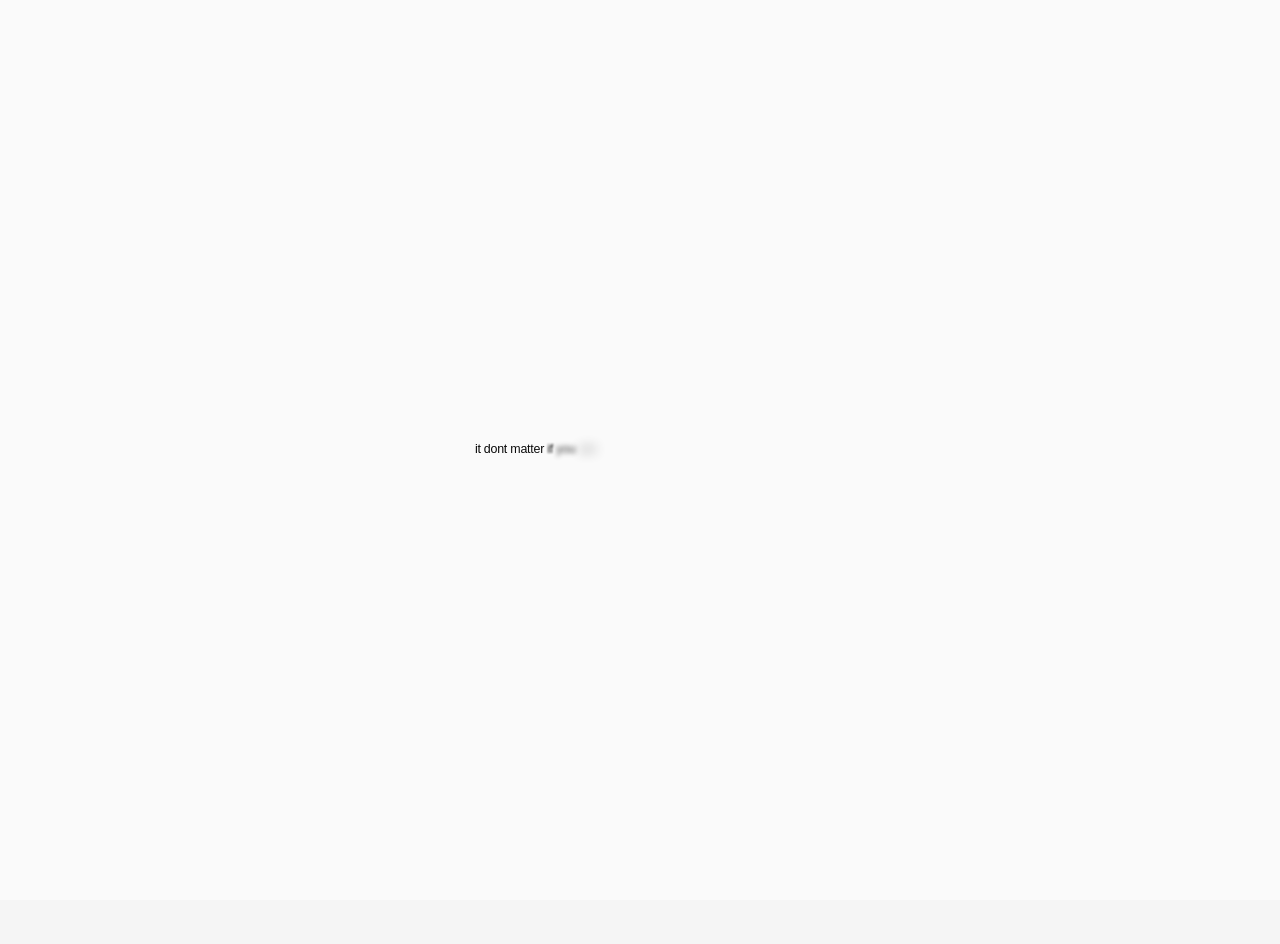
==== commit ae322763: "Update index.html" ====
--- a/index.html
+++ b/index.html
@@ -1,5 +1,6 @@
 <!DOCTYPE html>
 <html data-wf-page="6993f9e7682d716bb49ed11e" data-wf-site="6993f9e4682d716bb49ed0ed">
+
 <head>
     <meta charset="utf-8" />
     <link href="https://cdn.prod.website-files.com" rel="preconnect" crossorigin="anonymous" />
@@ -9,9 +10,7 @@
         name="description" />
     <meta content="width=device-width, initial-scale=1" name="viewport" />
     <meta content="Webflow" name="generator" />
-    <link
-        href="styles.css"
-        rel="stylesheet" type="text/css"/>
+    <link href="styles.css" rel="stylesheet" type="text/css" />
     <link
         href="https://cdn.prod.website-files.com/6993f9e4682d716bb49ed0ed/69a41b274693e8967e4f3b45_Anya%20Icon%2032x32.png"
         rel="shortcut icon" type="image/x-icon" />
@@ -34,28 +33,16 @@
             touch-action: none !important;
         }
 
-        /* Aseguramos que el loader esté por encima de todo y sea visible */
+        /* Loader por encima de todo */
         .loader-wrapper {
             position: fixed;
-            inset: 0;
-            z-index: 999999;
-            background-color: #0F0F0F;
-            display: flex;
-            justify-content: center;
-            align-items: center;
-        }
-
-        .loader-wrapper {
-            background-color: #fafafa;
-            opacity: 1;
-            visibility: visible;
-            position: fixed;
-            inset: 0;
-            z-index: 10000;
             inset: 0;
             width: 100vw;
             height: 100vh;
             z-index: 10000;
+            background-color: #fafafa;
+            opacity: 1;
+            visibility: visible;
             display: flex;
             justify-content: center;
             align-items: center;
@@ -66,76 +53,29 @@
             display: flex;
             align-items: center;
             justify-content: center;
-        }
-
-        .loader-text-static {
-            position: relative;
-            overflow: hidden;
-            display: block;
-            padding-bottom: 0.05em;
-        }
-
-        .loader-title {
-            font-family: 'SF Pro Display', sans-serif;
-            font-weight: 500;
-            font-size: 6em;
+            width: 100%;
+            padding: 0 1.5em;
+        }
+
+        /* Frase: misma fuente y color que tenía "Hi Bob", ahora 1em (escala Osmo) y weight regular */
+        .loader-phrase {
+            margin: 0;
+            max-width: 40em;
+            text-align: center;
+            font-family: 'SF Pro Display', Arial, sans-serif;
+            font-weight: 400;
+            font-size: 1em;
+            line-height: 140%;
+            letter-spacing: -.02em;
             color: black;
-            margin: 0;
-            transform: translateY(115%);
-            will-change: transform;
-        }
-
-        .loader-gif-outer {
-            width: 0;
-            overflow: hidden;
-            display: flex;
-            justify-content: center;
-            align-items: center;
-        }
-
-        .loader-gif-inner {
-            width: 10em;
-            margin: 0 0.8em;
+        }
+
+        /* Estado inicial de cada palabra (oculta y con blur) para que no haya parpadeo antes de animar */
+        .loader-word {
+            display: inline-block;
             opacity: 0;
-            transform: scale(0.8);
-        }
-
-        .loader-gif {
-            width: 100%;
-            height: auto;
-            border-radius: 1.5em;
-            display: block;
-        }
-
-        /* Responsive */
-        @media screen and (max-width: 991px) {
-            .loader-title {
-                font-size: 4.5em;
-            }
-
-            .loader-gif-inner {
-                width: 8em;
-            }
-        }
-
-        @media screen and (max-width: 767px) {
-            .loader-title {
-                font-size: 3.5em;
-            }
-
-            .loader-gif-inner {
-                width: 6em;
-            }
-        }
-
-        @media screen and (max-width: 479px) {
-            .loader-title {
-                font-size: 2.8em;
-            }
-
-            .loader-gif-inner {
-                width: 5em;
-            }
+            filter: blur(12px);
+            will-change: filter, opacity;
         }
     </style>
 </head>
@@ -202,24 +142,7 @@
 
         <div class="loader-wrapper">
             <div class="loader-content">
-                <div class="loader-text-wrap">
-                    <div class="loader-text-static">
-                        <h1 class="loader-title">Hi,</h1>
-                    </div>
-                </div>
-
-                <div class="loader-gif-outer">
-                    <div class="loader-gif-inner">
-                        <img src="https://cdn.prod.website-files.com/6993f9e4682d716bb49ed0ed/69a57449fda135434f0f5909_forallmankind-hibob.gif"
-                            class="loader-gif" alt="Hi Bob">
-                    </div>
-                </div>
-
-                <div class="loader-text-wrap">
-                    <div class="loader-text-static">
-                        <h1 class="loader-title">Bob!</h1>
-                    </div>
-                </div>
+                <p class="loader-phrase"></p>
             </div>
         </div>
     </div>
@@ -228,135 +151,138 @@
             <div class="container-wrap">
                 <nav class="nav"><a href="/" aria-current="page" class="text_nav w--current">Daniel Lopez</a><a
                         href="mailto:uxdanydesign@gmail.com?subject=Hi%2C%20Daniel" class="text_nav">Contact</a></nav>
-                <div data-barba="wrapper" class="barba-wrapper"><main data-barba="container" data-barba-namespace="home" class="page-main">
-                <div class="case-study__home-wrap">
-                    <div class="case-study__home__card-wrap"><a data-cursor="Popcorns 🍿"
-                            id="w-node-_06878bb3-9c6a-9d8c-86c9-8fc713aed5f0-b49ed11e" href="/cinepolis"
-                            class="case-study__home__card cinepolis w-inline-block">
-                            <div class="case-study__home__tag__div">
-                                <div class="case-study__home__tag">
-                                    <h2 class="h2_casestudy">Cinepolis</h2>
-                                </div>
-                                <div class="case-study__home__tag">
-                                    <h2 class="h2_casestudy">Product Designer</h2>
-                                </div>
-                            </div><svg xmlns="http://www.w3.org/2000/svg" width="100%" viewBox="0 0 84 100" fill="black"
-                                class="svg cinepolis">
-                                <path
-                                    d="M24.8715 44.858L0 39.716C2.34637 15.8758 43.1732 -20.1182 84 14.0061L64.2905 30.3669C56.4693 24.4458 33.7877 19.148 24.8715 44.858Z"
-                                    fill="currentColor" class="path-3"></path>
-                                <path
-                                    d="M24.8715 55.142L0 60.284C2.34637 84.1242 43.1732 120.118 84 85.9939L64.2905 69.6331C56.4693 75.5541 33.7877 80.852 24.8715 55.142Z"
-                                    fill="currentColor" class="path-3"></path>
-                            </svg>
-                        </a><a data-cursor="I miss the IPod Touch :("
-                            id="w-node-_5d77c944-39ad-96e4-c01b-06ebc7af26ea-b49ed11e" href="/shadow-music-app"
-                            class="case-study__home__card music_app w-inline-block">
-                            <div class="case-study__home__tag__div">
-                                <div class="case-study__home__tag">
-                                    <h2 class="h2_casestudy">Music App</h2>
-                                </div>
-                                <div class="case-study__home__tag">
-                                    <h2 class="h2_casestudy">Design Engineer</h2>
-                                </div>
-                            </div><img
-                                src="https://cdn.prod.website-files.com/6993f9e4682d716bb49ed0ed/6ae535a363ee0a77880abcb0_Shadow%20Music%20Cover%20Home.avif"
-                                loading="lazy" alt="A Mockup for the Music App Case Study Project"
-                                class="home_casestudy_mobileimg" />
-                        </a><a data-cursor="The future... someday"
-                            id="w-node-b2454596-70fe-f5eb-a222-94d057fc6571-b49ed11e" href="/tennis-spatial-app"
-                            class="case-study__home__card ar_vr_tennisapp w-inline-block">
-                            <div class="code-embed-2 w-embed">
-                                <div class="video-container-custom">
-                                    <video autoplay loop muted playsinline class="video-player-bg">
-                                        <source
-                                            src="https://r2.vidzflow.com/source/d57b91e6-8e95-40e0-932f-7bee50085c52.mp4"
-                                            type="video/mp4">
-                                        <source src="https://r2.vidzflow.com/v/4LGptmfEot_1080p_1772296714.mp4"
-                                            type="video/mp4">
-                                        <source src="https://r2.vidzflow.com/v/4LGptmfEot_720p_1772296714.mp4"
-                                            type="video/mp4">
-                                        Your browser does not support the video tag.
-                                    </video>
-                                </div>
-
-                                <style>
-                                    .video-container-custom {
-                                        width: 100%;
-                                        height: 100%;
-                                        position: relative;
-                                        overflow: hidden;
-                                        display: flex;
-                                        justify-content: center;
-                                        align-items: center;
-                                        background-color: #000;
-                                    }
-
-                                    .video-player-bg {
-                                        width: 100%;
-                                        height: 100%;
-                                        object-fit: cover;
-                                        /* Mantiene el aspecto de fondo profesional */
-                                        display: block;
-                                    }
-                                </style>
-                            </div>
-                            <div class="case-study__home__tag__div">
-                                <div class="case-study__home__tag">
-                                    <h2 class="h2_casestudy">AR VR Tennis App</h2>
-                                </div>
-                                <div class="case-study__home__tag">
-                                    <h2 class="h2_casestudy">UX UI Designer</h2>
-                                </div>
-                            </div>
-                        </a><a data-cursor="Tie Break 🎾" id="w-node-_5f5704dc-437c-904c-32e2-5e7254499f04-b49ed11e"
-                            href="/tennis-app" class="case-study__home__card tennis_app w-inline-block">
-                            <div class="case-study__home__tag__div">
-                                <div class="case-study__home__tag">
-                                    <h2 class="h2_casestudy">Tennis App</h2>
-                                </div>
-                                <div class="case-study__home__tag">
-                                    <h2 class="h2_casestudy">UX UI Designer</h2>
-                                </div>
-                            </div><img
-                                src="https://cdn.prod.website-files.com/6993f9e4682d716bb49ed0ed/6ae8e1cc8ef70e9447c67feb_Tennis%20Cover%20Home.avif"
-                                loading="lazy" sizes="(max-width: 767px) 100vw, (max-width: 991px) 728px, 940px"
-                                srcset="https://cdn.prod.website-files.com/6993f9e4682d716bb49ed0ed/6ae8e1cc8ef70e9447c67feb_Tennis%20Cover%20Home-p-500.avif 500w, https://cdn.prod.website-files.com/6993f9e4682d716bb49ed0ed/6ae8e1cc8ef70e9447c67feb_Tennis%20Cover%20Home-p-800.avif 800w, https://cdn.prod.website-files.com/6993f9e4682d716bb49ed0ed/6ae8e1cc8ef70e9447c67feb_Tennis%20Cover%20Home.avif 1242w"
-                                alt="" class="home_casestudy_mobileimg" />
-                        </a><a data-cursor="Learning about Game Design 🎮"
-                            id="w-node-_553348e6-5995-b5e6-5124-155a8aa00dac-b49ed11e" href="/gaming-ux"
-                            class="case-study__home__card forfun w-inline-block">
-                            <div class="case-study__home__tag__div">
-                                <div class="case-study__home__tag">
-                                    <h2 class="h2_casestudy">Gaming</h2>
-                                </div>
-                            </div><img
-                                src="https://cdn.prod.website-files.com/6993f9e4682d716bb49ed0ed/6ae535118fe444afed8e38f1_Party%20Animals%20BG.avif"
-                                loading="lazy" sizes="(max-width: 767px) 100vw, (max-width: 991px) 728px, 940px"
-                                srcset="https://cdn.prod.website-files.com/6993f9e4682d716bb49ed0ed/6ae535118fe444afed8e38f1_Party%20Animals%20BG-p-500.avif 500w, https://cdn.prod.website-files.com/6993f9e4682d716bb49ed0ed/6ae535118fe444afed8e38f1_Party%20Animals%20BG-p-800.avif 800w, https://cdn.prod.website-files.com/6993f9e4682d716bb49ed0ed/6ae535118fe444afed8e38f1_Party%20Animals%20BG-p-1080.avif 1080w, https://cdn.prod.website-files.com/6993f9e4682d716bb49ed0ed/6ae535118fe444afed8e38f1_Party%20Animals%20BG-p-1600.avif 1600w, https://cdn.prod.website-files.com/6993f9e4682d716bb49ed0ed/6ae535118fe444afed8e38f1_Party%20Animals%20BG.avif 1920w"
-                                alt="" class="home_casestudy_fullwidthimg" />
-                        </a><a data-cursor="I losed my cat 💔"
-                            id="w-node-_3af9ec74-0901-3174-1ec5-812989d6539c-b49ed11e" href="/pet-finder-app"
-                            class="case-study__home__card petfinder w-inline-block">
-                            <div class="case-study__home__tag__div">
-                                <div class="case-study__home__tag">
-                                    <h2 class="h2_casestudy">PetFinder</h2>
-                                </div>
-                                <div class="case-study__home__tag">
-                                    <h2 class="h2_casestudy">UX UI Designer</h2>
-                                </div>
-                            </div><img
-                                src="https://cdn.prod.website-files.com/6993f9e4682d716bb49ed0ed/6ae53adf4364581d632e2f70_PetFinder%20Cover%20Home.png"
-                                loading="lazy" sizes="(max-width: 767px) 100vw, (max-width: 991px) 728px, 940px"
-                                srcset="https://cdn.prod.website-files.com/6993f9e4682d716bb49ed0ed/6ae53adf4364581d632e2f70_PetFinder%20Cover%20Home-p-500.png 500w, https://cdn.prod.website-files.com/6993f9e4682d716bb49ed0ed/6ae53adf4364581d632e2f70_PetFinder%20Cover%20Home-p-800.png 800w, https://cdn.prod.website-files.com/6993f9e4682d716bb49ed0ed/6ae53adf4364581d632e2f70_PetFinder%20Cover%20Home-p-1080.png 1080w, https://cdn.prod.website-files.com/6993f9e4682d716bb49ed0ed/6ae53adf4364581d632e2f70_PetFinder%20Cover%20Home.png 1242w"
-                                alt="" class="home_casestudy_mobileimg" />
-                        </a></div>
+                <div data-barba="wrapper" class="barba-wrapper">
+                    <main data-barba="container" data-barba-namespace="home" class="page-main">
+                        <div class="case-study__home-wrap">
+                            <div class="case-study__home__card-wrap"><a data-cursor="Popcorns 🍿"
+                                    id="w-node-_06878bb3-9c6a-9d8c-86c9-8fc713aed5f0-b49ed11e" href="/cinepolis"
+                                    class="case-study__home__card cinepolis w-inline-block">
+                                    <div class="case-study__home__tag__div">
+                                        <div class="case-study__home__tag">
+                                            <h2 class="h2_casestudy">Cinepolis</h2>
+                                        </div>
+                                        <div class="case-study__home__tag">
+                                            <h2 class="h2_casestudy">Product Designer</h2>
+                                        </div>
+                                    </div><svg xmlns="http://www.w3.org/2000/svg" width="100%" viewBox="0 0 84 100"
+                                        fill="black" class="svg cinepolis">
+                                        <path
+                                            d="M24.8715 44.858L0 39.716C2.34637 15.8758 43.1732 -20.1182 84 14.0061L64.2905 30.3669C56.4693 24.4458 33.7877 19.148 24.8715 44.858Z"
+                                            fill="currentColor" class="path-3"></path>
+                                        <path
+                                            d="M24.8715 55.142L0 60.284C2.34637 84.1242 43.1732 120.118 84 85.9939L64.2905 69.6331C56.4693 75.5541 33.7877 80.852 24.8715 55.142Z"
+                                            fill="currentColor" class="path-3"></path>
+                                    </svg>
+                                </a><a data-cursor="I miss the IPod Touch :("
+                                    id="w-node-_5d77c944-39ad-96e4-c01b-06ebc7af26ea-b49ed11e" href="/shadow-music-app"
+                                    class="case-study__home__card music_app w-inline-block">
+                                    <div class="case-study__home__tag__div">
+                                        <div class="case-study__home__tag">
+                                            <h2 class="h2_casestudy">Music App</h2>
+                                        </div>
+                                        <div class="case-study__home__tag">
+                                            <h2 class="h2_casestudy">Design Engineer</h2>
+                                        </div>
+                                    </div><img
+                                        src="https://cdn.prod.website-files.com/6993f9e4682d716bb49ed0ed/6ae535a363ee0a77880abcb0_Shadow%20Music%20Cover%20Home.avif"
+                                        loading="lazy" alt="A Mockup for the Music App Case Study Project"
+                                        class="home_casestudy_mobileimg" />
+                                </a><a data-cursor="The future... someday"
+                                    id="w-node-b2454596-70fe-f5eb-a222-94d057fc6571-b49ed11e" href="/tennis-spatial-app"
+                                    class="case-study__home__card ar_vr_tennisapp w-inline-block">
+                                    <div class="code-embed-2 w-embed">
+                                        <div class="video-container-custom">
+                                            <video autoplay loop muted playsinline class="video-player-bg">
+                                                <source
+                                                    src="https://r2.vidzflow.com/source/d57b91e6-8e95-40e0-932f-7bee50085c52.mp4"
+                                                    type="video/mp4">
+                                                <source src="https://r2.vidzflow.com/v/4LGptmfEot_1080p_1772296714.mp4"
+                                                    type="video/mp4">
+                                                <source src="https://r2.vidzflow.com/v/4LGptmfEot_720p_1772296714.mp4"
+                                                    type="video/mp4">
+                                                Your browser does not support the video tag.
+                                            </video>
+                                        </div>
+
+                                        <style>
+                                            .video-container-custom {
+                                                width: 100%;
+                                                height: 100%;
+                                                position: relative;
+                                                overflow: hidden;
+                                                display: flex;
+                                                justify-content: center;
+                                                align-items: center;
+                                                background-color: #000;
+                                            }
+
+                                            .video-player-bg {
+                                                width: 100%;
+                                                height: 100%;
+                                                object-fit: cover;
+                                                /* Mantiene el aspecto de fondo profesional */
+                                                display: block;
+                                            }
+                                        </style>
+                                    </div>
+                                    <div class="case-study__home__tag__div">
+                                        <div class="case-study__home__tag">
+                                            <h2 class="h2_casestudy">AR VR Tennis App</h2>
+                                        </div>
+                                        <div class="case-study__home__tag">
+                                            <h2 class="h2_casestudy">UX UI Designer</h2>
+                                        </div>
+                                    </div>
+                                </a><a data-cursor="Tie Break 🎾"
+                                    id="w-node-_5f5704dc-437c-904c-32e2-5e7254499f04-b49ed11e" href="/tennis-app"
+                                    class="case-study__home__card tennis_app w-inline-block">
+                                    <div class="case-study__home__tag__div">
+                                        <div class="case-study__home__tag">
+                                            <h2 class="h2_casestudy">Tennis App</h2>
+                                        </div>
+                                        <div class="case-study__home__tag">
+                                            <h2 class="h2_casestudy">UX UI Designer</h2>
+                                        </div>
+                                    </div><img
+                                        src="https://cdn.prod.website-files.com/6993f9e4682d716bb49ed0ed/6ae8e1cc8ef70e9447c67feb_Tennis%20Cover%20Home.avif"
+                                        loading="lazy" sizes="(max-width: 767px) 100vw, (max-width: 991px) 728px, 940px"
+                                        srcset="https://cdn.prod.website-files.com/6993f9e4682d716bb49ed0ed/6ae8e1cc8ef70e9447c67feb_Tennis%20Cover%20Home-p-500.avif 500w, https://cdn.prod.website-files.com/6993f9e4682d716bb49ed0ed/6ae8e1cc8ef70e9447c67feb_Tennis%20Cover%20Home-p-800.avif 800w, https://cdn.prod.website-files.com/6993f9e4682d716bb49ed0ed/6ae8e1cc8ef70e9447c67feb_Tennis%20Cover%20Home.avif 1242w"
+                                        alt="" class="home_casestudy_mobileimg" />
+                                </a><a data-cursor="Learning about Game Design 🎮"
+                                    id="w-node-_553348e6-5995-b5e6-5124-155a8aa00dac-b49ed11e" href="/gaming-ux"
+                                    class="case-study__home__card forfun w-inline-block">
+                                    <div class="case-study__home__tag__div">
+                                        <div class="case-study__home__tag">
+                                            <h2 class="h2_casestudy">Gaming</h2>
+                                        </div>
+                                    </div><img
+                                        src="https://cdn.prod.website-files.com/6993f9e4682d716bb49ed0ed/6ae535118fe444afed8e38f1_Party%20Animals%20BG.avif"
+                                        loading="lazy" sizes="(max-width: 767px) 100vw, (max-width: 991px) 728px, 940px"
+                                        srcset="https://cdn.prod.website-files.com/6993f9e4682d716bb49ed0ed/6ae535118fe444afed8e38f1_Party%20Animals%20BG-p-500.avif 500w, https://cdn.prod.website-files.com/6993f9e4682d716bb49ed0ed/6ae535118fe444afed8e38f1_Party%20Animals%20BG-p-800.avif 800w, https://cdn.prod.website-files.com/6993f9e4682d716bb49ed0ed/6ae535118fe444afed8e38f1_Party%20Animals%20BG-p-1080.avif 1080w, https://cdn.prod.website-files.com/6993f9e4682d716bb49ed0ed/6ae535118fe444afed8e38f1_Party%20Animals%20BG-p-1600.avif 1600w, https://cdn.prod.website-files.com/6993f9e4682d716bb49ed0ed/6ae535118fe444afed8e38f1_Party%20Animals%20BG.avif 1920w"
+                                        alt="" class="home_casestudy_fullwidthimg" />
+                                </a><a data-cursor="I losed my cat 💔"
+                                    id="w-node-_3af9ec74-0901-3174-1ec5-812989d6539c-b49ed11e" href="/pet-finder-app"
+                                    class="case-study__home__card petfinder w-inline-block">
+                                    <div class="case-study__home__tag__div">
+                                        <div class="case-study__home__tag">
+                                            <h2 class="h2_casestudy">PetFinder</h2>
+                                        </div>
+                                        <div class="case-study__home__tag">
+                                            <h2 class="h2_casestudy">UX UI Designer</h2>
+                                        </div>
+                                    </div><img
+                                        src="https://cdn.prod.website-files.com/6993f9e4682d716bb49ed0ed/6ae53adf4364581d632e2f70_PetFinder%20Cover%20Home.png"
+                                        loading="lazy" sizes="(max-width: 767px) 100vw, (max-width: 991px) 728px, 940px"
+                                        srcset="https://cdn.prod.website-files.com/6993f9e4682d716bb49ed0ed/6ae53adf4364581d632e2f70_PetFinder%20Cover%20Home-p-500.png 500w, https://cdn.prod.website-files.com/6993f9e4682d716bb49ed0ed/6ae53adf4364581d632e2f70_PetFinder%20Cover%20Home-p-800.png 800w, https://cdn.prod.website-files.com/6993f9e4682d716bb49ed0ed/6ae53adf4364581d632e2f70_PetFinder%20Cover%20Home-p-1080.png 1080w, https://cdn.prod.website-files.com/6993f9e4682d716bb49ed0ed/6ae53adf4364581d632e2f70_PetFinder%20Cover%20Home.png 1242w"
+                                        alt="" class="home_casestudy_mobileimg" />
+                                </a></div>
+                        </div>
+                    </main>
                 </div>
-                </main></div>
                 <footer class="footer">
                     <div class="footer-contentdiv">
                         <div class="text-body">León, Gto, México</div>
-                        <div class="text-body">1:38:32</div>
+                        <div class="text-body" data-clock>1:38:32</div>
                     </div>
                     <div class="footer-contentdiv rightleft"><a
                             href="mailto:uxdanydesign@gmail.com?subject=Hi%2C%20Daniel"
@@ -364,31 +290,52 @@
                         <div class="text-body">3:16 ✝️</div>
                     </div>
                 </footer>
-                <div class="player" role="group" aria-label="Music player"><button class="player__cover" type="button" data-player="toggle" aria-label="Play"><img class="player__cover-img" alt="" width="46" height="46"><span class="player__veil"></span><svg class="player__icon is-play" width="20" height="20" viewBox="0 0 20 20" fill="none" xmlns="http://www.w3.org/2000/svg" aria-hidden="true"><path d="M17.8407 7.79382C19.6089 8.75542 19.6089 11.2446 17.8407 12.2062L7.16401 18.0121C5.44545 18.9467 3.3335 17.7303 3.3335 15.8059V4.19408C3.3335 2.26973 5.44545 1.05335 7.164 1.9879L17.8407 7.79382Z" fill="currentColor"/></svg><svg class="player__icon is-pause" width="20" height="20" viewBox="0 0 20 20" fill="none" xmlns="http://www.w3.org/2000/svg" aria-hidden="true"><path d="M1.6665 5C1.6665 3.42865 1.6665 2.64298 2.15466 2.15483C2.64281 1.66667 3.42849 1.66667 4.99984 1.66667C6.57119 1.66667 7.35686 1.66667 7.84501 2.15483C8.33317 2.64298 8.33317 3.42865 8.33317 5V15C8.33317 16.5713 8.33317 17.357 7.84501 17.8452C7.35686 18.3333 6.57119 18.3333 4.99984 18.3333C3.42849 18.3333 2.64281 18.3333 2.15466 17.8452C1.6665 17.357 1.6665 16.5713 1.6665 15V5Z" fill="currentColor"/><path d="M11.6665 5C11.6665 3.42865 11.6665 2.64298 12.1547 2.15483C12.6428 1.66667 13.4285 1.66667 14.9998 1.66667C16.5712 1.66667 17.3568 1.66667 17.845 2.15483C18.3332 2.64298 18.3332 3.42865 18.3332 5V15C18.3332 16.5713 18.3332 17.357 17.845 17.8452C17.3568 18.3333 16.5712 18.3333 14.9998 18.3333C13.4285 18.3333 12.6428 18.3333 12.1547 17.8452C11.6665 17.357 11.6665 16.5713 11.6665 15V5Z" fill="currentColor"/></svg></button><div class="player__info"><div class="marquee marquee--title" data-marquee="title"><div class="marquee__track"></div></div><div class="marquee marquee--sub" data-marquee="artists"><div class="marquee__track"></div></div></div><button class="player__next" type="button" data-player="next" aria-label="Next song"><svg class="player__icon" width="20" height="20" viewBox="0 0 20 20" fill="none" xmlns="http://www.w3.org/2000/svg" aria-hidden="true"><path d="M1.66699 14.6449V5.35543C1.66699 3.81595 3.00086 2.84285 4.08626 3.59048L9.16683 7.3072V5.93602C9.16683 4.58898 10.3895 3.73751 11.3845 4.39169L17.5657 8.45583C18.5894 9.12891 18.5894 10.8714 17.5657 11.5445L11.3845 15.6087C10.3895 16.2628 9.16683 15.4113 9.16683 14.0643V12.6932L4.08627 16.4098C3.00087 17.1575 1.66699 16.1844 1.66699 14.6449Z" fill="currentColor"/></svg></button></div>
+                <div class="player" role="group" aria-label="Music player"><button class="player__cover" type="button"
+                        data-player="toggle" aria-label="Play"><img class="player__cover-img" alt="" width="46"
+                            height="46"><span class="player__veil"></span><svg class="player__icon is-play" width="20"
+                            height="20" viewBox="0 0 20 20" fill="none" xmlns="http://www.w3.org/2000/svg"
+                            aria-hidden="true">
+                            <path
+                                d="M17.8407 7.79382C19.6089 8.75542 19.6089 11.2446 17.8407 12.2062L7.16401 18.0121C5.44545 18.9467 3.3335 17.7303 3.3335 15.8059V4.19408C3.3335 2.26973 5.44545 1.05335 7.164 1.9879L17.8407 7.79382Z"
+                                fill="currentColor" />
+                        </svg><svg class="player__icon is-pause" width="20" height="20" viewBox="0 0 20 20" fill="none"
+                            xmlns="http://www.w3.org/2000/svg" aria-hidden="true">
+                            <path
+                                d="M1.6665 5C1.6665 3.42865 1.6665 2.64298 2.15466 2.15483C2.64281 1.66667 3.42849 1.66667 4.99984 1.66667C6.57119 1.66667 7.35686 1.66667 7.84501 2.15483C8.33317 2.64298 8.33317 3.42865 8.33317 5V15C8.33317 16.5713 8.33317 17.357 7.84501 17.8452C7.35686 18.3333 6.57119 18.3333 4.99984 18.3333C3.42849 18.3333 2.64281 18.3333 2.15466 17.8452C1.6665 17.357 1.6665 16.5713 1.6665 15V5Z"
+                                fill="currentColor" />
+                            <path
+                                d="M11.6665 5C11.6665 3.42865 11.6665 2.64298 12.1547 2.15483C12.6428 1.66667 13.4285 1.66667 14.9998 1.66667C16.5712 1.66667 17.3568 1.66667 17.845 2.15483C18.3332 2.64298 18.3332 3.42865 18.3332 5V15C18.3332 16.5713 18.3332 17.357 17.845 17.8452C17.3568 18.3333 16.5712 18.3333 14.9998 18.3333C13.4285 18.3333 12.6428 18.3333 12.1547 17.8452C11.6665 17.357 11.6665 16.5713 11.6665 15V5Z"
+                                fill="currentColor" />
+                        </svg></button>
+                    <div class="player__info">
+                        <div class="marquee marquee--title" data-marquee="title">
+                            <div class="marquee__track"></div>
+                        </div>
+                        <div class="marquee marquee--sub" data-marquee="artists">
+                            <div class="marquee__track"></div>
+                        </div>
+                    </div><button class="player__next" type="button" data-player="next" aria-label="Next song"><svg
+                            class="player__icon" width="20" height="20" viewBox="0 0 20 20" fill="none"
+                            xmlns="http://www.w3.org/2000/svg" aria-hidden="true">
+                            <path
+                                d="M1.66699 14.6449V5.35543C1.66699 3.81595 3.00086 2.84285 4.08626 3.59048L9.16683 7.3072V5.93602C9.16683 4.58898 10.3895 3.73751 11.3845 4.39169L17.5657 8.45583C18.5894 9.12891 18.5894 10.8714 17.5657 11.5445L11.3845 15.6087C10.3895 16.2628 9.16683 15.4113 9.16683 14.0643V12.6932L4.08627 16.4098C3.00087 17.1575 1.66699 16.1844 1.66699 14.6449Z"
+                                fill="currentColor" />
+                        </svg></button>
+                </div>
             </div>
         </div>
     </section>
 
-    
-    
-    
-    
-    
-    
-
-    
-    
-    
-    
-
-    
-
-
-
-
-    
-
     <script>
+
+        /* ==========================================================================
+           FRASES DEL LOADER
+           Para agregar o quitar una frase, solo agrega o borra una línea de texto aquí.
+           Cada vez que se muestra el loader sale una al azar (sin repetir la anterior).
+           ========================================================================== */
+        const LOADER_PHRASES = [
+            'it dont matter if you win by an inch or a mile, winning is winning',
+        ];
 
         document.addEventListener("DOMContentLoaded", function () {
             const loader = document.querySelector('.loader-wrapper');
@@ -407,18 +354,46 @@
                 if (mainContainer) mainContainer.classList.add('transition-active');
             }
 
+            // Elige una frase al azar, evitando repetir la última que salió
+            function pickPhrase() {
+                const list = LOADER_PHRASES;
+                let i = Math.floor(Math.random() * list.length);
+                try {
+                    const last = parseInt(localStorage.getItem('loader_phrase'));
+                    if (list.length > 1 && i === last) i = (i + 1 + Math.floor(Math.random() * (list.length - 1))) % list.length;
+                    localStorage.setItem('loader_phrase', i);
+                } catch (e) { }
+                return list[i];
+            }
+
             function runLoader() {
                 // 1. Forzamos scroll al inicio e inmediatamente bloqueamos
                 window.scrollTo(0, 0);
                 document.body.classList.add('is-loading');
 
+                // 2. Armamos la frase: una <span> por palabra
+                const phraseEl = loader.querySelector('.loader-phrase');
+                phraseEl.textContent = '';
+                const words = pickPhrase().trim().split(/\s+/).map((w, k, arr) => {
+                    const s = document.createElement('span');
+                    s.className = 'loader-word';
+                    s.textContent = w;
+                    phraseEl.appendChild(s);
+                    if (k < arr.length - 1) phraseEl.appendChild(document.createTextNode(' '));
+                    return s;
+                });
+
+                // Blur proporcional a la escala del sitio (.8em)
+                const blur = (parseFloat(getComputedStyle(document.body).fontSize) || 14) * 0.8;
+                gsap.set(words, { opacity: 0, filter: `blur(${blur}px)` });
+
                 const tl = gsap.timeline({
                     onComplete: () => {
-                        // Al terminar la animación del stagger...
+                        // Al terminar, fade del fondo del loader (sin blur: ya no hay texto, es más ligero)
                         gsap.to(loader, {
                             opacity: 0,
-                            duration: 0.8,
-                            ease: "power2.inOut",
+                            duration: 1,
+                            ease: "ease out",
                             onStart: () => {
                                 if (mainContainer) mainContainer.classList.add('transition-active');
                             },
@@ -431,52 +406,31 @@
                     }
                 });
 
-                // 1. Entrada Stagger "Elastic Expo"
-                tl.to(".loader-title", {
-                    y: "0%",
+                // 1. Entrada: stagger por palabra con blur -> nítido
+                tl.to(words, {
+                    opacity: 1,
+                    filter: "blur(0px)",
                     delay: 0.3,
-                    duration: 1.4,
+                    duration: 1,
                     ease: "expo.out",
                     stagger: 0.12
                 });
 
-                // 2. Apertura de espacio (Smooth Expand)
-                tl.to(".loader-gif-outer", {
-                    width: "auto",
+                // 2. Pausa de lectura. Aquí se libera el blur por palabra y se pasa a un solo blur
+                //    sobre toda la frase para la salida (1 capa en vez de una por palabra)
+                tl.to({}, { duration: 1.2 });
+                tl.add(() => {
+                    gsap.set(words, { filter: "none", willChange: "auto" });
+                    gsap.set(phraseEl, { filter: "blur(0px)", willChange: "filter, opacity" });
+                });
+
+                // 3. Salida: fade + blur de toda la frase
+                tl.to(phraseEl, {
+                    opacity: 0,
+                    filter: `blur(${blur}px)`,
                     duration: 1,
-                    ease: "expo.inOut"
-                }, "-=0.8");
-
-                // 3. GIF Fade In
-                tl.to(".loader-gif-inner", {
-                    opacity: 1,
-                    scale: 1,
-                    duration: 0.8,
-                    ease: "expo.out"
-                }, "-=0.6");
-
-                // 4. Pausa de lectura
-                tl.to({}, { duration: 1.2 });
-
-                // 5. Salida "Accelerated In" (Caída suave)
-                tl.to(".loader-title:first-child", {
-                    y: "115%",
-                    duration: 0.7,
                     ease: "expo.in"
                 });
-
-                tl.to(".loader-gif-inner", {
-                    y: "115%",
-                    opacity: 0,
-                    duration: 0.7,
-                    ease: "expo.in"
-                }, "-=0.7");
-
-                tl.to(".loader-title:last-child", {
-                    y: "115%",
-                    duration: 0.7,
-                    ease: "expo.in"
-                }, "-=0.7");
             }
         });
     </script>
@@ -485,4 +439,5 @@
     <script src="https://unpkg.com/lenis@1.1.2/dist/lenis.min.js"></script>
     <script src="app.js"></script>
 </body>
+
 </html>
--- a/styles.css
+++ b/styles.css
@@ -4022,7 +4022,7 @@
 
 /* Reproductor: fijo y persistente en todas las páginas (max 400px; en tablet/celular es fill) */
 .player {
-  position: fixed; left: 50%; bottom: 2em; z-index: 100; box-sizing: border-box; transform: translateX(-50%);
+  position: fixed; left: 50%; bottom: 1em; z-index: 100; box-sizing: border-box; transform: translateX(-50%);
   display: flex; align-items: center; grid-column-gap: max(.5em, 8px); grid-row-gap: max(.5em, 8px);
   width: calc(100% - 5.5em); max-width: max(25em, 400px); padding: max(.25em, 4px); border-radius: 100px;
   color: #9d2114; background-color: rgba(255,255,255,.5);
@@ -4101,4 +4101,4 @@
   .case-study__home__card.tennis_app       { grid-area: 2 / 1 / 4 / 2 !important; }
   .case-study__home__card.forfun           { grid-area: 3 / 2 / 4 / 3 !important; }
   .case-study__home__card.petfinder        { grid-area: 2 / 3 / 4 / 4 !important; }
-}+}
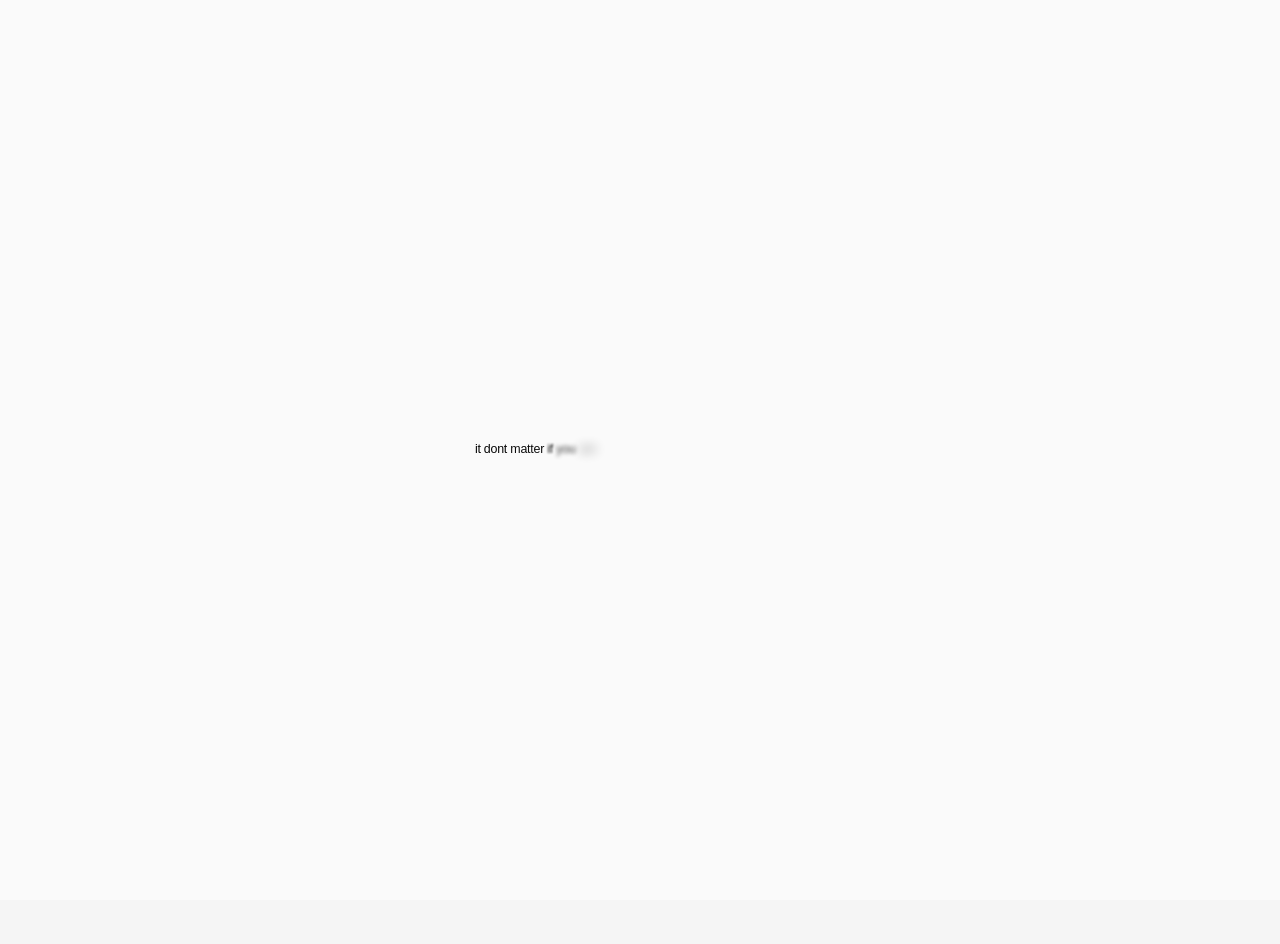
==== commit c424d8dc: "Update index.html" ====
--- a/index.html
+++ b/index.html
@@ -260,7 +260,7 @@
                                         loading="lazy" sizes="(max-width: 767px) 100vw, (max-width: 991px) 728px, 940px"
                                         srcset="https://cdn.prod.website-files.com/6993f9e4682d716bb49ed0ed/6ae535118fe444afed8e38f1_Party%20Animals%20BG-p-500.avif 500w, https://cdn.prod.website-files.com/6993f9e4682d716bb49ed0ed/6ae535118fe444afed8e38f1_Party%20Animals%20BG-p-800.avif 800w, https://cdn.prod.website-files.com/6993f9e4682d716bb49ed0ed/6ae535118fe444afed8e38f1_Party%20Animals%20BG-p-1080.avif 1080w, https://cdn.prod.website-files.com/6993f9e4682d716bb49ed0ed/6ae535118fe444afed8e38f1_Party%20Animals%20BG-p-1600.avif 1600w, https://cdn.prod.website-files.com/6993f9e4682d716bb49ed0ed/6ae535118fe444afed8e38f1_Party%20Animals%20BG.avif 1920w"
                                         alt="" class="home_casestudy_fullwidthimg" />
-                                </a><a data-cursor="I losed my cat 💔"
+                                </a><a data-cursor="Find your pet"
                                     id="w-node-_3af9ec74-0901-3174-1ec5-812989d6539c-b49ed11e" href="/pet-finder-app"
                                     class="case-study__home__card petfinder w-inline-block">
                                     <div class="case-study__home__tag__div">
--- a/styles.css
+++ b/styles.css
@@ -3326,6 +3326,11 @@
   width: 100%;
 }
 
+.imgcasestudy_shadowmusic {
+  border-radius: 1em;
+  width: 17em;
+}
+
 .casestudy-imgshowcase {
   background-color: var(--_portfolio---bg--surface-300);
   border-radius: 1em;
@@ -3474,7 +3479,14 @@
   justify-content: flex-start;
   align-items: flex-start;
   display: flex;
-  position: sticky;
+}
+
+/* Sticky solo de 768px hacia arriba (en 767 o menos el contenido va en una columna) */
+@media screen and (min-width: 768px) {
+  .casestudy_titlediv {
+    position: sticky;
+    top: 4.5em;
+  }
 }
 
 .img_casestudy_hero {
@@ -4102,3 +4114,69 @@
   .case-study__home__card.forfun           { grid-area: 3 / 2 / 4 / 3 !important; }
   .case-study__home__card.petfinder        { grid-area: 2 / 3 / 4 / 4 !important; }
 }
+
+
+/* =====================================================================
+   REPRODUCTOR: TIMELINE (pegar al final de styles.css)
+   Estado default: línea de progreso abajo. Estado .is-seek (hover en desktop / tap en móvil):
+   título y artista con blur + 25%, y encima tiempos + slider.
+   ===================================================================== */
+.player { -webkit-user-select: none; user-select: none; -webkit-tap-highlight-color: transparent; }
+
+/* deja espacio abajo para la línea (la altura total del player no cambia) */
+.player__info { position: relative; align-self: stretch; justify-content: center; }
+
+/* Línea de progreso (default): ancho completo del bloque título/artista, color de los botones */
+.player__line {
+  position: absolute; left: 0; right: 0;
+  bottom: calc(max(.25em, 4px) * -1); /* mismo valor que el padding de .player */
+  height: max(.2em, 3px); border-radius: 100px; overflow: hidden; pointer-events: none;
+  transition: opacity .25s ease;
+}
+.player__line-fill {
+  width: 100%; height: 100%; border-radius: inherit; background-color: currentColor;
+  transform: translate3d(-100%, 0, 0); will-change: transform;
+}
+
+/* Estado seek: título y artista */
+.player__info .marquee { transition: filter .25s ease, opacity .25s ease; }
+.player.is-seek .player__info .marquee { filter: blur(8px); opacity: .25; }
+.player.is-seek .player__line { opacity: 0; }
+
+/* Overlay: tiempos arriba + slider abajo */
+.player__seek {
+  position: absolute; inset: 0; display: flex; flex-flow: column; justify-content: center;
+  grid-row-gap: max(.25em, 4px);
+  opacity: 0; pointer-events: none; transition: opacity .25s ease;
+}
+.player.is-seek .player__seek { opacity: 1; pointer-events: auto; }
+
+.player__times {
+  display: flex; justify-content: space-between; align-items: center;
+  color: var(--_portfolio---text--primary);
+  font-size: max(.85em, 14px); font-weight: 400; line-height: 120%; letter-spacing: -.01em;
+  font-variant-numeric: tabular-nums;
+}
+
+.player__slider {
+  position: relative; display: flex; align-items: center; width: 100%;
+  height: max(.75em, 12px); cursor: pointer; touch-action: none; outline: none;
+}
+/* zona de toque más grande que la barra */
+.player__slider::before { content: ""; position: absolute; inset: -.5em 0; }
+.player__slider:focus-visible { outline: .125em solid #9d2114; outline-offset: .25em; border-radius: 100px; }
+
+.player__track {
+  position: relative; width: 100%; height: max(.5em, 8px); border-radius: 100px; overflow: hidden;
+  background-color: rgba(153, 153, 153, .25); /* #999999 al 25% */
+}
+.player__fill {
+  position: absolute; inset: 0; border-radius: inherit;
+  background-color: var(--_portfolio---primary--500);
+  transform: translate3d(-100%, 0, 0); will-change: transform;
+}
+.player__thumb {
+  position: absolute; top: 0; left: 0; width: max(.75em, 12px); height: max(.75em, 12px);
+  border-radius: 50%; background-color: var(--_portfolio---primary--500);
+  pointer-events: none; will-change: transform;
+}
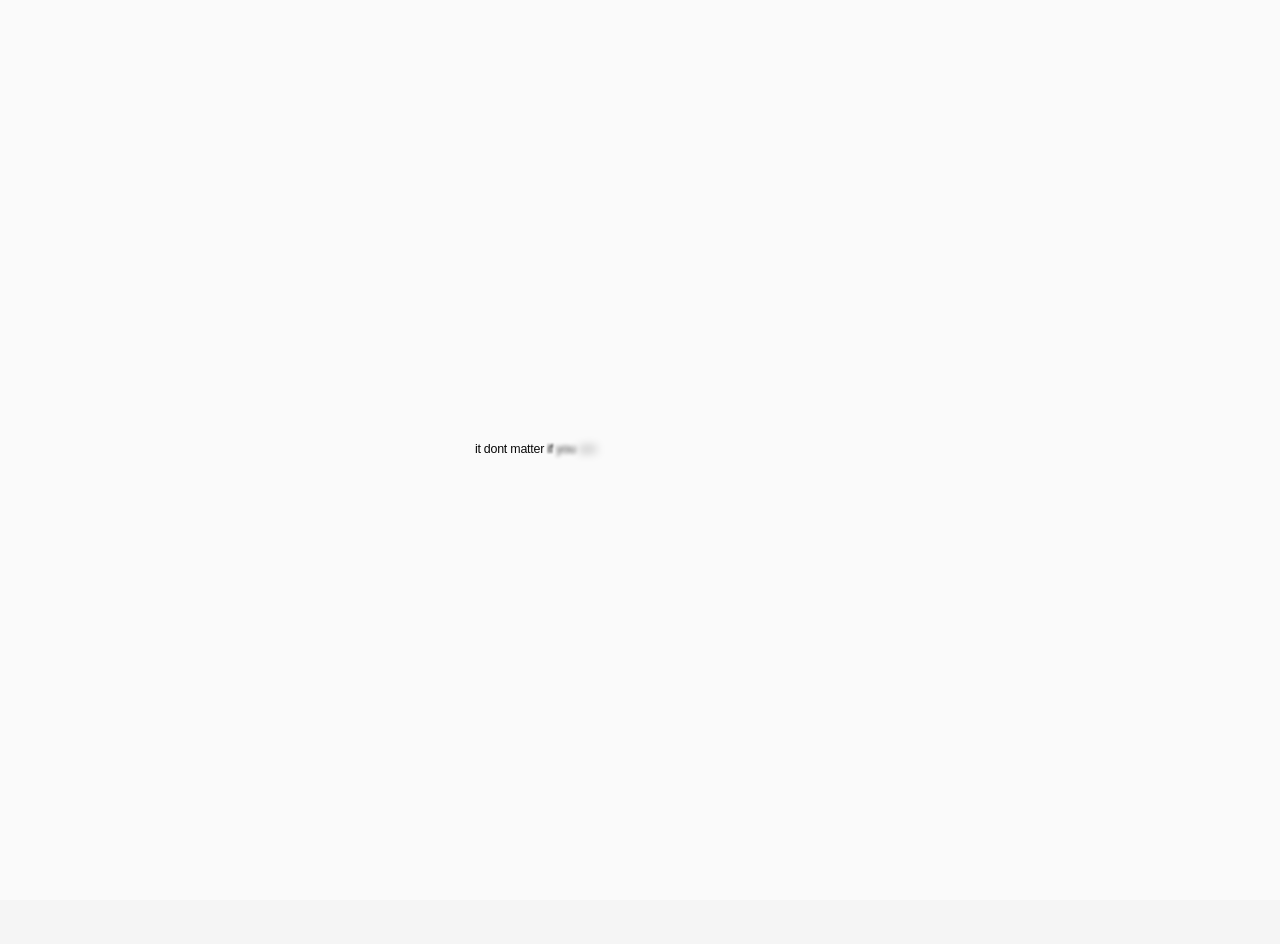
==== commit 6c297453: "Update index.html" ====
--- a/index.html
+++ b/index.html
@@ -187,7 +187,7 @@
                                         src="https://cdn.prod.website-files.com/6993f9e4682d716bb49ed0ed/6ae535a363ee0a77880abcb0_Shadow%20Music%20Cover%20Home.avif"
                                         loading="lazy" alt="A Mockup for the Music App Case Study Project"
                                         class="home_casestudy_mobileimg" />
-                                </a><a data-cursor="The future... someday"
+                                </a><a data-cursor="The present... someday"
                                     id="w-node-b2454596-70fe-f5eb-a222-94d057fc6571-b49ed11e" href="/tennis-spatial-app"
                                     class="case-study__home__card ar_vr_tennisapp w-inline-block">
                                     <div class="code-embed-2 w-embed">
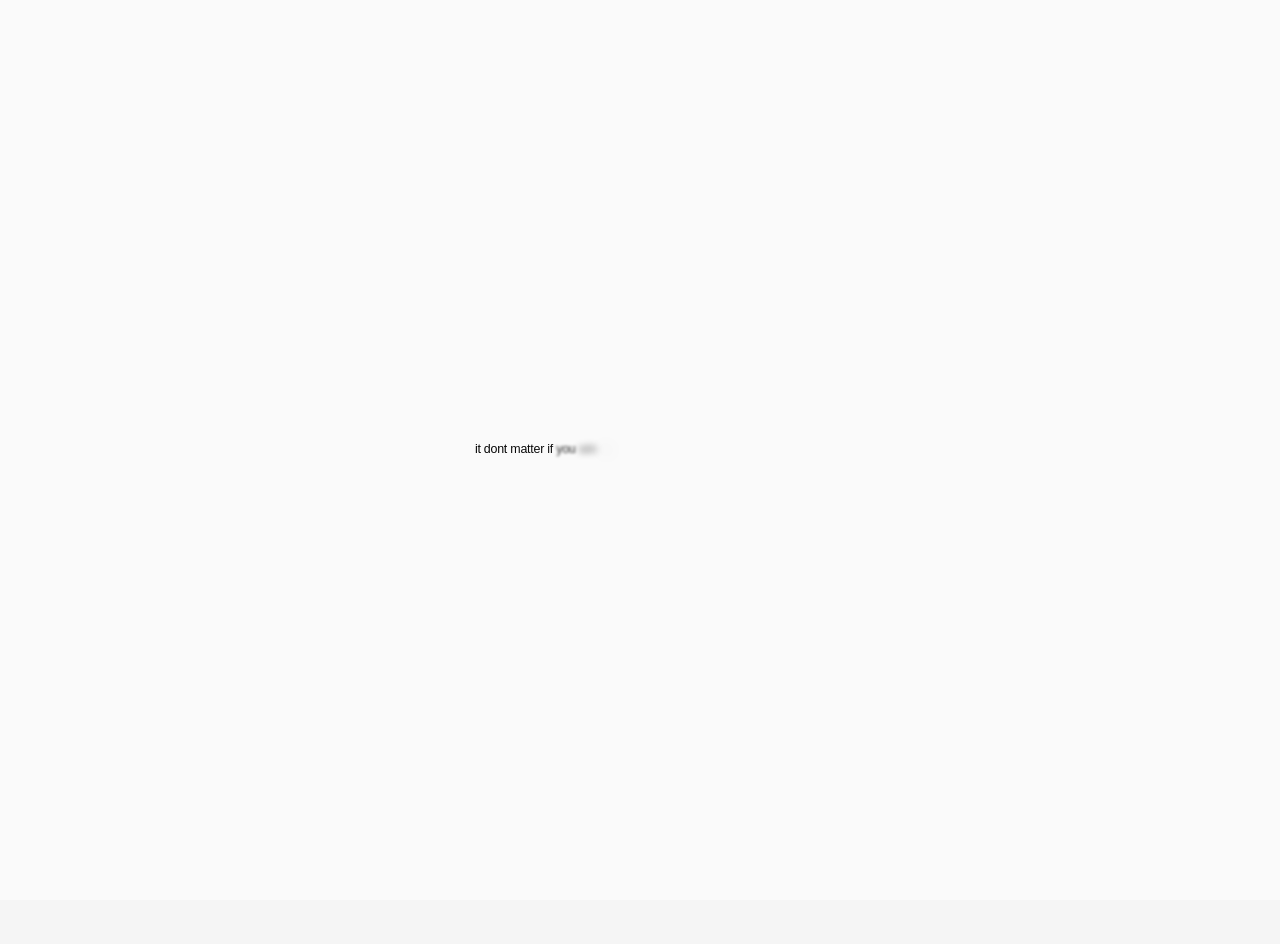
==== commit 613394e5: "Update index.html" ====
--- a/index.html
+++ b/index.html
@@ -174,7 +174,7 @@
                                             fill="currentColor" class="path-3"></path>
                                     </svg>
                                 </a><a data-cursor="I miss the IPod Touch :("
-                                    id="w-node-_5d77c944-39ad-96e4-c01b-06ebc7af26ea-b49ed11e" href="/shadow-music-app"
+                                    id="w-node-_5d77c944-39ad-96e4-c01b-06ebc7af26ea-b49ed11e" href="images/Shadow Music Cover Home.webp"
                                     class="case-study__home__card music_app w-inline-block">
                                     <div class="case-study__home__tag__div">
                                         <div class="case-study__home__tag">
@@ -184,7 +184,7 @@
                                             <h2 class="h2_casestudy">Design Engineer</h2>
                                         </div>
                                     </div><img
-                                        src="https://cdn.prod.website-files.com/6993f9e4682d716bb49ed0ed/6ae535a363ee0a77880abcb0_Shadow%20Music%20Cover%20Home.avif"
+                                        src="images/Shadow Music Cover Home.webp"
                                         loading="lazy" alt="A Mockup for the Music App Case Study Project"
                                         class="home_casestudy_mobileimg" />
                                 </a><a data-cursor="The present... someday"
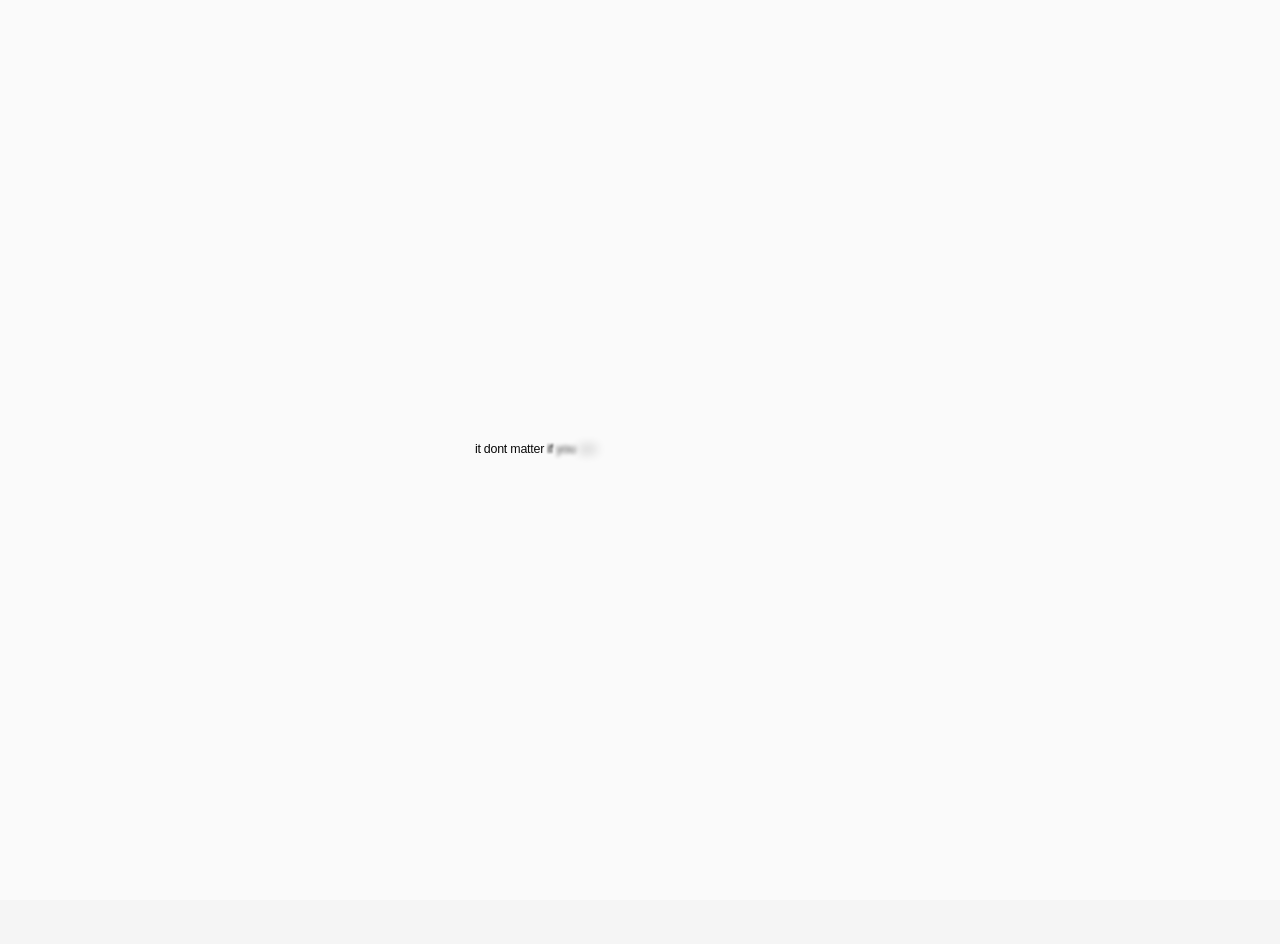
==== commit b3768903: "Update index.html" ====
--- a/index.html
+++ b/index.html
@@ -174,7 +174,7 @@
                                             fill="currentColor" class="path-3"></path>
                                     </svg>
                                 </a><a data-cursor="I miss the IPod Touch :("
-                                    id="w-node-_5d77c944-39ad-96e4-c01b-06ebc7af26ea-b49ed11e" href="images/Shadow Music Cover Home.webp"
+                                    id="w-node-_5d77c944-39ad-96e4-c01b-06ebc7af26ea-b49ed11e" href="/shadow-music-app"
                                     class="case-study__home__card music_app w-inline-block">
                                     <div class="case-study__home__tag__div">
                                         <div class="case-study__home__tag">
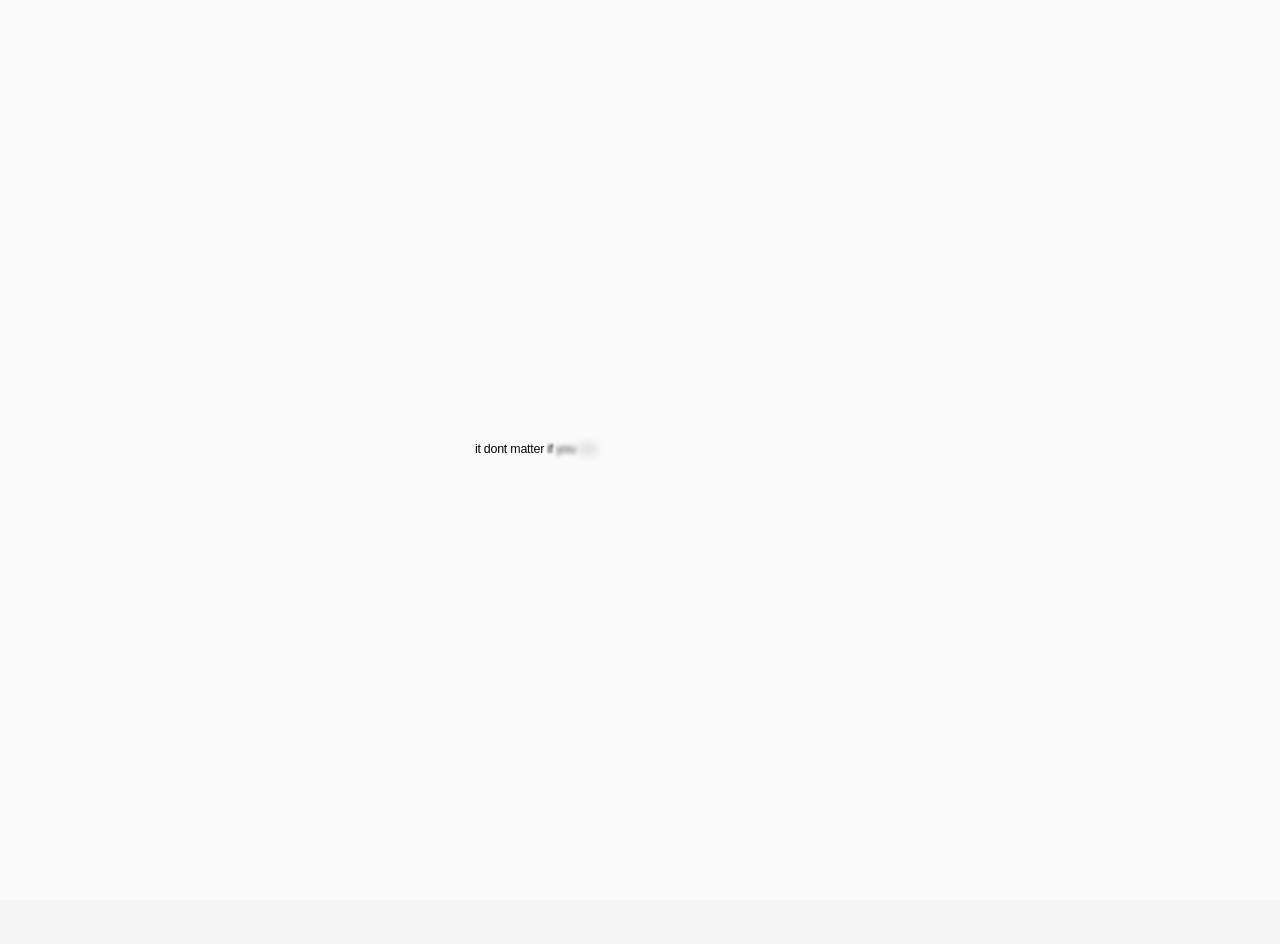
==== commit 722b570d: "Update index.html" ====
--- a/index.html
+++ b/index.html
@@ -181,7 +181,7 @@
                                             <h2 class="h2_casestudy">Music App</h2>
                                         </div>
                                         <div class="case-study__home__tag">
-                                            <h2 class="h2_casestudy">Design Engineer</h2>
+                                            <h2 class="h2_casestudy">UX Engineer</h2>
                                         </div>
                                     </div><img
                                         src="images/Shadow Music Cover Home.webp"
